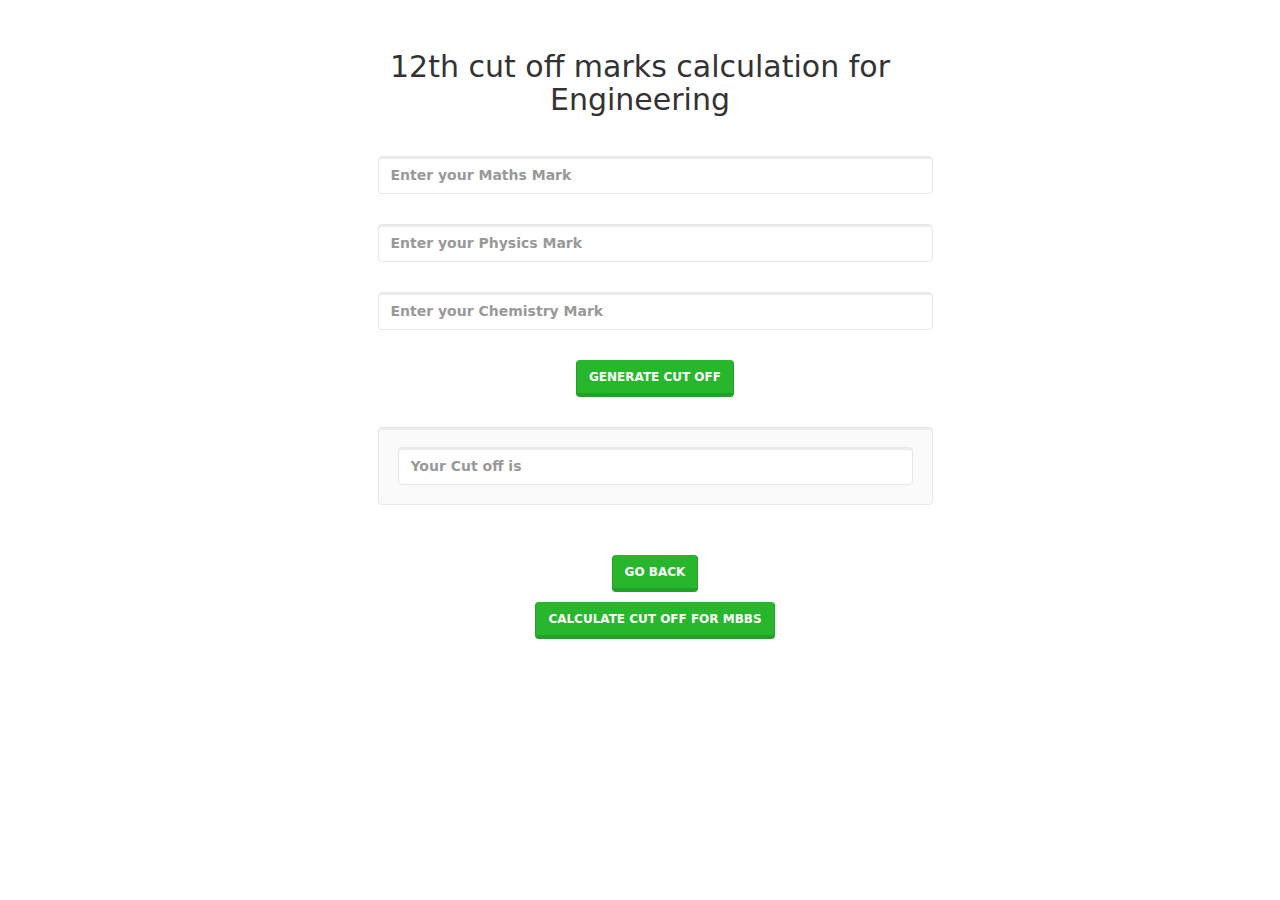
==== eng.html @ 0689bb29 "new files" ====
<!DOCTYPE html>
<html lang="en">
<head>

<!-- meta character set -->
<meta charset="utf-8">

<!-- Always force latest IE rendering engine or request Chrome Frame -->
<meta http-equiv="X-UA-Compatible" content="IE=edge,chrome=1">

<!-- Mobile Specific Meta -->
<meta name="viewport" content="width=device-width, initial-scale=1">

<!-- CSS and Fonts -->
<link href="theme.css" rel="stylesheet">
<style>
body {
    font-family:-apple-system, system-ui, BlinkMacSystemFont, "Segoe UI", Helvetica, Arial, sans-serif, "Apple Color Emoji", "Segoe UI Emoji", "Segoe UI Symbol";
    font-size: 16px;
    font-weight: 300;
    color: #888;
    line-height: 30px;
    text-align: center;
}
</style>

<!-- HTML5 shim and Respond.js IE8 support of HTML5 elements and media queries -->
    <!--[if lt IE 9]>
      <script src="https://oss.maxcdn.com/libs/html5shiv/3.7.0/html5shiv.js"></script>
      <script src="https://oss.maxcdn.com/libs/respond.js/1.3.0/respond.min.js"></script>
    <![endif]-->

</head>
<body>

<br />

<div class="container">
<div class="row">
<div class="col-lg-6 col-lg-offset-3 text-center">
<h2 span class="veer">12th cut off marks calculation for Engineering</h2>
</div>
</div>
<br />

<div class="container">
<div class="row">
<div class="col-lg-6 col-lg-offset-3 text-center">
<form name='CutoffCalculator'>
<strong><input maxlength='3' name='Maths' type='text' class="form-control w-40 dis-ib" placeholder="Enter your Maths Mark"/></strong>
<br />
<strong><input maxlength='3' name='Physics' type='text' class="form-control w-40 dis-ib" placeholder="Enter your Physics Mark"/></strong>
<br />
<strong><input maxlength='3' name='Chemistry' class="form-control w-40 dis-ib" type='text' placeholder="Enter your Chemistry Mark"/></strong>
<br />
<input name='Find' onclick='CutoffCalculator.CutOff.value = (CutoffCalculator.Maths.value/2)+(CutoffCalculator.Physics.value/4)+(CutoffCalculator.Chemistry.value/4)' type='button' class="btn btn-success" value='GENERATE CUT OFF'/>
<br />
<br />
<div class="text-center well">
<strong><input maxlength='10' name='CutOff' type='text' class="form-control w-40 dis-ib" placeholder="Your Cut off is"/></strong>
</div>
</div>
</div>
</div>
<br />
<div class="container">
<div class="row">
<div class="col-lg-6 col-lg-offset-3 centered">
<P><a href="javascript:history.go(-1)" class="btn btn-success">Go Back</a></P>
<p><a href="mbbs.html" class="btn btn-success">calculate cut off For MBBS</a></p>
</div>
</div>
</div>
<br />
<br />

</body>
</html>
---- theme.css ----
* bootswatch v3.3.6
 * Homepage: http://bootswatch.com
 * Copyright 2012-2016 Thomas Park
 * Licensed under MIT
 * Based on Bootstrap
*//*!
 * Bootstrap v3.3.6 (http://getbootstrap.com)
 * Copyright 2011-2015 Twitter, Inc.
 * Licensed under MIT (https://github.com/twbs/bootstrap/blob/master/LICENSE)
 *//*! normalize.css v3.0.3 | MIT License | github.com/necolas/normalize.css */html{font-family:sans-serif;-ms-text-size-adjust:100%;-webkit-text-size-adjust:100%}body{margin:0}article,aside,details,figcaption,figure,footer,header,hgroup,main,menu,nav,section,summary{display:block}audio,canvas,progress,video{display:inline-block;vertical-align:baseline}audio:not([controls]){display:none;height:0}[hidden],template{display:none}a{background-color:transparent}a:active,a:hover{outline:0}abbr[title]{border-bottom:1px dotted}b,strong{font-weight:bold}dfn{font-style:italic}h1{font-size:2em;margin:0.67em 0}mark{background:#ff0;color:#000}small{font-size:80%}sub,sup{font-size:75%;line-height:0;position:relative;vertical-align:baseline}sup{top:-0.5em}sub{bottom:-0.25em}img{border:0}svg:not(:root){overflow:hidden}figure{margin:1em 40px}hr{-webkit-box-sizing:content-box;-moz-box-sizing:content-box;box-sizing:content-box;height:0}pre{overflow:auto}code,kbd,pre,samp{font-family:monospace, monospace;font-size:1em}button,input,optgroup,select,textarea{color:inherit;font:inherit;margin:0}button{overflow:visible}button,select{text-transform:none}button,html input[type="button"],input[type="reset"],input[type="submit"]{-webkit-appearance:button;cursor:pointer}button[disabled],html input[disabled]{cursor:default}button::-moz-focus-inner,input::-moz-focus-inner{border:0;padding:0}input{line-height:normal}input[type="checkbox"],input[type="radio"]{-webkit-box-sizing:border-box;-moz-box-sizing:border-box;box-sizing:border-box;padding:0}input[type="number"]::-webkit-inner-spin-button,input[type="number"]::-webkit-outer-spin-button{height:auto}input[type="search"]{-webkit-appearance:textfield;-webkit-box-sizing:content-box;-moz-box-sizing:content-box;box-sizing:content-box}input[type="search"]::-webkit-search-cancel-button,input[type="search"]::-webkit-search-decoration{-webkit-appearance:none}fieldset{border:1px solid #c0c0c0;margin:0 2px;padding:0.35em 0.625em 0.75em}legend{border:0;padding:0}textarea{overflow:auto}optgroup{font-weight:bold}table{border-collapse:collapse;border-spacing:0}td,th{padding:0}/*! Source: https://github.com/h5bp/html5-boilerplate/blob/master/src/css/main.css */@media print{*,*:before,*:after{background:transparent !important;color:#000 !important;-webkit-box-shadow:none !important;box-shadow:none !important;text-shadow:none !important}a,a:visited{text-decoration:underline}a[href]:after{content:" (" attr(href) ")"}abbr[title]:after{content:" (" attr(title) ")"}a[href^="#"]:after,a[href^="javascript:"]:after{content:""}pre,blockquote{border:1px solid #999;page-break-inside:avoid}thead{display:table-header-group}tr,img{page-break-inside:avoid}img{max-width:100% !important}p,h2,h3{orphans:3;widows:3}h2,h3{page-break-after:avoid}.navbar{display:none}.btn>.caret,.dropup>.btn>.caret{border-top-color:#000 !important}.label{border:1px solid #000}.table{border-collapse:collapse !important}.table td,.table th{background-color:#fff !important}.table-bordered th,.table-bordered td{border:1px solid #ddd !important}}@font-face{font-family:'Glyphicons Halflings';src:url('../fonts/glyphicons-halflings-regular.eot');src:url('../fonts/glyphicons-halflings-regular.eot?#iefix') format('embedded-opentype'),url('../fonts/glyphicons-halflings-regular.woff2') format('woff2'),url('../fonts/glyphicons-halflings-regular.woff') format('woff'),url('../fonts/glyphicons-halflings-regular.ttf') format('truetype'),url('../fonts/glyphicons-halflings-regular.svg#glyphicons_halflingsregular') format('svg')}.glyphicon{position:relative;top:1px;display:inline-block;font-family:'Glyphicons Halflings';font-style:normal;font-weight:normal;line-height:1;-webkit-font-smoothing:antialiased;-moz-osx-font-smoothing:grayscale}.glyphicon-asterisk:before{content:"\002a"}.glyphicon-plus:before{content:"\002b"}.glyphicon-euro:before,.glyphicon-eur:before{content:"\20ac"}.glyphicon-minus:before{content:"\2212"}.glyphicon-cloud:before{content:"\2601"}.glyphicon-envelope:before{content:"\2709"}.glyphicon-pencil:before{content:"\270f"}.glyphicon-glass:before{content:"\e001"}.glyphicon-music:before{content:"\e002"}.glyphicon-search:before{content:"\e003"}.glyphicon-heart:before{content:"\e005"}.glyphicon-star:before{content:"\e006"}.glyphicon-star-empty:before{content:"\e007"}.glyphicon-user:before{content:"\e008"}.glyphicon-film:before{content:"\e009"}.glyphicon-th-large:before{content:"\e010"}.glyphicon-th:before{content:"\e011"}.glyphicon-th-list:before{content:"\e012"}.glyphicon-ok:before{content:"\e013"}.glyphicon-remove:before{content:"\e014"}.glyphicon-zoom-in:before{content:"\e015"}.glyphicon-zoom-out:before{content:"\e016"}.glyphicon-off:before{content:"\e017"}.glyphicon-signal:before{content:"\e018"}.glyphicon-cog:before{content:"\e019"}.glyphicon-trash:before{content:"\e020"}.glyphicon-home:before{content:"\e021"}.glyphicon-file:before{content:"\e022"}.glyphicon-time:before{content:"\e023"}.glyphicon-road:before{content:"\e024"}.glyphicon-download-alt:before{content:"\e025"}.glyphicon-download:before{content:"\e026"}.glyphicon-upload:before{content:"\e027"}.glyphicon-inbox:before{content:"\e028"}.glyphicon-play-circle:before{content:"\e029"}.glyphicon-repeat:before{content:"\e030"}.glyphicon-refresh:before{content:"\e031"}.glyphicon-list-alt:before{content:"\e032"}.glyphicon-lock:before{content:"\e033"}.glyphicon-flag:before{content:"\e034"}.glyphicon-headphones:before{content:"\e035"}.glyphicon-volume-off:before{content:"\e036"}.glyphicon-volume-down:before{content:"\e037"}.glyphicon-volume-up:before{content:"\e038"}.glyphicon-qrcode:before{content:"\e039"}.glyphicon-barcode:before{content:"\e040"}.glyphicon-tag:before{content:"\e041"}.glyphicon-tags:before{content:"\e042"}.glyphicon-book:before{content:"\e043"}.glyphicon-bookmark:before{content:"\e044"}.glyphicon-print:before{content:"\e045"}.glyphicon-camera:before{content:"\e046"}.glyphicon-font:before{content:"\e047"}.glyphicon-bold:before{content:"\e048"}.glyphicon-italic:before{content:"\e049"}.glyphicon-text-height:before{content:"\e050"}.glyphicon-text-width:before{content:"\e051"}.glyphicon-align-left:before{content:"\e052"}.glyphicon-align-center:before{content:"\e053"}.glyphicon-align-right:before{content:"\e054"}.glyphicon-align-justify:before{content:"\e055"}.glyphicon-list:before{content:"\e056"}.glyphicon-indent-left:before{content:"\e057"}.glyphicon-indent-right:before{content:"\e058"}.glyphicon-facetime-video:before{content:"\e059"}.glyphicon-picture:before{content:"\e060"}.glyphicon-map-marker:before{content:"\e062"}.glyphicon-adjust:before{content:"\e063"}.glyphicon-tint:before{content:"\e064"}.glyphicon-edit:before{content:"\e065"}.glyphicon-share:before{content:"\e066"}.glyphicon-check:before{content:"\e067"}.glyphicon-move:before{content:"\e068"}.glyphicon-step-backward:before{content:"\e069"}.glyphicon-fast-backward:before{content:"\e070"}.glyphicon-backward:before{content:"\e071"}.glyphicon-play:before{content:"\e072"}.glyphicon-pause:before{content:"\e073"}.glyphicon-stop:before{content:"\e074"}.glyphicon-forward:before{content:"\e075"}.glyphicon-fast-forward:before{content:"\e076"}.glyphicon-step-forward:before{content:"\e077"}.glyphicon-eject:before{content:"\e078"}.glyphicon-chevron-left:before{content:"\e079"}.glyphicon-chevron-right:before{content:"\e080"}.glyphicon-plus-sign:before{content:"\e081"}.glyphicon-minus-sign:before{content:"\e082"}.glyphicon-remove-sign:before{content:"\e083"}.glyphicon-ok-sign:before{content:"\e084"}.glyphicon-question-sign:before{content:"\e085"}.glyphicon-info-sign:before{content:"\e086"}.glyphicon-screenshot:before{content:"\e087"}.glyphicon-remove-circle:before{content:"\e088"}.glyphicon-ok-circle:before{content:"\e089"}.glyphicon-ban-circle:before{content:"\e090"}.glyphicon-arrow-left:before{content:"\e091"}.glyphicon-arrow-right:before{content:"\e092"}.glyphicon-arrow-up:before{content:"\e093"}.glyphicon-arrow-down:before{content:"\e094"}.glyphicon-share-alt:before{content:"\e095"}.glyphicon-resize-full:before{content:"\e096"}.glyphicon-resize-small:before{content:"\e097"}.glyphicon-exclamation-sign:before{content:"\e101"}.glyphicon-gift:before{content:"\e102"}.glyphicon-leaf:before{content:"\e103"}.glyphicon-fire:before{content:"\e104"}.glyphicon-eye-open:before{content:"\e105"}.glyphicon-eye-close:before{content:"\e106"}.glyphicon-warning-sign:before{content:"\e107"}.glyphicon-plane:before{content:"\e108"}.glyphicon-calendar:before{content:"\e109"}.glyphicon-random:before{content:"\e110"}.glyphicon-comment:before{content:"\e111"}.glyphicon-magnet:before{content:"\e112"}.glyphicon-chevron-up:before{content:"\e113"}.glyphicon-chevron-down:before{content:"\e114"}.glyphicon-retweet:before{content:"\e115"}.glyphicon-shopping-cart:before{content:"\e116"}.glyphicon-folder-close:before{content:"\e117"}.glyphicon-folder-open:before{content:"\e118"}.glyphicon-resize-vertical:before{content:"\e119"}.glyphicon-resize-horizontal:before{content:"\e120"}.glyphicon-hdd:before{content:"\e121"}.glyphicon-bullhorn:before{content:"\e122"}.glyphicon-bell:before{content:"\e123"}.glyphicon-certificate:before{content:"\e124"}.glyphicon-thumbs-up:before{content:"\e125"}.glyphicon-thumbs-down:before{content:"\e126"}.glyphicon-hand-right:before{content:"\e127"}.glyphicon-hand-left:before{content:"\e128"}.glyphicon-hand-up:before{content:"\e129"}.glyphicon-hand-down:before{content:"\e130"}.glyphicon-circle-arrow-right:before{content:"\e131"}.glyphicon-circle-arrow-left:before{content:"\e132"}.glyphicon-circle-arrow-up:before{content:"\e133"}.glyphicon-circle-arrow-down:before{content:"\e134"}.glyphicon-globe:before{content:"\e135"}.glyphicon-wrench:before{content:"\e136"}.glyphicon-tasks:before{content:"\e137"}.glyphicon-filter:before{content:"\e138"}.glyphicon-briefcase:before{content:"\e139"}.glyphicon-fullscreen:before{content:"\e140"}.glyphicon-dashboard:before{content:"\e141"}.glyphicon-paperclip:before{content:"\e142"}.glyphicon-heart-empty:before{content:"\e143"}.glyphicon-link:before{content:"\e144"}.glyphicon-phone:before{content:"\e145"}.glyphicon-pushpin:before{content:"\e146"}.glyphicon-usd:before{content:"\e148"}.glyphicon-gbp:before{content:"\e149"}.glyphicon-sort:before{content:"\e150"}.glyphicon-sort-by-alphabet:before{content:"\e151"}.glyphicon-sort-by-alphabet-alt:before{content:"\e152"}.glyphicon-sort-by-order:before{content:"\e153"}.glyphicon-sort-by-order-alt:before{content:"\e154"}.glyphicon-sort-by-attributes:before{content:"\e155"}.glyphicon-sort-by-attributes-alt:before{content:"\e156"}.glyphicon-unchecked:before{content:"\e157"}.glyphicon-expand:before{content:"\e158"}.glyphicon-collapse-down:before{content:"\e159"}.glyphicon-collapse-up:before{content:"\e160"}.glyphicon-log-in:before{content:"\e161"}.glyphicon-flash:before{content:"\e162"}.glyphicon-log-out:before{content:"\e163"}.glyphicon-new-window:before{content:"\e164"}.glyphicon-record:before{content:"\e165"}.glyphicon-save:before{content:"\e166"}.glyphicon-open:before{content:"\e167"}.glyphicon-saved:before{content:"\e168"}.glyphicon-import:before{content:"\e169"}.glyphicon-export:before{content:"\e170"}.glyphicon-send:before{content:"\e171"}.glyphicon-floppy-disk:before{content:"\e172"}.glyphicon-floppy-saved:before{content:"\e173"}.glyphicon-floppy-remove:before{content:"\e174"}.glyphicon-floppy-save:before{content:"\e175"}.glyphicon-floppy-open:before{content:"\e176"}.glyphicon-credit-card:before{content:"\e177"}.glyphicon-transfer:before{content:"\e178"}.glyphicon-cutlery:before{content:"\e179"}.glyphicon-header:before{content:"\e180"}.glyphicon-compressed:before{content:"\e181"}.glyphicon-earphone:before{content:"\e182"}.glyphicon-phone-alt:before{content:"\e183"}.glyphicon-tower:before{content:"\e184"}.glyphicon-stats:before{content:"\e185"}.glyphicon-sd-video:before{content:"\e186"}.glyphicon-hd-video:before{content:"\e187"}.glyphicon-subtitles:before{content:"\e188"}.glyphicon-sound-stereo:before{content:"\e189"}.glyphicon-sound-dolby:before{content:"\e190"}.glyphicon-sound-5-1:before{content:"\e191"}.glyphicon-sound-6-1:before{content:"\e192"}.glyphicon-sound-7-1:before{content:"\e193"}.glyphicon-copyright-mark:before{content:"\e194"}.glyphicon-registration-mark:before{content:"\e195"}.glyphicon-cloud-download:before{content:"\e197"}.glyphicon-cloud-upload:before{content:"\e198"}.glyphicon-tree-conifer:before{content:"\e199"}.glyphicon-tree-deciduous:before{content:"\e200"}.glyphicon-cd:before{content:"\e201"}.glyphicon-save-file:before{content:"\e202"}.glyphicon-open-file:before{content:"\e203"}.glyphicon-level-up:before{content:"\e204"}.glyphicon-copy:before{content:"\e205"}.glyphicon-paste:before{content:"\e206"}.glyphicon-alert:before{content:"\e209"}.glyphicon-equalizer:before{content:"\e210"}.glyphicon-king:before{content:"\e211"}.glyphicon-queen:before{content:"\e212"}.glyphicon-pawn:before{content:"\e213"}.glyphicon-bishop:before{content:"\e214"}.glyphicon-knight:before{content:"\e215"}.glyphicon-baby-formula:before{content:"\e216"}.glyphicon-tent:before{content:"\26fa"}.glyphicon-blackboard:before{content:"\e218"}.glyphicon-bed:before{content:"\e219"}.glyphicon-apple:before{content:"\f8ff"}.glyphicon-erase:before{content:"\e221"}.glyphicon-hourglass:before{content:"\231b"}.glyphicon-lamp:before{content:"\e223"}.glyphicon-duplicate:before{content:"\e224"}.glyphicon-piggy-bank:before{content:"\e225"}.glyphicon-scissors:before{content:"\e226"}.glyphicon-bitcoin:before{content:"\e227"}.glyphicon-btc:before{content:"\e227"}.glyphicon-xbt:before{content:"\e227"}.glyphicon-yen:before{content:"\00a5"}.glyphicon-jpy:before{content:"\00a5"}.glyphicon-ruble:before{content:"\20bd"}.glyphicon-rub:before{content:"\20bd"}.glyphicon-scale:before{content:"\e230"}.glyphicon-ice-lolly:before{content:"\e231"}.glyphicon-ice-lolly-tasted:before{content:"\e232"}.glyphicon-education:before{content:"\e233"}.glyphicon-option-horizontal:before{content:"\e234"}.glyphicon-option-vertical:before{content:"\e235"}.glyphicon-menu-hamburger:before{content:"\e236"}.glyphicon-modal-window:before{content:"\e237"}.glyphicon-oil:before{content:"\e238"}.glyphicon-grain:before{content:"\e239"}.glyphicon-sunglasses:before{content:"\e240"}.glyphicon-text-size:before{content:"\e241"}.glyphicon-text-color:before{content:"\e242"}.glyphicon-text-background:before{content:"\e243"}.glyphicon-object-align-top:before{content:"\e244"}.glyphicon-object-align-bottom:before{content:"\e245"}.glyphicon-object-align-horizontal:before{content:"\e246"}.glyphicon-object-align-left:before{content:"\e247"}.glyphicon-object-align-vertical:before{content:"\e248"}.glyphicon-object-align-right:before{content:"\e249"}.glyphicon-triangle-right:before{content:"\e250"}.glyphicon-triangle-left:before{content:"\e251"}.glyphicon-triangle-bottom:before{content:"\e252"}.glyphicon-triangle-top:before{content:"\e253"}.glyphicon-console:before{content:"\e254"}.glyphicon-superscript:before{content:"\e255"}.glyphicon-subscript:before{content:"\e256"}.glyphicon-menu-left:before{content:"\e257"}.glyphicon-menu-right:before{content:"\e258"}.glyphicon-menu-down:before{content:"\e259"}.glyphicon-menu-up:before{content:"\e260"}*{-webkit-box-sizing:border-box;-moz-box-sizing:border-box;box-sizing:border-box}*:before,*:after{-webkit-box-sizing:border-box;-moz-box-sizing:border-box;box-sizing:border-box}html{font-size:10px;-webkit-tap-highlight-color:rgba(0,0,0,0)}body{font-family:"Source Sans Pro","Helvetica Neue",Helvetica,Arial,sans-serif;font-size:14px;line-height:1.42857143;color:#555555;background-color:#ffffff}input,button,select,textarea{font-family:inherit;font-size:inherit;line-height:inherit}a{color:#158cba;text-decoration:none}a:hover,a:focus{color:#158cba;text-decoration:underline}a:focus{outline:thin dotted;outline:5px auto -webkit-focus-ring-color;outline-offset:-2px}figure{margin:0}img{vertical-align:middle}.img-responsive,.thumbnail>img,.thumbnail a>img,.carousel-inner>.item>img,.carousel-inner>.item>a>img{display:block;max-width:100%;height:auto}.img-rounded{border-radius:5px}.img-thumbnail{padding:4px;line-height:1.42857143;background-color:#ffffff;border:1px solid #eeeeee;border-radius:4px;-webkit-transition:all .2s ease-in-out;-o-transition:all .2s ease-in-out;transition:all .2s ease-in-out;display:inline-block;max-width:100%;height:auto}.img-circle{border-radius:50%}hr{margin-top:20px;margin-bottom:20px;border:0;border-top:1px solid #eeeeee}.sr-only{position:absolute;width:1px;height:1px;margin:-1px;padding:0;overflow:hidden;clip:rect(0, 0, 0, 0);border:0}.sr-only-focusable:active,.sr-only-focusable:focus{position:static;width:auto;height:auto;margin:0;overflow:visible;clip:auto}[role="button"]{cursor:pointer}h1,h2,h3,h4,h5,h6,.h1,.h2,.h3,.h4,.h5,.h6{font-family:inherit;font-weight:400;line-height:1.1;color:#333333}h1 small,h2 small,h3 small,h4 small,h5 small,h6 small,.h1 small,.h2 small,.h3 small,.h4 small,.h5 small,.h6 small,h1 .small,h2 .small,h3 .small,h4 .small,h5 .small,h6 .small,.h1 .small,.h2 .small,.h3 .small,.h4 .small,.h5 .small,.h6 .small{font-weight:normal;line-height:1;color:#999999}h1,.h1,h2,.h2,h3,.h3{margin-top:20px;margin-bottom:10px}h1 small,.h1 small,h2 small,.h2 small,h3 small,.h3 small,h1 .small,.h1 .small,h2 .small,.h2 .small,h3 .small,.h3 .small{font-size:65%}h4,.h4,h5,.h5,h6,.h6{margin-top:10px;margin-bottom:10px}h4 small,.h4 small,h5 small,.h5 small,h6 small,.h6 small,h4 .small,.h4 .small,h5 .small,.h5 .small,h6 .small,.h6 .small{font-size:75%}h1,.h1{font-size:36px}h2,.h2{font-size:30px}h3,.h3{font-size:24px}h4,.h4{font-size:18px}h5,.h5{font-size:14px}h6,.h6{font-size:12px}p{margin:0 0 10px}.lead{margin-bottom:20px;font-size:16px;font-weight:300;line-height:1.4}@media (min-width:768px){.lead{font-size:21px}}small,.small{font-size:85%}mark,.mark{background-color:#ff851b;padding:.2em}.text-left{text-align:left}.text-right{text-align:right}.text-center{text-align:center}.text-justify{text-align:justify}.text-nowrap{white-space:nowrap}.text-lowercase{text-transform:lowercase}.text-uppercase{text-transform:uppercase}.text-capitalize{text-transform:capitalize}.text-muted{color:#999999}.text-primary{color:#158cba}a.text-primary:hover,a.text-primary:focus{color:#106a8c}.text-success{color:#ffffff}a.text-success:hover,a.text-success:focus{color:#e6e6e6}.text-info{color:#ffffff}a.text-info:hover,a.text-info:focus{color:#e6e6e6}.text-warning{color:#ffffff}a.text-warning:hover,a.text-warning:focus{color:#e6e6e6}.text-danger{color:#ffffff}a.text-danger:hover,a.text-danger:focus{color:#e6e6e6}.bg-primary{color:#fff;background-color:#158cba}a.bg-primary:hover,a.bg-primary:focus{background-color:#106a8c}.bg-success{background-color:#28b62c}a.bg-success:hover,a.bg-success:focus{background-color:#1f8c22}.bg-info{background-color:#75caeb}a.bg-info:hover,a.bg-info:focus{background-color:#48b9e5}.bg-warning{background-color:#ff851b}a.bg-warning:hover,a.bg-warning:focus{background-color:#e76b00}.bg-danger{background-color:#ff4136}a.bg-danger:hover,a.bg-danger:focus{background-color:#ff1103}.page-header{padding-bottom:9px;margin:40px 0 20px;border-bottom:1px solid #eeeeee}ul,ol{margin-top:0;margin-bottom:10px}ul ul,ol ul,ul ol,ol ol{margin-bottom:0}.list-unstyled{padding-left:0;list-style:none}.list-inline{padding-left:0;list-style:none;margin-left:-5px}.list-inline>li{display:inline-block;padding-left:5px;padding-right:5px}dl{margin-top:0;margin-bottom:20px}dt,dd{line-height:1.42857143}dt{font-weight:bold}dd{margin-left:0}@media (min-width:768px){.dl-horizontal dt{float:left;width:160px;clear:left;text-align:right;overflow:hidden;text-overflow:ellipsis;white-space:nowrap}.dl-horizontal dd{margin-left:180px}}abbr[title],abbr[data-original-title]{cursor:help;border-bottom:1px dotted #999999}.initialism{font-size:90%;text-transform:uppercase}blockquote{padding:10px 20px;margin:0 0 20px;font-size:17.5px;border-left:5px solid #eeeeee}blockquote p:last-child,blockquote ul:last-child,blockquote ol:last-child{margin-bottom:0}blockquote footer,blockquote small,blockquote .small{display:block;font-size:80%;line-height:1.42857143;color:#999999}blockquote footer:before,blockquote small:before,blockquote .small:before{content:'\2014 \00A0'}.blockquote-reverse,blockquote.pull-right{padding-right:15px;padding-left:0;border-right:5px solid #eeeeee;border-left:0;text-align:right}.blockquote-reverse footer:before,blockquote.pull-right footer:before,.blockquote-reverse small:before,blockquote.pull-right small:before,.blockquote-reverse .small:before,blockquote.pull-right .small:before{content:''}.blockquote-reverse footer:after,blockquote.pull-right footer:after,.blockquote-reverse small:after,blockquote.pull-right small:after,.blockquote-reverse .small:after,blockquote.pull-right .small:after{content:'\00A0 \2014'}address{margin-bottom:20px;font-style:normal;line-height:1.42857143}code,kbd,pre,samp{font-family:Menlo,Monaco,Consolas,"Courier New",monospace}code{padding:2px 4px;font-size:90%;color:#c7254e;background-color:#f9f2f4;border-radius:4px}kbd{padding:2px 4px;font-size:90%;color:#ffffff;background-color:#333333;border-radius:2px;-webkit-box-shadow:inset 0 -1px 0 rgba(0,0,0,0.25);box-shadow:inset 0 -1px 0 rgba(0,0,0,0.25)}kbd kbd{padding:0;font-size:100%;font-weight:bold;-webkit-box-shadow:none;box-shadow:none}pre{display:block;padding:9.5px;margin:0 0 10px;font-size:13px;line-height:1.42857143;word-break:break-all;word-wrap:break-word;color:#333333;background-color:#f5f5f5;border:1px solid #cccccc;border-radius:4px}pre code{padding:0;font-size:inherit;color:inherit;white-space:pre-wrap;background-color:transparent;border-radius:0}.pre-scrollable{max-height:340px;overflow-y:scroll}.container{margin-right:auto;margin-left:auto;padding-left:15px;padding-right:15px}@media (min-width:768px){.container{width:750px}}@media (min-width:992px){.container{width:970px}}@media (min-width:1200px){.container{width:1170px}}.container-fluid{margin-right:auto;margin-left:auto;padding-left:15px;padding-right:15px}.row{margin-left:-15px;margin-right:-15px}.col-xs-1,.col-sm-1,.col-md-1,.col-lg-1,.col-xs-2,.col-sm-2,.col-md-2,.col-lg-2,.col-xs-3,.col-sm-3,.col-md-3,.col-lg-3,.col-xs-4,.col-sm-4,.col-md-4,.col-lg-4,.col-xs-5,.col-sm-5,.col-md-5,.col-lg-5,.col-xs-6,.col-sm-6,.col-md-6,.col-lg-6,.col-xs-7,.col-sm-7,.col-md-7,.col-lg-7,.col-xs-8,.col-sm-8,.col-md-8,.col-lg-8,.col-xs-9,.col-sm-9,.col-md-9,.col-lg-9,.col-xs-10,.col-sm-10,.col-md-10,.col-lg-10,.col-xs-11,.col-sm-11,.col-md-11,.col-lg-11,.col-xs-12,.col-sm-12,.col-md-12,.col-lg-12{position:relative;min-height:1px;padding-left:15px;padding-right:15px}.col-xs-1,.col-xs-2,.col-xs-3,.col-xs-4,.col-xs-5,.col-xs-6,.col-xs-7,.col-xs-8,.col-xs-9,.col-xs-10,.col-xs-11,.col-xs-12{float:left}.col-xs-12{width:100%}.col-xs-11{width:91.66666667%}.col-xs-10{width:83.33333333%}.col-xs-9{width:75%}.col-xs-8{width:66.66666667%}.col-xs-7{width:58.33333333%}.col-xs-6{width:50%}.col-xs-5{width:41.66666667%}.col-xs-4{width:33.33333333%}.col-xs-3{width:25%}.col-xs-2{width:16.66666667%}.col-xs-1{width:8.33333333%}.col-xs-pull-12{right:100%}.col-xs-pull-11{right:91.66666667%}.col-xs-pull-10{right:83.33333333%}.col-xs-pull-9{right:75%}.col-xs-pull-8{right:66.66666667%}.col-xs-pull-7{right:58.33333333%}.col-xs-pull-6{right:50%}.col-xs-pull-5{right:41.66666667%}.col-xs-pull-4{right:33.33333333%}.col-xs-pull-3{right:25%}.col-xs-pull-2{right:16.66666667%}.col-xs-pull-1{right:8.33333333%}.col-xs-pull-0{right:auto}.col-xs-push-12{left:100%}.col-xs-push-11{left:91.66666667%}.col-xs-push-10{left:83.33333333%}.col-xs-push-9{left:75%}.col-xs-push-8{left:66.66666667%}.col-xs-push-7{left:58.33333333%}.col-xs-push-6{left:50%}.col-xs-push-5{left:41.66666667%}.col-xs-push-4{left:33.33333333%}.col-xs-push-3{left:25%}.col-xs-push-2{left:16.66666667%}.col-xs-push-1{left:8.33333333%}.col-xs-push-0{left:auto}.col-xs-offset-12{margin-left:100%}.col-xs-offset-11{margin-left:91.66666667%}.col-xs-offset-10{margin-left:83.33333333%}.col-xs-offset-9{margin-left:75%}.col-xs-offset-8{margin-left:66.66666667%}.col-xs-offset-7{margin-left:58.33333333%}.col-xs-offset-6{margin-left:50%}.col-xs-offset-5{margin-left:41.66666667%}.col-xs-offset-4{margin-left:33.33333333%}.col-xs-offset-3{margin-left:25%}.col-xs-offset-2{margin-left:16.66666667%}.col-xs-offset-1{margin-left:8.33333333%}.col-xs-offset-0{margin-left:0%}@media (min-width:768px){.col-sm-1,.col-sm-2,.col-sm-3,.col-sm-4,.col-sm-5,.col-sm-6,.col-sm-7,.col-sm-8,.col-sm-9,.col-sm-10,.col-sm-11,.col-sm-12{float:left}.col-sm-12{width:100%}.col-sm-11{width:91.66666667%}.col-sm-10{width:83.33333333%}.col-sm-9{width:75%}.col-sm-8{width:66.66666667%}.col-sm-7{width:58.33333333%}.col-sm-6{width:50%}.col-sm-5{width:41.66666667%}.col-sm-4{width:33.33333333%}.col-sm-3{width:25%}.col-sm-2{width:16.66666667%}.col-sm-1{width:8.33333333%}.col-sm-pull-12{right:100%}.col-sm-pull-11{right:91.66666667%}.col-sm-pull-10{right:83.33333333%}.col-sm-pull-9{right:75%}.col-sm-pull-8{right:66.66666667%}.col-sm-pull-7{right:58.33333333%}.col-sm-pull-6{right:50%}.col-sm-pull-5{right:41.66666667%}.col-sm-pull-4{right:33.33333333%}.col-sm-pull-3{right:25%}.col-sm-pull-2{right:16.66666667%}.col-sm-pull-1{right:8.33333333%}.col-sm-pull-0{right:auto}.col-sm-push-12{left:100%}.col-sm-push-11{left:91.66666667%}.col-sm-push-10{left:83.33333333%}.col-sm-push-9{left:75%}.col-sm-push-8{left:66.66666667%}.col-sm-push-7{left:58.33333333%}.col-sm-push-6{left:50%}.col-sm-push-5{left:41.66666667%}.col-sm-push-4{left:33.33333333%}.col-sm-push-3{left:25%}.col-sm-push-2{left:16.66666667%}.col-sm-push-1{left:8.33333333%}.col-sm-push-0{left:auto}.col-sm-offset-12{margin-left:100%}.col-sm-offset-11{margin-left:91.66666667%}.col-sm-offset-10{margin-left:83.33333333%}.col-sm-offset-9{margin-left:75%}.col-sm-offset-8{margin-left:66.66666667%}.col-sm-offset-7{margin-left:58.33333333%}.col-sm-offset-6{margin-left:50%}.col-sm-offset-5{margin-left:41.66666667%}.col-sm-offset-4{margin-left:33.33333333%}.col-sm-offset-3{margin-left:25%}.col-sm-offset-2{margin-left:16.66666667%}.col-sm-offset-1{margin-left:8.33333333%}.col-sm-offset-0{margin-left:0%}}@media (min-width:992px){.col-md-1,.col-md-2,.col-md-3,.col-md-4,.col-md-5,.col-md-6,.col-md-7,.col-md-8,.col-md-9,.col-md-10,.col-md-11,.col-md-12{float:left}.col-md-12{width:100%}.col-md-11{width:91.66666667%}.col-md-10{width:83.33333333%}.col-md-9{width:75%}.col-md-8{width:66.66666667%}.col-md-7{width:58.33333333%}.col-md-6{width:50%}.col-md-5{width:41.66666667%}.col-md-4{width:33.33333333%}.col-md-3{width:25%}.col-md-2{width:16.66666667%}.col-md-1{width:8.33333333%}.col-md-pull-12{right:100%}.col-md-pull-11{right:91.66666667%}.col-md-pull-10{right:83.33333333%}.col-md-pull-9{right:75%}.col-md-pull-8{right:66.66666667%}.col-md-pull-7{right:58.33333333%}.col-md-pull-6{right:50%}.col-md-pull-5{right:41.66666667%}.col-md-pull-4{right:33.33333333%}.col-md-pull-3{right:25%}.col-md-pull-2{right:16.66666667%}.col-md-pull-1{right:8.33333333%}.col-md-pull-0{right:auto}.col-md-push-12{left:100%}.col-md-push-11{left:91.66666667%}.col-md-push-10{left:83.33333333%}.col-md-push-9{left:75%}.col-md-push-8{left:66.66666667%}.col-md-push-7{left:58.33333333%}.col-md-push-6{left:50%}.col-md-push-5{left:41.66666667%}.col-md-push-4{left:33.33333333%}.col-md-push-3{left:25%}.col-md-push-2{left:16.66666667%}.col-md-push-1{left:8.33333333%}.col-md-push-0{left:auto}.col-md-offset-12{margin-left:100%}.col-md-offset-11{margin-left:91.66666667%}.col-md-offset-10{margin-left:83.33333333%}.col-md-offset-9{margin-left:75%}.col-md-offset-8{margin-left:66.66666667%}.col-md-offset-7{margin-left:58.33333333%}.col-md-offset-6{margin-left:50%}.col-md-offset-5{margin-left:41.66666667%}.col-md-offset-4{margin-left:33.33333333%}.col-md-offset-3{margin-left:25%}.col-md-offset-2{margin-left:16.66666667%}.col-md-offset-1{margin-left:8.33333333%}.col-md-offset-0{margin-left:0%}}@media (min-width:1200px){.col-lg-1,.col-lg-2,.col-lg-3,.col-lg-4,.col-lg-5,.col-lg-6,.col-lg-7,.col-lg-8,.col-lg-9,.col-lg-10,.col-lg-11,.col-lg-12{float:left}.col-lg-12{width:100%}.col-lg-11{width:91.66666667%}.col-lg-10{width:83.33333333%}.col-lg-9{width:75%}.col-lg-8{width:66.66666667%}.col-lg-7{width:58.33333333%}.col-lg-6{width:50%}.col-lg-5{width:41.66666667%}.col-lg-4{width:33.33333333%}.col-lg-3{width:25%}.col-lg-2{width:16.66666667%}.col-lg-1{width:8.33333333%}.col-lg-pull-12{right:100%}.col-lg-pull-11{right:91.66666667%}.col-lg-pull-10{right:83.33333333%}.col-lg-pull-9{right:75%}.col-lg-pull-8{right:66.66666667%}.col-lg-pull-7{right:58.33333333%}.col-lg-pull-6{right:50%}.col-lg-pull-5{right:41.66666667%}.col-lg-pull-4{right:33.33333333%}.col-lg-pull-3{right:25%}.col-lg-pull-2{right:16.66666667%}.col-lg-pull-1{right:8.33333333%}.col-lg-pull-0{right:auto}.col-lg-push-12{left:100%}.col-lg-push-11{left:91.66666667%}.col-lg-push-10{left:83.33333333%}.col-lg-push-9{left:75%}.col-lg-push-8{left:66.66666667%}.col-lg-push-7{left:58.33333333%}.col-lg-push-6{left:50%}.col-lg-push-5{left:41.66666667%}.col-lg-push-4{left:33.33333333%}.col-lg-push-3{left:25%}.col-lg-push-2{left:16.66666667%}.col-lg-push-1{left:8.33333333%}.col-lg-push-0{left:auto}.col-lg-offset-12{margin-left:100%}.col-lg-offset-11{margin-left:91.66666667%}.col-lg-offset-10{margin-left:83.33333333%}.col-lg-offset-9{margin-left:75%}.col-lg-offset-8{margin-left:66.66666667%}.col-lg-offset-7{margin-left:58.33333333%}.col-lg-offset-6{margin-left:50%}.col-lg-offset-5{margin-left:41.66666667%}.col-lg-offset-4{margin-left:33.33333333%}.col-lg-offset-3{margin-left:25%}.col-lg-offset-2{margin-left:16.66666667%}.col-lg-offset-1{margin-left:8.33333333%}.col-lg-offset-0{margin-left:0%}}table{background-color:transparent}caption{padding-top:8px;padding-bottom:8px;color:#999999;text-align:left}th{text-align:left}.table{width:100%;max-width:100%;margin-bottom:20px}.table>thead>tr>th,.table>tbody>tr>th,.table>tfoot>tr>th,.table>thead>tr>td,.table>tbody>tr>td,.table>tfoot>tr>td{padding:8px;line-height:1.42857143;vertical-align:top;border-top:1px solid #eeeeee}.table>thead>tr>th{vertical-align:bottom;border-bottom:2px solid #eeeeee}.table>caption+thead>tr:first-child>th,.table>colgroup+thead>tr:first-child>th,.table>thead:first-child>tr:first-child>th,.table>caption+thead>tr:first-child>td,.table>colgroup+thead>tr:first-child>td,.table>thead:first-child>tr:first-child>td{border-top:0}.table>tbody+tbody{border-top:2px solid #eeeeee}.table .table{background-color:#ffffff}.table-condensed>thead>tr>th,.table-condensed>tbody>tr>th,.table-condensed>tfoot>tr>th,.table-condensed>thead>tr>td,.table-condensed>tbody>tr>td,.table-condensed>tfoot>tr>td{padding:5px}.table-bordered{border:1px solid #eeeeee}.table-bordered>thead>tr>th,.table-bordered>tbody>tr>th,.table-bordered>tfoot>tr>th,.table-bordered>thead>tr>td,.table-bordered>tbody>tr>td,.table-bordered>tfoot>tr>td{border:1px solid #eeeeee}.table-bordered>thead>tr>th,.table-bordered>thead>tr>td{border-bottom-width:2px}.table-striped>tbody>tr:nth-of-type(odd){background-color:#f9f9f9}.table-hover>tbody>tr:hover{background-color:#f5f5f5}table col[class*="col-"]{position:static;float:none;display:table-column}table td[class*="col-"],table th[class*="col-"]{position:static;float:none;display:table-cell}.table>thead>tr>td.active,.table>tbody>tr>td.active,.table>tfoot>tr>td.active,.table>thead>tr>th.active,.table>tbody>tr>th.active,.table>tfoot>tr>th.active,.table>thead>tr.active>td,.table>tbody>tr.active>td,.table>tfoot>tr.active>td,.table>thead>tr.active>th,.table>tbody>tr.active>th,.table>tfoot>tr.active>th{background-color:#f5f5f5}.table-hover>tbody>tr>td.active:hover,.table-hover>tbody>tr>th.active:hover,.table-hover>tbody>tr.active:hover>td,.table-hover>tbody>tr:hover>.active,.table-hover>tbody>tr.active:hover>th{background-color:#e8e8e8}.table>thead>tr>td.success,.table>tbody>tr>td.success,.table>tfoot>tr>td.success,.table>thead>tr>th.success,.table>tbody>tr>th.success,.table>tfoot>tr>th.success,.table>thead>tr.success>td,.table>tbody>tr.success>td,.table>tfoot>tr.success>td,.table>thead>tr.success>th,.table>tbody>tr.success>th,.table>tfoot>tr.success>th{background-color:#28b62c}.table-hover>tbody>tr>td.success:hover,.table-hover>tbody>tr>th.success:hover,.table-hover>tbody>tr.success:hover>td,.table-hover>tbody>tr:hover>.success,.table-hover>tbody>tr.success:hover>th{background-color:#23a127}.table>thead>tr>td.info,.table>tbody>tr>td.info,.table>tfoot>tr>td.info,.table>thead>tr>th.info,.table>tbody>tr>th.info,.table>tfoot>tr>th.info,.table>thead>tr.info>td,.table>tbody>tr.info>td,.table>tfoot>tr.info>td,.table>thead>tr.info>th,.table>tbody>tr.info>th,.table>tfoot>tr.info>th{background-color:#75caeb}.table-hover>tbody>tr>td.info:hover,.table-hover>tbody>tr>th.info:hover,.table-hover>tbody>tr.info:hover>td,.table-hover>tbody>tr:hover>.info,.table-hover>tbody>tr.info:hover>th{background-color:#5fc1e8}.table>thead>tr>td.warning,.table>tbody>tr>td.warning,.table>tfoot>tr>td.warning,.table>thead>tr>th.warning,.table>tbody>tr>th.warning,.table>tfoot>tr>th.warning,.table>thead>tr.warning>td,.table>tbody>tr.warning>td,.table>tfoot>tr.warning>td,.table>thead>tr.warning>th,.table>tbody>tr.warning>th,.table>tfoot>tr.warning>th{background-color:#ff851b}.table-hover>tbody>tr>td.warning:hover,.table-hover>tbody>tr>th.warning:hover,.table-hover>tbody>tr.warning:hover>td,.table-hover>tbody>tr:hover>.warning,.table-hover>tbody>tr.warning:hover>th{background-color:#ff7701}.table>thead>tr>td.danger,.table>tbody>tr>td.danger,.table>tfoot>tr>td.danger,.table>thead>tr>th.danger,.table>tbody>tr>th.danger,.table>tfoot>tr>th.danger,.table>thead>tr.danger>td,.table>tbody>tr.danger>td,.table>tfoot>tr.danger>td,.table>thead>tr.danger>th,.table>tbody>tr.danger>th,.table>tfoot>tr.danger>th{background-color:#ff4136}.table-hover>tbody>tr>td.danger:hover,.table-hover>tbody>tr>th.danger:hover,.table-hover>tbody>tr.danger:hover>td,.table-hover>tbody>tr:hover>.danger,.table-hover>tbody>tr.danger:hover>th{background-color:#ff291c}.table-responsive{overflow-x:auto;min-height:0.01%}@media screen and (max-width:767px){.table-responsive{width:100%;margin-bottom:15px;overflow-y:hidden;-ms-overflow-style:-ms-autohiding-scrollbar;border:1px solid #eeeeee}.table-responsive>.table{margin-bottom:0}.table-responsive>.table>thead>tr>th,.table-responsive>.table>tbody>tr>th,.table-responsive>.table>tfoot>tr>th,.table-responsive>.table>thead>tr>td,.table-responsive>.table>tbody>tr>td,.table-responsive>.table>tfoot>tr>td{white-space:nowrap}.table-responsive>.table-bordered{border:0}.table-responsive>.table-bordered>thead>tr>th:first-child,.table-responsive>.table-bordered>tbody>tr>th:first-child,.table-responsive>.table-bordered>tfoot>tr>th:first-child,.table-responsive>.table-bordered>thead>tr>td:first-child,.table-responsive>.table-bordered>tbody>tr>td:first-child,.table-responsive>.table-bordered>tfoot>tr>td:first-child{border-left:0}.table-responsive>.table-bordered>thead>tr>th:last-child,.table-responsive>.table-bordered>tbody>tr>th:last-child,.table-responsive>.table-bordered>tfoot>tr>th:last-child,.table-responsive>.table-bordered>thead>tr>td:last-child,.table-responsive>.table-bordered>tbody>tr>td:last-child,.table-responsive>.table-bordered>tfoot>tr>td:last-child{border-right:0}.table-responsive>.table-bordered>tbody>tr:last-child>th,.table-responsive>.table-bordered>tfoot>tr:last-child>th,.table-responsive>.table-bordered>tbody>tr:last-child>td,.table-responsive>.table-bordered>tfoot>tr:last-child>td{border-bottom:0}}fieldset{padding:0;margin:0;border:0;min-width:0}legend{display:block;width:100%;padding:0;margin-bottom:20px;font-size:21px;line-height:inherit;color:#333333;border:0;border-bottom:1px solid #e5e5e5}label{display:inline-block;max-width:100%;margin-bottom:5px;font-weight:bold}input[type="search"]{-webkit-box-sizing:border-box;-moz-box-sizing:border-box;box-sizing:border-box}input[type="radio"],input[type="checkbox"]{margin:4px 0 0;margin-top:1px \9;line-height:normal}input[type="file"]{display:block}input[type="range"]{display:block;width:100%}select[multiple],select[size]{height:auto}input[type="file"]:focus,input[type="radio"]:focus,input[type="checkbox"]:focus{outline:thin dotted;outline:5px auto -webkit-focus-ring-color;outline-offset:-2px}output{display:block;padding-top:8px;font-size:14px;line-height:1.42857143;color:#555555}.form-control{display:block;width:100%;height:38px;padding:7px 12px;font-size:14px;line-height:1.42857143;color:#555555;background-color:#ffffff;background-image:none;border:1px solid #e7e7e7;border-radius:4px;-webkit-box-shadow:inset 0 1px 1px rgba(0,0,0,0.075);box-shadow:inset 0 1px 1px rgba(0,0,0,0.075);-webkit-transition:border-color ease-in-out .15s,-webkit-box-shadow ease-in-out .15s;-o-transition:border-color ease-in-out .15s,box-shadow ease-in-out .15s;transition:border-color ease-in-out .15s,box-shadow ease-in-out .15s}.form-control:focus{border-color:#66afe9;outline:0;-webkit-box-shadow:inset 0 1px 1px rgba(0,0,0,0.075),0 0 8px rgba(102,175,233,0.6);box-shadow:inset 0 1px 1px rgba(0,0,0,0.075),0 0 8px rgba(102,175,233,0.6)}.form-control::-moz-placeholder{color:#999999;opacity:1}.form-control:-ms-input-placeholder{color:#999999}.form-control::-webkit-input-placeholder{color:#999999}.form-control::-ms-expand{border:0;background-color:transparent}.form-control[disabled],.form-control[readonly],fieldset[disabled] .form-control{background-color:#eeeeee;opacity:1}.form-control[disabled],fieldset[disabled] .form-control{cursor:not-allowed}textarea.form-control{height:auto}input[type="search"]{-webkit-appearance:none}@media screen and (-webkit-min-device-pixel-ratio:0){input[type="date"].form-control,input[type="time"].form-control,input[type="datetime-local"].form-control,input[type="month"].form-control{line-height:38px}input[type="date"].input-sm,input[type="time"].input-sm,input[type="datetime-local"].input-sm,input[type="month"].input-sm,.input-group-sm input[type="date"],.input-group-sm input[type="time"],.input-group-sm input[type="datetime-local"],.input-group-sm input[type="month"]{line-height:28px}input[type="date"].input-lg,input[type="time"].input-lg,input[type="datetime-local"].input-lg,input[type="month"].input-lg,.input-group-lg input[type="date"],.input-group-lg input[type="time"],.input-group-lg input[type="datetime-local"],.input-group-lg input[type="month"]{line-height:52px}}.form-group{margin-bottom:15px}.radio,.checkbox{position:relative;display:block;margin-top:10px;margin-bottom:10px}.radio label,.checkbox label{min-height:20px;padding-left:20px;margin-bottom:0;font-weight:normal;cursor:pointer}.radio input[type="radio"],.radio-inline input[type="radio"],.checkbox input[type="checkbox"],.checkbox-inline input[type="checkbox"]{position:absolute;margin-left:-20px;margin-top:4px \9}.radio+.radio,.checkbox+.checkbox{margin-top:-5px}.radio-inline,.checkbox-inline{position:relative;display:inline-block;padding-left:20px;margin-bottom:0;vertical-align:middle;font-weight:normal;cursor:pointer}.radio-inline+.radio-inline,.checkbox-inline+.checkbox-inline{margin-top:0;margin-left:10px}input[type="radio"][disabled],input[type="checkbox"][disabled],input[type="radio"].disabled,input[type="checkbox"].disabled,fieldset[disabled] input[type="radio"],fieldset[disabled] input[type="checkbox"]{cursor:not-allowed}.radio-inline.disabled,.checkbox-inline.disabled,fieldset[disabled] .radio-inline,fieldset[disabled] .checkbox-inline{cursor:not-allowed}.radio.disabled label,.checkbox.disabled label,fieldset[disabled] .radio label,fieldset[disabled] .checkbox label{cursor:not-allowed}.form-control-static{padding-top:8px;padding-bottom:8px;margin-bottom:0;min-height:34px}.form-control-static.input-lg,.form-control-static.input-sm{padding-left:0;padding-right:0}.input-sm{height:28px;padding:4px 10px;font-size:12px;line-height:1.5;border-radius:2px}select.input-sm{height:28px;line-height:28px}textarea.input-sm,select[multiple].input-sm{height:auto}.form-group-sm .form-control{height:28px;padding:4px 10px;font-size:12px;line-height:1.5;border-radius:2px}.form-group-sm select.form-control{height:28px;line-height:28px}.form-group-sm textarea.form-control,.form-group-sm select[multiple].form-control{height:auto}.form-group-sm .form-control-static{height:28px;min-height:32px;padding:5px 10px;font-size:12px;line-height:1.5}.input-lg{height:52px;padding:13px 16px;font-size:18px;line-height:1.3333333;border-radius:5px}select.input-lg{height:52px;line-height:52px}textarea.input-lg,select[multiple].input-lg{height:auto}.form-group-lg .form-control{height:52px;padding:13px 16px;font-size:18px;line-height:1.3333333;border-radius:5px}.form-group-lg select.form-control{height:52px;line-height:52px}.form-group-lg textarea.form-control,.form-group-lg select[multiple].form-control{height:auto}.form-group-lg .form-control-static{height:52px;min-height:38px;padding:14px 16px;font-size:18px;line-height:1.3333333}.has-feedback{position:relative}.has-feedback .form-control{padding-right:47.5px}.form-control-feedback{position:absolute;top:0;right:0;z-index:2;display:block;width:38px;height:38px;line-height:38px;text-align:center;pointer-events:none}.input-lg+.form-control-feedback,.input-group-lg+.form-control-feedback,.form-group-lg .form-control+.form-control-feedback{width:52px;height:52px;line-height:52px}.input-sm+.form-control-feedback,.input-group-sm+.form-control-feedback,.form-group-sm .form-control+.form-control-feedback{width:28px;height:28px;line-height:28px}.has-success .help-block,.has-success .control-label,.has-success .radio,.has-success .checkbox,.has-success .radio-inline,.has-success .checkbox-inline,.has-success.radio label,.has-success.checkbox label,.has-success.radio-inline label,.has-success.checkbox-inline label{color:#ffffff}.has-success .form-control{border-color:#ffffff;-webkit-box-shadow:inset 0 1px 1px rgba(0,0,0,0.075);box-shadow:inset 0 1px 1px rgba(0,0,0,0.075)}.has-success .form-control:focus{border-color:#e6e6e6;-webkit-box-shadow:inset 0 1px 1px rgba(0,0,0,0.075),0 0 6px #fff;box-shadow:inset 0 1px 1px rgba(0,0,0,0.075),0 0 6px #fff}.has-success .input-group-addon{color:#ffffff;border-color:#ffffff;background-color:#28b62c}.has-success .form-control-feedback{color:#ffffff}.has-warning .help-block,.has-warning .control-label,.has-warning .radio,.has-warning .checkbox,.has-warning .radio-inline,.has-warning .checkbox-inline,.has-warning.radio label,.has-warning.checkbox label,.has-warning.radio-inline label,.has-warning.checkbox-inline label{color:#ffffff}.has-warning .form-control{border-color:#ffffff;-webkit-box-shadow:inset 0 1px 1px rgba(0,0,0,0.075);box-shadow:inset 0 1px 1px rgba(0,0,0,0.075)}.has-warning .form-control:focus{border-color:#e6e6e6;-webkit-box-shadow:inset 0 1px 1px rgba(0,0,0,0.075),0 0 6px #fff;box-shadow:inset 0 1px 1px rgba(0,0,0,0.075),0 0 6px #fff}.has-warning .input-group-addon{color:#ffffff;border-color:#ffffff;background-color:#ff851b}.has-warning .form-control-feedback{color:#ffffff}.has-error .help-block,.has-error .control-label,.has-error .radio,.has-error .checkbox,.has-error .radio-inline,.has-error .checkbox-inline,.has-error.radio label,.has-error.checkbox label,.has-error.radio-inline label,.has-error.checkbox-inline label{color:#ffffff}.has-error .form-control{border-color:#ffffff;-webkit-box-shadow:inset 0 1px 1px rgba(0,0,0,0.075);box-shadow:inset 0 1px 1px rgba(0,0,0,0.075)}.has-error .form-control:focus{border-color:#e6e6e6;-webkit-box-shadow:inset 0 1px 1px rgba(0,0,0,0.075),0 0 6px #fff;box-shadow:inset 0 1px 1px rgba(0,0,0,0.075),0 0 6px #fff}.has-error .input-group-addon{color:#ffffff;border-color:#ffffff;background-color:#ff4136}.has-error .form-control-feedback{color:#ffffff}.has-feedback label~.form-control-feedback{top:25px}.has-feedback label.sr-only~.form-control-feedback{top:0}.help-block{display:block;margin-top:5px;margin-bottom:10px;color:#959595}@media (min-width:768px){.form-inline .form-group{display:inline-block;margin-bottom:0;vertical-align:middle}.form-inline .form-control{display:inline-block;width:auto;vertical-align:middle}.form-inline .form-control-static{display:inline-block}.form-inline .input-group{display:inline-table;vertical-align:middle}.form-inline .input-group .input-group-addon,.form-inline .input-group .input-group-btn,.form-inline .input-group .form-control{width:auto}.form-inline .input-group>.form-control{width:100%}.form-inline .control-label{margin-bottom:0;vertical-align:middle}.form-inline .radio,.form-inline .checkbox{display:inline-block;margin-top:0;margin-bottom:0;vertical-align:middle}.form-inline .radio label,.form-inline .checkbox label{padding-left:0}.form-inline .radio input[type="radio"],.form-inline .checkbox input[type="checkbox"]{position:relative;margin-left:0}.form-inline .has-feedback .form-control-feedback{top:0}}.form-horizontal .radio,.form-horizontal .checkbox,.form-horizontal .radio-inline,.form-horizontal .checkbox-inline{margin-top:0;margin-bottom:0;padding-top:8px}.form-horizontal .radio,.form-horizontal .checkbox{min-height:28px}.form-horizontal .form-group{margin-left:-15px;margin-right:-15px}@media (min-width:768px){.form-horizontal .control-label{text-align:right;margin-bottom:0;padding-top:8px}}.form-horizontal .has-feedback .form-control-feedback{right:15px}@media (min-width:768px){.form-horizontal .form-group-lg .control-label{padding-top:14px;font-size:18px}}@media (min-width:768px){.form-horizontal .form-group-sm .control-label{padding-top:5px;font-size:12px}}.btn{display:inline-block;margin-bottom:0;font-weight:normal;text-align:center;vertical-align:middle;-ms-touch-action:manipulation;touch-action:manipulation;cursor:pointer;background-image:none;border:1px solid transparent;white-space:nowrap;padding:7px 12px;font-size:14px;line-height:1.42857143;border-radius:4px;-webkit-user-select:none;-moz-user-select:none;-ms-user-select:none;user-select:none}.btn:focus,.btn:active:focus,.btn.active:focus,.btn.focus,.btn:active.focus,.btn.active.focus{outline:thin dotted;outline:5px auto -webkit-focus-ring-color;outline-offset:-2px}.btn:hover,.btn:focus,.btn.focus{color:#555555;text-decoration:none}.btn:active,.btn.active{outline:0;background-image:none;-webkit-box-shadow:inset 0 3px 5px rgba(0,0,0,0.125);box-shadow:inset 0 3px 5px rgba(0,0,0,0.125)}.btn.disabled,.btn[disabled],fieldset[disabled] .btn{cursor:not-allowed;opacity:0.65;filter:alpha(opacity=65);-webkit-box-shadow:none;box-shadow:none}a.btn.disabled,fieldset[disabled] a.btn{pointer-events:none}.btn-default{color:#555555;background-color:#eeeeee;border-color:#e2e2e2}.btn-default:focus,.btn-default.focus{color:#555555;background-color:#d5d5d5;border-color:#a2a2a2}.btn-default:hover{color:#555555;background-color:#d5d5d5;border-color:#c3c3c3}.btn-default:active,.btn-default.active,.open>.dropdown-toggle.btn-default{color:#555555;background-color:#d5d5d5;border-color:#c3c3c3}.btn-default:active:hover,.btn-default.active:hover,.open>.dropdown-toggle.btn-default:hover,.btn-default:active:focus,.btn-default.active:focus,.open>.dropdown-toggle.btn-default:focus,.btn-default:active.focus,.btn-default.active.focus,.open>.dropdown-toggle.btn-default.focus{color:#555555;background-color:#c3c3c3;border-color:#a2a2a2}.btn-default:active,.btn-default.active,.open>.dropdown-toggle.btn-default{background-image:none}.btn-default.disabled:hover,.btn-default[disabled]:hover,fieldset[disabled] .btn-default:hover,.btn-default.disabled:focus,.btn-default[disabled]:focus,fieldset[disabled] .btn-default:focus,.btn-default.disabled.focus,.btn-default[disabled].focus,fieldset[disabled] .btn-default.focus{background-color:#eeeeee;border-color:#e2e2e2}.btn-default .badge{color:#eeeeee;background-color:#555555}.btn-primary{color:#ffffff;background-color:#158cba;border-color:#127ba3}.btn-primary:focus,.btn-primary.focus{color:#ffffff;background-color:#106a8c;border-color:#052531}.btn-primary:hover{color:#ffffff;background-color:#106a8c;border-color:#0c516c}.btn-primary:active,.btn-primary.active,.open>.dropdown-toggle.btn-primary{color:#ffffff;background-color:#106a8c;border-color:#0c516c}.btn-primary:active:hover,.btn-primary.active:hover,.open>.dropdown-toggle.btn-primary:hover,.btn-primary:active:focus,.btn-primary.active:focus,.open>.dropdown-toggle.btn-primary:focus,.btn-primary:active.focus,.btn-primary.active.focus,.open>.dropdown-toggle.btn-primary.focus{color:#ffffff;background-color:#0c516c;border-color:#052531}.btn-primary:active,.btn-primary.active,.open>.dropdown-toggle.btn-primary{background-image:none}.btn-primary.disabled:hover,.btn-primary[disabled]:hover,fieldset[disabled] .btn-primary:hover,.btn-primary.disabled:focus,.btn-primary[disabled]:focus,fieldset[disabled] .btn-primary:focus,.btn-primary.disabled.focus,.btn-primary[disabled].focus,fieldset[disabled] .btn-primary.focus{background-color:#158cba;border-color:#127ba3}.btn-primary .badge{color:#158cba;background-color:#ffffff}.btn-success{color:#ffffff;background-color:#28b62c;border-color:#23a127}.btn-success:focus,.btn-success.focus{color:#ffffff;background-color:#1f8c22;border-color:#0c390e}.btn-success:hover{color:#ffffff;background-color:#1f8c22;border-color:#186f1b}.btn-success:active,.btn-success.active,.open>.dropdown-toggle.btn-success{color:#ffffff;background-color:#1f8c22;border-color:#186f1b}.btn-success:active:hover,.btn-success.active:hover,.open>.dropdown-toggle.btn-success:hover,.btn-success:active:focus,.btn-success.active:focus,.open>.dropdown-toggle.btn-success:focus,.btn-success:active.focus,.btn-success.active.focus,.open>.dropdown-toggle.btn-success.focus{color:#ffffff;background-color:#186f1b;border-color:#0c390e}.btn-success:active,.btn-success.active,.open>.dropdown-toggle.btn-success{background-image:none}.btn-success.disabled:hover,.btn-success[disabled]:hover,fieldset[disabled] .btn-success:hover,.btn-success.disabled:focus,.btn-success[disabled]:focus,fieldset[disabled] .btn-success:focus,.btn-success.disabled.focus,.btn-success[disabled].focus,fieldset[disabled] .btn-success.focus{background-color:#28b62c;border-color:#23a127}.btn-success .badge{color:#28b62c;background-color:#ffffff}.btn-info{color:#ffffff;background-color:#75caeb;border-color:#5fc1e8}.btn-info:focus,.btn-info.focus{color:#ffffff;background-color:#48b9e5;border-color:#1984ae}.btn-info:hover{color:#ffffff;background-color:#48b9e5;border-color:#29ade0}.btn-info:active,.btn-info.active,.open>.dropdown-toggle.btn-info{color:#ffffff;background-color:#48b9e5;border-color:#29ade0}.btn-info:active:hover,.btn-info.active:hover,.open>.dropdown-toggle.btn-info:hover,.btn-info:active:focus,.btn-info.active:focus,.open>.dropdown-toggle.btn-info:focus,.btn-info:active.focus,.btn-info.active.focus,.open>.dropdown-toggle.btn-info.focus{color:#ffffff;background-color:#29ade0;border-color:#1984ae}.btn-info:active,.btn-info.active,.open>.dropdown-toggle.btn-info{background-image:none}.btn-info.disabled:hover,.btn-info[disabled]:hover,fieldset[disabled] .btn-info:hover,.btn-info.disabled:focus,.btn-info[disabled]:focus,fieldset[disabled] .btn-info:focus,.btn-info.disabled.focus,.btn-info[disabled].focus,fieldset[disabled] .btn-info.focus{background-color:#75caeb;border-color:#5fc1e8}.btn-info .badge{color:#75caeb;background-color:#ffffff}.btn-warning{color:#ffffff;background-color:#ff851b;border-color:#ff7701}.btn-warning:focus,.btn-warning.focus{color:#ffffff;background-color:#e76b00;border-color:#813c00}.btn-warning:hover{color:#ffffff;background-color:#e76b00;border-color:#c35b00}.btn-warning:active,.btn-warning.active,.open>.dropdown-toggle.btn-warning{color:#ffffff;background-color:#e76b00;border-color:#c35b00}.btn-warning:active:hover,.btn-warning.active:hover,.open>.dropdown-toggle.btn-warning:hover,.btn-warning:active:focus,.btn-warning.active:focus,.open>.dropdown-toggle.btn-warning:focus,.btn-warning:active.focus,.btn-warning.active.focus,.open>.dropdown-toggle.btn-warning.focus{color:#ffffff;background-color:#c35b00;border-color:#813c00}.btn-warning:active,.btn-warning.active,.open>.dropdown-toggle.btn-warning{background-image:none}.btn-warning.disabled:hover,.btn-warning[disabled]:hover,fieldset[disabled] .btn-warning:hover,.btn-warning.disabled:focus,.btn-warning[disabled]:focus,fieldset[disabled] .btn-warning:focus,.btn-warning.disabled.focus,.btn-warning[disabled].focus,fieldset[disabled] .btn-warning.focus{background-color:#ff851b;border-color:#ff7701}.btn-warning .badge{color:#ff851b;background-color:#ffffff}.btn-danger{color:#ffffff;background-color:#ff4136;border-color:#ff291c}.btn-danger:focus,.btn-danger.focus{color:#ffffff;background-color:#ff1103;border-color:#9c0900}.btn-danger:hover{color:#ffffff;background-color:#ff1103;border-color:#de0c00}.btn-danger:active,.btn-danger.active,.open>.dropdown-toggle.btn-danger{color:#ffffff;background-color:#ff1103;border-color:#de0c00}.btn-danger:active:hover,.btn-danger.active:hover,.open>.dropdown-toggle.btn-danger:hover,.btn-danger:active:focus,.btn-danger.active:focus,.open>.dropdown-toggle.btn-danger:focus,.btn-danger:active.focus,.btn-danger.active.focus,.open>.dropdown-toggle.btn-danger.focus{color:#ffffff;background-color:#de0c00;border-color:#9c0900}.btn-danger:active,.btn-danger.active,.open>.dropdown-toggle.btn-danger{background-image:none}.btn-danger.disabled:hover,.btn-danger[disabled]:hover,fieldset[disabled] .btn-danger:hover,.btn-danger.disabled:focus,.btn-danger[disabled]:focus,fieldset[disabled] .btn-danger:focus,.btn-danger.disabled.focus,.btn-danger[disabled].focus,fieldset[disabled] .btn-danger.focus{background-color:#ff4136;border-color:#ff291c}.btn-danger .badge{color:#ff4136;background-color:#ffffff}.btn-link{color:#158cba;font-weight:normal;border-radius:0}.btn-link,.btn-link:active,.btn-link.active,.btn-link[disabled],fieldset[disabled] .btn-link{background-color:transparent;-webkit-box-shadow:none;box-shadow:none}.btn-link,.btn-link:hover,.btn-link:focus,.btn-link:active{border-color:transparent}.btn-link:hover,.btn-link:focus{color:#158cba;text-decoration:underline;background-color:transparent}.btn-link[disabled]:hover,fieldset[disabled] .btn-link:hover,.btn-link[disabled]:focus,fieldset[disabled] .btn-link:focus{color:#999999;text-decoration:none}.btn-lg,.btn-group-lg>.btn{padding:13px 16px;font-size:18px;line-height:1.3333333;border-radius:5px}.btn-sm,.btn-group-sm>.btn{padding:4px 10px;font-size:12px;line-height:1.5;border-radius:2px}.btn-xs,.btn-group-xs>.btn{padding:1px 5px;font-size:12px;line-height:1.5;border-radius:2px}.btn-block{display:block;width:100%}.btn-block+.btn-block{margin-top:5px}input[type="submit"].btn-block,input[type="reset"].btn-block,input[type="button"].btn-block{width:100%}.fade{opacity:0;-webkit-transition:opacity 0.15s linear;-o-transition:opacity 0.15s linear;transition:opacity 0.15s linear}.fade.in{opacity:1}.collapse{display:none}.collapse.in{display:block}tr.collapse.in{display:table-row}tbody.collapse.in{display:table-row-group}.collapsing{position:relative;height:0;overflow:hidden;-webkit-transition-property:height, visibility;-o-transition-property:height, visibility;transition-property:height, visibility;-webkit-transition-duration:0.35s;-o-transition-duration:0.35s;transition-duration:0.35s;-webkit-transition-timing-function:ease;-o-transition-timing-function:ease;transition-timing-function:ease}.caret{display:inline-block;width:0;height:0;margin-left:2px;vertical-align:middle;border-top:4px dashed;border-top:4px solid \9;border-right:4px solid transparent;border-left:4px solid transparent}.dropup,.dropdown{position:relative}.dropdown-toggle:focus{outline:0}.dropdown-menu{position:absolute;top:100%;left:0;z-index:1000;display:none;float:left;min-width:160px;padding:5px 0;margin:2px 0 0;list-style:none;font-size:14px;text-align:left;background-color:#ffffff;border:1px solid #cccccc;border:1px solid #e7e7e7;border-radius:4px;-webkit-box-shadow:0 6px 12px rgba(0,0,0,0.175);box-shadow:0 6px 12px rgba(0,0,0,0.175);-webkit-background-clip:padding-box;background-clip:padding-box}.dropdown-menu.pull-right{right:0;left:auto}.dropdown-menu .divider{height:1px;margin:9px 0;overflow:hidden;background-color:#eeeeee}.dropdown-menu>li>a{display:block;padding:3px 20px;clear:both;font-weight:normal;line-height:1.42857143;color:#999999;white-space:nowrap}.dropdown-menu>li>a:hover,.dropdown-menu>li>a:focus{text-decoration:none;color:#333333;background-color:transparent}.dropdown-menu>.active>a,.dropdown-menu>.active>a:hover,.dropdown-menu>.active>a:focus{color:#ffffff;text-decoration:none;outline:0;background-color:#158cba}.dropdown-menu>.disabled>a,.dropdown-menu>.disabled>a:hover,.dropdown-menu>.disabled>a:focus{color:#eeeeee}.dropdown-menu>.disabled>a:hover,.dropdown-menu>.disabled>a:focus{text-decoration:none;background-color:transparent;background-image:none;filter:progid:DXImageTransform.Microsoft.gradient(enabled=false);cursor:not-allowed}.open>.dropdown-menu{display:block}.open>a{outline:0}.dropdown-menu-right{left:auto;right:0}.dropdown-menu-left{left:0;right:auto}.dropdown-header{display:block;padding:3px 20px;font-size:12px;line-height:1.42857143;color:#999999;white-space:nowrap}.dropdown-backdrop{position:fixed;left:0;right:0;bottom:0;top:0;z-index:990}.pull-right>.dropdown-menu{right:0;left:auto}.dropup .caret,.navbar-fixed-bottom .dropdown .caret{border-top:0;border-bottom:4px dashed;border-bottom:4px solid \9;content:""}.dropup .dropdown-menu,.navbar-fixed-bottom .dropdown .dropdown-menu{top:auto;bottom:100%;margin-bottom:2px}@media (min-width:768px){.navbar-right .dropdown-menu{left:auto;right:0}.navbar-right .dropdown-menu-left{left:0;right:auto}}.btn-group,.btn-group-vertical{position:relative;display:inline-block;vertical-align:middle}.btn-group>.btn,.btn-group-vertical>.btn{position:relative;float:left}.btn-group>.btn:hover,.btn-group-vertical>.btn:hover,.btn-group>.btn:focus,.btn-group-vertical>.btn:focus,.btn-group>.btn:active,.btn-group-vertical>.btn:active,.btn-group>.btn.active,.btn-group-vertical>.btn.active{z-index:2}.btn-group .btn+.btn,.btn-group .btn+.btn-group,.btn-group .btn-group+.btn,.btn-group .btn-group+.btn-group{margin-left:-1px}.btn-toolbar{margin-left:-5px}.btn-toolbar .btn,.btn-toolbar .btn-group,.btn-toolbar .input-group{float:left}.btn-toolbar>.btn,.btn-toolbar>.btn-group,.btn-toolbar>.input-group{margin-left:5px}.btn-group>.btn:not(:first-child):not(:last-child):not(.dropdown-toggle){border-radius:0}.btn-group>.btn:first-child{margin-left:0}.btn-group>.btn:first-child:not(:last-child):not(.dropdown-toggle){border-bottom-right-radius:0;border-top-right-radius:0}.btn-group>.btn:last-child:not(:first-child),.btn-group>.dropdown-toggle:not(:first-child){border-bottom-left-radius:0;border-top-left-radius:0}.btn-group>.btn-group{float:left}.btn-group>.btn-group:not(:first-child):not(:last-child)>.btn{border-radius:0}.btn-group>.btn-group:first-child:not(:last-child)>.btn:last-child,.btn-group>.btn-group:first-child:not(:last-child)>.dropdown-toggle{border-bottom-right-radius:0;border-top-right-radius:0}.btn-group>.btn-group:last-child:not(:first-child)>.btn:first-child{border-bottom-left-radius:0;border-top-left-radius:0}.btn-group .dropdown-toggle:active,.btn-group.open .dropdown-toggle{outline:0}.btn-group>.btn+.dropdown-toggle{padding-left:8px;padding-right:8px}.btn-group>.btn-lg+.dropdown-toggle{padding-left:12px;padding-right:12px}.btn-group.open .dropdown-toggle{-webkit-box-shadow:inset 0 3px 5px rgba(0,0,0,0.125);box-shadow:inset 0 3px 5px rgba(0,0,0,0.125)}.btn-group.open .dropdown-toggle.btn-link{-webkit-box-shadow:none;box-shadow:none}.btn .caret{margin-left:0}.btn-lg .caret{border-width:5px 5px 0;border-bottom-width:0}.dropup .btn-lg .caret{border-width:0 5px 5px}.btn-group-vertical>.btn,.btn-group-vertical>.btn-group,.btn-group-vertical>.btn-group>.btn{display:block;float:none;width:100%;max-width:100%}.btn-group-vertical>.btn-group>.btn{float:none}.btn-group-vertical>.btn+.btn,.btn-group-vertical>.btn+.btn-group,.btn-group-vertical>.btn-group+.btn,.btn-group-vertical>.btn-group+.btn-group{margin-top:-1px;margin-left:0}.btn-group-vertical>.btn:not(:first-child):not(:last-child){border-radius:0}.btn-group-vertical>.btn:first-child:not(:last-child){border-top-right-radius:4px;border-top-left-radius:4px;border-bottom-right-radius:0;border-bottom-left-radius:0}.btn-group-vertical>.btn:last-child:not(:first-child){border-top-right-radius:0;border-top-left-radius:0;border-bottom-right-radius:4px;border-bottom-left-radius:4px}.btn-group-vertical>.btn-group:not(:first-child):not(:last-child)>.btn{border-radius:0}.btn-group-vertical>.btn-group:first-child:not(:last-child)>.btn:last-child,.btn-group-vertical>.btn-group:first-child:not(:last-child)>.dropdown-toggle{border-bottom-right-radius:0;border-bottom-left-radius:0}.btn-group-vertical>.btn-group:last-child:not(:first-child)>.btn:first-child{border-top-right-radius:0;border-top-left-radius:0}.btn-group-justified{display:table;width:100%;table-layout:fixed;border-collapse:separate}.btn-group-justified>.btn,.btn-group-justified>.btn-group{float:none;display:table-cell;width:1%}.btn-group-justified>.btn-group .btn{width:100%}.btn-group-justified>.btn-group .dropdown-menu{left:auto}[data-toggle="buttons"]>.btn input[type="radio"],[data-toggle="buttons"]>.btn-group>.btn input[type="radio"],[data-toggle="buttons"]>.btn input[type="checkbox"],[data-toggle="buttons"]>.btn-group>.btn input[type="checkbox"]{position:absolute;clip:rect(0, 0, 0, 0);pointer-events:none}.input-group{position:relative;display:table;border-collapse:separate}.input-group[class*="col-"]{float:none;padding-left:0;padding-right:0}.input-group .form-control{position:relative;z-index:2;float:left;width:100%;margin-bottom:0}.input-group .form-control:focus{z-index:3}.input-group-lg>.form-control,.input-group-lg>.input-group-addon,.input-group-lg>.input-group-btn>.btn{height:52px;padding:13px 16px;font-size:18px;line-height:1.3333333;border-radius:5px}select.input-group-lg>.form-control,select.input-group-lg>.input-group-addon,select.input-group-lg>.input-group-btn>.btn{height:52px;line-height:52px}textarea.input-group-lg>.form-control,textarea.input-group-lg>.input-group-addon,textarea.input-group-lg>.input-group-btn>.btn,select[multiple].input-group-lg>.form-control,select[multiple].input-group-lg>.input-group-addon,select[multiple].input-group-lg>.input-group-btn>.btn{height:auto}.input-group-sm>.form-control,.input-group-sm>.input-group-addon,.input-group-sm>.input-group-btn>.btn{height:28px;padding:4px 10px;font-size:12px;line-height:1.5;border-radius:2px}select.input-group-sm>.form-control,select.input-group-sm>.input-group-addon,select.input-group-sm>.input-group-btn>.btn{height:28px;line-height:28px}textarea.input-group-sm>.form-control,textarea.input-group-sm>.input-group-addon,textarea.input-group-sm>.input-group-btn>.btn,select[multiple].input-group-sm>.form-control,select[multiple].input-group-sm>.input-group-addon,select[multiple].input-group-sm>.input-group-btn>.btn{height:auto}.input-group-addon,.input-group-btn,.input-group .form-control{display:table-cell}.input-group-addon:not(:first-child):not(:last-child),.input-group-btn:not(:first-child):not(:last-child),.input-group .form-control:not(:first-child):not(:last-child){border-radius:0}.input-group-addon,.input-group-btn{width:1%;white-space:nowrap;vertical-align:middle}.input-group-addon{padding:7px 12px;font-size:14px;font-weight:normal;line-height:1;color:#555555;text-align:center;background-color:#eeeeee;border:1px solid #e7e7e7;border-radius:4px}.input-group-addon.input-sm{padding:4px 10px;font-size:12px;border-radius:2px}.input-group-addon.input-lg{padding:13px 16px;font-size:18px;border-radius:5px}.input-group-addon input[type="radio"],.input-group-addon input[type="checkbox"]{margin-top:0}.input-group .form-control:first-child,.input-group-addon:first-child,.input-group-btn:first-child>.btn,.input-group-btn:first-child>.btn-group>.btn,.input-group-btn:first-child>.dropdown-toggle,.input-group-btn:last-child>.btn:not(:last-child):not(.dropdown-toggle),.input-group-btn:last-child>.btn-group:not(:last-child)>.btn{border-bottom-right-radius:0;border-top-right-radius:0}.input-group-addon:first-child{border-right:0}.input-group .form-control:last-child,.input-group-addon:last-child,.input-group-btn:last-child>.btn,.input-group-btn:last-child>.btn-group>.btn,.input-group-btn:last-child>.dropdown-toggle,.input-group-btn:first-child>.btn:not(:first-child),.input-group-btn:first-child>.btn-group:not(:first-child)>.btn{border-bottom-left-radius:0;border-top-left-radius:0}.input-group-addon:last-child{border-left:0}.input-group-btn{position:relative;font-size:0;white-space:nowrap}.input-group-btn>.btn{position:relative}.input-group-btn>.btn+.btn{margin-left:-1px}.input-group-btn>.btn:hover,.input-group-btn>.btn:focus,.input-group-btn>.btn:active{z-index:2}.input-group-btn:first-child>.btn,.input-group-btn:first-child>.btn-group{margin-right:-1px}.input-group-btn:last-child>.btn,.input-group-btn:last-child>.btn-group{z-index:2;margin-left:-1px}.nav{margin-bottom:0;padding-left:0;list-style:none}.nav>li{position:relative;display:block}.nav>li>a{position:relative;display:block;padding:10px 15px}.nav>li>a:hover,.nav>li>a:focus{text-decoration:none;background-color:#ffffff}.nav>li.disabled>a{color:#999999}.nav>li.disabled>a:hover,.nav>li.disabled>a:focus{color:#999999;text-decoration:none;background-color:transparent;cursor:not-allowed}.nav .open>a,.nav .open>a:hover,.nav .open>a:focus{background-color:#ffffff;border-color:#158cba}.nav .nav-divider{height:1px;margin:9px 0;overflow:hidden;background-color:#e5e5e5}.nav>li>a>img{max-width:none}.nav-tabs{border-bottom:1px solid #e7e7e7}.nav-tabs>li{float:left;margin-bottom:-1px}.nav-tabs>li>a{margin-right:2px;line-height:1.42857143;border:1px solid transparent;border-radius:4px 4px 0 0}.nav-tabs>li>a:hover{border-color:#eeeeee #eeeeee #e7e7e7}.nav-tabs>li.active>a,.nav-tabs>li.active>a:hover,.nav-tabs>li.active>a:focus{color:#555555;background-color:#ffffff;border:1px solid #e7e7e7;border-bottom-color:transparent;cursor:default}.nav-tabs.nav-justified{width:100%;border-bottom:0}.nav-tabs.nav-justified>li{float:none}.nav-tabs.nav-justified>li>a{text-align:center;margin-bottom:5px}.nav-tabs.nav-justified>.dropdown .dropdown-menu{top:auto;left:auto}@media (min-width:768px){.nav-tabs.nav-justified>li{display:table-cell;width:1%}.nav-tabs.nav-justified>li>a{margin-bottom:0}}.nav-tabs.nav-justified>li>a{margin-right:0;border-radius:4px}.nav-tabs.nav-justified>.active>a,.nav-tabs.nav-justified>.active>a:hover,.nav-tabs.nav-justified>.active>a:focus{border:1px solid #e7e7e7}@media (min-width:768px){.nav-tabs.nav-justified>li>a{border-bottom:1px solid #e7e7e7;border-radius:4px 4px 0 0}.nav-tabs.nav-justified>.active>a,.nav-tabs.nav-justified>.active>a:hover,.nav-tabs.nav-justified>.active>a:focus{border-bottom-color:#ffffff}}.nav-pills>li{float:left}.nav-pills>li>a{border-radius:4px}.nav-pills>li+li{margin-left:2px}.nav-pills>li.active>a,.nav-pills>li.active>a:hover,.nav-pills>li.active>a:focus{color:#ffffff;background-color:#158cba}.nav-stacked>li{float:none}.nav-stacked>li+li{margin-top:2px;margin-left:0}.nav-justified{width:100%}.nav-justified>li{float:none}.nav-justified>li>a{text-align:center;margin-bottom:5px}.nav-justified>.dropdown .dropdown-menu{top:auto;left:auto}@media (min-width:768px){.nav-justified>li{display:table-cell;width:1%}.nav-justified>li>a{margin-bottom:0}}.nav-tabs-justified{border-bottom:0}.nav-tabs-justified>li>a{margin-right:0;border-radius:4px}.nav-tabs-justified>.active>a,.nav-tabs-justified>.active>a:hover,.nav-tabs-justified>.active>a:focus{border:1px solid #e7e7e7}@media (min-width:768px){.nav-tabs-justified>li>a{border-bottom:1px solid #e7e7e7;border-radius:4px 4px 0 0}.nav-tabs-justified>.active>a,.nav-tabs-justified>.active>a:hover,.nav-tabs-justified>.active>a:focus{border-bottom-color:#ffffff}}.tab-content>.tab-pane{display:none}.tab-content>.active{display:block}.nav-tabs .dropdown-menu{margin-top:-1px;border-top-right-radius:0;border-top-left-radius:0}.navbar{position:relative;min-height:50px;margin-bottom:20px;border:1px solid transparent}@media (min-width:768px){.navbar{border-radius:4px}}@media (min-width:768px){.navbar-header{float:left}}.navbar-collapse{overflow-x:visible;padding-right:15px;padding-left:15px;border-top:1px solid transparent;-webkit-box-shadow:inset 0 1px 0 rgba(255,255,255,0.1);box-shadow:inset 0 1px 0 rgba(255,255,255,0.1);-webkit-overflow-scrolling:touch}.navbar-collapse.in{overflow-y:auto}@media (min-width:768px){.navbar-collapse{width:auto;border-top:0;-webkit-box-shadow:none;box-shadow:none}.navbar-collapse.collapse{display:block !important;height:auto !important;padding-bottom:0;overflow:visible !important}.navbar-collapse.in{overflow-y:visible}.navbar-fixed-top .navbar-collapse,.navbar-static-top .navbar-collapse,.navbar-fixed-bottom .navbar-collapse{padding-left:0;padding-right:0}}.navbar-fixed-top .navbar-collapse,.navbar-fixed-bottom .navbar-collapse{max-height:340px}@media (max-device-width:480px) and (orientation:landscape){.navbar-fixed-top .navbar-collapse,.navbar-fixed-bottom .navbar-collapse{max-height:200px}}.container>.navbar-header,.container-fluid>.navbar-header,.container>.navbar-collapse,.container-fluid>.navbar-collapse{margin-right:-15px;margin-left:-15px}@media (min-width:768px){.container>.navbar-header,.container-fluid>.navbar-header,.container>.navbar-collapse,.container-fluid>.navbar-collapse{margin-right:0;margin-left:0}}.navbar-static-top{z-index:1000;border-width:0 0 1px}@media (min-width:768px){.navbar-static-top{border-radius:0}}.navbar-fixed-top,.navbar-fixed-bottom{position:fixed;right:0;left:0;z-index:1030}@media (min-width:768px){.navbar-fixed-top,.navbar-fixed-bottom{border-radius:0}}.navbar-fixed-top{top:0;border-width:0 0 1px}.navbar-fixed-bottom{bottom:0;margin-bottom:0;border-width:1px 0 0}.navbar-brand{float:left;padding:15px 15px;font-size:18px;line-height:20px;height:50px}.navbar-brand:hover,.navbar-brand:focus{text-decoration:none}.navbar-brand>img{display:block}@media (min-width:768px){.navbar>.container .navbar-brand,.navbar>.container-fluid .navbar-brand{margin-left:-15px}}.navbar-toggle{position:relative;float:right;margin-right:15px;padding:9px 10px;margin-top:8px;margin-bottom:8px;background-color:transparent;background-image:none;border:1px solid transparent;border-radius:4px}.navbar-toggle:focus{outline:0}.navbar-toggle .icon-bar{display:block;width:22px;height:2px;border-radius:1px}.navbar-toggle .icon-bar+.icon-bar{margin-top:4px}@media (min-width:768px){.navbar-toggle{display:none}}.navbar-nav{margin:7.5px -15px}.navbar-nav>li>a{padding-top:10px;padding-bottom:10px;line-height:20px}@media (max-width:767px){.navbar-nav .open .dropdown-menu{position:static;float:none;width:auto;margin-top:0;background-color:transparent;border:0;-webkit-box-shadow:none;box-shadow:none}.navbar-nav .open .dropdown-menu>li>a,.navbar-nav .open .dropdown-menu .dropdown-header{padding:5px 15px 5px 25px}.navbar-nav .open .dropdown-menu>li>a{line-height:20px}.navbar-nav .open .dropdown-menu>li>a:hover,.navbar-nav .open .dropdown-menu>li>a:focus{background-image:none}}@media (min-width:768px){.navbar-nav{float:left;margin:0}.navbar-nav>li{float:left}.navbar-nav>li>a{padding-top:15px;padding-bottom:15px}}.navbar-form{margin-left:-15px;margin-right:-15px;padding:10px 15px;border-top:1px solid transparent;border-bottom:1px solid transparent;-webkit-box-shadow:inset 0 1px 0 rgba(255,255,255,0.1),0 1px 0 rgba(255,255,255,0.1);box-shadow:inset 0 1px 0 rgba(255,255,255,0.1),0 1px 0 rgba(255,255,255,0.1);margin-top:6px;margin-bottom:6px}@media (min-width:768px){.navbar-form .form-group{display:inline-block;margin-bottom:0;vertical-align:middle}.navbar-form .form-control{display:inline-block;width:auto;vertical-align:middle}.navbar-form .form-control-static{display:inline-block}.navbar-form .input-group{display:inline-table;vertical-align:middle}.navbar-form .input-group .input-group-addon,.navbar-form .input-group .input-group-btn,.navbar-form .input-group .form-control{width:auto}.navbar-form .input-group>.form-control{width:100%}.navbar-form .control-label{margin-bottom:0;vertical-align:middle}.navbar-form .radio,.navbar-form .checkbox{display:inline-block;margin-top:0;margin-bottom:0;vertical-align:middle}.navbar-form .radio label,.navbar-form .checkbox label{padding-left:0}.navbar-form .radio input[type="radio"],.navbar-form .checkbox input[type="checkbox"]{position:relative;margin-left:0}.navbar-form .has-feedback .form-control-feedback{top:0}}@media (max-width:767px){.navbar-form .form-group{margin-bottom:5px}.navbar-form .form-group:last-child{margin-bottom:0}}@media (min-width:768px){.navbar-form{width:auto;border:0;margin-left:0;margin-right:0;padding-top:0;padding-bottom:0;-webkit-box-shadow:none;box-shadow:none}}.navbar-nav>li>.dropdown-menu{margin-top:0;border-top-right-radius:0;border-top-left-radius:0}.navbar-fixed-bottom .navbar-nav>li>.dropdown-menu{margin-bottom:0;border-top-right-radius:4px;border-top-left-radius:4px;border-bottom-right-radius:0;border-bottom-left-radius:0}.navbar-btn{margin-top:6px;margin-bottom:6px}.navbar-btn.btn-sm{margin-top:11px;margin-bottom:11px}.navbar-btn.btn-xs{margin-top:14px;margin-bottom:14px}.navbar-text{margin-top:15px;margin-bottom:15px}@media (min-width:768px){.navbar-text{float:left;margin-left:15px;margin-right:15px}}@media (min-width:768px){.navbar-left{float:left !important}.navbar-right{float:right !important;margin-right:-15px}.navbar-right~.navbar-right{margin-right:0}}.navbar-default{background-color:#f8f8f8;border-color:#e7e7e7}.navbar-default .navbar-brand{color:#333333}.navbar-default .navbar-brand:hover,.navbar-default .navbar-brand:focus{color:#333333;background-color:transparent}.navbar-default .navbar-text{color:#555555}.navbar-default .navbar-nav>li>a{color:#999999}.navbar-default .navbar-nav>li>a:hover,.navbar-default .navbar-nav>li>a:focus{color:#333333;background-color:transparent}.navbar-default .navbar-nav>.active>a,.navbar-default .navbar-nav>.active>a:hover,.navbar-default .navbar-nav>.active>a:focus{color:#333333;background-color:transparent}.navbar-default .navbar-nav>.disabled>a,.navbar-default .navbar-nav>.disabled>a:hover,.navbar-default .navbar-nav>.disabled>a:focus{color:#eeeeee;background-color:transparent}.navbar-default .navbar-toggle{border-color:#eeeeee}.navbar-default .navbar-toggle:hover,.navbar-default .navbar-toggle:focus{background-color:#ffffff}.navbar-default .navbar-toggle .icon-bar{background-color:#999999}.navbar-default .navbar-collapse,.navbar-default .navbar-form{border-color:#e7e7e7}.navbar-default .navbar-nav>.open>a,.navbar-default .navbar-nav>.open>a:hover,.navbar-default .navbar-nav>.open>a:focus{background-color:transparent;color:#333333}@media (max-width:767px){.navbar-default .navbar-nav .open .dropdown-menu>li>a{color:#999999}.navbar-default .navbar-nav .open .dropdown-menu>li>a:hover,.navbar-default .navbar-nav .open .dropdown-menu>li>a:focus{color:#333333;background-color:transparent}.navbar-default .navbar-nav .open .dropdown-menu>.active>a,.navbar-default .navbar-nav .open .dropdown-menu>.active>a:hover,.navbar-default .navbar-nav .open .dropdown-menu>.active>a:focus{color:#333333;background-color:transparent}.navbar-default .navbar-nav .open .dropdown-menu>.disabled>a,.navbar-default .navbar-nav .open .dropdown-menu>.disabled>a:hover,.navbar-default .navbar-nav .open .dropdown-menu>.disabled>a:focus{color:#eeeeee;background-color:transparent}}.navbar-default .navbar-link{color:#999999}.navbar-default .navbar-link:hover{color:#333333}.navbar-default .btn-link{color:#999999}.navbar-default .btn-link:hover,.navbar-default .btn-link:focus{color:#333333}.navbar-default .btn-link[disabled]:hover,fieldset[disabled] .navbar-default .btn-link:hover,.navbar-default .btn-link[disabled]:focus,fieldset[disabled] .navbar-default .btn-link:focus{color:#eeeeee}.navbar-inverse{background-color:#ffffff;border-color:#e6e6e6}.navbar-inverse .navbar-brand{color:#999999}.navbar-inverse .navbar-brand:hover,.navbar-inverse .navbar-brand:focus{color:#333333;background-color:transparent}.navbar-inverse .navbar-text{color:#999999}.navbar-inverse .navbar-nav>li>a{color:#999999}.navbar-inverse .navbar-nav>li>a:hover,.navbar-inverse .navbar-nav>li>a:focus{color:#333333;background-color:transparent}.navbar-inverse .navbar-nav>.active>a,.navbar-inverse .navbar-nav>.active>a:hover,.navbar-inverse .navbar-nav>.active>a:focus{color:#333333;background-color:transparent}.navbar-inverse .navbar-nav>.disabled>a,.navbar-inverse .navbar-nav>.disabled>a:hover,.navbar-inverse .navbar-nav>.disabled>a:focus{color:#eeeeee;background-color:transparent}.navbar-inverse .navbar-toggle{border-color:#eeeeee}.navbar-inverse .navbar-toggle:hover,.navbar-inverse .navbar-toggle:focus{background-color:#eeeeee}.navbar-inverse .navbar-toggle .icon-bar{background-color:#999999}.navbar-inverse .navbar-collapse,.navbar-inverse .navbar-form{border-color:#ededed}.navbar-inverse .navbar-nav>.open>a,.navbar-inverse .navbar-nav>.open>a:hover,.navbar-inverse .navbar-nav>.open>a:focus{background-color:transparent;color:#333333}@media (max-width:767px){.navbar-inverse .navbar-nav .open .dropdown-menu>.dropdown-header{border-color:#e6e6e6}.navbar-inverse .navbar-nav .open .dropdown-menu .divider{background-color:#e6e6e6}.navbar-inverse .navbar-nav .open .dropdown-menu>li>a{color:#999999}.navbar-inverse .navbar-nav .open .dropdown-menu>li>a:hover,.navbar-inverse .navbar-nav .open .dropdown-menu>li>a:focus{color:#333333;background-color:transparent}.navbar-inverse .navbar-nav .open .dropdown-menu>.active>a,.navbar-inverse .navbar-nav .open .dropdown-menu>.active>a:hover,.navbar-inverse .navbar-nav .open .dropdown-menu>.active>a:focus{color:#333333;background-color:transparent}.navbar-inverse .navbar-nav .open .dropdown-menu>.disabled>a,.navbar-inverse .navbar-nav .open .dropdown-menu>.disabled>a:hover,.navbar-inverse .navbar-nav .open .dropdown-menu>.disabled>a:focus{color:#eeeeee;background-color:transparent}}.navbar-inverse .navbar-link{color:#999999}.navbar-inverse .navbar-link:hover{color:#333333}.navbar-inverse .btn-link{color:#999999}.navbar-inverse .btn-link:hover,.navbar-inverse .btn-link:focus{color:#333333}.navbar-inverse .btn-link[disabled]:hover,fieldset[disabled] .navbar-inverse .btn-link:hover,.navbar-inverse .btn-link[disabled]:focus,fieldset[disabled] .navbar-inverse .btn-link:focus{color:#eeeeee}.breadcrumb{padding:8px 15px;margin-bottom:20px;list-style:none;background-color:#fafafa;border-radius:4px}.breadcrumb>li{display:inline-block}.breadcrumb>li+li:before{content:">\00a0";padding:0 5px;color:#999999}.breadcrumb>.active{color:#999999}.pagination{display:inline-block;padding-left:0;margin:20px 0;border-radius:4px}.pagination>li{display:inline}.pagination>li>a,.pagination>li>span{position:relative;float:left;padding:7px 12px;line-height:1.42857143;text-decoration:none;color:#555555;background-color:#eeeeee;border:1px solid #e2e2e2;margin-left:-1px}.pagination>li:first-child>a,.pagination>li:first-child>span{margin-left:0;border-bottom-left-radius:4px;border-top-left-radius:4px}.pagination>li:last-child>a,.pagination>li:last-child>span{border-bottom-right-radius:4px;border-top-right-radius:4px}.pagination>li>a:hover,.pagination>li>span:hover,.pagination>li>a:focus,.pagination>li>span:focus{z-index:2;color:#555555;background-color:#eeeeee;border-color:#e2e2e2}.pagination>.active>a,.pagination>.active>span,.pagination>.active>a:hover,.pagination>.active>span:hover,.pagination>.active>a:focus,.pagination>.active>span:focus{z-index:3;color:#ffffff;background-color:#158cba;border-color:#127ba3;cursor:default}.pagination>.disabled>span,.pagination>.disabled>span:hover,.pagination>.disabled>span:focus,.pagination>.disabled>a,.pagination>.disabled>a:hover,.pagination>.disabled>a:focus{color:#999999;background-color:#eeeeee;border-color:#e2e2e2;cursor:not-allowed}.pagination-lg>li>a,.pagination-lg>li>span{padding:13px 16px;font-size:18px;line-height:1.3333333}.pagination-lg>li:first-child>a,.pagination-lg>li:first-child>span{border-bottom-left-radius:5px;border-top-left-radius:5px}.pagination-lg>li:last-child>a,.pagination-lg>li:last-child>span{border-bottom-right-radius:5px;border-top-right-radius:5px}.pagination-sm>li>a,.pagination-sm>li>span{padding:4px 10px;font-size:12px;line-height:1.5}.pagination-sm>li:first-child>a,.pagination-sm>li:first-child>span{border-bottom-left-radius:2px;border-top-left-radius:2px}.pagination-sm>li:last-child>a,.pagination-sm>li:last-child>span{border-bottom-right-radius:2px;border-top-right-radius:2px}.pager{padding-left:0;margin:20px 0;list-style:none;text-align:center}.pager li{display:inline}.pager li>a,.pager li>span{display:inline-block;padding:5px 14px;background-color:#eeeeee;border:1px solid #e2e2e2;border-radius:15px}.pager li>a:hover,.pager li>a:focus{text-decoration:none;background-color:#eeeeee}.pager .next>a,.pager .next>span{float:right}.pager .previous>a,.pager .previous>span{float:left}.pager .disabled>a,.pager .disabled>a:hover,.pager .disabled>a:focus,.pager .disabled>span{color:#999999;background-color:#eeeeee;cursor:not-allowed}.label{display:inline;padding:.2em .6em .3em;font-size:75%;font-weight:bold;line-height:1;color:#ffffff;text-align:center;white-space:nowrap;vertical-align:baseline;border-radius:.25em}a.label:hover,a.label:focus{color:#ffffff;text-decoration:none;cursor:pointer}.label:empty{display:none}.btn .label{position:relative;top:-1px}.label-default{background-color:#999999}.label-default[href]:hover,.label-default[href]:focus{background-color:#808080}.label-primary{background-color:#158cba}.label-primary[href]:hover,.label-primary[href]:focus{background-color:#106a8c}.label-success{background-color:#28b62c}.label-success[href]:hover,.label-success[href]:focus{background-color:#1f8c22}.label-info{background-color:#75caeb}.label-info[href]:hover,.label-info[href]:focus{background-color:#48b9e5}.label-warning{background-color:#ff851b}.label-warning[href]:hover,.label-warning[href]:focus{background-color:#e76b00}.label-danger{background-color:#ff4136}.label-danger[href]:hover,.label-danger[href]:focus{background-color:#ff1103}.badge{display:inline-block;min-width:10px;padding:3px 7px;font-size:12px;font-weight:normal;color:#ffffff;line-height:1;vertical-align:middle;white-space:nowrap;text-align:center;background-color:#158cba;border-radius:10px}.badge:empty{display:none}.btn .badge{position:relative;top:-1px}.btn-xs .badge,.btn-group-xs>.btn .badge{top:0;padding:1px 5px}a.badge:hover,a.badge:focus{color:#ffffff;text-decoration:none;cursor:pointer}.list-group-item.active>.badge,.nav-pills>.active>a>.badge{color:#158cba;background-color:#ffffff}.list-group-item>.badge{float:right}.list-group-item>.badge+.badge{margin-right:5px}.nav-pills>li>a>.badge{margin-left:3px}.jumbotron{padding-top:30px;padding-bottom:30px;margin-bottom:30px;color:inherit;background-color:#fafafa}.jumbotron h1,.jumbotron .h1{color:inherit}.jumbotron p{margin-bottom:15px;font-size:21px;font-weight:200}.jumbotron>hr{border-top-color:#e1e1e1}.container .jumbotron,.container-fluid .jumbotron{border-radius:5px;padding-left:15px;padding-right:15px}.jumbotron .container{max-width:100%}@media screen and (min-width:768px){.jumbotron{padding-top:48px;padding-bottom:48px}.container .jumbotron,.container-fluid .jumbotron{padding-left:60px;padding-right:60px}.jumbotron h1,.jumbotron .h1{font-size:63px}}.thumbnail{display:block;padding:4px;margin-bottom:20px;line-height:1.42857143;background-color:#ffffff;border:1px solid #eeeeee;border-radius:4px;-webkit-transition:border .2s ease-in-out;-o-transition:border .2s ease-in-out;transition:border .2s ease-in-out}.thumbnail>img,.thumbnail a>img{margin-left:auto;margin-right:auto}a.thumbnail:hover,a.thumbnail:focus,a.thumbnail.active{border-color:#158cba}.thumbnail .caption{padding:9px;color:#555555}.alert{padding:15px;margin-bottom:20px;border:1px solid transparent;border-radius:4px}.alert h4{margin-top:0;color:inherit}.alert .alert-link{font-weight:bold}.alert>p,.alert>ul{margin-bottom:0}.alert>p+p{margin-top:5px}.alert-dismissable,.alert-dismissible{padding-right:35px}.alert-dismissable .close,.alert-dismissible .close{position:relative;top:-2px;right:-21px;color:inherit}.alert-success{background-color:#28b62c;border-color:#24a528;color:#ffffff}.alert-success hr{border-top-color:#209023}.alert-success .alert-link{color:#e6e6e6}.alert-info{background-color:#75caeb;border-color:#40b5e3;color:#ffffff}.alert-info hr{border-top-color:#29ade0}.alert-info .alert-link{color:#e6e6e6}.alert-warning{background-color:#ff851b;border-color:#ff7701;color:#ffffff}.alert-warning hr{border-top-color:#e76b00}.alert-warning .alert-link{color:#e6e6e6}.alert-danger{background-color:#ff4136;border-color:#ff1103;color:#ffffff}.alert-danger hr{border-top-color:#e90d00}.alert-danger .alert-link{color:#e6e6e6}@-webkit-keyframes progress-bar-stripes{from{background-position:40px 0}to{background-position:0 0}}@-o-keyframes progress-bar-stripes{from{background-position:40px 0}to{background-position:0 0}}@keyframes progress-bar-stripes{from{background-position:40px 0}to{background-position:0 0}}.progress{overflow:hidden;height:20px;margin-bottom:20px;background-color:#fafafa;border-radius:4px;-webkit-box-shadow:inset 0 1px 2px rgba(0,0,0,0.1);box-shadow:inset 0 1px 2px rgba(0,0,0,0.1)}.progress-bar{float:left;width:0%;height:100%;font-size:12px;line-height:20px;color:#ffffff;text-align:center;background-color:#158cba;-webkit-box-shadow:inset 0 -1px 0 rgba(0,0,0,0.15);box-shadow:inset 0 -1px 0 rgba(0,0,0,0.15);-webkit-transition:width 0.6s ease;-o-transition:width 0.6s ease;transition:width 0.6s ease}.progress-striped .progress-bar,.progress-bar-striped{background-image:-webkit-linear-gradient(45deg, rgba(255,255,255,0.15) 25%, transparent 25%, transparent 50%, rgba(255,255,255,0.15) 50%, rgba(255,255,255,0.15) 75%, transparent 75%, transparent);background-image:-o-linear-gradient(45deg, rgba(255,255,255,0.15) 25%, transparent 25%, transparent 50%, rgba(255,255,255,0.15) 50%, rgba(255,255,255,0.15) 75%, transparent 75%, transparent);background-image:linear-gradient(45deg, rgba(255,255,255,0.15) 25%, transparent 25%, transparent 50%, rgba(255,255,255,0.15) 50%, rgba(255,255,255,0.15) 75%, transparent 75%, transparent);-webkit-background-size:40px 40px;background-size:40px 40px}.progress.active .progress-bar,.progress-bar.active{-webkit-animation:progress-bar-stripes 2s linear infinite;-o-animation:progress-bar-stripes 2s linear infinite;animation:progress-bar-stripes 2s linear infinite}.progress-bar-success{background-color:#28b62c}.progress-striped .progress-bar-success{background-image:-webkit-linear-gradient(45deg, rgba(255,255,255,0.15) 25%, transparent 25%, transparent 50%, rgba(255,255,255,0.15) 50%, rgba(255,255,255,0.15) 75%, transparent 75%, transparent);background-image:-o-linear-gradient(45deg, rgba(255,255,255,0.15) 25%, transparent 25%, transparent 50%, rgba(255,255,255,0.15) 50%, rgba(255,255,255,0.15) 75%, transparent 75%, transparent);background-image:linear-gradient(45deg, rgba(255,255,255,0.15) 25%, transparent 25%, transparent 50%, rgba(255,255,255,0.15) 50%, rgba(255,255,255,0.15) 75%, transparent 75%, transparent)}.progress-bar-info{background-color:#75caeb}.progress-striped .progress-bar-info{background-image:-webkit-linear-gradient(45deg, rgba(255,255,255,0.15) 25%, transparent 25%, transparent 50%, rgba(255,255,255,0.15) 50%, rgba(255,255,255,0.15) 75%, transparent 75%, transparent);background-image:-o-linear-gradient(45deg, rgba(255,255,255,0.15) 25%, transparent 25%, transparent 50%, rgba(255,255,255,0.15) 50%, rgba(255,255,255,0.15) 75%, transparent 75%, transparent);background-image:linear-gradient(45deg, rgba(255,255,255,0.15) 25%, transparent 25%, transparent 50%, rgba(255,255,255,0.15) 50%, rgba(255,255,255,0.15) 75%, transparent 75%, transparent)}.progress-bar-warning{background-color:#ff851b}.progress-striped .progress-bar-warning{background-image:-webkit-linear-gradient(45deg, rgba(255,255,255,0.15) 25%, transparent 25%, transparent 50%, rgba(255,255,255,0.15) 50%, rgba(255,255,255,0.15) 75%, transparent 75%, transparent);background-image:-o-linear-gradient(45deg, rgba(255,255,255,0.15) 25%, transparent 25%, transparent 50%, rgba(255,255,255,0.15) 50%, rgba(255,255,255,0.15) 75%, transparent 75%, transparent);background-image:linear-gradient(45deg, rgba(255,255,255,0.15) 25%, transparent 25%, transparent 50%, rgba(255,255,255,0.15) 50%, rgba(255,255,255,0.15) 75%, transparent 75%, transparent)}.progress-bar-danger{background-color:#ff4136}.progress-striped .progress-bar-danger{background-image:-webkit-linear-gradient(45deg, rgba(255,255,255,0.15) 25%, transparent 25%, transparent 50%, rgba(255,255,255,0.15) 50%, rgba(255,255,255,0.15) 75%, transparent 75%, transparent);background-image:-o-linear-gradient(45deg, rgba(255,255,255,0.15) 25%, transparent 25%, transparent 50%, rgba(255,255,255,0.15) 50%, rgba(255,255,255,0.15) 75%, transparent 75%, transparent);background-image:linear-gradient(45deg, rgba(255,255,255,0.15) 25%, transparent 25%, transparent 50%, rgba(255,255,255,0.15) 50%, rgba(255,255,255,0.15) 75%, transparent 75%, transparent)}.media{margin-top:15px}.media:first-child{margin-top:0}.media,.media-body{zoom:1;overflow:hidden}.media-body{width:10000px}.media-object{display:block}.media-object.img-thumbnail{max-width:none}.media-right,.media>.pull-right{padding-left:10px}.media-left,.media>.pull-left{padding-right:10px}.media-left,.media-right,.media-body{display:table-cell;vertical-align:top}.media-middle{vertical-align:middle}.media-bottom{vertical-align:bottom}.media-heading{margin-top:0;margin-bottom:5px}.media-list{padding-left:0;list-style:none}.list-group{margin-bottom:20px;padding-left:0}.list-group-item{position:relative;display:block;padding:10px 15px;margin-bottom:-1px;background-color:#ffffff;border:1px solid #eeeeee}.list-group-item:first-child{border-top-right-radius:4px;border-top-left-radius:4px}.list-group-item:last-child{margin-bottom:0;border-bottom-right-radius:4px;border-bottom-left-radius:4px}a.list-group-item,button.list-group-item{color:#555555}a.list-group-item .list-group-item-heading,button.list-group-item .list-group-item-heading{color:#333333}a.list-group-item:hover,button.list-group-item:hover,a.list-group-item:focus,button.list-group-item:focus{text-decoration:none;color:#555555;background-color:#f5f5f5}button.list-group-item{width:100%;text-align:left}.list-group-item.disabled,.list-group-item.disabled:hover,.list-group-item.disabled:focus{background-color:#eeeeee;color:#999999;cursor:not-allowed}.list-group-item.disabled .list-group-item-heading,.list-group-item.disabled:hover .list-group-item-heading,.list-group-item.disabled:focus .list-group-item-heading{color:inherit}.list-group-item.disabled .list-group-item-text,.list-group-item.disabled:hover .list-group-item-text,.list-group-item.disabled:focus .list-group-item-text{color:#999999}.list-group-item.active,.list-group-item.active:hover,.list-group-item.active:focus{z-index:2;color:#ffffff;background-color:#158cba;border-color:#158cba}.list-group-item.active .list-group-item-heading,.list-group-item.active:hover .list-group-item-heading,.list-group-item.active:focus .list-group-item-heading,.list-group-item.active .list-group-item-heading>small,.list-group-item.active:hover .list-group-item-heading>small,.list-group-item.active:focus .list-group-item-heading>small,.list-group-item.active .list-group-item-heading>.small,.list-group-item.active:hover .list-group-item-heading>.small,.list-group-item.active:focus .list-group-item-heading>.small{color:inherit}.list-group-item.active .list-group-item-text,.list-group-item.active:hover .list-group-item-text,.list-group-item.active:focus .list-group-item-text{color:#a6dff5}.list-group-item-success{color:#ffffff;background-color:#28b62c}a.list-group-item-success,button.list-group-item-success{color:#ffffff}a.list-group-item-success .list-group-item-heading,button.list-group-item-success .list-group-item-heading{color:inherit}a.list-group-item-success:hover,button.list-group-item-success:hover,a.list-group-item-success:focus,button.list-group-item-success:focus{color:#ffffff;background-color:#23a127}a.list-group-item-success.active,button.list-group-item-success.active,a.list-group-item-success.active:hover,button.list-group-item-success.active:hover,a.list-group-item-success.active:focus,button.list-group-item-success.active:focus{color:#fff;background-color:#ffffff;border-color:#ffffff}.list-group-item-info{color:#ffffff;background-color:#75caeb}a.list-group-item-info,button.list-group-item-info{color:#ffffff}a.list-group-item-info .list-group-item-heading,button.list-group-item-info .list-group-item-heading{color:inherit}a.list-group-item-info:hover,button.list-group-item-info:hover,a.list-group-item-info:focus,button.list-group-item-info:focus{color:#ffffff;background-color:#5fc1e8}a.list-group-item-info.active,button.list-group-item-info.active,a.list-group-item-info.active:hover,button.list-group-item-info.active:hover,a.list-group-item-info.active:focus,button.list-group-item-info.active:focus{color:#fff;background-color:#ffffff;border-color:#ffffff}.list-group-item-warning{color:#ffffff;background-color:#ff851b}a.list-group-item-warning,button.list-group-item-warning{color:#ffffff}a.list-group-item-warning .list-group-item-heading,button.list-group-item-warning .list-group-item-heading{color:inherit}a.list-group-item-warning:hover,button.list-group-item-warning:hover,a.list-group-item-warning:focus,button.list-group-item-warning:focus{color:#ffffff;background-color:#ff7701}a.list-group-item-warning.active,button.list-group-item-warning.active,a.list-group-item-warning.active:hover,button.list-group-item-warning.active:hover,a.list-group-item-warning.active:focus,button.list-group-item-warning.active:focus{color:#fff;background-color:#ffffff;border-color:#ffffff}.list-group-item-danger{color:#ffffff;background-color:#ff4136}a.list-group-item-danger,button.list-group-item-danger{color:#ffffff}a.list-group-item-danger .list-group-item-heading,button.list-group-item-danger .list-group-item-heading{color:inherit}a.list-group-item-danger:hover,button.list-group-item-danger:hover,a.list-group-item-danger:focus,button.list-group-item-danger:focus{color:#ffffff;background-color:#ff291c}a.list-group-item-danger.active,button.list-group-item-danger.active,a.list-group-item-danger.active:hover,button.list-group-item-danger.active:hover,a.list-group-item-danger.active:focus,button.list-group-item-danger.active:focus{color:#fff;background-color:#ffffff;border-color:#ffffff}.list-group-item-heading{margin-top:0;margin-bottom:5px}.list-group-item-text{margin-bottom:0;line-height:1.3}.panel{margin-bottom:20px;background-color:#ffffff;border:1px solid transparent;border-radius:4px;-webkit-box-shadow:0 1px 1px rgba(0,0,0,0.05);box-shadow:0 1px 1px rgba(0,0,0,0.05)}.panel-body{padding:15px}.panel-heading{padding:10px 15px;border-bottom:1px solid transparent;border-top-right-radius:3px;border-top-left-radius:3px}.panel-heading>.dropdown .dropdown-toggle{color:inherit}.panel-title{margin-top:0;margin-bottom:0;font-size:16px;color:inherit}.panel-title>a,.panel-title>small,.panel-title>.small,.panel-title>small>a,.panel-title>.small>a{color:inherit}.panel-footer{padding:10px 15px;background-color:#f5f5f5;border-top:1px solid transparent;border-bottom-right-radius:3px;border-bottom-left-radius:3px}.panel>.list-group,.panel>.panel-collapse>.list-group{margin-bottom:0}.panel>.list-group .list-group-item,.panel>.panel-collapse>.list-group .list-group-item{border-width:1px 0;border-radius:0}.panel>.list-group:first-child .list-group-item:first-child,.panel>.panel-collapse>.list-group:first-child .list-group-item:first-child{border-top:0;border-top-right-radius:3px;border-top-left-radius:3px}.panel>.list-group:last-child .list-group-item:last-child,.panel>.panel-collapse>.list-group:last-child .list-group-item:last-child{border-bottom:0;border-bottom-right-radius:3px;border-bottom-left-radius:3px}.panel>.panel-heading+.panel-collapse>.list-group .list-group-item:first-child{border-top-right-radius:0;border-top-left-radius:0}.panel-heading+.list-group .list-group-item:first-child{border-top-width:0}.list-group+.panel-footer{border-top-width:0}.panel>.table,.panel>.table-responsive>.table,.panel>.panel-collapse>.table{margin-bottom:0}.panel>.table caption,.panel>.table-responsive>.table caption,.panel>.panel-collapse>.table caption{padding-left:15px;padding-right:15px}.panel>.table:first-child,.panel>.table-responsive:first-child>.table:first-child{border-top-right-radius:3px;border-top-left-radius:3px}.panel>.table:first-child>thead:first-child>tr:first-child,.panel>.table-responsive:first-child>.table:first-child>thead:first-child>tr:first-child,.panel>.table:first-child>tbody:first-child>tr:first-child,.panel>.table-responsive:first-child>.table:first-child>tbody:first-child>tr:first-child{border-top-left-radius:3px;border-top-right-radius:3px}.panel>.table:first-child>thead:first-child>tr:first-child td:first-child,.panel>.table-responsive:first-child>.table:first-child>thead:first-child>tr:first-child td:first-child,.panel>.table:first-child>tbody:first-child>tr:first-child td:first-child,.panel>.table-responsive:first-child>.table:first-child>tbody:first-child>tr:first-child td:first-child,.panel>.table:first-child>thead:first-child>tr:first-child th:first-child,.panel>.table-responsive:first-child>.table:first-child>thead:first-child>tr:first-child th:first-child,.panel>.table:first-child>tbody:first-child>tr:first-child th:first-child,.panel>.table-responsive:first-child>.table:first-child>tbody:first-child>tr:first-child th:first-child{border-top-left-radius:3px}.panel>.table:first-child>thead:first-child>tr:first-child td:last-child,.panel>.table-responsive:first-child>.table:first-child>thead:first-child>tr:first-child td:last-child,.panel>.table:first-child>tbody:first-child>tr:first-child td:last-child,.panel>.table-responsive:first-child>.table:first-child>tbody:first-child>tr:first-child td:last-child,.panel>.table:first-child>thead:first-child>tr:first-child th:last-child,.panel>.table-responsive:first-child>.table:first-child>thead:first-child>tr:first-child th:last-child,.panel>.table:first-child>tbody:first-child>tr:first-child th:last-child,.panel>.table-responsive:first-child>.table:first-child>tbody:first-child>tr:first-child th:last-child{border-top-right-radius:3px}.panel>.table:last-child,.panel>.table-responsive:last-child>.table:last-child{border-bottom-right-radius:3px;border-bottom-left-radius:3px}.panel>.table:last-child>tbody:last-child>tr:last-child,.panel>.table-responsive:last-child>.table:last-child>tbody:last-child>tr:last-child,.panel>.table:last-child>tfoot:last-child>tr:last-child,.panel>.table-responsive:last-child>.table:last-child>tfoot:last-child>tr:last-child{border-bottom-left-radius:3px;border-bottom-right-radius:3px}.panel>.table:last-child>tbody:last-child>tr:last-child td:first-child,.panel>.table-responsive:last-child>.table:last-child>tbody:last-child>tr:last-child td:first-child,.panel>.table:last-child>tfoot:last-child>tr:last-child td:first-child,.panel>.table-responsive:last-child>.table:last-child>tfoot:last-child>tr:last-child td:first-child,.panel>.table:last-child>tbody:last-child>tr:last-child th:first-child,.panel>.table-responsive:last-child>.table:last-child>tbody:last-child>tr:last-child th:first-child,.panel>.table:last-child>tfoot:last-child>tr:last-child th:first-child,.panel>.table-responsive:last-child>.table:last-child>tfoot:last-child>tr:last-child th:first-child{border-bottom-left-radius:3px}.panel>.table:last-child>tbody:last-child>tr:last-child td:last-child,.panel>.table-responsive:last-child>.table:last-child>tbody:last-child>tr:last-child td:last-child,.panel>.table:last-child>tfoot:last-child>tr:last-child td:last-child,.panel>.table-responsive:last-child>.table:last-child>tfoot:last-child>tr:last-child td:last-child,.panel>.table:last-child>tbody:last-child>tr:last-child th:last-child,.panel>.table-responsive:last-child>.table:last-child>tbody:last-child>tr:last-child th:last-child,.panel>.table:last-child>tfoot:last-child>tr:last-child th:last-child,.panel>.table-responsive:last-child>.table:last-child>tfoot:last-child>tr:last-child th:last-child{border-bottom-right-radius:3px}.panel>.panel-body+.table,.panel>.panel-body+.table-responsive,.panel>.table+.panel-body,.panel>.table-responsive+.panel-body{border-top:1px solid #eeeeee}.panel>.table>tbody:first-child>tr:first-child th,.panel>.table>tbody:first-child>tr:first-child td{border-top:0}.panel>.table-bordered,.panel>.table-responsive>.table-bordered{border:0}.panel>.table-bordered>thead>tr>th:first-child,.panel>.table-responsive>.table-bordered>thead>tr>th:first-child,.panel>.table-bordered>tbody>tr>th:first-child,.panel>.table-responsive>.table-bordered>tbody>tr>th:first-child,.panel>.table-bordered>tfoot>tr>th:first-child,.panel>.table-responsive>.table-bordered>tfoot>tr>th:first-child,.panel>.table-bordered>thead>tr>td:first-child,.panel>.table-responsive>.table-bordered>thead>tr>td:first-child,.panel>.table-bordered>tbody>tr>td:first-child,.panel>.table-responsive>.table-bordered>tbody>tr>td:first-child,.panel>.table-bordered>tfoot>tr>td:first-child,.panel>.table-responsive>.table-bordered>tfoot>tr>td:first-child{border-left:0}.panel>.table-bordered>thead>tr>th:last-child,.panel>.table-responsive>.table-bordered>thead>tr>th:last-child,.panel>.table-bordered>tbody>tr>th:last-child,.panel>.table-responsive>.table-bordered>tbody>tr>th:last-child,.panel>.table-bordered>tfoot>tr>th:last-child,.panel>.table-responsive>.table-bordered>tfoot>tr>th:last-child,.panel>.table-bordered>thead>tr>td:last-child,.panel>.table-responsive>.table-bordered>thead>tr>td:last-child,.panel>.table-bordered>tbody>tr>td:last-child,.panel>.table-responsive>.table-bordered>tbody>tr>td:last-child,.panel>.table-bordered>tfoot>tr>td:last-child,.panel>.table-responsive>.table-bordered>tfoot>tr>td:last-child{border-right:0}.panel>.table-bordered>thead>tr:first-child>td,.panel>.table-responsive>.table-bordered>thead>tr:first-child>td,.panel>.table-bordered>tbody>tr:first-child>td,.panel>.table-responsive>.table-bordered>tbody>tr:first-child>td,.panel>.table-bordered>thead>tr:first-child>th,.panel>.table-responsive>.table-bordered>thead>tr:first-child>th,.panel>.table-bordered>tbody>tr:first-child>th,.panel>.table-responsive>.table-bordered>tbody>tr:first-child>th{border-bottom:0}.panel>.table-bordered>tbody>tr:last-child>td,.panel>.table-responsive>.table-bordered>tbody>tr:last-child>td,.panel>.table-bordered>tfoot>tr:last-child>td,.panel>.table-responsive>.table-bordered>tfoot>tr:last-child>td,.panel>.table-bordered>tbody>tr:last-child>th,.panel>.table-responsive>.table-bordered>tbody>tr:last-child>th,.panel>.table-bordered>tfoot>tr:last-child>th,.panel>.table-responsive>.table-bordered>tfoot>tr:last-child>th{border-bottom:0}.panel>.table-responsive{border:0;margin-bottom:0}.panel-group{margin-bottom:20px}.panel-group .panel{margin-bottom:0;border-radius:4px}.panel-group .panel+.panel{margin-top:5px}.panel-group .panel-heading{border-bottom:0}.panel-group .panel-heading+.panel-collapse>.panel-body,.panel-group .panel-heading+.panel-collapse>.list-group{border-top:1px solid transparent}.panel-group .panel-footer{border-top:0}.panel-group .panel-footer+.panel-collapse .panel-body{border-bottom:1px solid transparent}.panel-default{border-color:transparent}.panel-default>.panel-heading{color:#333333;background-color:#f5f5f5;border-color:transparent}.panel-default>.panel-heading+.panel-collapse>.panel-body{border-top-color:transparent}.panel-default>.panel-heading .badge{color:#f5f5f5;background-color:#333333}.panel-default>.panel-footer+.panel-collapse>.panel-body{border-bottom-color:transparent}.panel-primary{border-color:transparent}.panel-primary>.panel-heading{color:#ffffff;background-color:#158cba;border-color:transparent}.panel-primary>.panel-heading+.panel-collapse>.panel-body{border-top-color:transparent}.panel-primary>.panel-heading .badge{color:#158cba;background-color:#ffffff}.panel-primary>.panel-footer+.panel-collapse>.panel-body{border-bottom-color:transparent}.panel-success{border-color:transparent}.panel-success>.panel-heading{color:#ffffff;background-color:#28b62c;border-color:transparent}.panel-success>.panel-heading+.panel-collapse>.panel-body{border-top-color:transparent}.panel-success>.panel-heading .badge{color:#28b62c;background-color:#ffffff}.panel-success>.panel-footer+.panel-collapse>.panel-body{border-bottom-color:transparent}.panel-info{border-color:transparent}.panel-info>.panel-heading{color:#ffffff;background-color:#75caeb;border-color:transparent}.panel-info>.panel-heading+.panel-collapse>.panel-body{border-top-color:transparent}.panel-info>.panel-heading .badge{color:#75caeb;background-color:#ffffff}.panel-info>.panel-footer+.panel-collapse>.panel-body{border-bottom-color:transparent}.panel-warning{border-color:transparent}.panel-warning>.panel-heading{color:#ffffff;background-color:#ff851b;border-color:transparent}.panel-warning>.panel-heading+.panel-collapse>.panel-body{border-top-color:transparent}.panel-warning>.panel-heading .badge{color:#ff851b;background-color:#ffffff}.panel-warning>.panel-footer+.panel-collapse>.panel-body{border-bottom-color:transparent}.panel-danger{border-color:transparent}.panel-danger>.panel-heading{color:#ffffff;background-color:#ff4136;border-color:transparent}.panel-danger>.panel-heading+.panel-collapse>.panel-body{border-top-color:transparent}.panel-danger>.panel-heading .badge{color:#ff4136;background-color:#ffffff}.panel-danger>.panel-footer+.panel-collapse>.panel-body{border-bottom-color:transparent}.embed-responsive{position:relative;display:block;height:0;padding:0;overflow:hidden}.embed-responsive .embed-responsive-item,.embed-responsive iframe,.embed-responsive embed,.embed-responsive object,.embed-responsive video{position:absolute;top:0;left:0;bottom:0;height:100%;width:100%;border:0}.embed-responsive-16by9{padding-bottom:56.25%}.embed-responsive-4by3{padding-bottom:75%}.well{min-height:20px;padding:19px;margin-bottom:20px;background-color:#fafafa;border:1px solid #e8e8e8;border-radius:4px;-webkit-box-shadow:inset 0 1px 1px rgba(0,0,0,0.05);box-shadow:inset 0 1px 1px rgba(0,0,0,0.05)}.well blockquote{border-color:#ddd;border-color:rgba(0,0,0,0.15)}.well-lg{padding:24px;border-radius:5px}.well-sm{padding:9px;border-radius:2px}.close{float:right;font-size:21px;font-weight:bold;line-height:1;color:#ffffff;text-shadow:0 1px 0 #ffffff;opacity:0.2;filter:alpha(opacity=20)}.close:hover,.close:focus{color:#ffffff;text-decoration:none;cursor:pointer;opacity:0.5;filter:alpha(opacity=50)}button.close{padding:0;cursor:pointer;background:transparent;border:0;-webkit-appearance:none}.modal-open{overflow:hidden}.modal{display:none;overflow:hidden;position:fixed;top:0;right:0;bottom:0;left:0;z-index:1050;-webkit-overflow-scrolling:touch;outline:0}.modal.fade .modal-dialog{-webkit-transform:translate(0, -25%);-ms-transform:translate(0, -25%);-o-transform:translate(0, -25%);transform:translate(0, -25%);-webkit-transition:-webkit-transform .3s ease-out;-o-transition:-o-transform .3s ease-out;transition:transform .3s ease-out}.modal.in .modal-dialog{-webkit-transform:translate(0, 0);-ms-transform:translate(0, 0);-o-transform:translate(0, 0);transform:translate(0, 0)}.modal-open .modal{overflow-x:hidden;overflow-y:auto}.modal-dialog{position:relative;width:auto;margin:10px}.modal-content{position:relative;background-color:#ffffff;border:1px solid #eeeeee;border:1px solid rgba(0,0,0,0.05);border-radius:5px;-webkit-box-shadow:0 3px 9px rgba(0,0,0,0.5);box-shadow:0 3px 9px rgba(0,0,0,0.5);-webkit-background-clip:padding-box;background-clip:padding-box;outline:0}.modal-backdrop{position:fixed;top:0;right:0;bottom:0;left:0;z-index:1040;background-color:#000000}.modal-backdrop.fade{opacity:0;filter:alpha(opacity=0)}.modal-backdrop.in{opacity:0.5;filter:alpha(opacity=50)}.modal-header{padding:15px;border-bottom:1px solid #e5e5e5}.modal-header .close{margin-top:-2px}.modal-title{margin:0;line-height:1.42857143}.modal-body{position:relative;padding:20px}.modal-footer{padding:20px;text-align:right;border-top:1px solid #e5e5e5}.modal-footer .btn+.btn{margin-left:5px;margin-bottom:0}.modal-footer .btn-group .btn+.btn{margin-left:-1px}.modal-footer .btn-block+.btn-block{margin-left:0}.modal-scrollbar-measure{position:absolute;top:-9999px;width:50px;height:50px;overflow:scroll}@media (min-width:768px){.modal-dialog{width:600px;margin:30px auto}.modal-content{-webkit-box-shadow:0 5px 15px rgba(0,0,0,0.5);box-shadow:0 5px 15px rgba(0,0,0,0.5)}.modal-sm{width:300px}}@media (min-width:992px){.modal-lg{width:900px}}.tooltip{position:absolute;z-index:1070;display:block;font-family:"Source Sans Pro","Helvetica Neue",Helvetica,Arial,sans-serif;font-style:normal;font-weight:normal;letter-spacing:normal;line-break:auto;line-height:1.42857143;text-align:left;text-align:start;text-decoration:none;text-shadow:none;text-transform:none;white-space:normal;word-break:normal;word-spacing:normal;word-wrap:normal;font-size:12px;opacity:0;filter:alpha(opacity=0)}.tooltip.in{opacity:0.9;filter:alpha(opacity=90)}.tooltip.top{margin-top:-3px;padding:5px 0}.tooltip.right{margin-left:3px;padding:0 5px}.tooltip.bottom{margin-top:3px;padding:5px 0}.tooltip.left{margin-left:-3px;padding:0 5px}.tooltip-inner{max-width:200px;padding:3px 8px;color:#ffffff;text-align:center;background-color:#000000;border-radius:4px}.tooltip-arrow{position:absolute;width:0;height:0;border-color:transparent;border-style:solid}.tooltip.top .tooltip-arrow{bottom:0;left:50%;margin-left:-5px;border-width:5px 5px 0;border-top-color:#000000}.tooltip.top-left .tooltip-arrow{bottom:0;right:5px;margin-bottom:-5px;border-width:5px 5px 0;border-top-color:#000000}.tooltip.top-right .tooltip-arrow{bottom:0;left:5px;margin-bottom:-5px;border-width:5px 5px 0;border-top-color:#000000}.tooltip.right .tooltip-arrow{top:50%;left:0;margin-top:-5px;border-width:5px 5px 5px 0;border-right-color:#000000}.tooltip.left .tooltip-arrow{top:50%;right:0;margin-top:-5px;border-width:5px 0 5px 5px;border-left-color:#000000}.tooltip.bottom .tooltip-arrow{top:0;left:50%;margin-left:-5px;border-width:0 5px 5px;border-bottom-color:#000000}.tooltip.bottom-left .tooltip-arrow{top:0;right:5px;margin-top:-5px;border-width:0 5px 5px;border-bottom-color:#000000}.tooltip.bottom-right .tooltip-arrow{top:0;left:5px;margin-top:-5px;border-width:0 5px 5px;border-bottom-color:#000000}.popover{position:absolute;top:0;left:0;z-index:1060;display:none;max-width:276px;padding:1px;font-family:"Source Sans Pro","Helvetica Neue",Helvetica,Arial,sans-serif;font-style:normal;font-weight:normal;letter-spacing:normal;line-break:auto;line-height:1.42857143;text-align:left;text-align:start;text-decoration:none;text-shadow:none;text-transform:none;white-space:normal;word-break:normal;word-spacing:normal;word-wrap:normal;font-size:14px;background-color:#ffffff;-webkit-background-clip:padding-box;background-clip:padding-box;border:1px solid #cccccc;border:1px solid rgba(0,0,0,0.2);border-radius:5px;-webkit-box-shadow:0 5px 10px rgba(0,0,0,0.2);box-shadow:0 5px 10px rgba(0,0,0,0.2)}.popover.top{margin-top:-10px}.popover.right{margin-left:10px}.popover.bottom{margin-top:10px}.popover.left{margin-left:-10px}.popover-title{margin:0;padding:8px 14px;font-size:14px;background-color:#f7f7f7;border-bottom:1px solid #ebebeb;border-radius:4px 4px 0 0}.popover-content{padding:9px 14px}.popover>.arrow,.popover>.arrow:after{position:absolute;display:block;width:0;height:0;border-color:transparent;border-style:solid}.popover>.arrow{border-width:11px}.popover>.arrow:after{border-width:10px;content:""}.popover.top>.arrow{left:50%;margin-left:-11px;border-bottom-width:0;border-top-color:#999999;border-top-color:rgba(0,0,0,0.25);bottom:-11px}.popover.top>.arrow:after{content:" ";bottom:1px;margin-left:-10px;border-bottom-width:0;border-top-color:#ffffff}.popover.right>.arrow{top:50%;left:-11px;margin-top:-11px;border-left-width:0;border-right-color:#999999;border-right-color:rgba(0,0,0,0.25)}.popover.right>.arrow:after{content:" ";left:1px;bottom:-10px;border-left-width:0;border-right-color:#ffffff}.popover.bottom>.arrow{left:50%;margin-left:-11px;border-top-width:0;border-bottom-color:#999999;border-bottom-color:rgba(0,0,0,0.25);top:-11px}.popover.bottom>.arrow:after{content:" ";top:1px;margin-left:-10px;border-top-width:0;border-bottom-color:#ffffff}.popover.left>.arrow{top:50%;right:-11px;margin-top:-11px;border-right-width:0;border-left-color:#999999;border-left-color:rgba(0,0,0,0.25)}.popover.left>.arrow:after{content:" ";right:1px;border-right-width:0;border-left-color:#ffffff;bottom:-10px}.carousel{position:relative}.carousel-inner{position:relative;overflow:hidden;width:100%}.carousel-inner>.item{display:none;position:relative;-webkit-transition:.6s ease-in-out left;-o-transition:.6s ease-in-out left;transition:.6s ease-in-out left}.carousel-inner>.item>img,.carousel-inner>.item>a>img{line-height:1}@media all and (transform-3d),(-webkit-transform-3d){.carousel-inner>.item{-webkit-transition:-webkit-transform .6s ease-in-out;-o-transition:-o-transform .6s ease-in-out;transition:transform .6s ease-in-out;-webkit-backface-visibility:hidden;backface-visibility:hidden;-webkit-perspective:1000px;perspective:1000px}.carousel-inner>.item.next,.carousel-inner>.item.active.right{-webkit-transform:translate3d(100%, 0, 0);transform:translate3d(100%, 0, 0);left:0}.carousel-inner>.item.prev,.carousel-inner>.item.active.left{-webkit-transform:translate3d(-100%, 0, 0);transform:translate3d(-100%, 0, 0);left:0}.carousel-inner>.item.next.left,.carousel-inner>.item.prev.right,.carousel-inner>.item.active{-webkit-transform:translate3d(0, 0, 0);transform:translate3d(0, 0, 0);left:0}}.carousel-inner>.active,.carousel-inner>.next,.carousel-inner>.prev{display:block}.carousel-inner>.active{left:0}.carousel-inner>.next,.carousel-inner>.prev{position:absolute;top:0;width:100%}.carousel-inner>.next{left:100%}.carousel-inner>.prev{left:-100%}.carousel-inner>.next.left,.carousel-inner>.prev.right{left:0}.carousel-inner>.active.left{left:-100%}.carousel-inner>.active.right{left:100%}.carousel-control{position:absolute;top:0;left:0;bottom:0;width:15%;opacity:0.5;filter:alpha(opacity=50);font-size:20px;color:#ffffff;text-align:center;text-shadow:0 1px 2px rgba(0,0,0,0.6);background-color:rgba(0,0,0,0)}.carousel-control.left{background-image:-webkit-linear-gradient(left, rgba(0,0,0,0.5) 0, rgba(0,0,0,0.0001) 100%);background-image:-o-linear-gradient(left, rgba(0,0,0,0.5) 0, rgba(0,0,0,0.0001) 100%);background-image:-webkit-gradient(linear, left top, right top, from(rgba(0,0,0,0.5)), to(rgba(0,0,0,0.0001)));background-image:linear-gradient(to right, rgba(0,0,0,0.5) 0, rgba(0,0,0,0.0001) 100%);background-repeat:repeat-x;filter:progid:DXImageTransform.Microsoft.gradient(startColorstr='#80000000', endColorstr='#00000000', GradientType=1)}.carousel-control.right{left:auto;right:0;background-image:-webkit-linear-gradient(left, rgba(0,0,0,0.0001) 0, rgba(0,0,0,0.5) 100%);background-image:-o-linear-gradient(left, rgba(0,0,0,0.0001) 0, rgba(0,0,0,0.5) 100%);background-image:-webkit-gradient(linear, left top, right top, from(rgba(0,0,0,0.0001)), to(rgba(0,0,0,0.5)));background-image:linear-gradient(to right, rgba(0,0,0,0.0001) 0, rgba(0,0,0,0.5) 100%);background-repeat:repeat-x;filter:progid:DXImageTransform.Microsoft.gradient(startColorstr='#00000000', endColorstr='#80000000', GradientType=1)}.carousel-control:hover,.carousel-control:focus{outline:0;color:#ffffff;text-decoration:none;opacity:0.9;filter:alpha(opacity=90)}.carousel-control .icon-prev,.carousel-control .icon-next,.carousel-control .glyphicon-chevron-left,.carousel-control .glyphicon-chevron-right{position:absolute;top:50%;margin-top:-10px;z-index:5;display:inline-block}.carousel-control .icon-prev,.carousel-control .glyphicon-chevron-left{left:50%;margin-left:-10px}.carousel-control .icon-next,.carousel-control .glyphicon-chevron-right{right:50%;margin-right:-10px}.carousel-control .icon-prev,.carousel-control .icon-next{width:20px;height:20px;line-height:1;font-family:serif}.carousel-control .icon-prev:before{content:'\2039'}.carousel-control .icon-next:before{content:'\203a'}.carousel-indicators{position:absolute;bottom:10px;left:50%;z-index:15;width:60%;margin-left:-30%;padding-left:0;list-style:none;text-align:center}.carousel-indicators li{display:inline-block;width:10px;height:10px;margin:1px;text-indent:-999px;border:1px solid #ffffff;border-radius:10px;cursor:pointer;background-color:#000 \9;background-color:rgba(0,0,0,0)}.carousel-indicators .active{margin:0;width:12px;height:12px;background-color:#ffffff}.carousel-caption{position:absolute;left:15%;right:15%;bottom:20px;z-index:10;padding-top:20px;padding-bottom:20px;color:#ffffff;text-align:center;text-shadow:0 1px 2px rgba(0,0,0,0.6)}.carousel-caption .btn{text-shadow:none}@media screen and (min-width:768px){.carousel-control .glyphicon-chevron-left,.carousel-control .glyphicon-chevron-right,.carousel-control .icon-prev,.carousel-control .icon-next{width:30px;height:30px;margin-top:-10px;font-size:30px}.carousel-control .glyphicon-chevron-left,.carousel-control .icon-prev{margin-left:-10px}.carousel-control .glyphicon-chevron-right,.carousel-control .icon-next{margin-right:-10px}.carousel-caption{left:20%;right:20%;padding-bottom:30px}.carousel-indicators{bottom:20px}}.clearfix:before,.clearfix:after,.dl-horizontal dd:before,.dl-horizontal dd:after,.container:before,.container:after,.container-fluid:before,.container-fluid:after,.row:before,.row:after,.form-horizontal .form-group:before,.form-horizontal .form-group:after,.btn-toolbar:before,.btn-toolbar:after,.btn-group-vertical>.btn-group:before,.btn-group-vertical>.btn-group:after,.nav:before,.nav:after,.navbar:before,.navbar:after,.navbar-header:before,.navbar-header:after,.navbar-collapse:before,.navbar-collapse:after,.pager:before,.pager:after,.panel-body:before,.panel-body:after,.modal-header:before,.modal-header:after,.modal-footer:before,.modal-footer:after{content:" ";display:table}.clearfix:after,.dl-horizontal dd:after,.container:after,.container-fluid:after,.row:after,.form-horizontal .form-group:after,.btn-toolbar:after,.btn-group-vertical>.btn-group:after,.nav:after,.navbar:after,.navbar-header:after,.navbar-collapse:after,.pager:after,.panel-body:after,.modal-header:after,.modal-footer:after{clear:both}.center-block{display:block;margin-left:auto;margin-right:auto}.pull-right{float:right !important}.pull-left{float:left !important}.hide{display:none !important}.show{display:block !important}.invisible{visibility:hidden}.text-hide{font:0/0 a;color:transparent;text-shadow:none;background-color:transparent;border:0}.hidden{display:none !important}.affix{position:fixed}@-ms-viewport{width:device-width}.visible-xs,.visible-sm,.visible-md,.visible-lg{display:none !important}.visible-xs-block,.visible-xs-inline,.visible-xs-inline-block,.visible-sm-block,.visible-sm-inline,.visible-sm-inline-block,.visible-md-block,.visible-md-inline,.visible-md-inline-block,.visible-lg-block,.visible-lg-inline,.visible-lg-inline-block{display:none !important}@media (max-width:767px){.visible-xs{display:block !important}table.visible-xs{display:table !important}tr.visible-xs{display:table-row !important}th.visible-xs,td.visible-xs{display:table-cell !important}}@media (max-width:767px){.visible-xs-block{display:block !important}}@media (max-width:767px){.visible-xs-inline{display:inline !important}}@media (max-width:767px){.visible-xs-inline-block{display:inline-block !important}}@media (min-width:768px) and (max-width:991px){.visible-sm{display:block !important}table.visible-sm{display:table !important}tr.visible-sm{display:table-row !important}th.visible-sm,td.visible-sm{display:table-cell !important}}@media (min-width:768px) and (max-width:991px){.visible-sm-block{display:block !important}}@media (min-width:768px) and (max-width:991px){.visible-sm-inline{display:inline !important}}@media (min-width:768px) and (max-width:991px){.visible-sm-inline-block{display:inline-block !important}}@media (min-width:992px) and (max-width:1199px){.visible-md{display:block !important}table.visible-md{display:table !important}tr.visible-md{display:table-row !important}th.visible-md,td.visible-md{display:table-cell !important}}@media (min-width:992px) and (max-width:1199px){.visible-md-block{display:block !important}}@media (min-width:992px) and (max-width:1199px){.visible-md-inline{display:inline !important}}@media (min-width:992px) and (max-width:1199px){.visible-md-inline-block{display:inline-block !important}}@media (min-width:1200px){.visible-lg{display:block !important}table.visible-lg{display:table !important}tr.visible-lg{display:table-row !important}th.visible-lg,td.visible-lg{display:table-cell !important}}@media (min-width:1200px){.visible-lg-block{display:block !important}}@media (min-width:1200px){.visible-lg-inline{display:inline !important}}@media (min-width:1200px){.visible-lg-inline-block{display:inline-block !important}}@media (max-width:767px){.hidden-xs{display:none !important}}@media (min-width:768px) and (max-width:991px){.hidden-sm{display:none !important}}@media (min-width:992px) and (max-width:1199px){.hidden-md{display:none !important}}@media (min-width:1200px){.hidden-lg{display:none !important}}.visible-print{display:none !important}@media print{.visible-print{display:block !important}table.visible-print{display:table !important}tr.visible-print{display:table-row !important}th.visible-print,td.visible-print{display:table-cell !important}}.visible-print-block{display:none !important}@media print{.visible-print-block{display:block !important}}.visible-print-inline{display:none !important}@media print{.visible-print-inline{display:inline !important}}.visible-print-inline-block{display:none !important}@media print{.visible-print-inline-block{display:inline-block !important}}@media print{.hidden-print{display:none !important}}.navbar{border-width:0 1px 4px 1px}.btn{padding:9px 12px 7px;border-width:0 1px 4px 1px;font-size:12px;font-weight:bold;text-transform:uppercase}.btn:hover{margin-top:1px;border-bottom-width:3px}.btn:active{margin-top:2px;border-bottom-width:2px;-webkit-box-shadow:none;box-shadow:none}.btn-lg,.btn-group-lg>.btn{padding:15px 16px 13px;line-height:15px}.btn-sm,.btn-group-sm>.btn{padding:6px 10px 4px}.btn-xs,.btn-group-xs>.btn{padding:3px 5px 1px}.btn-default:hover,.btn-default:focus,.btn-group.open .dropdown-toggle.btn-default{background-color:#eeeeee;border-color:#e2e2e2}.btn-primary:hover,.btn-primary:focus,.btn-group.open .dropdown-toggle.btn-primary{background-color:#158cba;border-color:#127ba3}.btn-success:hover,.btn-success:focus,.btn-group.open .dropdown-toggle.btn-success{background-color:#28b62c;border-color:#23a127}.btn-info:hover,.btn-info:focus,.btn-group.open .dropdown-toggle.btn-info{background-color:#75caeb;border-color:#5fc1e8}.btn-warning:hover,.btn-warning:focus,.btn-group.open .dropdown-toggle.btn-warning{background-color:#ff851b;border-color:#ff7701}.btn-danger:hover,.btn-danger:focus,.btn-group.open .dropdown-toggle.btn-danger{background-color:#ff4136;border-color:#ff291c}.btn-group.open .dropdown-toggle{-webkit-box-shadow:none;box-shadow:none}.navbar-btn:hover{margin-top:8px}.navbar-btn:active{margin-top:9px}.navbar-btn.btn-sm:hover{margin-top:11px}.navbar-btn.btn-sm:active{margin-top:12px}.navbar-btn.btn-xs:hover{margin-top:15px}.navbar-btn.btn-xs:active{margin-top:16px}.btn-group-vertical .btn+.btn:hover{border-top-width:1px}.btn-group-vertical .btn+.btn:active{border-top-width:2px}.text-primary,.text-primary:hover{color:#158cba}.text-success,.text-success:hover{color:#28b62c}.text-danger,.text-danger:hover{color:#ff4136}.text-warning,.text-warning:hover{color:#ff851b}.text-info,.text-info:hover{color:#75caeb}table a:not(.btn),.table a:not(.btn){text-decoration:underline}table .dropdown-menu a,.table .dropdown-menu a{text-decoration:none}table .success,.table .success,table .warning,.table .warning,table .danger,.table .danger,table .info,.table .info{color:#fff}table .success a:not(.btn),.table .success a:not(.btn),table .warning a:not(.btn),.table .warning a:not(.btn),table .danger a:not(.btn),.table .danger a:not(.btn),table .info a:not(.btn),.table .info a:not(.btn){color:#fff}table:not(.table-bordered)>thead>tr>th,.table:not(.table-bordered)>thead>tr>th,table:not(.table-bordered)>tbody>tr>th,.table:not(.table-bordered)>tbody>tr>th,table:not(.table-bordered)>tfoot>tr>th,.table:not(.table-bordered)>tfoot>tr>th,table:not(.table-bordered)>thead>tr>td,.table:not(.table-bordered)>thead>tr>td,table:not(.table-bordered)>tbody>tr>td,.table:not(.table-bordered)>tbody>tr>td,table:not(.table-bordered)>tfoot>tr>td,.table:not(.table-bordered)>tfoot>tr>td{border-color:transparent}.form-control{-webkit-box-shadow:inset 0 2px 0 rgba(0,0,0,0.075);box-shadow:inset 0 2px 0 rgba(0,0,0,0.075)}label{font-weight:normal}.has-warning .help-block,.has-warning .control-label,.has-warning .radio,.has-warning .checkbox,.has-warning .radio-inline,.has-warning .checkbox-inline,.has-warning.radio label,.has-warning.checkbox label,.has-warning.radio-inline label,.has-warning.checkbox-inline label,.has-warning .form-control-feedback{color:#ff851b}.has-warning .form-control,.has-warning .form-control:focus{border:1px solid #ff851b;-webkit-box-shadow:inset 0 2px 0 rgba(0,0,0,0.075);box-shadow:inset 0 2px 0 rgba(0,0,0,0.075)}.has-warning .input-group-addon{border:1px solid #ff851b}.has-error .help-block,.has-error .control-label,.has-error .radio,.has-error .checkbox,.has-error .radio-inline,.has-error .checkbox-inline,.has-error.radio label,.has-error.checkbox label,.has-error.radio-inline label,.has-error.checkbox-inline label,.has-error .form-control-feedback{color:#ff4136}.has-error .form-control,.has-error .form-control:focus{border:1px solid #ff4136;-webkit-box-shadow:inset 0 2px 0 rgba(0,0,0,0.075);box-shadow:inset 0 2px 0 rgba(0,0,0,0.075)}.has-error .input-group-addon{border:1px solid #ff4136}.has-success .help-block,.has-success .control-label,.has-success .radio,.has-success .checkbox,.has-success .radio-inline,.has-success .checkbox-inline,.has-success.radio label,.has-success.checkbox label,.has-success.radio-inline label,.has-success.checkbox-inline label,.has-success .form-control-feedback{color:#28b62c}.has-success .form-control,.has-success .form-control:focus{border:1px solid #28b62c;-webkit-box-shadow:inset 0 2px 0 rgba(0,0,0,0.075);box-shadow:inset 0 2px 0 rgba(0,0,0,0.075)}.has-success .input-group-addon{border:1px solid #28b62c}.nav .open>a,.nav .open>a:hover,.nav .open>a:focus{border-color:transparent}.nav-tabs>li>a{margin-top:6px;border-color:#e7e7e7;color:#333333;-webkit-transition:all .2s ease-in-out;-o-transition:all .2s ease-in-out;transition:all .2s ease-in-out}.nav-tabs>li>a:hover,.nav-tabs>li>a:focus,.nav-tabs>li.active>a,.nav-tabs>li.active>a:hover,.nav-tabs>li.active>a:focus,.nav-tabs .open>a,.nav-tabs .open>a:hover,.nav-tabs .open>a:focus{padding-bottom:16px;margin-top:0}.nav-tabs .open>a,.nav-tabs .open>a:hover,.nav-tabs .open>a:focus{border-color:#e7e7e7}.nav-tabs>li.disabled>a:hover,.nav-tabs>li.disabled>a:focus{padding-top:10px;padding-bottom:10px;margin-top:6px}.nav-tabs.nav-justified>li{vertical-align:bottom}.dropdown-menu{margin-top:0;border-width:0 1px 4px 1px;border-top-width:1px;-webkit-box-shadow:none;box-shadow:none}.breadcrumb{border-color:#ededed;border-style:solid;border-width:0 1px 4px 1px}.pagination>li>a,.pager>li>a,.pagination>li>span,.pager>li>span{position:relative;top:0;border-width:0 1px 4px 1px;color:#555555;font-size:12px;font-weight:bold;text-transform:uppercase}.pagination>li>a:hover,.pager>li>a:hover,.pagination>li>span:hover,.pager>li>span:hover{top:1px;border-bottom-width:3px}.pagination>li>a:active,.pager>li>a:active,.pagination>li>span:active,.pager>li>span:active{top:2px;border-bottom-width:2px}.pagination>.disabled>a:hover,.pager>.disabled>a:hover,.pagination>.disabled>span:hover,.pager>.disabled>span:hover{top:0;border-width:0 1px 4px 1px}.pagination>.disabled>a:active,.pager>.disabled>a:active,.pagination>.disabled>span:active,.pager>.disabled>span:active{top:0;border-width:0 1px 4px 1px}.pager>li>a,.pager>li>span,.pager>.disabled>a,.pager>.disabled>span,.pager>li>a:hover,.pager>li>span:hover,.pager>.disabled>a:hover,.pager>.disabled>span:hover,.pager>li>a:active,.pager>li>span:active,.pager>.disabled>a:active,.pager>.disabled>span:active{border-left-width:2px;border-right-width:2px}.close{color:#fff;text-decoration:none;opacity:0.4}.close:hover,.close:focus{color:#fff;opacity:1}.alert{border-width:0 1px 4px 1px}.alert .alert-link{font-weight:normal;color:#fff;text-decoration:underline}.label{font-weight:normal}.progress{border:1px solid #e7e7e7;-webkit-box-shadow:inset 0 2px 0 rgba(0,0,0,0.1);box-shadow:inset 0 2px 0 rgba(0,0,0,0.1)}.progress-bar{-webkit-box-shadow:inset 0 -4px 0 rgba(0,0,0,0.15);box-shadow:inset 0 -4px 0 rgba(0,0,0,0.15)}.well{border:1px solid #e7e7e7;-webkit-box-shadow:inset 0 2px 0 rgba(0,0,0,0.05);box-shadow:inset 0 2px 0 rgba(0,0,0,0.05)}a.list-group-item.active,a.list-group-item.active:hover,a.list-group-item.active:focus{border-color:#eeeeee}a.list-group-item-success.active{background-color:#28b62c}a.list-group-item-success.active:hover,a.list-group-item-success.active:focus{background-color:#23a127}a.list-group-item-warning.active{background-color:#ff851b}a.list-group-item-warning.active:hover,a.list-group-item-warning.active:focus{background-color:#ff7701}a.list-group-item-danger.active{background-color:#ff4136}a.list-group-item-danger.active:hover,a.list-group-item-danger.active:focus{background-color:#ff291c}.jumbotron{border:1px solid #e7e7e7;-webkit-box-shadow:inset 0 2px 0 rgba(0,0,0,0.05);box-shadow:inset 0 2px 0 rgba(0,0,0,0.05)}.panel{border:1px solid #e7e7e7;border-width:0 1px 4px 1px}.panel-default .close{color:#555555}.modal .close{color:#555555}.popover{color:#555555}
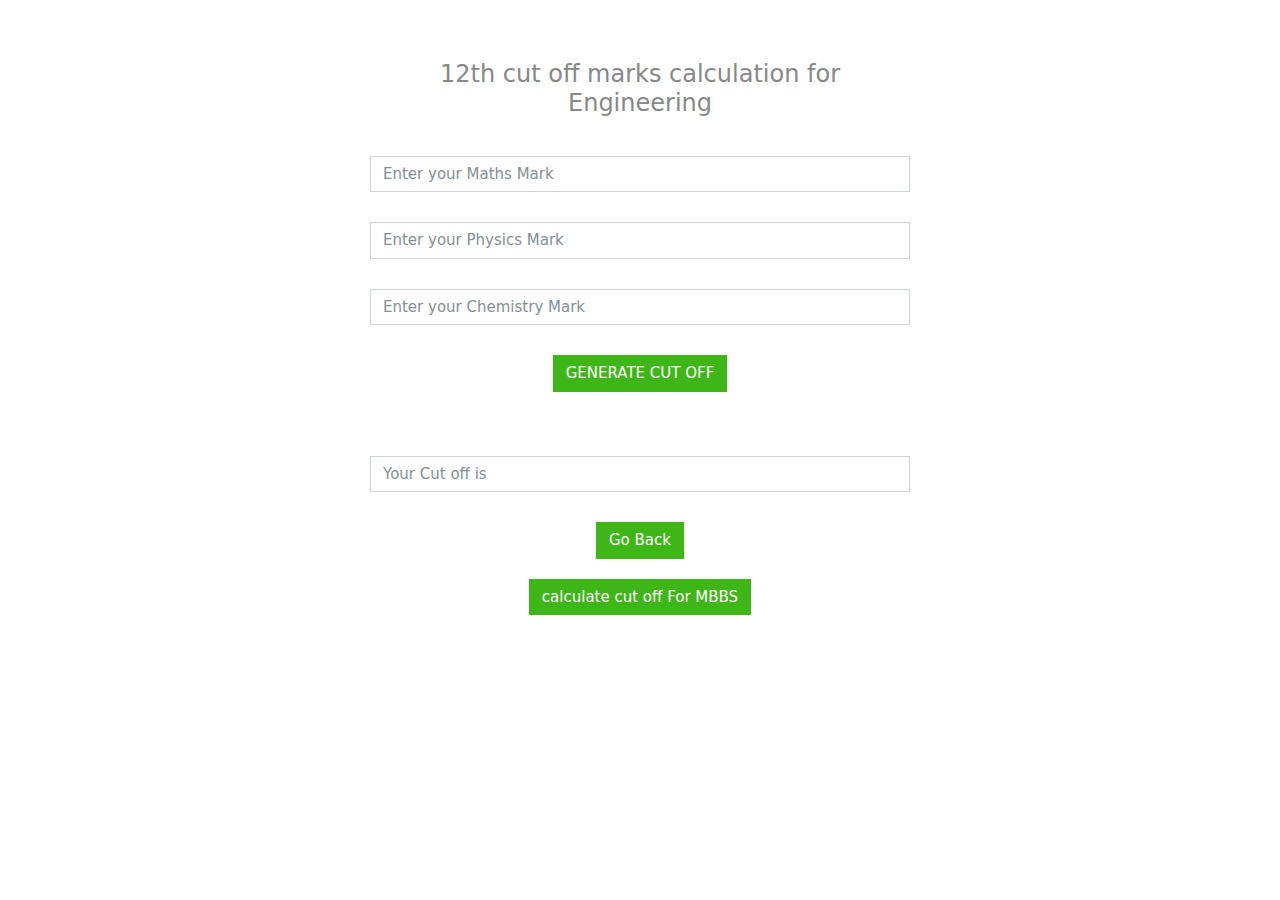
==== commit 89ce6f9b: "Minor Bug Fixes" ====
--- a/eng.html
+++ b/eng.html
@@ -5,14 +5,12 @@
 <!-- meta character set -->
 <meta charset="utf-8">
 
-<!-- Always force latest IE rendering engine or request Chrome Frame -->
-<meta http-equiv="X-UA-Compatible" content="IE=edge,chrome=1">
-
-<!-- Mobile Specific Meta -->
-<meta name="viewport" content="width=device-width, initial-scale=1">
+<meta http-equiv="X-UA-Compatible" content="IE=edge">
+<meta name="viewport" content="width=device-width, initial-scale=1, shrink-to-fit=no">
 
 <!-- CSS and Fonts -->
 <link href="theme.css" rel="stylesheet">
+
 <style>
 body {
     font-family:-apple-system, system-ui, BlinkMacSystemFont, "Segoe UI", Helvetica, Arial, sans-serif, "Apple Color Emoji", "Segoe UI Emoji", "Segoe UI Symbol";
@@ -21,6 +19,15 @@
     color: #888;
     line-height: 30px;
     text-align: center;
+}
+h2 {
+    font-size: 24px;
+}
+.btn {
+    margin-bottom:4px;white-space: normal;
+}
+.input {
+    margin-bottom:4px;white-space: normal;
 }
 </style>
 
@@ -32,20 +39,22 @@
 
 </head>
 <body>
-
+<br />
 <br />
 
 <div class="container">
-<div class="row">
+<div class="row justify-content-center">
 <div class="col-lg-6 col-lg-offset-3 text-center">
-<h2 span class="veer">12th cut off marks calculation for Engineering</h2>
+<h2>12th cut off marks calculation for Engineering</h2>
+</div>
 </div>
 </div>
 <br />
 
 <div class="container">
-<div class="row">
+<div class="row justify-content-center">
 <div class="col-lg-6 col-lg-offset-3 text-center">
+
 <form name='CutoffCalculator'>
 <strong><input maxlength='3' name='Maths' type='text' class="form-control w-40 dis-ib" placeholder="Enter your Maths Mark"/></strong>
 <br />
@@ -54,20 +63,26 @@
 <strong><input maxlength='3' name='Chemistry' class="form-control w-40 dis-ib" type='text' placeholder="Enter your Chemistry Mark"/></strong>
 <br />
 <input name='Find' onclick='CutoffCalculator.CutOff.value = (CutoffCalculator.Maths.value/2)+(CutoffCalculator.Physics.value/4)+(CutoffCalculator.Chemistry.value/4)' type='button' class="btn btn-success" value='GENERATE CUT OFF'/>
+</form>
 <br />
 <br />
+
 <div class="text-center well">
 <strong><input maxlength='10' name='CutOff' type='text' class="form-control w-40 dis-ib" placeholder="Your Cut off is"/></strong>
 </div>
+
 </div>
 </div>
 </div>
 <br />
+
 <div class="container">
-<div class="row">
+<div class="row justify-content-center">
 <div class="col-lg-6 col-lg-offset-3 centered">
+
 <P><a href="javascript:history.go(-1)" class="btn btn-success">Go Back</a></P>
 <p><a href="mbbs.html" class="btn btn-success">calculate cut off For MBBS</a></p>
+
 </div>
 </div>
 </div>
--- a/theme.css
+++ b/theme.css
@@ -1,10 +1,12 @@
- * bootswatch v3.3.6
- * Homepage: http://bootswatch.com
- * Copyright 2012-2016 Thomas Park
+/*!
+ * Bootswatch v4.0.0-beta.3
+ * Homepage: https://bootswatch.com
+ * Copyright 2012-2018 Thomas Park
  * Licensed under MIT
  * Based on Bootstrap
 *//*!
- * Bootstrap v3.3.6 (http://getbootstrap.com)
- * Copyright 2011-2015 Twitter, Inc.
+ * Bootstrap v4.0.0-beta.3 (https://getbootstrap.com)
+ * Copyright 2011-2017 The Bootstrap Authors
+ * Copyright 2011-2017 Twitter, Inc.
  * Licensed under MIT (https://github.com/twbs/bootstrap/blob/master/LICENSE)
- *//*! normalize.css v3.0.3 | MIT License | github.com/necolas/normalize.css */html{font-family:sans-serif;-ms-text-size-adjust:100%;-webkit-text-size-adjust:100%}body{margin:0}article,aside,details,figcaption,figure,footer,header,hgroup,main,menu,nav,section,summary{display:block}audio,canvas,progress,video{display:inline-block;vertical-align:baseline}audio:not([controls]){display:none;height:0}[hidden],template{display:none}a{background-color:transparent}a:active,a:hover{outline:0}abbr[title]{border-bottom:1px dotted}b,strong{font-weight:bold}dfn{font-style:italic}h1{font-size:2em;margin:0.67em 0}mark{background:#ff0;color:#000}small{font-size:80%}sub,sup{font-size:75%;line-height:0;position:relative;vertical-align:baseline}sup{top:-0.5em}sub{bottom:-0.25em}img{border:0}svg:not(:root){overflow:hidden}figure{margin:1em 40px}hr{-webkit-box-sizing:content-box;-moz-box-sizing:content-box;box-sizing:content-box;height:0}pre{overflow:auto}code,kbd,pre,samp{font-family:monospace, monospace;font-size:1em}button,input,optgroup,select,textarea{color:inherit;font:inherit;margin:0}button{overflow:visible}button,select{text-transform:none}button,html input[type="button"],input[type="reset"],input[type="submit"]{-webkit-appearance:button;cursor:pointer}button[disabled],html input[disabled]{cursor:default}button::-moz-focus-inner,input::-moz-focus-inner{border:0;padding:0}input{line-height:normal}input[type="checkbox"],input[type="radio"]{-webkit-box-sizing:border-box;-moz-box-sizing:border-box;box-sizing:border-box;padding:0}input[type="number"]::-webkit-inner-spin-button,input[type="number"]::-webkit-outer-spin-button{height:auto}input[type="search"]{-webkit-appearance:textfield;-webkit-box-sizing:content-box;-moz-box-sizing:content-box;box-sizing:content-box}input[type="search"]::-webkit-search-cancel-button,input[type="search"]::-webkit-search-decoration{-webkit-appearance:none}fieldset{border:1px solid #c0c0c0;margin:0 2px;padding:0.35em 0.625em 0.75em}legend{border:0;padding:0}textarea{overflow:auto}optgroup{font-weight:bold}table{border-collapse:collapse;border-spacing:0}td,th{padding:0}/*! Source: https://github.com/h5bp/html5-boilerplate/blob/master/src/css/main.css */@media print{*,*:before,*:after{background:transparent !important;color:#000 !important;-webkit-box-shadow:none !important;box-shadow:none !important;text-shadow:none !important}a,a:visited{text-decoration:underline}a[href]:after{content:" (" attr(href) ")"}abbr[title]:after{content:" (" attr(title) ")"}a[href^="#"]:after,a[href^="javascript:"]:after{content:""}pre,blockquote{border:1px solid #999;page-break-inside:avoid}thead{display:table-header-group}tr,img{page-break-inside:avoid}img{max-width:100% !important}p,h2,h3{orphans:3;widows:3}h2,h3{page-break-after:avoid}.navbar{display:none}.btn>.caret,.dropup>.btn>.caret{border-top-color:#000 !important}.label{border:1px solid #000}.table{border-collapse:collapse !important}.table td,.table th{background-color:#fff !important}.table-bordered th,.table-bordered td{border:1px solid #ddd !important}}@font-face{font-family:'Glyphicons Halflings';src:url('../fonts/glyphicons-halflings-regular.eot');src:url('../fonts/glyphicons-halflings-regular.eot?#iefix') format('embedded-opentype'),url('../fonts/glyphicons-halflings-regular.woff2') format('woff2'),url('../fonts/glyphicons-halflings-regular.woff') format('woff'),url('../fonts/glyphicons-halflings-regular.ttf') format('truetype'),url('../fonts/glyphicons-halflings-regular.svg#glyphicons_halflingsregular') format('svg')}.glyphicon{position:relative;top:1px;display:inline-block;font-family:'Glyphicons Halflings';font-style:normal;font-weight:normal;line-height:1;-webkit-font-smoothing:antialiased;-moz-osx-font-smoothing:grayscale}.glyphicon-asterisk:before{content:"\002a"}.glyphicon-plus:before{content:"\002b"}.glyphicon-euro:before,.glyphicon-eur:before{content:"\20ac"}.glyphicon-minus:before{content:"\2212"}.glyphicon-cloud:before{content:"\2601"}.glyphicon-envelope:before{content:"\2709"}.glyphicon-pencil:before{content:"\270f"}.glyphicon-glass:before{content:"\e001"}.glyphicon-music:before{content:"\e002"}.glyphicon-search:before{content:"\e003"}.glyphicon-heart:before{content:"\e005"}.glyphicon-star:before{content:"\e006"}.glyphicon-star-empty:before{content:"\e007"}.glyphicon-user:before{content:"\e008"}.glyphicon-film:before{content:"\e009"}.glyphicon-th-large:before{content:"\e010"}.glyphicon-th:before{content:"\e011"}.glyphicon-th-list:before{content:"\e012"}.glyphicon-ok:before{content:"\e013"}.glyphicon-remove:before{content:"\e014"}.glyphicon-zoom-in:before{content:"\e015"}.glyphicon-zoom-out:before{content:"\e016"}.glyphicon-off:before{content:"\e017"}.glyphicon-signal:before{content:"\e018"}.glyphicon-cog:before{content:"\e019"}.glyphicon-trash:before{content:"\e020"}.glyphicon-home:before{content:"\e021"}.glyphicon-file:before{content:"\e022"}.glyphicon-time:before{content:"\e023"}.glyphicon-road:before{content:"\e024"}.glyphicon-download-alt:before{content:"\e025"}.glyphicon-download:before{content:"\e026"}.glyphicon-upload:before{content:"\e027"}.glyphicon-inbox:before{content:"\e028"}.glyphicon-play-circle:before{content:"\e029"}.glyphicon-repeat:before{content:"\e030"}.glyphicon-refresh:before{content:"\e031"}.glyphicon-list-alt:before{content:"\e032"}.glyphicon-lock:before{content:"\e033"}.glyphicon-flag:before{content:"\e034"}.glyphicon-headphones:before{content:"\e035"}.glyphicon-volume-off:before{content:"\e036"}.glyphicon-volume-down:before{content:"\e037"}.glyphicon-volume-up:before{content:"\e038"}.glyphicon-qrcode:before{content:"\e039"}.glyphicon-barcode:before{content:"\e040"}.glyphicon-tag:before{content:"\e041"}.glyphicon-tags:before{content:"\e042"}.glyphicon-book:before{content:"\e043"}.glyphicon-bookmark:before{content:"\e044"}.glyphicon-print:before{content:"\e045"}.glyphicon-camera:before{content:"\e046"}.glyphicon-font:before{content:"\e047"}.glyphicon-bold:before{content:"\e048"}.glyphicon-italic:before{content:"\e049"}.glyphicon-text-height:before{content:"\e050"}.glyphicon-text-width:before{content:"\e051"}.glyphicon-align-left:before{content:"\e052"}.glyphicon-align-center:before{content:"\e053"}.glyphicon-align-right:before{content:"\e054"}.glyphicon-align-justify:before{content:"\e055"}.glyphicon-list:before{content:"\e056"}.glyphicon-indent-left:before{content:"\e057"}.glyphicon-indent-right:before{content:"\e058"}.glyphicon-facetime-video:before{content:"\e059"}.glyphicon-picture:before{content:"\e060"}.glyphicon-map-marker:before{content:"\e062"}.glyphicon-adjust:before{content:"\e063"}.glyphicon-tint:before{content:"\e064"}.glyphicon-edit:before{content:"\e065"}.glyphicon-share:before{content:"\e066"}.glyphicon-check:before{content:"\e067"}.glyphicon-move:before{content:"\e068"}.glyphicon-step-backward:before{content:"\e069"}.glyphicon-fast-backward:before{content:"\e070"}.glyphicon-backward:before{content:"\e071"}.glyphicon-play:before{content:"\e072"}.glyphicon-pause:before{content:"\e073"}.glyphicon-stop:before{content:"\e074"}.glyphicon-forward:before{content:"\e075"}.glyphicon-fast-forward:before{content:"\e076"}.glyphicon-step-forward:before{content:"\e077"}.glyphicon-eject:before{content:"\e078"}.glyphicon-chevron-left:before{content:"\e079"}.glyphicon-chevron-right:before{content:"\e080"}.glyphicon-plus-sign:before{content:"\e081"}.glyphicon-minus-sign:before{content:"\e082"}.glyphicon-remove-sign:before{content:"\e083"}.glyphicon-ok-sign:before{content:"\e084"}.glyphicon-question-sign:before{content:"\e085"}.glyphicon-info-sign:before{content:"\e086"}.glyphicon-screenshot:before{content:"\e087"}.glyphicon-remove-circle:before{content:"\e088"}.glyphicon-ok-circle:before{content:"\e089"}.glyphicon-ban-circle:before{content:"\e090"}.glyphicon-arrow-left:before{content:"\e091"}.glyphicon-arrow-right:before{content:"\e092"}.glyphicon-arrow-up:before{content:"\e093"}.glyphicon-arrow-down:before{content:"\e094"}.glyphicon-share-alt:before{content:"\e095"}.glyphicon-resize-full:before{content:"\e096"}.glyphicon-resize-small:before{content:"\e097"}.glyphicon-exclamation-sign:before{content:"\e101"}.glyphicon-gift:before{content:"\e102"}.glyphicon-leaf:before{content:"\e103"}.glyphicon-fire:before{content:"\e104"}.glyphicon-eye-open:before{content:"\e105"}.glyphicon-eye-close:before{content:"\e106"}.glyphicon-warning-sign:before{content:"\e107"}.glyphicon-plane:before{content:"\e108"}.glyphicon-calendar:before{content:"\e109"}.glyphicon-random:before{content:"\e110"}.glyphicon-comment:before{content:"\e111"}.glyphicon-magnet:before{content:"\e112"}.glyphicon-chevron-up:before{content:"\e113"}.glyphicon-chevron-down:before{content:"\e114"}.glyphicon-retweet:before{content:"\e115"}.glyphicon-shopping-cart:before{content:"\e116"}.glyphicon-folder-close:before{content:"\e117"}.glyphicon-folder-open:before{content:"\e118"}.glyphicon-resize-vertical:before{content:"\e119"}.glyphicon-resize-horizontal:before{content:"\e120"}.glyphicon-hdd:before{content:"\e121"}.glyphicon-bullhorn:before{content:"\e122"}.glyphicon-bell:before{content:"\e123"}.glyphicon-certificate:before{content:"\e124"}.glyphicon-thumbs-up:before{content:"\e125"}.glyphicon-thumbs-down:before{content:"\e126"}.glyphicon-hand-right:before{content:"\e127"}.glyphicon-hand-left:before{content:"\e128"}.glyphicon-hand-up:before{content:"\e129"}.glyphicon-hand-down:before{content:"\e130"}.glyphicon-circle-arrow-right:before{content:"\e131"}.glyphicon-circle-arrow-left:before{content:"\e132"}.glyphicon-circle-arrow-up:before{content:"\e133"}.glyphicon-circle-arrow-down:before{content:"\e134"}.glyphicon-globe:before{content:"\e135"}.glyphicon-wrench:before{content:"\e136"}.glyphicon-tasks:before{content:"\e137"}.glyphicon-filter:before{content:"\e138"}.glyphicon-briefcase:before{content:"\e139"}.glyphicon-fullscreen:before{content:"\e140"}.glyphicon-dashboard:before{content:"\e141"}.glyphicon-paperclip:before{content:"\e142"}.glyphicon-heart-empty:before{content:"\e143"}.glyphicon-link:before{content:"\e144"}.glyphicon-phone:before{content:"\e145"}.glyphicon-pushpin:before{content:"\e146"}.glyphicon-usd:before{content:"\e148"}.glyphicon-gbp:before{content:"\e149"}.glyphicon-sort:before{content:"\e150"}.glyphicon-sort-by-alphabet:before{content:"\e151"}.glyphicon-sort-by-alphabet-alt:before{content:"\e152"}.glyphicon-sort-by-order:before{content:"\e153"}.glyphicon-sort-by-order-alt:before{content:"\e154"}.glyphicon-sort-by-attributes:before{content:"\e155"}.glyphicon-sort-by-attributes-alt:before{content:"\e156"}.glyphicon-unchecked:before{content:"\e157"}.glyphicon-expand:before{content:"\e158"}.glyphicon-collapse-down:before{content:"\e159"}.glyphicon-collapse-up:before{content:"\e160"}.glyphicon-log-in:before{content:"\e161"}.glyphicon-flash:before{content:"\e162"}.glyphicon-log-out:before{content:"\e163"}.glyphicon-new-window:before{content:"\e164"}.glyphicon-record:before{content:"\e165"}.glyphicon-save:before{content:"\e166"}.glyphicon-open:before{content:"\e167"}.glyphicon-saved:before{content:"\e168"}.glyphicon-import:before{content:"\e169"}.glyphicon-export:before{content:"\e170"}.glyphicon-send:before{content:"\e171"}.glyphicon-floppy-disk:before{content:"\e172"}.glyphicon-floppy-saved:before{content:"\e173"}.glyphicon-floppy-remove:before{content:"\e174"}.glyphicon-floppy-save:before{content:"\e175"}.glyphicon-floppy-open:before{content:"\e176"}.glyphicon-credit-card:before{content:"\e177"}.glyphicon-transfer:before{content:"\e178"}.glyphicon-cutlery:before{content:"\e179"}.glyphicon-header:before{content:"\e180"}.glyphicon-compressed:before{content:"\e181"}.glyphicon-earphone:before{content:"\e182"}.glyphicon-phone-alt:before{content:"\e183"}.glyphicon-tower:before{content:"\e184"}.glyphicon-stats:before{content:"\e185"}.glyphicon-sd-video:before{content:"\e186"}.glyphicon-hd-video:before{content:"\e187"}.glyphicon-subtitles:before{content:"\e188"}.glyphicon-sound-stereo:before{content:"\e189"}.glyphicon-sound-dolby:before{content:"\e190"}.glyphicon-sound-5-1:before{content:"\e191"}.glyphicon-sound-6-1:before{content:"\e192"}.glyphicon-sound-7-1:before{content:"\e193"}.glyphicon-copyright-mark:before{content:"\e194"}.glyphicon-registration-mark:before{content:"\e195"}.glyphicon-cloud-download:before{content:"\e197"}.glyphicon-cloud-upload:before{content:"\e198"}.glyphicon-tree-conifer:before{content:"\e199"}.glyphicon-tree-deciduous:before{content:"\e200"}.glyphicon-cd:before{content:"\e201"}.glyphicon-save-file:before{content:"\e202"}.glyphicon-open-file:before{content:"\e203"}.glyphicon-level-up:before{content:"\e204"}.glyphicon-copy:before{content:"\e205"}.glyphicon-paste:before{content:"\e206"}.glyphicon-alert:before{content:"\e209"}.glyphicon-equalizer:before{content:"\e210"}.glyphicon-king:before{content:"\e211"}.glyphicon-queen:before{content:"\e212"}.glyphicon-pawn:before{content:"\e213"}.glyphicon-bishop:before{content:"\e214"}.glyphicon-knight:before{content:"\e215"}.glyphicon-baby-formula:before{content:"\e216"}.glyphicon-tent:before{content:"\26fa"}.glyphicon-blackboard:before{content:"\e218"}.glyphicon-bed:before{content:"\e219"}.glyphicon-apple:before{content:"\f8ff"}.glyphicon-erase:before{content:"\e221"}.glyphicon-hourglass:before{content:"\231b"}.glyphicon-lamp:before{content:"\e223"}.glyphicon-duplicate:before{content:"\e224"}.glyphicon-piggy-bank:before{content:"\e225"}.glyphicon-scissors:before{content:"\e226"}.glyphicon-bitcoin:before{content:"\e227"}.glyphicon-btc:before{content:"\e227"}.glyphicon-xbt:before{content:"\e227"}.glyphicon-yen:before{content:"\00a5"}.glyphicon-jpy:before{content:"\00a5"}.glyphicon-ruble:before{content:"\20bd"}.glyphicon-rub:before{content:"\20bd"}.glyphicon-scale:before{content:"\e230"}.glyphicon-ice-lolly:before{content:"\e231"}.glyphicon-ice-lolly-tasted:before{content:"\e232"}.glyphicon-education:before{content:"\e233"}.glyphicon-option-horizontal:before{content:"\e234"}.glyphicon-option-vertical:before{content:"\e235"}.glyphicon-menu-hamburger:before{content:"\e236"}.glyphicon-modal-window:before{content:"\e237"}.glyphicon-oil:before{content:"\e238"}.glyphicon-grain:before{content:"\e239"}.glyphicon-sunglasses:before{content:"\e240"}.glyphicon-text-size:before{content:"\e241"}.glyphicon-text-color:before{content:"\e242"}.glyphicon-text-background:before{content:"\e243"}.glyphicon-object-align-top:before{content:"\e244"}.glyphicon-object-align-bottom:before{content:"\e245"}.glyphicon-object-align-horizontal:before{content:"\e246"}.glyphicon-object-align-left:before{content:"\e247"}.glyphicon-object-align-vertical:before{content:"\e248"}.glyphicon-object-align-right:before{content:"\e249"}.glyphicon-triangle-right:before{content:"\e250"}.glyphicon-triangle-left:before{content:"\e251"}.glyphicon-triangle-bottom:before{content:"\e252"}.glyphicon-triangle-top:before{content:"\e253"}.glyphicon-console:before{content:"\e254"}.glyphicon-superscript:before{content:"\e255"}.glyphicon-subscript:before{content:"\e256"}.glyphicon-menu-left:before{content:"\e257"}.glyphicon-menu-right:before{content:"\e258"}.glyphicon-menu-down:before{content:"\e259"}.glyphicon-menu-up:before{content:"\e260"}*{-webkit-box-sizing:border-box;-moz-box-sizing:border-box;box-sizing:border-box}*:before,*:after{-webkit-box-sizing:border-box;-moz-box-sizing:border-box;box-sizing:border-box}html{font-size:10px;-webkit-tap-highlight-color:rgba(0,0,0,0)}body{font-family:"Source Sans Pro","Helvetica Neue",Helvetica,Arial,sans-serif;font-size:14px;line-height:1.42857143;color:#555555;background-color:#ffffff}input,button,select,textarea{font-family:inherit;font-size:inherit;line-height:inherit}a{color:#158cba;text-decoration:none}a:hover,a:focus{color:#158cba;text-decoration:underline}a:focus{outline:thin dotted;outline:5px auto -webkit-focus-ring-color;outline-offset:-2px}figure{margin:0}img{vertical-align:middle}.img-responsive,.thumbnail>img,.thumbnail a>img,.carousel-inner>.item>img,.carousel-inner>.item>a>img{display:block;max-width:100%;height:auto}.img-rounded{border-radius:5px}.img-thumbnail{padding:4px;line-height:1.42857143;background-color:#ffffff;border:1px solid #eeeeee;border-radius:4px;-webkit-transition:all .2s ease-in-out;-o-transition:all .2s ease-in-out;transition:all .2s ease-in-out;display:inline-block;max-width:100%;height:auto}.img-circle{border-radius:50%}hr{margin-top:20px;margin-bottom:20px;border:0;border-top:1px solid #eeeeee}.sr-only{position:absolute;width:1px;height:1px;margin:-1px;padding:0;overflow:hidden;clip:rect(0, 0, 0, 0);border:0}.sr-only-focusable:active,.sr-only-focusable:focus{position:static;width:auto;height:auto;margin:0;overflow:visible;clip:auto}[role="button"]{cursor:pointer}h1,h2,h3,h4,h5,h6,.h1,.h2,.h3,.h4,.h5,.h6{font-family:inherit;font-weight:400;line-height:1.1;color:#333333}h1 small,h2 small,h3 small,h4 small,h5 small,h6 small,.h1 small,.h2 small,.h3 small,.h4 small,.h5 small,.h6 small,h1 .small,h2 .small,h3 .small,h4 .small,h5 .small,h6 .small,.h1 .small,.h2 .small,.h3 .small,.h4 .small,.h5 .small,.h6 .small{font-weight:normal;line-height:1;color:#999999}h1,.h1,h2,.h2,h3,.h3{margin-top:20px;margin-bottom:10px}h1 small,.h1 small,h2 small,.h2 small,h3 small,.h3 small,h1 .small,.h1 .small,h2 .small,.h2 .small,h3 .small,.h3 .small{font-size:65%}h4,.h4,h5,.h5,h6,.h6{margin-top:10px;margin-bottom:10px}h4 small,.h4 small,h5 small,.h5 small,h6 small,.h6 small,h4 .small,.h4 .small,h5 .small,.h5 .small,h6 .small,.h6 .small{font-size:75%}h1,.h1{font-size:36px}h2,.h2{font-size:30px}h3,.h3{font-size:24px}h4,.h4{font-size:18px}h5,.h5{font-size:14px}h6,.h6{font-size:12px}p{margin:0 0 10px}.lead{margin-bottom:20px;font-size:16px;font-weight:300;line-height:1.4}@media (min-width:768px){.lead{font-size:21px}}small,.small{font-size:85%}mark,.mark{background-color:#ff851b;padding:.2em}.text-left{text-align:left}.text-right{text-align:right}.text-center{text-align:center}.text-justify{text-align:justify}.text-nowrap{white-space:nowrap}.text-lowercase{text-transform:lowercase}.text-uppercase{text-transform:uppercase}.text-capitalize{text-transform:capitalize}.text-muted{color:#999999}.text-primary{color:#158cba}a.text-primary:hover,a.text-primary:focus{color:#106a8c}.text-success{color:#ffffff}a.text-success:hover,a.text-success:focus{color:#e6e6e6}.text-info{color:#ffffff}a.text-info:hover,a.text-info:focus{color:#e6e6e6}.text-warning{color:#ffffff}a.text-warning:hover,a.text-warning:focus{color:#e6e6e6}.text-danger{color:#ffffff}a.text-danger:hover,a.text-danger:focus{color:#e6e6e6}.bg-primary{color:#fff;background-color:#158cba}a.bg-primary:hover,a.bg-primary:focus{background-color:#106a8c}.bg-success{background-color:#28b62c}a.bg-success:hover,a.bg-success:focus{background-color:#1f8c22}.bg-info{background-color:#75caeb}a.bg-info:hover,a.bg-info:focus{background-color:#48b9e5}.bg-warning{background-color:#ff851b}a.bg-warning:hover,a.bg-warning:focus{background-color:#e76b00}.bg-danger{background-color:#ff4136}a.bg-danger:hover,a.bg-danger:focus{background-color:#ff1103}.page-header{padding-bottom:9px;margin:40px 0 20px;border-bottom:1px solid #eeeeee}ul,ol{margin-top:0;margin-bottom:10px}ul ul,ol ul,ul ol,ol ol{margin-bottom:0}.list-unstyled{padding-left:0;list-style:none}.list-inline{padding-left:0;list-style:none;margin-left:-5px}.list-inline>li{display:inline-block;padding-left:5px;padding-right:5px}dl{margin-top:0;margin-bottom:20px}dt,dd{line-height:1.42857143}dt{font-weight:bold}dd{margin-left:0}@media (min-width:768px){.dl-horizontal dt{float:left;width:160px;clear:left;text-align:right;overflow:hidden;text-overflow:ellipsis;white-space:nowrap}.dl-horizontal dd{margin-left:180px}}abbr[title],abbr[data-original-title]{cursor:help;border-bottom:1px dotted #999999}.initialism{font-size:90%;text-transform:uppercase}blockquote{padding:10px 20px;margin:0 0 20px;font-size:17.5px;border-left:5px solid #eeeeee}blockquote p:last-child,blockquote ul:last-child,blockquote ol:last-child{margin-bottom:0}blockquote footer,blockquote small,blockquote .small{display:block;font-size:80%;line-height:1.42857143;color:#999999}blockquote footer:before,blockquote small:before,blockquote .small:before{content:'\2014 \00A0'}.blockquote-reverse,blockquote.pull-right{padding-right:15px;padding-left:0;border-right:5px solid #eeeeee;border-left:0;text-align:right}.blockquote-reverse footer:before,blockquote.pull-right footer:before,.blockquote-reverse small:before,blockquote.pull-right small:before,.blockquote-reverse .small:before,blockquote.pull-right .small:before{content:''}.blockquote-reverse footer:after,blockquote.pull-right footer:after,.blockquote-reverse small:after,blockquote.pull-right small:after,.blockquote-reverse .small:after,blockquote.pull-right .small:after{content:'\00A0 \2014'}address{margin-bottom:20px;font-style:normal;line-height:1.42857143}code,kbd,pre,samp{font-family:Menlo,Monaco,Consolas,"Courier New",monospace}code{padding:2px 4px;font-size:90%;color:#c7254e;background-color:#f9f2f4;border-radius:4px}kbd{padding:2px 4px;font-size:90%;color:#ffffff;background-color:#333333;border-radius:2px;-webkit-box-shadow:inset 0 -1px 0 rgba(0,0,0,0.25);box-shadow:inset 0 -1px 0 rgba(0,0,0,0.25)}kbd kbd{padding:0;font-size:100%;font-weight:bold;-webkit-box-shadow:none;box-shadow:none}pre{display:block;padding:9.5px;margin:0 0 10px;font-size:13px;line-height:1.42857143;word-break:break-all;word-wrap:break-word;color:#333333;background-color:#f5f5f5;border:1px solid #cccccc;border-radius:4px}pre code{padding:0;font-size:inherit;color:inherit;white-space:pre-wrap;background-color:transparent;border-radius:0}.pre-scrollable{max-height:340px;overflow-y:scroll}.container{margin-right:auto;margin-left:auto;padding-left:15px;padding-right:15px}@media (min-width:768px){.container{width:750px}}@media (min-width:992px){.container{width:970px}}@media (min-width:1200px){.container{width:1170px}}.container-fluid{margin-right:auto;margin-left:auto;padding-left:15px;padding-right:15px}.row{margin-left:-15px;margin-right:-15px}.col-xs-1,.col-sm-1,.col-md-1,.col-lg-1,.col-xs-2,.col-sm-2,.col-md-2,.col-lg-2,.col-xs-3,.col-sm-3,.col-md-3,.col-lg-3,.col-xs-4,.col-sm-4,.col-md-4,.col-lg-4,.col-xs-5,.col-sm-5,.col-md-5,.col-lg-5,.col-xs-6,.col-sm-6,.col-md-6,.col-lg-6,.col-xs-7,.col-sm-7,.col-md-7,.col-lg-7,.col-xs-8,.col-sm-8,.col-md-8,.col-lg-8,.col-xs-9,.col-sm-9,.col-md-9,.col-lg-9,.col-xs-10,.col-sm-10,.col-md-10,.col-lg-10,.col-xs-11,.col-sm-11,.col-md-11,.col-lg-11,.col-xs-12,.col-sm-12,.col-md-12,.col-lg-12{position:relative;min-height:1px;padding-left:15px;padding-right:15px}.col-xs-1,.col-xs-2,.col-xs-3,.col-xs-4,.col-xs-5,.col-xs-6,.col-xs-7,.col-xs-8,.col-xs-9,.col-xs-10,.col-xs-11,.col-xs-12{float:left}.col-xs-12{width:100%}.col-xs-11{width:91.66666667%}.col-xs-10{width:83.33333333%}.col-xs-9{width:75%}.col-xs-8{width:66.66666667%}.col-xs-7{width:58.33333333%}.col-xs-6{width:50%}.col-xs-5{width:41.66666667%}.col-xs-4{width:33.33333333%}.col-xs-3{width:25%}.col-xs-2{width:16.66666667%}.col-xs-1{width:8.33333333%}.col-xs-pull-12{right:100%}.col-xs-pull-11{right:91.66666667%}.col-xs-pull-10{right:83.33333333%}.col-xs-pull-9{right:75%}.col-xs-pull-8{right:66.66666667%}.col-xs-pull-7{right:58.33333333%}.col-xs-pull-6{right:50%}.col-xs-pull-5{right:41.66666667%}.col-xs-pull-4{right:33.33333333%}.col-xs-pull-3{right:25%}.col-xs-pull-2{right:16.66666667%}.col-xs-pull-1{right:8.33333333%}.col-xs-pull-0{right:auto}.col-xs-push-12{left:100%}.col-xs-push-11{left:91.66666667%}.col-xs-push-10{left:83.33333333%}.col-xs-push-9{left:75%}.col-xs-push-8{left:66.66666667%}.col-xs-push-7{left:58.33333333%}.col-xs-push-6{left:50%}.col-xs-push-5{left:41.66666667%}.col-xs-push-4{left:33.33333333%}.col-xs-push-3{left:25%}.col-xs-push-2{left:16.66666667%}.col-xs-push-1{left:8.33333333%}.col-xs-push-0{left:auto}.col-xs-offset-12{margin-left:100%}.col-xs-offset-11{margin-left:91.66666667%}.col-xs-offset-10{margin-left:83.33333333%}.col-xs-offset-9{margin-left:75%}.col-xs-offset-8{margin-left:66.66666667%}.col-xs-offset-7{margin-left:58.33333333%}.col-xs-offset-6{margin-left:50%}.col-xs-offset-5{margin-left:41.66666667%}.col-xs-offset-4{margin-left:33.33333333%}.col-xs-offset-3{margin-left:25%}.col-xs-offset-2{margin-left:16.66666667%}.col-xs-offset-1{margin-left:8.33333333%}.col-xs-offset-0{margin-left:0%}@media (min-width:768px){.col-sm-1,.col-sm-2,.col-sm-3,.col-sm-4,.col-sm-5,.col-sm-6,.col-sm-7,.col-sm-8,.col-sm-9,.col-sm-10,.col-sm-11,.col-sm-12{float:left}.col-sm-12{width:100%}.col-sm-11{width:91.66666667%}.col-sm-10{width:83.33333333%}.col-sm-9{width:75%}.col-sm-8{width:66.66666667%}.col-sm-7{width:58.33333333%}.col-sm-6{width:50%}.col-sm-5{width:41.66666667%}.col-sm-4{width:33.33333333%}.col-sm-3{width:25%}.col-sm-2{width:16.66666667%}.col-sm-1{width:8.33333333%}.col-sm-pull-12{right:100%}.col-sm-pull-11{right:91.66666667%}.col-sm-pull-10{right:83.33333333%}.col-sm-pull-9{right:75%}.col-sm-pull-8{right:66.66666667%}.col-sm-pull-7{right:58.33333333%}.col-sm-pull-6{right:50%}.col-sm-pull-5{right:41.66666667%}.col-sm-pull-4{right:33.33333333%}.col-sm-pull-3{right:25%}.col-sm-pull-2{right:16.66666667%}.col-sm-pull-1{right:8.33333333%}.col-sm-pull-0{right:auto}.col-sm-push-12{left:100%}.col-sm-push-11{left:91.66666667%}.col-sm-push-10{left:83.33333333%}.col-sm-push-9{left:75%}.col-sm-push-8{left:66.66666667%}.col-sm-push-7{left:58.33333333%}.col-sm-push-6{left:50%}.col-sm-push-5{left:41.66666667%}.col-sm-push-4{left:33.33333333%}.col-sm-push-3{left:25%}.col-sm-push-2{left:16.66666667%}.col-sm-push-1{left:8.33333333%}.col-sm-push-0{left:auto}.col-sm-offset-12{margin-left:100%}.col-sm-offset-11{margin-left:91.66666667%}.col-sm-offset-10{margin-left:83.33333333%}.col-sm-offset-9{margin-left:75%}.col-sm-offset-8{margin-left:66.66666667%}.col-sm-offset-7{margin-left:58.33333333%}.col-sm-offset-6{margin-left:50%}.col-sm-offset-5{margin-left:41.66666667%}.col-sm-offset-4{margin-left:33.33333333%}.col-sm-offset-3{margin-left:25%}.col-sm-offset-2{margin-left:16.66666667%}.col-sm-offset-1{margin-left:8.33333333%}.col-sm-offset-0{margin-left:0%}}@media (min-width:992px){.col-md-1,.col-md-2,.col-md-3,.col-md-4,.col-md-5,.col-md-6,.col-md-7,.col-md-8,.col-md-9,.col-md-10,.col-md-11,.col-md-12{float:left}.col-md-12{width:100%}.col-md-11{width:91.66666667%}.col-md-10{width:83.33333333%}.col-md-9{width:75%}.col-md-8{width:66.66666667%}.col-md-7{width:58.33333333%}.col-md-6{width:50%}.col-md-5{width:41.66666667%}.col-md-4{width:33.33333333%}.col-md-3{width:25%}.col-md-2{width:16.66666667%}.col-md-1{width:8.33333333%}.col-md-pull-12{right:100%}.col-md-pull-11{right:91.66666667%}.col-md-pull-10{right:83.33333333%}.col-md-pull-9{right:75%}.col-md-pull-8{right:66.66666667%}.col-md-pull-7{right:58.33333333%}.col-md-pull-6{right:50%}.col-md-pull-5{right:41.66666667%}.col-md-pull-4{right:33.33333333%}.col-md-pull-3{right:25%}.col-md-pull-2{right:16.66666667%}.col-md-pull-1{right:8.33333333%}.col-md-pull-0{right:auto}.col-md-push-12{left:100%}.col-md-push-11{left:91.66666667%}.col-md-push-10{left:83.33333333%}.col-md-push-9{left:75%}.col-md-push-8{left:66.66666667%}.col-md-push-7{left:58.33333333%}.col-md-push-6{left:50%}.col-md-push-5{left:41.66666667%}.col-md-push-4{left:33.33333333%}.col-md-push-3{left:25%}.col-md-push-2{left:16.66666667%}.col-md-push-1{left:8.33333333%}.col-md-push-0{left:auto}.col-md-offset-12{margin-left:100%}.col-md-offset-11{margin-left:91.66666667%}.col-md-offset-10{margin-left:83.33333333%}.col-md-offset-9{margin-left:75%}.col-md-offset-8{margin-left:66.66666667%}.col-md-offset-7{margin-left:58.33333333%}.col-md-offset-6{margin-left:50%}.col-md-offset-5{margin-left:41.66666667%}.col-md-offset-4{margin-left:33.33333333%}.col-md-offset-3{margin-left:25%}.col-md-offset-2{margin-left:16.66666667%}.col-md-offset-1{margin-left:8.33333333%}.col-md-offset-0{margin-left:0%}}@media (min-width:1200px){.col-lg-1,.col-lg-2,.col-lg-3,.col-lg-4,.col-lg-5,.col-lg-6,.col-lg-7,.col-lg-8,.col-lg-9,.col-lg-10,.col-lg-11,.col-lg-12{float:left}.col-lg-12{width:100%}.col-lg-11{width:91.66666667%}.col-lg-10{width:83.33333333%}.col-lg-9{width:75%}.col-lg-8{width:66.66666667%}.col-lg-7{width:58.33333333%}.col-lg-6{width:50%}.col-lg-5{width:41.66666667%}.col-lg-4{width:33.33333333%}.col-lg-3{width:25%}.col-lg-2{width:16.66666667%}.col-lg-1{width:8.33333333%}.col-lg-pull-12{right:100%}.col-lg-pull-11{right:91.66666667%}.col-lg-pull-10{right:83.33333333%}.col-lg-pull-9{right:75%}.col-lg-pull-8{right:66.66666667%}.col-lg-pull-7{right:58.33333333%}.col-lg-pull-6{right:50%}.col-lg-pull-5{right:41.66666667%}.col-lg-pull-4{right:33.33333333%}.col-lg-pull-3{right:25%}.col-lg-pull-2{right:16.66666667%}.col-lg-pull-1{right:8.33333333%}.col-lg-pull-0{right:auto}.col-lg-push-12{left:100%}.col-lg-push-11{left:91.66666667%}.col-lg-push-10{left:83.33333333%}.col-lg-push-9{left:75%}.col-lg-push-8{left:66.66666667%}.col-lg-push-7{left:58.33333333%}.col-lg-push-6{left:50%}.col-lg-push-5{left:41.66666667%}.col-lg-push-4{left:33.33333333%}.col-lg-push-3{left:25%}.col-lg-push-2{left:16.66666667%}.col-lg-push-1{left:8.33333333%}.col-lg-push-0{left:auto}.col-lg-offset-12{margin-left:100%}.col-lg-offset-11{margin-left:91.66666667%}.col-lg-offset-10{margin-left:83.33333333%}.col-lg-offset-9{margin-left:75%}.col-lg-offset-8{margin-left:66.66666667%}.col-lg-offset-7{margin-left:58.33333333%}.col-lg-offset-6{margin-left:50%}.col-lg-offset-5{margin-left:41.66666667%}.col-lg-offset-4{margin-left:33.33333333%}.col-lg-offset-3{margin-left:25%}.col-lg-offset-2{margin-left:16.66666667%}.col-lg-offset-1{margin-left:8.33333333%}.col-lg-offset-0{margin-left:0%}}table{background-color:transparent}caption{padding-top:8px;padding-bottom:8px;color:#999999;text-align:left}th{text-align:left}.table{width:100%;max-width:100%;margin-bottom:20px}.table>thead>tr>th,.table>tbody>tr>th,.table>tfoot>tr>th,.table>thead>tr>td,.table>tbody>tr>td,.table>tfoot>tr>td{padding:8px;line-height:1.42857143;vertical-align:top;border-top:1px solid #eeeeee}.table>thead>tr>th{vertical-align:bottom;border-bottom:2px solid #eeeeee}.table>caption+thead>tr:first-child>th,.table>colgroup+thead>tr:first-child>th,.table>thead:first-child>tr:first-child>th,.table>caption+thead>tr:first-child>td,.table>colgroup+thead>tr:first-child>td,.table>thead:first-child>tr:first-child>td{border-top:0}.table>tbody+tbody{border-top:2px solid #eeeeee}.table .table{background-color:#ffffff}.table-condensed>thead>tr>th,.table-condensed>tbody>tr>th,.table-condensed>tfoot>tr>th,.table-condensed>thead>tr>td,.table-condensed>tbody>tr>td,.table-condensed>tfoot>tr>td{padding:5px}.table-bordered{border:1px solid #eeeeee}.table-bordered>thead>tr>th,.table-bordered>tbody>tr>th,.table-bordered>tfoot>tr>th,.table-bordered>thead>tr>td,.table-bordered>tbody>tr>td,.table-bordered>tfoot>tr>td{border:1px solid #eeeeee}.table-bordered>thead>tr>th,.table-bordered>thead>tr>td{border-bottom-width:2px}.table-striped>tbody>tr:nth-of-type(odd){background-color:#f9f9f9}.table-hover>tbody>tr:hover{background-color:#f5f5f5}table col[class*="col-"]{position:static;float:none;display:table-column}table td[class*="col-"],table th[class*="col-"]{position:static;float:none;display:table-cell}.table>thead>tr>td.active,.table>tbody>tr>td.active,.table>tfoot>tr>td.active,.table>thead>tr>th.active,.table>tbody>tr>th.active,.table>tfoot>tr>th.active,.table>thead>tr.active>td,.table>tbody>tr.active>td,.table>tfoot>tr.active>td,.table>thead>tr.active>th,.table>tbody>tr.active>th,.table>tfoot>tr.active>th{background-color:#f5f5f5}.table-hover>tbody>tr>td.active:hover,.table-hover>tbody>tr>th.active:hover,.table-hover>tbody>tr.active:hover>td,.table-hover>tbody>tr:hover>.active,.table-hover>tbody>tr.active:hover>th{background-color:#e8e8e8}.table>thead>tr>td.success,.table>tbody>tr>td.success,.table>tfoot>tr>td.success,.table>thead>tr>th.success,.table>tbody>tr>th.success,.table>tfoot>tr>th.success,.table>thead>tr.success>td,.table>tbody>tr.success>td,.table>tfoot>tr.success>td,.table>thead>tr.success>th,.table>tbody>tr.success>th,.table>tfoot>tr.success>th{background-color:#28b62c}.table-hover>tbody>tr>td.success:hover,.table-hover>tbody>tr>th.success:hover,.table-hover>tbody>tr.success:hover>td,.table-hover>tbody>tr:hover>.success,.table-hover>tbody>tr.success:hover>th{background-color:#23a127}.table>thead>tr>td.info,.table>tbody>tr>td.info,.table>tfoot>tr>td.info,.table>thead>tr>th.info,.table>tbody>tr>th.info,.table>tfoot>tr>th.info,.table>thead>tr.info>td,.table>tbody>tr.info>td,.table>tfoot>tr.info>td,.table>thead>tr.info>th,.table>tbody>tr.info>th,.table>tfoot>tr.info>th{background-color:#75caeb}.table-hover>tbody>tr>td.info:hover,.table-hover>tbody>tr>th.info:hover,.table-hover>tbody>tr.info:hover>td,.table-hover>tbody>tr:hover>.info,.table-hover>tbody>tr.info:hover>th{background-color:#5fc1e8}.table>thead>tr>td.warning,.table>tbody>tr>td.warning,.table>tfoot>tr>td.warning,.table>thead>tr>th.warning,.table>tbody>tr>th.warning,.table>tfoot>tr>th.warning,.table>thead>tr.warning>td,.table>tbody>tr.warning>td,.table>tfoot>tr.warning>td,.table>thead>tr.warning>th,.table>tbody>tr.warning>th,.table>tfoot>tr.warning>th{background-color:#ff851b}.table-hover>tbody>tr>td.warning:hover,.table-hover>tbody>tr>th.warning:hover,.table-hover>tbody>tr.warning:hover>td,.table-hover>tbody>tr:hover>.warning,.table-hover>tbody>tr.warning:hover>th{background-color:#ff7701}.table>thead>tr>td.danger,.table>tbody>tr>td.danger,.table>tfoot>tr>td.danger,.table>thead>tr>th.danger,.table>tbody>tr>th.danger,.table>tfoot>tr>th.danger,.table>thead>tr.danger>td,.table>tbody>tr.danger>td,.table>tfoot>tr.danger>td,.table>thead>tr.danger>th,.table>tbody>tr.danger>th,.table>tfoot>tr.danger>th{background-color:#ff4136}.table-hover>tbody>tr>td.danger:hover,.table-hover>tbody>tr>th.danger:hover,.table-hover>tbody>tr.danger:hover>td,.table-hover>tbody>tr:hover>.danger,.table-hover>tbody>tr.danger:hover>th{background-color:#ff291c}.table-responsive{overflow-x:auto;min-height:0.01%}@media screen and (max-width:767px){.table-responsive{width:100%;margin-bottom:15px;overflow-y:hidden;-ms-overflow-style:-ms-autohiding-scrollbar;border:1px solid #eeeeee}.table-responsive>.table{margin-bottom:0}.table-responsive>.table>thead>tr>th,.table-responsive>.table>tbody>tr>th,.table-responsive>.table>tfoot>tr>th,.table-responsive>.table>thead>tr>td,.table-responsive>.table>tbody>tr>td,.table-responsive>.table>tfoot>tr>td{white-space:nowrap}.table-responsive>.table-bordered{border:0}.table-responsive>.table-bordered>thead>tr>th:first-child,.table-responsive>.table-bordered>tbody>tr>th:first-child,.table-responsive>.table-bordered>tfoot>tr>th:first-child,.table-responsive>.table-bordered>thead>tr>td:first-child,.table-responsive>.table-bordered>tbody>tr>td:first-child,.table-responsive>.table-bordered>tfoot>tr>td:first-child{border-left:0}.table-responsive>.table-bordered>thead>tr>th:last-child,.table-responsive>.table-bordered>tbody>tr>th:last-child,.table-responsive>.table-bordered>tfoot>tr>th:last-child,.table-responsive>.table-bordered>thead>tr>td:last-child,.table-responsive>.table-bordered>tbody>tr>td:last-child,.table-responsive>.table-bordered>tfoot>tr>td:last-child{border-right:0}.table-responsive>.table-bordered>tbody>tr:last-child>th,.table-responsive>.table-bordered>tfoot>tr:last-child>th,.table-responsive>.table-bordered>tbody>tr:last-child>td,.table-responsive>.table-bordered>tfoot>tr:last-child>td{border-bottom:0}}fieldset{padding:0;margin:0;border:0;min-width:0}legend{display:block;width:100%;padding:0;margin-bottom:20px;font-size:21px;line-height:inherit;color:#333333;border:0;border-bottom:1px solid #e5e5e5}label{display:inline-block;max-width:100%;margin-bottom:5px;font-weight:bold}input[type="search"]{-webkit-box-sizing:border-box;-moz-box-sizing:border-box;box-sizing:border-box}input[type="radio"],input[type="checkbox"]{margin:4px 0 0;margin-top:1px \9;line-height:normal}input[type="file"]{display:block}input[type="range"]{display:block;width:100%}select[multiple],select[size]{height:auto}input[type="file"]:focus,input[type="radio"]:focus,input[type="checkbox"]:focus{outline:thin dotted;outline:5px auto -webkit-focus-ring-color;outline-offset:-2px}output{display:block;padding-top:8px;font-size:14px;line-height:1.42857143;color:#555555}.form-control{display:block;width:100%;height:38px;padding:7px 12px;font-size:14px;line-height:1.42857143;color:#555555;background-color:#ffffff;background-image:none;border:1px solid #e7e7e7;border-radius:4px;-webkit-box-shadow:inset 0 1px 1px rgba(0,0,0,0.075);box-shadow:inset 0 1px 1px rgba(0,0,0,0.075);-webkit-transition:border-color ease-in-out .15s,-webkit-box-shadow ease-in-out .15s;-o-transition:border-color ease-in-out .15s,box-shadow ease-in-out .15s;transition:border-color ease-in-out .15s,box-shadow ease-in-out .15s}.form-control:focus{border-color:#66afe9;outline:0;-webkit-box-shadow:inset 0 1px 1px rgba(0,0,0,0.075),0 0 8px rgba(102,175,233,0.6);box-shadow:inset 0 1px 1px rgba(0,0,0,0.075),0 0 8px rgba(102,175,233,0.6)}.form-control::-moz-placeholder{color:#999999;opacity:1}.form-control:-ms-input-placeholder{color:#999999}.form-control::-webkit-input-placeholder{color:#999999}.form-control::-ms-expand{border:0;background-color:transparent}.form-control[disabled],.form-control[readonly],fieldset[disabled] .form-control{background-color:#eeeeee;opacity:1}.form-control[disabled],fieldset[disabled] .form-control{cursor:not-allowed}textarea.form-control{height:auto}input[type="search"]{-webkit-appearance:none}@media screen and (-webkit-min-device-pixel-ratio:0){input[type="date"].form-control,input[type="time"].form-control,input[type="datetime-local"].form-control,input[type="month"].form-control{line-height:38px}input[type="date"].input-sm,input[type="time"].input-sm,input[type="datetime-local"].input-sm,input[type="month"].input-sm,.input-group-sm input[type="date"],.input-group-sm input[type="time"],.input-group-sm input[type="datetime-local"],.input-group-sm input[type="month"]{line-height:28px}input[type="date"].input-lg,input[type="time"].input-lg,input[type="datetime-local"].input-lg,input[type="month"].input-lg,.input-group-lg input[type="date"],.input-group-lg input[type="time"],.input-group-lg input[type="datetime-local"],.input-group-lg input[type="month"]{line-height:52px}}.form-group{margin-bottom:15px}.radio,.checkbox{position:relative;display:block;margin-top:10px;margin-bottom:10px}.radio label,.checkbox label{min-height:20px;padding-left:20px;margin-bottom:0;font-weight:normal;cursor:pointer}.radio input[type="radio"],.radio-inline input[type="radio"],.checkbox input[type="checkbox"],.checkbox-inline input[type="checkbox"]{position:absolute;margin-left:-20px;margin-top:4px \9}.radio+.radio,.checkbox+.checkbox{margin-top:-5px}.radio-inline,.checkbox-inline{position:relative;display:inline-block;padding-left:20px;margin-bottom:0;vertical-align:middle;font-weight:normal;cursor:pointer}.radio-inline+.radio-inline,.checkbox-inline+.checkbox-inline{margin-top:0;margin-left:10px}input[type="radio"][disabled],input[type="checkbox"][disabled],input[type="radio"].disabled,input[type="checkbox"].disabled,fieldset[disabled] input[type="radio"],fieldset[disabled] input[type="checkbox"]{cursor:not-allowed}.radio-inline.disabled,.checkbox-inline.disabled,fieldset[disabled] .radio-inline,fieldset[disabled] .checkbox-inline{cursor:not-allowed}.radio.disabled label,.checkbox.disabled label,fieldset[disabled] .radio label,fieldset[disabled] .checkbox label{cursor:not-allowed}.form-control-static{padding-top:8px;padding-bottom:8px;margin-bottom:0;min-height:34px}.form-control-static.input-lg,.form-control-static.input-sm{padding-left:0;padding-right:0}.input-sm{height:28px;padding:4px 10px;font-size:12px;line-height:1.5;border-radius:2px}select.input-sm{height:28px;line-height:28px}textarea.input-sm,select[multiple].input-sm{height:auto}.form-group-sm .form-control{height:28px;padding:4px 10px;font-size:12px;line-height:1.5;border-radius:2px}.form-group-sm select.form-control{height:28px;line-height:28px}.form-group-sm textarea.form-control,.form-group-sm select[multiple].form-control{height:auto}.form-group-sm .form-control-static{height:28px;min-height:32px;padding:5px 10px;font-size:12px;line-height:1.5}.input-lg{height:52px;padding:13px 16px;font-size:18px;line-height:1.3333333;border-radius:5px}select.input-lg{height:52px;line-height:52px}textarea.input-lg,select[multiple].input-lg{height:auto}.form-group-lg .form-control{height:52px;padding:13px 16px;font-size:18px;line-height:1.3333333;border-radius:5px}.form-group-lg select.form-control{height:52px;line-height:52px}.form-group-lg textarea.form-control,.form-group-lg select[multiple].form-control{height:auto}.form-group-lg .form-control-static{height:52px;min-height:38px;padding:14px 16px;font-size:18px;line-height:1.3333333}.has-feedback{position:relative}.has-feedback .form-control{padding-right:47.5px}.form-control-feedback{position:absolute;top:0;right:0;z-index:2;display:block;width:38px;height:38px;line-height:38px;text-align:center;pointer-events:none}.input-lg+.form-control-feedback,.input-group-lg+.form-control-feedback,.form-group-lg .form-control+.form-control-feedback{width:52px;height:52px;line-height:52px}.input-sm+.form-control-feedback,.input-group-sm+.form-control-feedback,.form-group-sm .form-control+.form-control-feedback{width:28px;height:28px;line-height:28px}.has-success .help-block,.has-success .control-label,.has-success .radio,.has-success .checkbox,.has-success .radio-inline,.has-success .checkbox-inline,.has-success.radio label,.has-success.checkbox label,.has-success.radio-inline label,.has-success.checkbox-inline label{color:#ffffff}.has-success .form-control{border-color:#ffffff;-webkit-box-shadow:inset 0 1px 1px rgba(0,0,0,0.075);box-shadow:inset 0 1px 1px rgba(0,0,0,0.075)}.has-success .form-control:focus{border-color:#e6e6e6;-webkit-box-shadow:inset 0 1px 1px rgba(0,0,0,0.075),0 0 6px #fff;box-shadow:inset 0 1px 1px rgba(0,0,0,0.075),0 0 6px #fff}.has-success .input-group-addon{color:#ffffff;border-color:#ffffff;background-color:#28b62c}.has-success .form-control-feedback{color:#ffffff}.has-warning .help-block,.has-warning .control-label,.has-warning .radio,.has-warning .checkbox,.has-warning .radio-inline,.has-warning .checkbox-inline,.has-warning.radio label,.has-warning.checkbox label,.has-warning.radio-inline label,.has-warning.checkbox-inline label{color:#ffffff}.has-warning .form-control{border-color:#ffffff;-webkit-box-shadow:inset 0 1px 1px rgba(0,0,0,0.075);box-shadow:inset 0 1px 1px rgba(0,0,0,0.075)}.has-warning .form-control:focus{border-color:#e6e6e6;-webkit-box-shadow:inset 0 1px 1px rgba(0,0,0,0.075),0 0 6px #fff;box-shadow:inset 0 1px 1px rgba(0,0,0,0.075),0 0 6px #fff}.has-warning .input-group-addon{color:#ffffff;border-color:#ffffff;background-color:#ff851b}.has-warning .form-control-feedback{color:#ffffff}.has-error .help-block,.has-error .control-label,.has-error .radio,.has-error .checkbox,.has-error .radio-inline,.has-error .checkbox-inline,.has-error.radio label,.has-error.checkbox label,.has-error.radio-inline label,.has-error.checkbox-inline label{color:#ffffff}.has-error .form-control{border-color:#ffffff;-webkit-box-shadow:inset 0 1px 1px rgba(0,0,0,0.075);box-shadow:inset 0 1px 1px rgba(0,0,0,0.075)}.has-error .form-control:focus{border-color:#e6e6e6;-webkit-box-shadow:inset 0 1px 1px rgba(0,0,0,0.075),0 0 6px #fff;box-shadow:inset 0 1px 1px rgba(0,0,0,0.075),0 0 6px #fff}.has-error .input-group-addon{color:#ffffff;border-color:#ffffff;background-color:#ff4136}.has-error .form-control-feedback{color:#ffffff}.has-feedback label~.form-control-feedback{top:25px}.has-feedback label.sr-only~.form-control-feedback{top:0}.help-block{display:block;margin-top:5px;margin-bottom:10px;color:#959595}@media (min-width:768px){.form-inline .form-group{display:inline-block;margin-bottom:0;vertical-align:middle}.form-inline .form-control{display:inline-block;width:auto;vertical-align:middle}.form-inline .form-control-static{display:inline-block}.form-inline .input-group{display:inline-table;vertical-align:middle}.form-inline .input-group .input-group-addon,.form-inline .input-group .input-group-btn,.form-inline .input-group .form-control{width:auto}.form-inline .input-group>.form-control{width:100%}.form-inline .control-label{margin-bottom:0;vertical-align:middle}.form-inline .radio,.form-inline .checkbox{display:inline-block;margin-top:0;margin-bottom:0;vertical-align:middle}.form-inline .radio label,.form-inline .checkbox label{padding-left:0}.form-inline .radio input[type="radio"],.form-inline .checkbox input[type="checkbox"]{position:relative;margin-left:0}.form-inline .has-feedback .form-control-feedback{top:0}}.form-horizontal .radio,.form-horizontal .checkbox,.form-horizontal .radio-inline,.form-horizontal .checkbox-inline{margin-top:0;margin-bottom:0;padding-top:8px}.form-horizontal .radio,.form-horizontal .checkbox{min-height:28px}.form-horizontal .form-group{margin-left:-15px;margin-right:-15px}@media (min-width:768px){.form-horizontal .control-label{text-align:right;margin-bottom:0;padding-top:8px}}.form-horizontal .has-feedback .form-control-feedback{right:15px}@media (min-width:768px){.form-horizontal .form-group-lg .control-label{padding-top:14px;font-size:18px}}@media (min-width:768px){.form-horizontal .form-group-sm .control-label{padding-top:5px;font-size:12px}}.btn{display:inline-block;margin-bottom:0;font-weight:normal;text-align:center;vertical-align:middle;-ms-touch-action:manipulation;touch-action:manipulation;cursor:pointer;background-image:none;border:1px solid transparent;white-space:nowrap;padding:7px 12px;font-size:14px;line-height:1.42857143;border-radius:4px;-webkit-user-select:none;-moz-user-select:none;-ms-user-select:none;user-select:none}.btn:focus,.btn:active:focus,.btn.active:focus,.btn.focus,.btn:active.focus,.btn.active.focus{outline:thin dotted;outline:5px auto -webkit-focus-ring-color;outline-offset:-2px}.btn:hover,.btn:focus,.btn.focus{color:#555555;text-decoration:none}.btn:active,.btn.active{outline:0;background-image:none;-webkit-box-shadow:inset 0 3px 5px rgba(0,0,0,0.125);box-shadow:inset 0 3px 5px rgba(0,0,0,0.125)}.btn.disabled,.btn[disabled],fieldset[disabled] .btn{cursor:not-allowed;opacity:0.65;filter:alpha(opacity=65);-webkit-box-shadow:none;box-shadow:none}a.btn.disabled,fieldset[disabled] a.btn{pointer-events:none}.btn-default{color:#555555;background-color:#eeeeee;border-color:#e2e2e2}.btn-default:focus,.btn-default.focus{color:#555555;background-color:#d5d5d5;border-color:#a2a2a2}.btn-default:hover{color:#555555;background-color:#d5d5d5;border-color:#c3c3c3}.btn-default:active,.btn-default.active,.open>.dropdown-toggle.btn-default{color:#555555;background-color:#d5d5d5;border-color:#c3c3c3}.btn-default:active:hover,.btn-default.active:hover,.open>.dropdown-toggle.btn-default:hover,.btn-default:active:focus,.btn-default.active:focus,.open>.dropdown-toggle.btn-default:focus,.btn-default:active.focus,.btn-default.active.focus,.open>.dropdown-toggle.btn-default.focus{color:#555555;background-color:#c3c3c3;border-color:#a2a2a2}.btn-default:active,.btn-default.active,.open>.dropdown-toggle.btn-default{background-image:none}.btn-default.disabled:hover,.btn-default[disabled]:hover,fieldset[disabled] .btn-default:hover,.btn-default.disabled:focus,.btn-default[disabled]:focus,fieldset[disabled] .btn-default:focus,.btn-default.disabled.focus,.btn-default[disabled].focus,fieldset[disabled] .btn-default.focus{background-color:#eeeeee;border-color:#e2e2e2}.btn-default .badge{color:#eeeeee;background-color:#555555}.btn-primary{color:#ffffff;background-color:#158cba;border-color:#127ba3}.btn-primary:focus,.btn-primary.focus{color:#ffffff;background-color:#106a8c;border-color:#052531}.btn-primary:hover{color:#ffffff;background-color:#106a8c;border-color:#0c516c}.btn-primary:active,.btn-primary.active,.open>.dropdown-toggle.btn-primary{color:#ffffff;background-color:#106a8c;border-color:#0c516c}.btn-primary:active:hover,.btn-primary.active:hover,.open>.dropdown-toggle.btn-primary:hover,.btn-primary:active:focus,.btn-primary.active:focus,.open>.dropdown-toggle.btn-primary:focus,.btn-primary:active.focus,.btn-primary.active.focus,.open>.dropdown-toggle.btn-primary.focus{color:#ffffff;background-color:#0c516c;border-color:#052531}.btn-primary:active,.btn-primary.active,.open>.dropdown-toggle.btn-primary{background-image:none}.btn-primary.disabled:hover,.btn-primary[disabled]:hover,fieldset[disabled] .btn-primary:hover,.btn-primary.disabled:focus,.btn-primary[disabled]:focus,fieldset[disabled] .btn-primary:focus,.btn-primary.disabled.focus,.btn-primary[disabled].focus,fieldset[disabled] .btn-primary.focus{background-color:#158cba;border-color:#127ba3}.btn-primary .badge{color:#158cba;background-color:#ffffff}.btn-success{color:#ffffff;background-color:#28b62c;border-color:#23a127}.btn-success:focus,.btn-success.focus{color:#ffffff;background-color:#1f8c22;border-color:#0c390e}.btn-success:hover{color:#ffffff;background-color:#1f8c22;border-color:#186f1b}.btn-success:active,.btn-success.active,.open>.dropdown-toggle.btn-success{color:#ffffff;background-color:#1f8c22;border-color:#186f1b}.btn-success:active:hover,.btn-success.active:hover,.open>.dropdown-toggle.btn-success:hover,.btn-success:active:focus,.btn-success.active:focus,.open>.dropdown-toggle.btn-success:focus,.btn-success:active.focus,.btn-success.active.focus,.open>.dropdown-toggle.btn-success.focus{color:#ffffff;background-color:#186f1b;border-color:#0c390e}.btn-success:active,.btn-success.active,.open>.dropdown-toggle.btn-success{background-image:none}.btn-success.disabled:hover,.btn-success[disabled]:hover,fieldset[disabled] .btn-success:hover,.btn-success.disabled:focus,.btn-success[disabled]:focus,fieldset[disabled] .btn-success:focus,.btn-success.disabled.focus,.btn-success[disabled].focus,fieldset[disabled] .btn-success.focus{background-color:#28b62c;border-color:#23a127}.btn-success .badge{color:#28b62c;background-color:#ffffff}.btn-info{color:#ffffff;background-color:#75caeb;border-color:#5fc1e8}.btn-info:focus,.btn-info.focus{color:#ffffff;background-color:#48b9e5;border-color:#1984ae}.btn-info:hover{color:#ffffff;background-color:#48b9e5;border-color:#29ade0}.btn-info:active,.btn-info.active,.open>.dropdown-toggle.btn-info{color:#ffffff;background-color:#48b9e5;border-color:#29ade0}.btn-info:active:hover,.btn-info.active:hover,.open>.dropdown-toggle.btn-info:hover,.btn-info:active:focus,.btn-info.active:focus,.open>.dropdown-toggle.btn-info:focus,.btn-info:active.focus,.btn-info.active.focus,.open>.dropdown-toggle.btn-info.focus{color:#ffffff;background-color:#29ade0;border-color:#1984ae}.btn-info:active,.btn-info.active,.open>.dropdown-toggle.btn-info{background-image:none}.btn-info.disabled:hover,.btn-info[disabled]:hover,fieldset[disabled] .btn-info:hover,.btn-info.disabled:focus,.btn-info[disabled]:focus,fieldset[disabled] .btn-info:focus,.btn-info.disabled.focus,.btn-info[disabled].focus,fieldset[disabled] .btn-info.focus{background-color:#75caeb;border-color:#5fc1e8}.btn-info .badge{color:#75caeb;background-color:#ffffff}.btn-warning{color:#ffffff;background-color:#ff851b;border-color:#ff7701}.btn-warning:focus,.btn-warning.focus{color:#ffffff;background-color:#e76b00;border-color:#813c00}.btn-warning:hover{color:#ffffff;background-color:#e76b00;border-color:#c35b00}.btn-warning:active,.btn-warning.active,.open>.dropdown-toggle.btn-warning{color:#ffffff;background-color:#e76b00;border-color:#c35b00}.btn-warning:active:hover,.btn-warning.active:hover,.open>.dropdown-toggle.btn-warning:hover,.btn-warning:active:focus,.btn-warning.active:focus,.open>.dropdown-toggle.btn-warning:focus,.btn-warning:active.focus,.btn-warning.active.focus,.open>.dropdown-toggle.btn-warning.focus{color:#ffffff;background-color:#c35b00;border-color:#813c00}.btn-warning:active,.btn-warning.active,.open>.dropdown-toggle.btn-warning{background-image:none}.btn-warning.disabled:hover,.btn-warning[disabled]:hover,fieldset[disabled] .btn-warning:hover,.btn-warning.disabled:focus,.btn-warning[disabled]:focus,fieldset[disabled] .btn-warning:focus,.btn-warning.disabled.focus,.btn-warning[disabled].focus,fieldset[disabled] .btn-warning.focus{background-color:#ff851b;border-color:#ff7701}.btn-warning .badge{color:#ff851b;background-color:#ffffff}.btn-danger{color:#ffffff;background-color:#ff4136;border-color:#ff291c}.btn-danger:focus,.btn-danger.focus{color:#ffffff;background-color:#ff1103;border-color:#9c0900}.btn-danger:hover{color:#ffffff;background-color:#ff1103;border-color:#de0c00}.btn-danger:active,.btn-danger.active,.open>.dropdown-toggle.btn-danger{color:#ffffff;background-color:#ff1103;border-color:#de0c00}.btn-danger:active:hover,.btn-danger.active:hover,.open>.dropdown-toggle.btn-danger:hover,.btn-danger:active:focus,.btn-danger.active:focus,.open>.dropdown-toggle.btn-danger:focus,.btn-danger:active.focus,.btn-danger.active.focus,.open>.dropdown-toggle.btn-danger.focus{color:#ffffff;background-color:#de0c00;border-color:#9c0900}.btn-danger:active,.btn-danger.active,.open>.dropdown-toggle.btn-danger{background-image:none}.btn-danger.disabled:hover,.btn-danger[disabled]:hover,fieldset[disabled] .btn-danger:hover,.btn-danger.disabled:focus,.btn-danger[disabled]:focus,fieldset[disabled] .btn-danger:focus,.btn-danger.disabled.focus,.btn-danger[disabled].focus,fieldset[disabled] .btn-danger.focus{background-color:#ff4136;border-color:#ff291c}.btn-danger .badge{color:#ff4136;background-color:#ffffff}.btn-link{color:#158cba;font-weight:normal;border-radius:0}.btn-link,.btn-link:active,.btn-link.active,.btn-link[disabled],fieldset[disabled] .btn-link{background-color:transparent;-webkit-box-shadow:none;box-shadow:none}.btn-link,.btn-link:hover,.btn-link:focus,.btn-link:active{border-color:transparent}.btn-link:hover,.btn-link:focus{color:#158cba;text-decoration:underline;background-color:transparent}.btn-link[disabled]:hover,fieldset[disabled] .btn-link:hover,.btn-link[disabled]:focus,fieldset[disabled] .btn-link:focus{color:#999999;text-decoration:none}.btn-lg,.btn-group-lg>.btn{padding:13px 16px;font-size:18px;line-height:1.3333333;border-radius:5px}.btn-sm,.btn-group-sm>.btn{padding:4px 10px;font-size:12px;line-height:1.5;border-radius:2px}.btn-xs,.btn-group-xs>.btn{padding:1px 5px;font-size:12px;line-height:1.5;border-radius:2px}.btn-block{display:block;width:100%}.btn-block+.btn-block{margin-top:5px}input[type="submit"].btn-block,input[type="reset"].btn-block,input[type="button"].btn-block{width:100%}.fade{opacity:0;-webkit-transition:opacity 0.15s linear;-o-transition:opacity 0.15s linear;transition:opacity 0.15s linear}.fade.in{opacity:1}.collapse{display:none}.collapse.in{display:block}tr.collapse.in{display:table-row}tbody.collapse.in{display:table-row-group}.collapsing{position:relative;height:0;overflow:hidden;-webkit-transition-property:height, visibility;-o-transition-property:height, visibility;transition-property:height, visibility;-webkit-transition-duration:0.35s;-o-transition-duration:0.35s;transition-duration:0.35s;-webkit-transition-timing-function:ease;-o-transition-timing-function:ease;transition-timing-function:ease}.caret{display:inline-block;width:0;height:0;margin-left:2px;vertical-align:middle;border-top:4px dashed;border-top:4px solid \9;border-right:4px solid transparent;border-left:4px solid transparent}.dropup,.dropdown{position:relative}.dropdown-toggle:focus{outline:0}.dropdown-menu{position:absolute;top:100%;left:0;z-index:1000;display:none;float:left;min-width:160px;padding:5px 0;margin:2px 0 0;list-style:none;font-size:14px;text-align:left;background-color:#ffffff;border:1px solid #cccccc;border:1px solid #e7e7e7;border-radius:4px;-webkit-box-shadow:0 6px 12px rgba(0,0,0,0.175);box-shadow:0 6px 12px rgba(0,0,0,0.175);-webkit-background-clip:padding-box;background-clip:padding-box}.dropdown-menu.pull-right{right:0;left:auto}.dropdown-menu .divider{height:1px;margin:9px 0;overflow:hidden;background-color:#eeeeee}.dropdown-menu>li>a{display:block;padding:3px 20px;clear:both;font-weight:normal;line-height:1.42857143;color:#999999;white-space:nowrap}.dropdown-menu>li>a:hover,.dropdown-menu>li>a:focus{text-decoration:none;color:#333333;background-color:transparent}.dropdown-menu>.active>a,.dropdown-menu>.active>a:hover,.dropdown-menu>.active>a:focus{color:#ffffff;text-decoration:none;outline:0;background-color:#158cba}.dropdown-menu>.disabled>a,.dropdown-menu>.disabled>a:hover,.dropdown-menu>.disabled>a:focus{color:#eeeeee}.dropdown-menu>.disabled>a:hover,.dropdown-menu>.disabled>a:focus{text-decoration:none;background-color:transparent;background-image:none;filter:progid:DXImageTransform.Microsoft.gradient(enabled=false);cursor:not-allowed}.open>.dropdown-menu{display:block}.open>a{outline:0}.dropdown-menu-right{left:auto;right:0}.dropdown-menu-left{left:0;right:auto}.dropdown-header{display:block;padding:3px 20px;font-size:12px;line-height:1.42857143;color:#999999;white-space:nowrap}.dropdown-backdrop{position:fixed;left:0;right:0;bottom:0;top:0;z-index:990}.pull-right>.dropdown-menu{right:0;left:auto}.dropup .caret,.navbar-fixed-bottom .dropdown .caret{border-top:0;border-bottom:4px dashed;border-bottom:4px solid \9;content:""}.dropup .dropdown-menu,.navbar-fixed-bottom .dropdown .dropdown-menu{top:auto;bottom:100%;margin-bottom:2px}@media (min-width:768px){.navbar-right .dropdown-menu{left:auto;right:0}.navbar-right .dropdown-menu-left{left:0;right:auto}}.btn-group,.btn-group-vertical{position:relative;display:inline-block;vertical-align:middle}.btn-group>.btn,.btn-group-vertical>.btn{position:relative;float:left}.btn-group>.btn:hover,.btn-group-vertical>.btn:hover,.btn-group>.btn:focus,.btn-group-vertical>.btn:focus,.btn-group>.btn:active,.btn-group-vertical>.btn:active,.btn-group>.btn.active,.btn-group-vertical>.btn.active{z-index:2}.btn-group .btn+.btn,.btn-group .btn+.btn-group,.btn-group .btn-group+.btn,.btn-group .btn-group+.btn-group{margin-left:-1px}.btn-toolbar{margin-left:-5px}.btn-toolbar .btn,.btn-toolbar .btn-group,.btn-toolbar .input-group{float:left}.btn-toolbar>.btn,.btn-toolbar>.btn-group,.btn-toolbar>.input-group{margin-left:5px}.btn-group>.btn:not(:first-child):not(:last-child):not(.dropdown-toggle){border-radius:0}.btn-group>.btn:first-child{margin-left:0}.btn-group>.btn:first-child:not(:last-child):not(.dropdown-toggle){border-bottom-right-radius:0;border-top-right-radius:0}.btn-group>.btn:last-child:not(:first-child),.btn-group>.dropdown-toggle:not(:first-child){border-bottom-left-radius:0;border-top-left-radius:0}.btn-group>.btn-group{float:left}.btn-group>.btn-group:not(:first-child):not(:last-child)>.btn{border-radius:0}.btn-group>.btn-group:first-child:not(:last-child)>.btn:last-child,.btn-group>.btn-group:first-child:not(:last-child)>.dropdown-toggle{border-bottom-right-radius:0;border-top-right-radius:0}.btn-group>.btn-group:last-child:not(:first-child)>.btn:first-child{border-bottom-left-radius:0;border-top-left-radius:0}.btn-group .dropdown-toggle:active,.btn-group.open .dropdown-toggle{outline:0}.btn-group>.btn+.dropdown-toggle{padding-left:8px;padding-right:8px}.btn-group>.btn-lg+.dropdown-toggle{padding-left:12px;padding-right:12px}.btn-group.open .dropdown-toggle{-webkit-box-shadow:inset 0 3px 5px rgba(0,0,0,0.125);box-shadow:inset 0 3px 5px rgba(0,0,0,0.125)}.btn-group.open .dropdown-toggle.btn-link{-webkit-box-shadow:none;box-shadow:none}.btn .caret{margin-left:0}.btn-lg .caret{border-width:5px 5px 0;border-bottom-width:0}.dropup .btn-lg .caret{border-width:0 5px 5px}.btn-group-vertical>.btn,.btn-group-vertical>.btn-group,.btn-group-vertical>.btn-group>.btn{display:block;float:none;width:100%;max-width:100%}.btn-group-vertical>.btn-group>.btn{float:none}.btn-group-vertical>.btn+.btn,.btn-group-vertical>.btn+.btn-group,.btn-group-vertical>.btn-group+.btn,.btn-group-vertical>.btn-group+.btn-group{margin-top:-1px;margin-left:0}.btn-group-vertical>.btn:not(:first-child):not(:last-child){border-radius:0}.btn-group-vertical>.btn:first-child:not(:last-child){border-top-right-radius:4px;border-top-left-radius:4px;border-bottom-right-radius:0;border-bottom-left-radius:0}.btn-group-vertical>.btn:last-child:not(:first-child){border-top-right-radius:0;border-top-left-radius:0;border-bottom-right-radius:4px;border-bottom-left-radius:4px}.btn-group-vertical>.btn-group:not(:first-child):not(:last-child)>.btn{border-radius:0}.btn-group-vertical>.btn-group:first-child:not(:last-child)>.btn:last-child,.btn-group-vertical>.btn-group:first-child:not(:last-child)>.dropdown-toggle{border-bottom-right-radius:0;border-bottom-left-radius:0}.btn-group-vertical>.btn-group:last-child:not(:first-child)>.btn:first-child{border-top-right-radius:0;border-top-left-radius:0}.btn-group-justified{display:table;width:100%;table-layout:fixed;border-collapse:separate}.btn-group-justified>.btn,.btn-group-justified>.btn-group{float:none;display:table-cell;width:1%}.btn-group-justified>.btn-group .btn{width:100%}.btn-group-justified>.btn-group .dropdown-menu{left:auto}[data-toggle="buttons"]>.btn input[type="radio"],[data-toggle="buttons"]>.btn-group>.btn input[type="radio"],[data-toggle="buttons"]>.btn input[type="checkbox"],[data-toggle="buttons"]>.btn-group>.btn input[type="checkbox"]{position:absolute;clip:rect(0, 0, 0, 0);pointer-events:none}.input-group{position:relative;display:table;border-collapse:separate}.input-group[class*="col-"]{float:none;padding-left:0;padding-right:0}.input-group .form-control{position:relative;z-index:2;float:left;width:100%;margin-bottom:0}.input-group .form-control:focus{z-index:3}.input-group-lg>.form-control,.input-group-lg>.input-group-addon,.input-group-lg>.input-group-btn>.btn{height:52px;padding:13px 16px;font-size:18px;line-height:1.3333333;border-radius:5px}select.input-group-lg>.form-control,select.input-group-lg>.input-group-addon,select.input-group-lg>.input-group-btn>.btn{height:52px;line-height:52px}textarea.input-group-lg>.form-control,textarea.input-group-lg>.input-group-addon,textarea.input-group-lg>.input-group-btn>.btn,select[multiple].input-group-lg>.form-control,select[multiple].input-group-lg>.input-group-addon,select[multiple].input-group-lg>.input-group-btn>.btn{height:auto}.input-group-sm>.form-control,.input-group-sm>.input-group-addon,.input-group-sm>.input-group-btn>.btn{height:28px;padding:4px 10px;font-size:12px;line-height:1.5;border-radius:2px}select.input-group-sm>.form-control,select.input-group-sm>.input-group-addon,select.input-group-sm>.input-group-btn>.btn{height:28px;line-height:28px}textarea.input-group-sm>.form-control,textarea.input-group-sm>.input-group-addon,textarea.input-group-sm>.input-group-btn>.btn,select[multiple].input-group-sm>.form-control,select[multiple].input-group-sm>.input-group-addon,select[multiple].input-group-sm>.input-group-btn>.btn{height:auto}.input-group-addon,.input-group-btn,.input-group .form-control{display:table-cell}.input-group-addon:not(:first-child):not(:last-child),.input-group-btn:not(:first-child):not(:last-child),.input-group .form-control:not(:first-child):not(:last-child){border-radius:0}.input-group-addon,.input-group-btn{width:1%;white-space:nowrap;vertical-align:middle}.input-group-addon{padding:7px 12px;font-size:14px;font-weight:normal;line-height:1;color:#555555;text-align:center;background-color:#eeeeee;border:1px solid #e7e7e7;border-radius:4px}.input-group-addon.input-sm{padding:4px 10px;font-size:12px;border-radius:2px}.input-group-addon.input-lg{padding:13px 16px;font-size:18px;border-radius:5px}.input-group-addon input[type="radio"],.input-group-addon input[type="checkbox"]{margin-top:0}.input-group .form-control:first-child,.input-group-addon:first-child,.input-group-btn:first-child>.btn,.input-group-btn:first-child>.btn-group>.btn,.input-group-btn:first-child>.dropdown-toggle,.input-group-btn:last-child>.btn:not(:last-child):not(.dropdown-toggle),.input-group-btn:last-child>.btn-group:not(:last-child)>.btn{border-bottom-right-radius:0;border-top-right-radius:0}.input-group-addon:first-child{border-right:0}.input-group .form-control:last-child,.input-group-addon:last-child,.input-group-btn:last-child>.btn,.input-group-btn:last-child>.btn-group>.btn,.input-group-btn:last-child>.dropdown-toggle,.input-group-btn:first-child>.btn:not(:first-child),.input-group-btn:first-child>.btn-group:not(:first-child)>.btn{border-bottom-left-radius:0;border-top-left-radius:0}.input-group-addon:last-child{border-left:0}.input-group-btn{position:relative;font-size:0;white-space:nowrap}.input-group-btn>.btn{position:relative}.input-group-btn>.btn+.btn{margin-left:-1px}.input-group-btn>.btn:hover,.input-group-btn>.btn:focus,.input-group-btn>.btn:active{z-index:2}.input-group-btn:first-child>.btn,.input-group-btn:first-child>.btn-group{margin-right:-1px}.input-group-btn:last-child>.btn,.input-group-btn:last-child>.btn-group{z-index:2;margin-left:-1px}.nav{margin-bottom:0;padding-left:0;list-style:none}.nav>li{position:relative;display:block}.nav>li>a{position:relative;display:block;padding:10px 15px}.nav>li>a:hover,.nav>li>a:focus{text-decoration:none;background-color:#ffffff}.nav>li.disabled>a{color:#999999}.nav>li.disabled>a:hover,.nav>li.disabled>a:focus{color:#999999;text-decoration:none;background-color:transparent;cursor:not-allowed}.nav .open>a,.nav .open>a:hover,.nav .open>a:focus{background-color:#ffffff;border-color:#158cba}.nav .nav-divider{height:1px;margin:9px 0;overflow:hidden;background-color:#e5e5e5}.nav>li>a>img{max-width:none}.nav-tabs{border-bottom:1px solid #e7e7e7}.nav-tabs>li{float:left;margin-bottom:-1px}.nav-tabs>li>a{margin-right:2px;line-height:1.42857143;border:1px solid transparent;border-radius:4px 4px 0 0}.nav-tabs>li>a:hover{border-color:#eeeeee #eeeeee #e7e7e7}.nav-tabs>li.active>a,.nav-tabs>li.active>a:hover,.nav-tabs>li.active>a:focus{color:#555555;background-color:#ffffff;border:1px solid #e7e7e7;border-bottom-color:transparent;cursor:default}.nav-tabs.nav-justified{width:100%;border-bottom:0}.nav-tabs.nav-justified>li{float:none}.nav-tabs.nav-justified>li>a{text-align:center;margin-bottom:5px}.nav-tabs.nav-justified>.dropdown .dropdown-menu{top:auto;left:auto}@media (min-width:768px){.nav-tabs.nav-justified>li{display:table-cell;width:1%}.nav-tabs.nav-justified>li>a{margin-bottom:0}}.nav-tabs.nav-justified>li>a{margin-right:0;border-radius:4px}.nav-tabs.nav-justified>.active>a,.nav-tabs.nav-justified>.active>a:hover,.nav-tabs.nav-justified>.active>a:focus{border:1px solid #e7e7e7}@media (min-width:768px){.nav-tabs.nav-justified>li>a{border-bottom:1px solid #e7e7e7;border-radius:4px 4px 0 0}.nav-tabs.nav-justified>.active>a,.nav-tabs.nav-justified>.active>a:hover,.nav-tabs.nav-justified>.active>a:focus{border-bottom-color:#ffffff}}.nav-pills>li{float:left}.nav-pills>li>a{border-radius:4px}.nav-pills>li+li{margin-left:2px}.nav-pills>li.active>a,.nav-pills>li.active>a:hover,.nav-pills>li.active>a:focus{color:#ffffff;background-color:#158cba}.nav-stacked>li{float:none}.nav-stacked>li+li{margin-top:2px;margin-left:0}.nav-justified{width:100%}.nav-justified>li{float:none}.nav-justified>li>a{text-align:center;margin-bottom:5px}.nav-justified>.dropdown .dropdown-menu{top:auto;left:auto}@media (min-width:768px){.nav-justified>li{display:table-cell;width:1%}.nav-justified>li>a{margin-bottom:0}}.nav-tabs-justified{border-bottom:0}.nav-tabs-justified>li>a{margin-right:0;border-radius:4px}.nav-tabs-justified>.active>a,.nav-tabs-justified>.active>a:hover,.nav-tabs-justified>.active>a:focus{border:1px solid #e7e7e7}@media (min-width:768px){.nav-tabs-justified>li>a{border-bottom:1px solid #e7e7e7;border-radius:4px 4px 0 0}.nav-tabs-justified>.active>a,.nav-tabs-justified>.active>a:hover,.nav-tabs-justified>.active>a:focus{border-bottom-color:#ffffff}}.tab-content>.tab-pane{display:none}.tab-content>.active{display:block}.nav-tabs .dropdown-menu{margin-top:-1px;border-top-right-radius:0;border-top-left-radius:0}.navbar{position:relative;min-height:50px;margin-bottom:20px;border:1px solid transparent}@media (min-width:768px){.navbar{border-radius:4px}}@media (min-width:768px){.navbar-header{float:left}}.navbar-collapse{overflow-x:visible;padding-right:15px;padding-left:15px;border-top:1px solid transparent;-webkit-box-shadow:inset 0 1px 0 rgba(255,255,255,0.1);box-shadow:inset 0 1px 0 rgba(255,255,255,0.1);-webkit-overflow-scrolling:touch}.navbar-collapse.in{overflow-y:auto}@media (min-width:768px){.navbar-collapse{width:auto;border-top:0;-webkit-box-shadow:none;box-shadow:none}.navbar-collapse.collapse{display:block !important;height:auto !important;padding-bottom:0;overflow:visible !important}.navbar-collapse.in{overflow-y:visible}.navbar-fixed-top .navbar-collapse,.navbar-static-top .navbar-collapse,.navbar-fixed-bottom .navbar-collapse{padding-left:0;padding-right:0}}.navbar-fixed-top .navbar-collapse,.navbar-fixed-bottom .navbar-collapse{max-height:340px}@media (max-device-width:480px) and (orientation:landscape){.navbar-fixed-top .navbar-collapse,.navbar-fixed-bottom .navbar-collapse{max-height:200px}}.container>.navbar-header,.container-fluid>.navbar-header,.container>.navbar-collapse,.container-fluid>.navbar-collapse{margin-right:-15px;margin-left:-15px}@media (min-width:768px){.container>.navbar-header,.container-fluid>.navbar-header,.container>.navbar-collapse,.container-fluid>.navbar-collapse{margin-right:0;margin-left:0}}.navbar-static-top{z-index:1000;border-width:0 0 1px}@media (min-width:768px){.navbar-static-top{border-radius:0}}.navbar-fixed-top,.navbar-fixed-bottom{position:fixed;right:0;left:0;z-index:1030}@media (min-width:768px){.navbar-fixed-top,.navbar-fixed-bottom{border-radius:0}}.navbar-fixed-top{top:0;border-width:0 0 1px}.navbar-fixed-bottom{bottom:0;margin-bottom:0;border-width:1px 0 0}.navbar-brand{float:left;padding:15px 15px;font-size:18px;line-height:20px;height:50px}.navbar-brand:hover,.navbar-brand:focus{text-decoration:none}.navbar-brand>img{display:block}@media (min-width:768px){.navbar>.container .navbar-brand,.navbar>.container-fluid .navbar-brand{margin-left:-15px}}.navbar-toggle{position:relative;float:right;margin-right:15px;padding:9px 10px;margin-top:8px;margin-bottom:8px;background-color:transparent;background-image:none;border:1px solid transparent;border-radius:4px}.navbar-toggle:focus{outline:0}.navbar-toggle .icon-bar{display:block;width:22px;height:2px;border-radius:1px}.navbar-toggle .icon-bar+.icon-bar{margin-top:4px}@media (min-width:768px){.navbar-toggle{display:none}}.navbar-nav{margin:7.5px -15px}.navbar-nav>li>a{padding-top:10px;padding-bottom:10px;line-height:20px}@media (max-width:767px){.navbar-nav .open .dropdown-menu{position:static;float:none;width:auto;margin-top:0;background-color:transparent;border:0;-webkit-box-shadow:none;box-shadow:none}.navbar-nav .open .dropdown-menu>li>a,.navbar-nav .open .dropdown-menu .dropdown-header{padding:5px 15px 5px 25px}.navbar-nav .open .dropdown-menu>li>a{line-height:20px}.navbar-nav .open .dropdown-menu>li>a:hover,.navbar-nav .open .dropdown-menu>li>a:focus{background-image:none}}@media (min-width:768px){.navbar-nav{float:left;margin:0}.navbar-nav>li{float:left}.navbar-nav>li>a{padding-top:15px;padding-bottom:15px}}.navbar-form{margin-left:-15px;margin-right:-15px;padding:10px 15px;border-top:1px solid transparent;border-bottom:1px solid transparent;-webkit-box-shadow:inset 0 1px 0 rgba(255,255,255,0.1),0 1px 0 rgba(255,255,255,0.1);box-shadow:inset 0 1px 0 rgba(255,255,255,0.1),0 1px 0 rgba(255,255,255,0.1);margin-top:6px;margin-bottom:6px}@media (min-width:768px){.navbar-form .form-group{display:inline-block;margin-bottom:0;vertical-align:middle}.navbar-form .form-control{display:inline-block;width:auto;vertical-align:middle}.navbar-form .form-control-static{display:inline-block}.navbar-form .input-group{display:inline-table;vertical-align:middle}.navbar-form .input-group .input-group-addon,.navbar-form .input-group .input-group-btn,.navbar-form .input-group .form-control{width:auto}.navbar-form .input-group>.form-control{width:100%}.navbar-form .control-label{margin-bottom:0;vertical-align:middle}.navbar-form .radio,.navbar-form .checkbox{display:inline-block;margin-top:0;margin-bottom:0;vertical-align:middle}.navbar-form .radio label,.navbar-form .checkbox label{padding-left:0}.navbar-form .radio input[type="radio"],.navbar-form .checkbox input[type="checkbox"]{position:relative;margin-left:0}.navbar-form .has-feedback .form-control-feedback{top:0}}@media (max-width:767px){.navbar-form .form-group{margin-bottom:5px}.navbar-form .form-group:last-child{margin-bottom:0}}@media (min-width:768px){.navbar-form{width:auto;border:0;margin-left:0;margin-right:0;padding-top:0;padding-bottom:0;-webkit-box-shadow:none;box-shadow:none}}.navbar-nav>li>.dropdown-menu{margin-top:0;border-top-right-radius:0;border-top-left-radius:0}.navbar-fixed-bottom .navbar-nav>li>.dropdown-menu{margin-bottom:0;border-top-right-radius:4px;border-top-left-radius:4px;border-bottom-right-radius:0;border-bottom-left-radius:0}.navbar-btn{margin-top:6px;margin-bottom:6px}.navbar-btn.btn-sm{margin-top:11px;margin-bottom:11px}.navbar-btn.btn-xs{margin-top:14px;margin-bottom:14px}.navbar-text{margin-top:15px;margin-bottom:15px}@media (min-width:768px){.navbar-text{float:left;margin-left:15px;margin-right:15px}}@media (min-width:768px){.navbar-left{float:left !important}.navbar-right{float:right !important;margin-right:-15px}.navbar-right~.navbar-right{margin-right:0}}.navbar-default{background-color:#f8f8f8;border-color:#e7e7e7}.navbar-default .navbar-brand{color:#333333}.navbar-default .navbar-brand:hover,.navbar-default .navbar-brand:focus{color:#333333;background-color:transparent}.navbar-default .navbar-text{color:#555555}.navbar-default .navbar-nav>li>a{color:#999999}.navbar-default .navbar-nav>li>a:hover,.navbar-default .navbar-nav>li>a:focus{color:#333333;background-color:transparent}.navbar-default .navbar-nav>.active>a,.navbar-default .navbar-nav>.active>a:hover,.navbar-default .navbar-nav>.active>a:focus{color:#333333;background-color:transparent}.navbar-default .navbar-nav>.disabled>a,.navbar-default .navbar-nav>.disabled>a:hover,.navbar-default .navbar-nav>.disabled>a:focus{color:#eeeeee;background-color:transparent}.navbar-default .navbar-toggle{border-color:#eeeeee}.navbar-default .navbar-toggle:hover,.navbar-default .navbar-toggle:focus{background-color:#ffffff}.navbar-default .navbar-toggle .icon-bar{background-color:#999999}.navbar-default .navbar-collapse,.navbar-default .navbar-form{border-color:#e7e7e7}.navbar-default .navbar-nav>.open>a,.navbar-default .navbar-nav>.open>a:hover,.navbar-default .navbar-nav>.open>a:focus{background-color:transparent;color:#333333}@media (max-width:767px){.navbar-default .navbar-nav .open .dropdown-menu>li>a{color:#999999}.navbar-default .navbar-nav .open .dropdown-menu>li>a:hover,.navbar-default .navbar-nav .open .dropdown-menu>li>a:focus{color:#333333;background-color:transparent}.navbar-default .navbar-nav .open .dropdown-menu>.active>a,.navbar-default .navbar-nav .open .dropdown-menu>.active>a:hover,.navbar-default .navbar-nav .open .dropdown-menu>.active>a:focus{color:#333333;background-color:transparent}.navbar-default .navbar-nav .open .dropdown-menu>.disabled>a,.navbar-default .navbar-nav .open .dropdown-menu>.disabled>a:hover,.navbar-default .navbar-nav .open .dropdown-menu>.disabled>a:focus{color:#eeeeee;background-color:transparent}}.navbar-default .navbar-link{color:#999999}.navbar-default .navbar-link:hover{color:#333333}.navbar-default .btn-link{color:#999999}.navbar-default .btn-link:hover,.navbar-default .btn-link:focus{color:#333333}.navbar-default .btn-link[disabled]:hover,fieldset[disabled] .navbar-default .btn-link:hover,.navbar-default .btn-link[disabled]:focus,fieldset[disabled] .navbar-default .btn-link:focus{color:#eeeeee}.navbar-inverse{background-color:#ffffff;border-color:#e6e6e6}.navbar-inverse .navbar-brand{color:#999999}.navbar-inverse .navbar-brand:hover,.navbar-inverse .navbar-brand:focus{color:#333333;background-color:transparent}.navbar-inverse .navbar-text{color:#999999}.navbar-inverse .navbar-nav>li>a{color:#999999}.navbar-inverse .navbar-nav>li>a:hover,.navbar-inverse .navbar-nav>li>a:focus{color:#333333;background-color:transparent}.navbar-inverse .navbar-nav>.active>a,.navbar-inverse .navbar-nav>.active>a:hover,.navbar-inverse .navbar-nav>.active>a:focus{color:#333333;background-color:transparent}.navbar-inverse .navbar-nav>.disabled>a,.navbar-inverse .navbar-nav>.disabled>a:hover,.navbar-inverse .navbar-nav>.disabled>a:focus{color:#eeeeee;background-color:transparent}.navbar-inverse .navbar-toggle{border-color:#eeeeee}.navbar-inverse .navbar-toggle:hover,.navbar-inverse .navbar-toggle:focus{background-color:#eeeeee}.navbar-inverse .navbar-toggle .icon-bar{background-color:#999999}.navbar-inverse .navbar-collapse,.navbar-inverse .navbar-form{border-color:#ededed}.navbar-inverse .navbar-nav>.open>a,.navbar-inverse .navbar-nav>.open>a:hover,.navbar-inverse .navbar-nav>.open>a:focus{background-color:transparent;color:#333333}@media (max-width:767px){.navbar-inverse .navbar-nav .open .dropdown-menu>.dropdown-header{border-color:#e6e6e6}.navbar-inverse .navbar-nav .open .dropdown-menu .divider{background-color:#e6e6e6}.navbar-inverse .navbar-nav .open .dropdown-menu>li>a{color:#999999}.navbar-inverse .navbar-nav .open .dropdown-menu>li>a:hover,.navbar-inverse .navbar-nav .open .dropdown-menu>li>a:focus{color:#333333;background-color:transparent}.navbar-inverse .navbar-nav .open .dropdown-menu>.active>a,.navbar-inverse .navbar-nav .open .dropdown-menu>.active>a:hover,.navbar-inverse .navbar-nav .open .dropdown-menu>.active>a:focus{color:#333333;background-color:transparent}.navbar-inverse .navbar-nav .open .dropdown-menu>.disabled>a,.navbar-inverse .navbar-nav .open .dropdown-menu>.disabled>a:hover,.navbar-inverse .navbar-nav .open .dropdown-menu>.disabled>a:focus{color:#eeeeee;background-color:transparent}}.navbar-inverse .navbar-link{color:#999999}.navbar-inverse .navbar-link:hover{color:#333333}.navbar-inverse .btn-link{color:#999999}.navbar-inverse .btn-link:hover,.navbar-inverse .btn-link:focus{color:#333333}.navbar-inverse .btn-link[disabled]:hover,fieldset[disabled] .navbar-inverse .btn-link:hover,.navbar-inverse .btn-link[disabled]:focus,fieldset[disabled] .navbar-inverse .btn-link:focus{color:#eeeeee}.breadcrumb{padding:8px 15px;margin-bottom:20px;list-style:none;background-color:#fafafa;border-radius:4px}.breadcrumb>li{display:inline-block}.breadcrumb>li+li:before{content:">\00a0";padding:0 5px;color:#999999}.breadcrumb>.active{color:#999999}.pagination{display:inline-block;padding-left:0;margin:20px 0;border-radius:4px}.pagination>li{display:inline}.pagination>li>a,.pagination>li>span{position:relative;float:left;padding:7px 12px;line-height:1.42857143;text-decoration:none;color:#555555;background-color:#eeeeee;border:1px solid #e2e2e2;margin-left:-1px}.pagination>li:first-child>a,.pagination>li:first-child>span{margin-left:0;border-bottom-left-radius:4px;border-top-left-radius:4px}.pagination>li:last-child>a,.pagination>li:last-child>span{border-bottom-right-radius:4px;border-top-right-radius:4px}.pagination>li>a:hover,.pagination>li>span:hover,.pagination>li>a:focus,.pagination>li>span:focus{z-index:2;color:#555555;background-color:#eeeeee;border-color:#e2e2e2}.pagination>.active>a,.pagination>.active>span,.pagination>.active>a:hover,.pagination>.active>span:hover,.pagination>.active>a:focus,.pagination>.active>span:focus{z-index:3;color:#ffffff;background-color:#158cba;border-color:#127ba3;cursor:default}.pagination>.disabled>span,.pagination>.disabled>span:hover,.pagination>.disabled>span:focus,.pagination>.disabled>a,.pagination>.disabled>a:hover,.pagination>.disabled>a:focus{color:#999999;background-color:#eeeeee;border-color:#e2e2e2;cursor:not-allowed}.pagination-lg>li>a,.pagination-lg>li>span{padding:13px 16px;font-size:18px;line-height:1.3333333}.pagination-lg>li:first-child>a,.pagination-lg>li:first-child>span{border-bottom-left-radius:5px;border-top-left-radius:5px}.pagination-lg>li:last-child>a,.pagination-lg>li:last-child>span{border-bottom-right-radius:5px;border-top-right-radius:5px}.pagination-sm>li>a,.pagination-sm>li>span{padding:4px 10px;font-size:12px;line-height:1.5}.pagination-sm>li:first-child>a,.pagination-sm>li:first-child>span{border-bottom-left-radius:2px;border-top-left-radius:2px}.pagination-sm>li:last-child>a,.pagination-sm>li:last-child>span{border-bottom-right-radius:2px;border-top-right-radius:2px}.pager{padding-left:0;margin:20px 0;list-style:none;text-align:center}.pager li{display:inline}.pager li>a,.pager li>span{display:inline-block;padding:5px 14px;background-color:#eeeeee;border:1px solid #e2e2e2;border-radius:15px}.pager li>a:hover,.pager li>a:focus{text-decoration:none;background-color:#eeeeee}.pager .next>a,.pager .next>span{float:right}.pager .previous>a,.pager .previous>span{float:left}.pager .disabled>a,.pager .disabled>a:hover,.pager .disabled>a:focus,.pager .disabled>span{color:#999999;background-color:#eeeeee;cursor:not-allowed}.label{display:inline;padding:.2em .6em .3em;font-size:75%;font-weight:bold;line-height:1;color:#ffffff;text-align:center;white-space:nowrap;vertical-align:baseline;border-radius:.25em}a.label:hover,a.label:focus{color:#ffffff;text-decoration:none;cursor:pointer}.label:empty{display:none}.btn .label{position:relative;top:-1px}.label-default{background-color:#999999}.label-default[href]:hover,.label-default[href]:focus{background-color:#808080}.label-primary{background-color:#158cba}.label-primary[href]:hover,.label-primary[href]:focus{background-color:#106a8c}.label-success{background-color:#28b62c}.label-success[href]:hover,.label-success[href]:focus{background-color:#1f8c22}.label-info{background-color:#75caeb}.label-info[href]:hover,.label-info[href]:focus{background-color:#48b9e5}.label-warning{background-color:#ff851b}.label-warning[href]:hover,.label-warning[href]:focus{background-color:#e76b00}.label-danger{background-color:#ff4136}.label-danger[href]:hover,.label-danger[href]:focus{background-color:#ff1103}.badge{display:inline-block;min-width:10px;padding:3px 7px;font-size:12px;font-weight:normal;color:#ffffff;line-height:1;vertical-align:middle;white-space:nowrap;text-align:center;background-color:#158cba;border-radius:10px}.badge:empty{display:none}.btn .badge{position:relative;top:-1px}.btn-xs .badge,.btn-group-xs>.btn .badge{top:0;padding:1px 5px}a.badge:hover,a.badge:focus{color:#ffffff;text-decoration:none;cursor:pointer}.list-group-item.active>.badge,.nav-pills>.active>a>.badge{color:#158cba;background-color:#ffffff}.list-group-item>.badge{float:right}.list-group-item>.badge+.badge{margin-right:5px}.nav-pills>li>a>.badge{margin-left:3px}.jumbotron{padding-top:30px;padding-bottom:30px;margin-bottom:30px;color:inherit;background-color:#fafafa}.jumbotron h1,.jumbotron .h1{color:inherit}.jumbotron p{margin-bottom:15px;font-size:21px;font-weight:200}.jumbotron>hr{border-top-color:#e1e1e1}.container .jumbotron,.container-fluid .jumbotron{border-radius:5px;padding-left:15px;padding-right:15px}.jumbotron .container{max-width:100%}@media screen and (min-width:768px){.jumbotron{padding-top:48px;padding-bottom:48px}.container .jumbotron,.container-fluid .jumbotron{padding-left:60px;padding-right:60px}.jumbotron h1,.jumbotron .h1{font-size:63px}}.thumbnail{display:block;padding:4px;margin-bottom:20px;line-height:1.42857143;background-color:#ffffff;border:1px solid #eeeeee;border-radius:4px;-webkit-transition:border .2s ease-in-out;-o-transition:border .2s ease-in-out;transition:border .2s ease-in-out}.thumbnail>img,.thumbnail a>img{margin-left:auto;margin-right:auto}a.thumbnail:hover,a.thumbnail:focus,a.thumbnail.active{border-color:#158cba}.thumbnail .caption{padding:9px;color:#555555}.alert{padding:15px;margin-bottom:20px;border:1px solid transparent;border-radius:4px}.alert h4{margin-top:0;color:inherit}.alert .alert-link{font-weight:bold}.alert>p,.alert>ul{margin-bottom:0}.alert>p+p{margin-top:5px}.alert-dismissable,.alert-dismissible{padding-right:35px}.alert-dismissable .close,.alert-dismissible .close{position:relative;top:-2px;right:-21px;color:inherit}.alert-success{background-color:#28b62c;border-color:#24a528;color:#ffffff}.alert-success hr{border-top-color:#209023}.alert-success .alert-link{color:#e6e6e6}.alert-info{background-color:#75caeb;border-color:#40b5e3;color:#ffffff}.alert-info hr{border-top-color:#29ade0}.alert-info .alert-link{color:#e6e6e6}.alert-warning{background-color:#ff851b;border-color:#ff7701;color:#ffffff}.alert-warning hr{border-top-color:#e76b00}.alert-warning .alert-link{color:#e6e6e6}.alert-danger{background-color:#ff4136;border-color:#ff1103;color:#ffffff}.alert-danger hr{border-top-color:#e90d00}.alert-danger .alert-link{color:#e6e6e6}@-webkit-keyframes progress-bar-stripes{from{background-position:40px 0}to{background-position:0 0}}@-o-keyframes progress-bar-stripes{from{background-position:40px 0}to{background-position:0 0}}@keyframes progress-bar-stripes{from{background-position:40px 0}to{background-position:0 0}}.progress{overflow:hidden;height:20px;margin-bottom:20px;background-color:#fafafa;border-radius:4px;-webkit-box-shadow:inset 0 1px 2px rgba(0,0,0,0.1);box-shadow:inset 0 1px 2px rgba(0,0,0,0.1)}.progress-bar{float:left;width:0%;height:100%;font-size:12px;line-height:20px;color:#ffffff;text-align:center;background-color:#158cba;-webkit-box-shadow:inset 0 -1px 0 rgba(0,0,0,0.15);box-shadow:inset 0 -1px 0 rgba(0,0,0,0.15);-webkit-transition:width 0.6s ease;-o-transition:width 0.6s ease;transition:width 0.6s ease}.progress-striped .progress-bar,.progress-bar-striped{background-image:-webkit-linear-gradient(45deg, rgba(255,255,255,0.15) 25%, transparent 25%, transparent 50%, rgba(255,255,255,0.15) 50%, rgba(255,255,255,0.15) 75%, transparent 75%, transparent);background-image:-o-linear-gradient(45deg, rgba(255,255,255,0.15) 25%, transparent 25%, transparent 50%, rgba(255,255,255,0.15) 50%, rgba(255,255,255,0.15) 75%, transparent 75%, transparent);background-image:linear-gradient(45deg, rgba(255,255,255,0.15) 25%, transparent 25%, transparent 50%, rgba(255,255,255,0.15) 50%, rgba(255,255,255,0.15) 75%, transparent 75%, transparent);-webkit-background-size:40px 40px;background-size:40px 40px}.progress.active .progress-bar,.progress-bar.active{-webkit-animation:progress-bar-stripes 2s linear infinite;-o-animation:progress-bar-stripes 2s linear infinite;animation:progress-bar-stripes 2s linear infinite}.progress-bar-success{background-color:#28b62c}.progress-striped .progress-bar-success{background-image:-webkit-linear-gradient(45deg, rgba(255,255,255,0.15) 25%, transparent 25%, transparent 50%, rgba(255,255,255,0.15) 50%, rgba(255,255,255,0.15) 75%, transparent 75%, transparent);background-image:-o-linear-gradient(45deg, rgba(255,255,255,0.15) 25%, transparent 25%, transparent 50%, rgba(255,255,255,0.15) 50%, rgba(255,255,255,0.15) 75%, transparent 75%, transparent);background-image:linear-gradient(45deg, rgba(255,255,255,0.15) 25%, transparent 25%, transparent 50%, rgba(255,255,255,0.15) 50%, rgba(255,255,255,0.15) 75%, transparent 75%, transparent)}.progress-bar-info{background-color:#75caeb}.progress-striped .progress-bar-info{background-image:-webkit-linear-gradient(45deg, rgba(255,255,255,0.15) 25%, transparent 25%, transparent 50%, rgba(255,255,255,0.15) 50%, rgba(255,255,255,0.15) 75%, transparent 75%, transparent);background-image:-o-linear-gradient(45deg, rgba(255,255,255,0.15) 25%, transparent 25%, transparent 50%, rgba(255,255,255,0.15) 50%, rgba(255,255,255,0.15) 75%, transparent 75%, transparent);background-image:linear-gradient(45deg, rgba(255,255,255,0.15) 25%, transparent 25%, transparent 50%, rgba(255,255,255,0.15) 50%, rgba(255,255,255,0.15) 75%, transparent 75%, transparent)}.progress-bar-warning{background-color:#ff851b}.progress-striped .progress-bar-warning{background-image:-webkit-linear-gradient(45deg, rgba(255,255,255,0.15) 25%, transparent 25%, transparent 50%, rgba(255,255,255,0.15) 50%, rgba(255,255,255,0.15) 75%, transparent 75%, transparent);background-image:-o-linear-gradient(45deg, rgba(255,255,255,0.15) 25%, transparent 25%, transparent 50%, rgba(255,255,255,0.15) 50%, rgba(255,255,255,0.15) 75%, transparent 75%, transparent);background-image:linear-gradient(45deg, rgba(255,255,255,0.15) 25%, transparent 25%, transparent 50%, rgba(255,255,255,0.15) 50%, rgba(255,255,255,0.15) 75%, transparent 75%, transparent)}.progress-bar-danger{background-color:#ff4136}.progress-striped .progress-bar-danger{background-image:-webkit-linear-gradient(45deg, rgba(255,255,255,0.15) 25%, transparent 25%, transparent 50%, rgba(255,255,255,0.15) 50%, rgba(255,255,255,0.15) 75%, transparent 75%, transparent);background-image:-o-linear-gradient(45deg, rgba(255,255,255,0.15) 25%, transparent 25%, transparent 50%, rgba(255,255,255,0.15) 50%, rgba(255,255,255,0.15) 75%, transparent 75%, transparent);background-image:linear-gradient(45deg, rgba(255,255,255,0.15) 25%, transparent 25%, transparent 50%, rgba(255,255,255,0.15) 50%, rgba(255,255,255,0.15) 75%, transparent 75%, transparent)}.media{margin-top:15px}.media:first-child{margin-top:0}.media,.media-body{zoom:1;overflow:hidden}.media-body{width:10000px}.media-object{display:block}.media-object.img-thumbnail{max-width:none}.media-right,.media>.pull-right{padding-left:10px}.media-left,.media>.pull-left{padding-right:10px}.media-left,.media-right,.media-body{display:table-cell;vertical-align:top}.media-middle{vertical-align:middle}.media-bottom{vertical-align:bottom}.media-heading{margin-top:0;margin-bottom:5px}.media-list{padding-left:0;list-style:none}.list-group{margin-bottom:20px;padding-left:0}.list-group-item{position:relative;display:block;padding:10px 15px;margin-bottom:-1px;background-color:#ffffff;border:1px solid #eeeeee}.list-group-item:first-child{border-top-right-radius:4px;border-top-left-radius:4px}.list-group-item:last-child{margin-bottom:0;border-bottom-right-radius:4px;border-bottom-left-radius:4px}a.list-group-item,button.list-group-item{color:#555555}a.list-group-item .list-group-item-heading,button.list-group-item .list-group-item-heading{color:#333333}a.list-group-item:hover,button.list-group-item:hover,a.list-group-item:focus,button.list-group-item:focus{text-decoration:none;color:#555555;background-color:#f5f5f5}button.list-group-item{width:100%;text-align:left}.list-group-item.disabled,.list-group-item.disabled:hover,.list-group-item.disabled:focus{background-color:#eeeeee;color:#999999;cursor:not-allowed}.list-group-item.disabled .list-group-item-heading,.list-group-item.disabled:hover .list-group-item-heading,.list-group-item.disabled:focus .list-group-item-heading{color:inherit}.list-group-item.disabled .list-group-item-text,.list-group-item.disabled:hover .list-group-item-text,.list-group-item.disabled:focus .list-group-item-text{color:#999999}.list-group-item.active,.list-group-item.active:hover,.list-group-item.active:focus{z-index:2;color:#ffffff;background-color:#158cba;border-color:#158cba}.list-group-item.active .list-group-item-heading,.list-group-item.active:hover .list-group-item-heading,.list-group-item.active:focus .list-group-item-heading,.list-group-item.active .list-group-item-heading>small,.list-group-item.active:hover .list-group-item-heading>small,.list-group-item.active:focus .list-group-item-heading>small,.list-group-item.active .list-group-item-heading>.small,.list-group-item.active:hover .list-group-item-heading>.small,.list-group-item.active:focus .list-group-item-heading>.small{color:inherit}.list-group-item.active .list-group-item-text,.list-group-item.active:hover .list-group-item-text,.list-group-item.active:focus .list-group-item-text{color:#a6dff5}.list-group-item-success{color:#ffffff;background-color:#28b62c}a.list-group-item-success,button.list-group-item-success{color:#ffffff}a.list-group-item-success .list-group-item-heading,button.list-group-item-success .list-group-item-heading{color:inherit}a.list-group-item-success:hover,button.list-group-item-success:hover,a.list-group-item-success:focus,button.list-group-item-success:focus{color:#ffffff;background-color:#23a127}a.list-group-item-success.active,button.list-group-item-success.active,a.list-group-item-success.active:hover,button.list-group-item-success.active:hover,a.list-group-item-success.active:focus,button.list-group-item-success.active:focus{color:#fff;background-color:#ffffff;border-color:#ffffff}.list-group-item-info{color:#ffffff;background-color:#75caeb}a.list-group-item-info,button.list-group-item-info{color:#ffffff}a.list-group-item-info .list-group-item-heading,button.list-group-item-info .list-group-item-heading{color:inherit}a.list-group-item-info:hover,button.list-group-item-info:hover,a.list-group-item-info:focus,button.list-group-item-info:focus{color:#ffffff;background-color:#5fc1e8}a.list-group-item-info.active,button.list-group-item-info.active,a.list-group-item-info.active:hover,button.list-group-item-info.active:hover,a.list-group-item-info.active:focus,button.list-group-item-info.active:focus{color:#fff;background-color:#ffffff;border-color:#ffffff}.list-group-item-warning{color:#ffffff;background-color:#ff851b}a.list-group-item-warning,button.list-group-item-warning{color:#ffffff}a.list-group-item-warning .list-group-item-heading,button.list-group-item-warning .list-group-item-heading{color:inherit}a.list-group-item-warning:hover,button.list-group-item-warning:hover,a.list-group-item-warning:focus,button.list-group-item-warning:focus{color:#ffffff;background-color:#ff7701}a.list-group-item-warning.active,button.list-group-item-warning.active,a.list-group-item-warning.active:hover,button.list-group-item-warning.active:hover,a.list-group-item-warning.active:focus,button.list-group-item-warning.active:focus{color:#fff;background-color:#ffffff;border-color:#ffffff}.list-group-item-danger{color:#ffffff;background-color:#ff4136}a.list-group-item-danger,button.list-group-item-danger{color:#ffffff}a.list-group-item-danger .list-group-item-heading,button.list-group-item-danger .list-group-item-heading{color:inherit}a.list-group-item-danger:hover,button.list-group-item-danger:hover,a.list-group-item-danger:focus,button.list-group-item-danger:focus{color:#ffffff;background-color:#ff291c}a.list-group-item-danger.active,button.list-group-item-danger.active,a.list-group-item-danger.active:hover,button.list-group-item-danger.active:hover,a.list-group-item-danger.active:focus,button.list-group-item-danger.active:focus{color:#fff;background-color:#ffffff;border-color:#ffffff}.list-group-item-heading{margin-top:0;margin-bottom:5px}.list-group-item-text{margin-bottom:0;line-height:1.3}.panel{margin-bottom:20px;background-color:#ffffff;border:1px solid transparent;border-radius:4px;-webkit-box-shadow:0 1px 1px rgba(0,0,0,0.05);box-shadow:0 1px 1px rgba(0,0,0,0.05)}.panel-body{padding:15px}.panel-heading{padding:10px 15px;border-bottom:1px solid transparent;border-top-right-radius:3px;border-top-left-radius:3px}.panel-heading>.dropdown .dropdown-toggle{color:inherit}.panel-title{margin-top:0;margin-bottom:0;font-size:16px;color:inherit}.panel-title>a,.panel-title>small,.panel-title>.small,.panel-title>small>a,.panel-title>.small>a{color:inherit}.panel-footer{padding:10px 15px;background-color:#f5f5f5;border-top:1px solid transparent;border-bottom-right-radius:3px;border-bottom-left-radius:3px}.panel>.list-group,.panel>.panel-collapse>.list-group{margin-bottom:0}.panel>.list-group .list-group-item,.panel>.panel-collapse>.list-group .list-group-item{border-width:1px 0;border-radius:0}.panel>.list-group:first-child .list-group-item:first-child,.panel>.panel-collapse>.list-group:first-child .list-group-item:first-child{border-top:0;border-top-right-radius:3px;border-top-left-radius:3px}.panel>.list-group:last-child .list-group-item:last-child,.panel>.panel-collapse>.list-group:last-child .list-group-item:last-child{border-bottom:0;border-bottom-right-radius:3px;border-bottom-left-radius:3px}.panel>.panel-heading+.panel-collapse>.list-group .list-group-item:first-child{border-top-right-radius:0;border-top-left-radius:0}.panel-heading+.list-group .list-group-item:first-child{border-top-width:0}.list-group+.panel-footer{border-top-width:0}.panel>.table,.panel>.table-responsive>.table,.panel>.panel-collapse>.table{margin-bottom:0}.panel>.table caption,.panel>.table-responsive>.table caption,.panel>.panel-collapse>.table caption{padding-left:15px;padding-right:15px}.panel>.table:first-child,.panel>.table-responsive:first-child>.table:first-child{border-top-right-radius:3px;border-top-left-radius:3px}.panel>.table:first-child>thead:first-child>tr:first-child,.panel>.table-responsive:first-child>.table:first-child>thead:first-child>tr:first-child,.panel>.table:first-child>tbody:first-child>tr:first-child,.panel>.table-responsive:first-child>.table:first-child>tbody:first-child>tr:first-child{border-top-left-radius:3px;border-top-right-radius:3px}.panel>.table:first-child>thead:first-child>tr:first-child td:first-child,.panel>.table-responsive:first-child>.table:first-child>thead:first-child>tr:first-child td:first-child,.panel>.table:first-child>tbody:first-child>tr:first-child td:first-child,.panel>.table-responsive:first-child>.table:first-child>tbody:first-child>tr:first-child td:first-child,.panel>.table:first-child>thead:first-child>tr:first-child th:first-child,.panel>.table-responsive:first-child>.table:first-child>thead:first-child>tr:first-child th:first-child,.panel>.table:first-child>tbody:first-child>tr:first-child th:first-child,.panel>.table-responsive:first-child>.table:first-child>tbody:first-child>tr:first-child th:first-child{border-top-left-radius:3px}.panel>.table:first-child>thead:first-child>tr:first-child td:last-child,.panel>.table-responsive:first-child>.table:first-child>thead:first-child>tr:first-child td:last-child,.panel>.table:first-child>tbody:first-child>tr:first-child td:last-child,.panel>.table-responsive:first-child>.table:first-child>tbody:first-child>tr:first-child td:last-child,.panel>.table:first-child>thead:first-child>tr:first-child th:last-child,.panel>.table-responsive:first-child>.table:first-child>thead:first-child>tr:first-child th:last-child,.panel>.table:first-child>tbody:first-child>tr:first-child th:last-child,.panel>.table-responsive:first-child>.table:first-child>tbody:first-child>tr:first-child th:last-child{border-top-right-radius:3px}.panel>.table:last-child,.panel>.table-responsive:last-child>.table:last-child{border-bottom-right-radius:3px;border-bottom-left-radius:3px}.panel>.table:last-child>tbody:last-child>tr:last-child,.panel>.table-responsive:last-child>.table:last-child>tbody:last-child>tr:last-child,.panel>.table:last-child>tfoot:last-child>tr:last-child,.panel>.table-responsive:last-child>.table:last-child>tfoot:last-child>tr:last-child{border-bottom-left-radius:3px;border-bottom-right-radius:3px}.panel>.table:last-child>tbody:last-child>tr:last-child td:first-child,.panel>.table-responsive:last-child>.table:last-child>tbody:last-child>tr:last-child td:first-child,.panel>.table:last-child>tfoot:last-child>tr:last-child td:first-child,.panel>.table-responsive:last-child>.table:last-child>tfoot:last-child>tr:last-child td:first-child,.panel>.table:last-child>tbody:last-child>tr:last-child th:first-child,.panel>.table-responsive:last-child>.table:last-child>tbody:last-child>tr:last-child th:first-child,.panel>.table:last-child>tfoot:last-child>tr:last-child th:first-child,.panel>.table-responsive:last-child>.table:last-child>tfoot:last-child>tr:last-child th:first-child{border-bottom-left-radius:3px}.panel>.table:last-child>tbody:last-child>tr:last-child td:last-child,.panel>.table-responsive:last-child>.table:last-child>tbody:last-child>tr:last-child td:last-child,.panel>.table:last-child>tfoot:last-child>tr:last-child td:last-child,.panel>.table-responsive:last-child>.table:last-child>tfoot:last-child>tr:last-child td:last-child,.panel>.table:last-child>tbody:last-child>tr:last-child th:last-child,.panel>.table-responsive:last-child>.table:last-child>tbody:last-child>tr:last-child th:last-child,.panel>.table:last-child>tfoot:last-child>tr:last-child th:last-child,.panel>.table-responsive:last-child>.table:last-child>tfoot:last-child>tr:last-child th:last-child{border-bottom-right-radius:3px}.panel>.panel-body+.table,.panel>.panel-body+.table-responsive,.panel>.table+.panel-body,.panel>.table-responsive+.panel-body{border-top:1px solid #eeeeee}.panel>.table>tbody:first-child>tr:first-child th,.panel>.table>tbody:first-child>tr:first-child td{border-top:0}.panel>.table-bordered,.panel>.table-responsive>.table-bordered{border:0}.panel>.table-bordered>thead>tr>th:first-child,.panel>.table-responsive>.table-bordered>thead>tr>th:first-child,.panel>.table-bordered>tbody>tr>th:first-child,.panel>.table-responsive>.table-bordered>tbody>tr>th:first-child,.panel>.table-bordered>tfoot>tr>th:first-child,.panel>.table-responsive>.table-bordered>tfoot>tr>th:first-child,.panel>.table-bordered>thead>tr>td:first-child,.panel>.table-responsive>.table-bordered>thead>tr>td:first-child,.panel>.table-bordered>tbody>tr>td:first-child,.panel>.table-responsive>.table-bordered>tbody>tr>td:first-child,.panel>.table-bordered>tfoot>tr>td:first-child,.panel>.table-responsive>.table-bordered>tfoot>tr>td:first-child{border-left:0}.panel>.table-bordered>thead>tr>th:last-child,.panel>.table-responsive>.table-bordered>thead>tr>th:last-child,.panel>.table-bordered>tbody>tr>th:last-child,.panel>.table-responsive>.table-bordered>tbody>tr>th:last-child,.panel>.table-bordered>tfoot>tr>th:last-child,.panel>.table-responsive>.table-bordered>tfoot>tr>th:last-child,.panel>.table-bordered>thead>tr>td:last-child,.panel>.table-responsive>.table-bordered>thead>tr>td:last-child,.panel>.table-bordered>tbody>tr>td:last-child,.panel>.table-responsive>.table-bordered>tbody>tr>td:last-child,.panel>.table-bordered>tfoot>tr>td:last-child,.panel>.table-responsive>.table-bordered>tfoot>tr>td:last-child{border-right:0}.panel>.table-bordered>thead>tr:first-child>td,.panel>.table-responsive>.table-bordered>thead>tr:first-child>td,.panel>.table-bordered>tbody>tr:first-child>td,.panel>.table-responsive>.table-bordered>tbody>tr:first-child>td,.panel>.table-bordered>thead>tr:first-child>th,.panel>.table-responsive>.table-bordered>thead>tr:first-child>th,.panel>.table-bordered>tbody>tr:first-child>th,.panel>.table-responsive>.table-bordered>tbody>tr:first-child>th{border-bottom:0}.panel>.table-bordered>tbody>tr:last-child>td,.panel>.table-responsive>.table-bordered>tbody>tr:last-child>td,.panel>.table-bordered>tfoot>tr:last-child>td,.panel>.table-responsive>.table-bordered>tfoot>tr:last-child>td,.panel>.table-bordered>tbody>tr:last-child>th,.panel>.table-responsive>.table-bordered>tbody>tr:last-child>th,.panel>.table-bordered>tfoot>tr:last-child>th,.panel>.table-responsive>.table-bordered>tfoot>tr:last-child>th{border-bottom:0}.panel>.table-responsive{border:0;margin-bottom:0}.panel-group{margin-bottom:20px}.panel-group .panel{margin-bottom:0;border-radius:4px}.panel-group .panel+.panel{margin-top:5px}.panel-group .panel-heading{border-bottom:0}.panel-group .panel-heading+.panel-collapse>.panel-body,.panel-group .panel-heading+.panel-collapse>.list-group{border-top:1px solid transparent}.panel-group .panel-footer{border-top:0}.panel-group .panel-footer+.panel-collapse .panel-body{border-bottom:1px solid transparent}.panel-default{border-color:transparent}.panel-default>.panel-heading{color:#333333;background-color:#f5f5f5;border-color:transparent}.panel-default>.panel-heading+.panel-collapse>.panel-body{border-top-color:transparent}.panel-default>.panel-heading .badge{color:#f5f5f5;background-color:#333333}.panel-default>.panel-footer+.panel-collapse>.panel-body{border-bottom-color:transparent}.panel-primary{border-color:transparent}.panel-primary>.panel-heading{color:#ffffff;background-color:#158cba;border-color:transparent}.panel-primary>.panel-heading+.panel-collapse>.panel-body{border-top-color:transparent}.panel-primary>.panel-heading .badge{color:#158cba;background-color:#ffffff}.panel-primary>.panel-footer+.panel-collapse>.panel-body{border-bottom-color:transparent}.panel-success{border-color:transparent}.panel-success>.panel-heading{color:#ffffff;background-color:#28b62c;border-color:transparent}.panel-success>.panel-heading+.panel-collapse>.panel-body{border-top-color:transparent}.panel-success>.panel-heading .badge{color:#28b62c;background-color:#ffffff}.panel-success>.panel-footer+.panel-collapse>.panel-body{border-bottom-color:transparent}.panel-info{border-color:transparent}.panel-info>.panel-heading{color:#ffffff;background-color:#75caeb;border-color:transparent}.panel-info>.panel-heading+.panel-collapse>.panel-body{border-top-color:transparent}.panel-info>.panel-heading .badge{color:#75caeb;background-color:#ffffff}.panel-info>.panel-footer+.panel-collapse>.panel-body{border-bottom-color:transparent}.panel-warning{border-color:transparent}.panel-warning>.panel-heading{color:#ffffff;background-color:#ff851b;border-color:transparent}.panel-warning>.panel-heading+.panel-collapse>.panel-body{border-top-color:transparent}.panel-warning>.panel-heading .badge{color:#ff851b;background-color:#ffffff}.panel-warning>.panel-footer+.panel-collapse>.panel-body{border-bottom-color:transparent}.panel-danger{border-color:transparent}.panel-danger>.panel-heading{color:#ffffff;background-color:#ff4136;border-color:transparent}.panel-danger>.panel-heading+.panel-collapse>.panel-body{border-top-color:transparent}.panel-danger>.panel-heading .badge{color:#ff4136;background-color:#ffffff}.panel-danger>.panel-footer+.panel-collapse>.panel-body{border-bottom-color:transparent}.embed-responsive{position:relative;display:block;height:0;padding:0;overflow:hidden}.embed-responsive .embed-responsive-item,.embed-responsive iframe,.embed-responsive embed,.embed-responsive object,.embed-responsive video{position:absolute;top:0;left:0;bottom:0;height:100%;width:100%;border:0}.embed-responsive-16by9{padding-bottom:56.25%}.embed-responsive-4by3{padding-bottom:75%}.well{min-height:20px;padding:19px;margin-bottom:20px;background-color:#fafafa;border:1px solid #e8e8e8;border-radius:4px;-webkit-box-shadow:inset 0 1px 1px rgba(0,0,0,0.05);box-shadow:inset 0 1px 1px rgba(0,0,0,0.05)}.well blockquote{border-color:#ddd;border-color:rgba(0,0,0,0.15)}.well-lg{padding:24px;border-radius:5px}.well-sm{padding:9px;border-radius:2px}.close{float:right;font-size:21px;font-weight:bold;line-height:1;color:#ffffff;text-shadow:0 1px 0 #ffffff;opacity:0.2;filter:alpha(opacity=20)}.close:hover,.close:focus{color:#ffffff;text-decoration:none;cursor:pointer;opacity:0.5;filter:alpha(opacity=50)}button.close{padding:0;cursor:pointer;background:transparent;border:0;-webkit-appearance:none}.modal-open{overflow:hidden}.modal{display:none;overflow:hidden;position:fixed;top:0;right:0;bottom:0;left:0;z-index:1050;-webkit-overflow-scrolling:touch;outline:0}.modal.fade .modal-dialog{-webkit-transform:translate(0, -25%);-ms-transform:translate(0, -25%);-o-transform:translate(0, -25%);transform:translate(0, -25%);-webkit-transition:-webkit-transform .3s ease-out;-o-transition:-o-transform .3s ease-out;transition:transform .3s ease-out}.modal.in .modal-dialog{-webkit-transform:translate(0, 0);-ms-transform:translate(0, 0);-o-transform:translate(0, 0);transform:translate(0, 0)}.modal-open .modal{overflow-x:hidden;overflow-y:auto}.modal-dialog{position:relative;width:auto;margin:10px}.modal-content{position:relative;background-color:#ffffff;border:1px solid #eeeeee;border:1px solid rgba(0,0,0,0.05);border-radius:5px;-webkit-box-shadow:0 3px 9px rgba(0,0,0,0.5);box-shadow:0 3px 9px rgba(0,0,0,0.5);-webkit-background-clip:padding-box;background-clip:padding-box;outline:0}.modal-backdrop{position:fixed;top:0;right:0;bottom:0;left:0;z-index:1040;background-color:#000000}.modal-backdrop.fade{opacity:0;filter:alpha(opacity=0)}.modal-backdrop.in{opacity:0.5;filter:alpha(opacity=50)}.modal-header{padding:15px;border-bottom:1px solid #e5e5e5}.modal-header .close{margin-top:-2px}.modal-title{margin:0;line-height:1.42857143}.modal-body{position:relative;padding:20px}.modal-footer{padding:20px;text-align:right;border-top:1px solid #e5e5e5}.modal-footer .btn+.btn{margin-left:5px;margin-bottom:0}.modal-footer .btn-group .btn+.btn{margin-left:-1px}.modal-footer .btn-block+.btn-block{margin-left:0}.modal-scrollbar-measure{position:absolute;top:-9999px;width:50px;height:50px;overflow:scroll}@media (min-width:768px){.modal-dialog{width:600px;margin:30px auto}.modal-content{-webkit-box-shadow:0 5px 15px rgba(0,0,0,0.5);box-shadow:0 5px 15px rgba(0,0,0,0.5)}.modal-sm{width:300px}}@media (min-width:992px){.modal-lg{width:900px}}.tooltip{position:absolute;z-index:1070;display:block;font-family:"Source Sans Pro","Helvetica Neue",Helvetica,Arial,sans-serif;font-style:normal;font-weight:normal;letter-spacing:normal;line-break:auto;line-height:1.42857143;text-align:left;text-align:start;text-decoration:none;text-shadow:none;text-transform:none;white-space:normal;word-break:normal;word-spacing:normal;word-wrap:normal;font-size:12px;opacity:0;filter:alpha(opacity=0)}.tooltip.in{opacity:0.9;filter:alpha(opacity=90)}.tooltip.top{margin-top:-3px;padding:5px 0}.tooltip.right{margin-left:3px;padding:0 5px}.tooltip.bottom{margin-top:3px;padding:5px 0}.tooltip.left{margin-left:-3px;padding:0 5px}.tooltip-inner{max-width:200px;padding:3px 8px;color:#ffffff;text-align:center;background-color:#000000;border-radius:4px}.tooltip-arrow{position:absolute;width:0;height:0;border-color:transparent;border-style:solid}.tooltip.top .tooltip-arrow{bottom:0;left:50%;margin-left:-5px;border-width:5px 5px 0;border-top-color:#000000}.tooltip.top-left .tooltip-arrow{bottom:0;right:5px;margin-bottom:-5px;border-width:5px 5px 0;border-top-color:#000000}.tooltip.top-right .tooltip-arrow{bottom:0;left:5px;margin-bottom:-5px;border-width:5px 5px 0;border-top-color:#000000}.tooltip.right .tooltip-arrow{top:50%;left:0;margin-top:-5px;border-width:5px 5px 5px 0;border-right-color:#000000}.tooltip.left .tooltip-arrow{top:50%;right:0;margin-top:-5px;border-width:5px 0 5px 5px;border-left-color:#000000}.tooltip.bottom .tooltip-arrow{top:0;left:50%;margin-left:-5px;border-width:0 5px 5px;border-bottom-color:#000000}.tooltip.bottom-left .tooltip-arrow{top:0;right:5px;margin-top:-5px;border-width:0 5px 5px;border-bottom-color:#000000}.tooltip.bottom-right .tooltip-arrow{top:0;left:5px;margin-top:-5px;border-width:0 5px 5px;border-bottom-color:#000000}.popover{position:absolute;top:0;left:0;z-index:1060;display:none;max-width:276px;padding:1px;font-family:"Source Sans Pro","Helvetica Neue",Helvetica,Arial,sans-serif;font-style:normal;font-weight:normal;letter-spacing:normal;line-break:auto;line-height:1.42857143;text-align:left;text-align:start;text-decoration:none;text-shadow:none;text-transform:none;white-space:normal;word-break:normal;word-spacing:normal;word-wrap:normal;font-size:14px;background-color:#ffffff;-webkit-background-clip:padding-box;background-clip:padding-box;border:1px solid #cccccc;border:1px solid rgba(0,0,0,0.2);border-radius:5px;-webkit-box-shadow:0 5px 10px rgba(0,0,0,0.2);box-shadow:0 5px 10px rgba(0,0,0,0.2)}.popover.top{margin-top:-10px}.popover.right{margin-left:10px}.popover.bottom{margin-top:10px}.popover.left{margin-left:-10px}.popover-title{margin:0;padding:8px 14px;font-size:14px;background-color:#f7f7f7;border-bottom:1px solid #ebebeb;border-radius:4px 4px 0 0}.popover-content{padding:9px 14px}.popover>.arrow,.popover>.arrow:after{position:absolute;display:block;width:0;height:0;border-color:transparent;border-style:solid}.popover>.arrow{border-width:11px}.popover>.arrow:after{border-width:10px;content:""}.popover.top>.arrow{left:50%;margin-left:-11px;border-bottom-width:0;border-top-color:#999999;border-top-color:rgba(0,0,0,0.25);bottom:-11px}.popover.top>.arrow:after{content:" ";bottom:1px;margin-left:-10px;border-bottom-width:0;border-top-color:#ffffff}.popover.right>.arrow{top:50%;left:-11px;margin-top:-11px;border-left-width:0;border-right-color:#999999;border-right-color:rgba(0,0,0,0.25)}.popover.right>.arrow:after{content:" ";left:1px;bottom:-10px;border-left-width:0;border-right-color:#ffffff}.popover.bottom>.arrow{left:50%;margin-left:-11px;border-top-width:0;border-bottom-color:#999999;border-bottom-color:rgba(0,0,0,0.25);top:-11px}.popover.bottom>.arrow:after{content:" ";top:1px;margin-left:-10px;border-top-width:0;border-bottom-color:#ffffff}.popover.left>.arrow{top:50%;right:-11px;margin-top:-11px;border-right-width:0;border-left-color:#999999;border-left-color:rgba(0,0,0,0.25)}.popover.left>.arrow:after{content:" ";right:1px;border-right-width:0;border-left-color:#ffffff;bottom:-10px}.carousel{position:relative}.carousel-inner{position:relative;overflow:hidden;width:100%}.carousel-inner>.item{display:none;position:relative;-webkit-transition:.6s ease-in-out left;-o-transition:.6s ease-in-out left;transition:.6s ease-in-out left}.carousel-inner>.item>img,.carousel-inner>.item>a>img{line-height:1}@media all and (transform-3d),(-webkit-transform-3d){.carousel-inner>.item{-webkit-transition:-webkit-transform .6s ease-in-out;-o-transition:-o-transform .6s ease-in-out;transition:transform .6s ease-in-out;-webkit-backface-visibility:hidden;backface-visibility:hidden;-webkit-perspective:1000px;perspective:1000px}.carousel-inner>.item.next,.carousel-inner>.item.active.right{-webkit-transform:translate3d(100%, 0, 0);transform:translate3d(100%, 0, 0);left:0}.carousel-inner>.item.prev,.carousel-inner>.item.active.left{-webkit-transform:translate3d(-100%, 0, 0);transform:translate3d(-100%, 0, 0);left:0}.carousel-inner>.item.next.left,.carousel-inner>.item.prev.right,.carousel-inner>.item.active{-webkit-transform:translate3d(0, 0, 0);transform:translate3d(0, 0, 0);left:0}}.carousel-inner>.active,.carousel-inner>.next,.carousel-inner>.prev{display:block}.carousel-inner>.active{left:0}.carousel-inner>.next,.carousel-inner>.prev{position:absolute;top:0;width:100%}.carousel-inner>.next{left:100%}.carousel-inner>.prev{left:-100%}.carousel-inner>.next.left,.carousel-inner>.prev.right{left:0}.carousel-inner>.active.left{left:-100%}.carousel-inner>.active.right{left:100%}.carousel-control{position:absolute;top:0;left:0;bottom:0;width:15%;opacity:0.5;filter:alpha(opacity=50);font-size:20px;color:#ffffff;text-align:center;text-shadow:0 1px 2px rgba(0,0,0,0.6);background-color:rgba(0,0,0,0)}.carousel-control.left{background-image:-webkit-linear-gradient(left, rgba(0,0,0,0.5) 0, rgba(0,0,0,0.0001) 100%);background-image:-o-linear-gradient(left, rgba(0,0,0,0.5) 0, rgba(0,0,0,0.0001) 100%);background-image:-webkit-gradient(linear, left top, right top, from(rgba(0,0,0,0.5)), to(rgba(0,0,0,0.0001)));background-image:linear-gradient(to right, rgba(0,0,0,0.5) 0, rgba(0,0,0,0.0001) 100%);background-repeat:repeat-x;filter:progid:DXImageTransform.Microsoft.gradient(startColorstr='#80000000', endColorstr='#00000000', GradientType=1)}.carousel-control.right{left:auto;right:0;background-image:-webkit-linear-gradient(left, rgba(0,0,0,0.0001) 0, rgba(0,0,0,0.5) 100%);background-image:-o-linear-gradient(left, rgba(0,0,0,0.0001) 0, rgba(0,0,0,0.5) 100%);background-image:-webkit-gradient(linear, left top, right top, from(rgba(0,0,0,0.0001)), to(rgba(0,0,0,0.5)));background-image:linear-gradient(to right, rgba(0,0,0,0.0001) 0, rgba(0,0,0,0.5) 100%);background-repeat:repeat-x;filter:progid:DXImageTransform.Microsoft.gradient(startColorstr='#00000000', endColorstr='#80000000', GradientType=1)}.carousel-control:hover,.carousel-control:focus{outline:0;color:#ffffff;text-decoration:none;opacity:0.9;filter:alpha(opacity=90)}.carousel-control .icon-prev,.carousel-control .icon-next,.carousel-control .glyphicon-chevron-left,.carousel-control .glyphicon-chevron-right{position:absolute;top:50%;margin-top:-10px;z-index:5;display:inline-block}.carousel-control .icon-prev,.carousel-control .glyphicon-chevron-left{left:50%;margin-left:-10px}.carousel-control .icon-next,.carousel-control .glyphicon-chevron-right{right:50%;margin-right:-10px}.carousel-control .icon-prev,.carousel-control .icon-next{width:20px;height:20px;line-height:1;font-family:serif}.carousel-control .icon-prev:before{content:'\2039'}.carousel-control .icon-next:before{content:'\203a'}.carousel-indicators{position:absolute;bottom:10px;left:50%;z-index:15;width:60%;margin-left:-30%;padding-left:0;list-style:none;text-align:center}.carousel-indicators li{display:inline-block;width:10px;height:10px;margin:1px;text-indent:-999px;border:1px solid #ffffff;border-radius:10px;cursor:pointer;background-color:#000 \9;background-color:rgba(0,0,0,0)}.carousel-indicators .active{margin:0;width:12px;height:12px;background-color:#ffffff}.carousel-caption{position:absolute;left:15%;right:15%;bottom:20px;z-index:10;padding-top:20px;padding-bottom:20px;color:#ffffff;text-align:center;text-shadow:0 1px 2px rgba(0,0,0,0.6)}.carousel-caption .btn{text-shadow:none}@media screen and (min-width:768px){.carousel-control .glyphicon-chevron-left,.carousel-control .glyphicon-chevron-right,.carousel-control .icon-prev,.carousel-control .icon-next{width:30px;height:30px;margin-top:-10px;font-size:30px}.carousel-control .glyphicon-chevron-left,.carousel-control .icon-prev{margin-left:-10px}.carousel-control .glyphicon-chevron-right,.carousel-control .icon-next{margin-right:-10px}.carousel-caption{left:20%;right:20%;padding-bottom:30px}.carousel-indicators{bottom:20px}}.clearfix:before,.clearfix:after,.dl-horizontal dd:before,.dl-horizontal dd:after,.container:before,.container:after,.container-fluid:before,.container-fluid:after,.row:before,.row:after,.form-horizontal .form-group:before,.form-horizontal .form-group:after,.btn-toolbar:before,.btn-toolbar:after,.btn-group-vertical>.btn-group:before,.btn-group-vertical>.btn-group:after,.nav:before,.nav:after,.navbar:before,.navbar:after,.navbar-header:before,.navbar-header:after,.navbar-collapse:before,.navbar-collapse:after,.pager:before,.pager:after,.panel-body:before,.panel-body:after,.modal-header:before,.modal-header:after,.modal-footer:before,.modal-footer:after{content:" ";display:table}.clearfix:after,.dl-horizontal dd:after,.container:after,.container-fluid:after,.row:after,.form-horizontal .form-group:after,.btn-toolbar:after,.btn-group-vertical>.btn-group:after,.nav:after,.navbar:after,.navbar-header:after,.navbar-collapse:after,.pager:after,.panel-body:after,.modal-header:after,.modal-footer:after{clear:both}.center-block{display:block;margin-left:auto;margin-right:auto}.pull-right{float:right !important}.pull-left{float:left !important}.hide{display:none !important}.show{display:block !important}.invisible{visibility:hidden}.text-hide{font:0/0 a;color:transparent;text-shadow:none;background-color:transparent;border:0}.hidden{display:none !important}.affix{position:fixed}@-ms-viewport{width:device-width}.visible-xs,.visible-sm,.visible-md,.visible-lg{display:none !important}.visible-xs-block,.visible-xs-inline,.visible-xs-inline-block,.visible-sm-block,.visible-sm-inline,.visible-sm-inline-block,.visible-md-block,.visible-md-inline,.visible-md-inline-block,.visible-lg-block,.visible-lg-inline,.visible-lg-inline-block{display:none !important}@media (max-width:767px){.visible-xs{display:block !important}table.visible-xs{display:table !important}tr.visible-xs{display:table-row !important}th.visible-xs,td.visible-xs{display:table-cell !important}}@media (max-width:767px){.visible-xs-block{display:block !important}}@media (max-width:767px){.visible-xs-inline{display:inline !important}}@media (max-width:767px){.visible-xs-inline-block{display:inline-block !important}}@media (min-width:768px) and (max-width:991px){.visible-sm{display:block !important}table.visible-sm{display:table !important}tr.visible-sm{display:table-row !important}th.visible-sm,td.visible-sm{display:table-cell !important}}@media (min-width:768px) and (max-width:991px){.visible-sm-block{display:block !important}}@media (min-width:768px) and (max-width:991px){.visible-sm-inline{display:inline !important}}@media (min-width:768px) and (max-width:991px){.visible-sm-inline-block{display:inline-block !important}}@media (min-width:992px) and (max-width:1199px){.visible-md{display:block !important}table.visible-md{display:table !important}tr.visible-md{display:table-row !important}th.visible-md,td.visible-md{display:table-cell !important}}@media (min-width:992px) and (max-width:1199px){.visible-md-block{display:block !important}}@media (min-width:992px) and (max-width:1199px){.visible-md-inline{display:inline !important}}@media (min-width:992px) and (max-width:1199px){.visible-md-inline-block{display:inline-block !important}}@media (min-width:1200px){.visible-lg{display:block !important}table.visible-lg{display:table !important}tr.visible-lg{display:table-row !important}th.visible-lg,td.visible-lg{display:table-cell !important}}@media (min-width:1200px){.visible-lg-block{display:block !important}}@media (min-width:1200px){.visible-lg-inline{display:inline !important}}@media (min-width:1200px){.visible-lg-inline-block{display:inline-block !important}}@media (max-width:767px){.hidden-xs{display:none !important}}@media (min-width:768px) and (max-width:991px){.hidden-sm{display:none !important}}@media (min-width:992px) and (max-width:1199px){.hidden-md{display:none !important}}@media (min-width:1200px){.hidden-lg{display:none !important}}.visible-print{display:none !important}@media print{.visible-print{display:block !important}table.visible-print{display:table !important}tr.visible-print{display:table-row !important}th.visible-print,td.visible-print{display:table-cell !important}}.visible-print-block{display:none !important}@media print{.visible-print-block{display:block !important}}.visible-print-inline{display:none !important}@media print{.visible-print-inline{display:inline !important}}.visible-print-inline-block{display:none !important}@media print{.visible-print-inline-block{display:inline-block !important}}@media print{.hidden-print{display:none !important}}.navbar{border-width:0 1px 4px 1px}.btn{padding:9px 12px 7px;border-width:0 1px 4px 1px;font-size:12px;font-weight:bold;text-transform:uppercase}.btn:hover{margin-top:1px;border-bottom-width:3px}.btn:active{margin-top:2px;border-bottom-width:2px;-webkit-box-shadow:none;box-shadow:none}.btn-lg,.btn-group-lg>.btn{padding:15px 16px 13px;line-height:15px}.btn-sm,.btn-group-sm>.btn{padding:6px 10px 4px}.btn-xs,.btn-group-xs>.btn{padding:3px 5px 1px}.btn-default:hover,.btn-default:focus,.btn-group.open .dropdown-toggle.btn-default{background-color:#eeeeee;border-color:#e2e2e2}.btn-primary:hover,.btn-primary:focus,.btn-group.open .dropdown-toggle.btn-primary{background-color:#158cba;border-color:#127ba3}.btn-success:hover,.btn-success:focus,.btn-group.open .dropdown-toggle.btn-success{background-color:#28b62c;border-color:#23a127}.btn-info:hover,.btn-info:focus,.btn-group.open .dropdown-toggle.btn-info{background-color:#75caeb;border-color:#5fc1e8}.btn-warning:hover,.btn-warning:focus,.btn-group.open .dropdown-toggle.btn-warning{background-color:#ff851b;border-color:#ff7701}.btn-danger:hover,.btn-danger:focus,.btn-group.open .dropdown-toggle.btn-danger{background-color:#ff4136;border-color:#ff291c}.btn-group.open .dropdown-toggle{-webkit-box-shadow:none;box-shadow:none}.navbar-btn:hover{margin-top:8px}.navbar-btn:active{margin-top:9px}.navbar-btn.btn-sm:hover{margin-top:11px}.navbar-btn.btn-sm:active{margin-top:12px}.navbar-btn.btn-xs:hover{margin-top:15px}.navbar-btn.btn-xs:active{margin-top:16px}.btn-group-vertical .btn+.btn:hover{border-top-width:1px}.btn-group-vertical .btn+.btn:active{border-top-width:2px}.text-primary,.text-primary:hover{color:#158cba}.text-success,.text-success:hover{color:#28b62c}.text-danger,.text-danger:hover{color:#ff4136}.text-warning,.text-warning:hover{color:#ff851b}.text-info,.text-info:hover{color:#75caeb}table a:not(.btn),.table a:not(.btn){text-decoration:underline}table .dropdown-menu a,.table .dropdown-menu a{text-decoration:none}table .success,.table .success,table .warning,.table .warning,table .danger,.table .danger,table .info,.table .info{color:#fff}table .success a:not(.btn),.table .success a:not(.btn),table .warning a:not(.btn),.table .warning a:not(.btn),table .danger a:not(.btn),.table .danger a:not(.btn),table .info a:not(.btn),.table .info a:not(.btn){color:#fff}table:not(.table-bordered)>thead>tr>th,.table:not(.table-bordered)>thead>tr>th,table:not(.table-bordered)>tbody>tr>th,.table:not(.table-bordered)>tbody>tr>th,table:not(.table-bordered)>tfoot>tr>th,.table:not(.table-bordered)>tfoot>tr>th,table:not(.table-bordered)>thead>tr>td,.table:not(.table-bordered)>thead>tr>td,table:not(.table-bordered)>tbody>tr>td,.table:not(.table-bordered)>tbody>tr>td,table:not(.table-bordered)>tfoot>tr>td,.table:not(.table-bordered)>tfoot>tr>td{border-color:transparent}.form-control{-webkit-box-shadow:inset 0 2px 0 rgba(0,0,0,0.075);box-shadow:inset 0 2px 0 rgba(0,0,0,0.075)}label{font-weight:normal}.has-warning .help-block,.has-warning .control-label,.has-warning .radio,.has-warning .checkbox,.has-warning .radio-inline,.has-warning .checkbox-inline,.has-warning.radio label,.has-warning.checkbox label,.has-warning.radio-inline label,.has-warning.checkbox-inline label,.has-warning .form-control-feedback{color:#ff851b}.has-warning .form-control,.has-warning .form-control:focus{border:1px solid #ff851b;-webkit-box-shadow:inset 0 2px 0 rgba(0,0,0,0.075);box-shadow:inset 0 2px 0 rgba(0,0,0,0.075)}.has-warning .input-group-addon{border:1px solid #ff851b}.has-error .help-block,.has-error .control-label,.has-error .radio,.has-error .checkbox,.has-error .radio-inline,.has-error .checkbox-inline,.has-error.radio label,.has-error.checkbox label,.has-error.radio-inline label,.has-error.checkbox-inline label,.has-error .form-control-feedback{color:#ff4136}.has-error .form-control,.has-error .form-control:focus{border:1px solid #ff4136;-webkit-box-shadow:inset 0 2px 0 rgba(0,0,0,0.075);box-shadow:inset 0 2px 0 rgba(0,0,0,0.075)}.has-error .input-group-addon{border:1px solid #ff4136}.has-success .help-block,.has-success .control-label,.has-success .radio,.has-success .checkbox,.has-success .radio-inline,.has-success .checkbox-inline,.has-success.radio label,.has-success.checkbox label,.has-success.radio-inline label,.has-success.checkbox-inline label,.has-success .form-control-feedback{color:#28b62c}.has-success .form-control,.has-success .form-control:focus{border:1px solid #28b62c;-webkit-box-shadow:inset 0 2px 0 rgba(0,0,0,0.075);box-shadow:inset 0 2px 0 rgba(0,0,0,0.075)}.has-success .input-group-addon{border:1px solid #28b62c}.nav .open>a,.nav .open>a:hover,.nav .open>a:focus{border-color:transparent}.nav-tabs>li>a{margin-top:6px;border-color:#e7e7e7;color:#333333;-webkit-transition:all .2s ease-in-out;-o-transition:all .2s ease-in-out;transition:all .2s ease-in-out}.nav-tabs>li>a:hover,.nav-tabs>li>a:focus,.nav-tabs>li.active>a,.nav-tabs>li.active>a:hover,.nav-tabs>li.active>a:focus,.nav-tabs .open>a,.nav-tabs .open>a:hover,.nav-tabs .open>a:focus{padding-bottom:16px;margin-top:0}.nav-tabs .open>a,.nav-tabs .open>a:hover,.nav-tabs .open>a:focus{border-color:#e7e7e7}.nav-tabs>li.disabled>a:hover,.nav-tabs>li.disabled>a:focus{padding-top:10px;padding-bottom:10px;margin-top:6px}.nav-tabs.nav-justified>li{vertical-align:bottom}.dropdown-menu{margin-top:0;border-width:0 1px 4px 1px;border-top-width:1px;-webkit-box-shadow:none;box-shadow:none}.breadcrumb{border-color:#ededed;border-style:solid;border-width:0 1px 4px 1px}.pagination>li>a,.pager>li>a,.pagination>li>span,.pager>li>span{position:relative;top:0;border-width:0 1px 4px 1px;color:#555555;font-size:12px;font-weight:bold;text-transform:uppercase}.pagination>li>a:hover,.pager>li>a:hover,.pagination>li>span:hover,.pager>li>span:hover{top:1px;border-bottom-width:3px}.pagination>li>a:active,.pager>li>a:active,.pagination>li>span:active,.pager>li>span:active{top:2px;border-bottom-width:2px}.pagination>.disabled>a:hover,.pager>.disabled>a:hover,.pagination>.disabled>span:hover,.pager>.disabled>span:hover{top:0;border-width:0 1px 4px 1px}.pagination>.disabled>a:active,.pager>.disabled>a:active,.pagination>.disabled>span:active,.pager>.disabled>span:active{top:0;border-width:0 1px 4px 1px}.pager>li>a,.pager>li>span,.pager>.disabled>a,.pager>.disabled>span,.pager>li>a:hover,.pager>li>span:hover,.pager>.disabled>a:hover,.pager>.disabled>span:hover,.pager>li>a:active,.pager>li>span:active,.pager>.disabled>a:active,.pager>.disabled>span:active{border-left-width:2px;border-right-width:2px}.close{color:#fff;text-decoration:none;opacity:0.4}.close:hover,.close:focus{color:#fff;opacity:1}.alert{border-width:0 1px 4px 1px}.alert .alert-link{font-weight:normal;color:#fff;text-decoration:underline}.label{font-weight:normal}.progress{border:1px solid #e7e7e7;-webkit-box-shadow:inset 0 2px 0 rgba(0,0,0,0.1);box-shadow:inset 0 2px 0 rgba(0,0,0,0.1)}.progress-bar{-webkit-box-shadow:inset 0 -4px 0 rgba(0,0,0,0.15);box-shadow:inset 0 -4px 0 rgba(0,0,0,0.15)}.well{border:1px solid #e7e7e7;-webkit-box-shadow:inset 0 2px 0 rgba(0,0,0,0.05);box-shadow:inset 0 2px 0 rgba(0,0,0,0.05)}a.list-group-item.active,a.list-group-item.active:hover,a.list-group-item.active:focus{border-color:#eeeeee}a.list-group-item-success.active{background-color:#28b62c}a.list-group-item-success.active:hover,a.list-group-item-success.active:focus{background-color:#23a127}a.list-group-item-warning.active{background-color:#ff851b}a.list-group-item-warning.active:hover,a.list-group-item-warning.active:focus{background-color:#ff7701}a.list-group-item-danger.active{background-color:#ff4136}a.list-group-item-danger.active:hover,a.list-group-item-danger.active:focus{background-color:#ff291c}.jumbotron{border:1px solid #e7e7e7;-webkit-box-shadow:inset 0 2px 0 rgba(0,0,0,0.05);box-shadow:inset 0 2px 0 rgba(0,0,0,0.05)}.panel{border:1px solid #e7e7e7;border-width:0 1px 4px 1px}.panel-default .close{color:#555555}.modal .close{color:#555555}.popover{color:#555555}+ */@import url("https://fonts.googleapis.com/css?family=Source+Sans+Pro:300,400,700");:root{--blue:#2780E3;--indigo:#6610f2;--purple:#613d7c;--pink:#e83e8c;--red:#FF0039;--orange:#f0ad4e;--yellow:#FF7518;--green:#3FB618;--teal:#20c997;--cyan:#9954BB;--white:#fff;--gray:#868e96;--gray-dark:#373a3c;--primary:#2780E3;--secondary:#373a3c;--success:#3FB618;--info:#9954BB;--warning:#FF7518;--danger:#FF0039;--light:#f8f9fa;--dark:#373a3c;--breakpoint-xs:0;--breakpoint-sm:576px;--breakpoint-md:768px;--breakpoint-lg:992px;--breakpoint-xl:1200px;--font-family-sans-serif:"Segoe UI", "Source Sans Pro", Calibri, Candara, Arial, sans-serif;--font-family-monospace:SFMono-Regular, Menlo, Monaco, Consolas, "Liberation Mono", "Courier New", monospace}*,*::before,*::after{-webkit-box-sizing:border-box;box-sizing:border-box}html{font-family:sans-serif;line-height:1.15;-webkit-text-size-adjust:100%;-ms-text-size-adjust:100%;-ms-overflow-style:scrollbar;-webkit-tap-highlight-color:transparent}@-ms-viewport{width:device-width}article,aside,dialog,figcaption,figure,footer,header,hgroup,main,nav,section{display:block}body{margin:0;font-family:"Segoe UI", "Source Sans Pro", Calibri, Candara, Arial, sans-serif;font-size:0.9375rem;font-weight:400;line-height:1.5;color:#373a3c;text-align:left;background-color:#fff}[tabindex="-1"]:focus{outline:0 !important}hr{-webkit-box-sizing:content-box;box-sizing:content-box;height:0;overflow:visible}h1,h2,h3,h4,h5,h6{margin-top:0;margin-bottom:0.5rem}p{margin-top:0;margin-bottom:1rem}abbr[title],abbr[data-original-title]{text-decoration:underline;-webkit-text-decoration:underline dotted;text-decoration:underline dotted;cursor:help;border-bottom:0}address{margin-bottom:1rem;font-style:normal;line-height:inherit}ol,ul,dl{margin-top:0;margin-bottom:1rem}ol ol,ul ul,ol ul,ul ol{margin-bottom:0}dt{font-weight:700}dd{margin-bottom:.5rem;margin-left:0}blockquote{margin:0 0 1rem}dfn{font-style:italic}b,strong{font-weight:bolder}small{font-size:80%}sub,sup{position:relative;font-size:75%;line-height:0;vertical-align:baseline}sub{bottom:-.25em}sup{top:-.5em}a{color:#2780E3;text-decoration:none;background-color:transparent;-webkit-text-decoration-skip:objects}a:hover{color:#165ba8;text-decoration:underline}a:not([href]):not([tabindex]){color:inherit;text-decoration:none}a:not([href]):not([tabindex]):focus,a:not([href]):not([tabindex]):hover{color:inherit;text-decoration:none}a:not([href]):not([tabindex]):focus{outline:0}pre,code,kbd,samp{font-family:monospace, monospace;font-size:1em}pre{margin-top:0;margin-bottom:1rem;overflow:auto;-ms-overflow-style:scrollbar}figure{margin:0 0 1rem}img{vertical-align:middle;border-style:none}svg:not(:root){overflow:hidden}a,area,button,[role="button"],input:not([type="range"]),label,select,summary,textarea{-ms-touch-action:manipulation;touch-action:manipulation}table{border-collapse:collapse}caption{padding-top:0.75rem;padding-bottom:0.75rem;color:#868e96;text-align:left;caption-side:bottom}th{text-align:inherit}label{display:inline-block;margin-bottom:.5rem}button{border-radius:0}button:focus{outline:1px dotted;outline:5px auto -webkit-focus-ring-color}input,button,select,optgroup,textarea{margin:0;font-family:inherit;font-size:inherit;line-height:inherit}button,input{overflow:visible}button,select{text-transform:none}button,html [type="button"],[type="reset"],[type="submit"]{-webkit-appearance:button}button::-moz-focus-inner,[type="button"]::-moz-focus-inner,[type="reset"]::-moz-focus-inner,[type="submit"]::-moz-focus-inner{padding:0;border-style:none}input[type="radio"],input[type="checkbox"]{-webkit-box-sizing:border-box;box-sizing:border-box;padding:0}input[type="date"],input[type="time"],input[type="datetime-local"],input[type="month"]{-webkit-appearance:listbox}textarea{overflow:auto;resize:vertical}fieldset{min-width:0;padding:0;margin:0;border:0}legend{display:block;width:100%;max-width:100%;padding:0;margin-bottom:.5rem;font-size:1.5rem;line-height:inherit;color:inherit;white-space:normal}progress{vertical-align:baseline}[type="number"]::-webkit-inner-spin-button,[type="number"]::-webkit-outer-spin-button{height:auto}[type="search"]{outline-offset:-2px;-webkit-appearance:none}[type="search"]::-webkit-search-cancel-button,[type="search"]::-webkit-search-decoration{-webkit-appearance:none}::-webkit-file-upload-button{font:inherit;-webkit-appearance:button}output{display:inline-block}summary{display:list-item;cursor:pointer}template{display:none}[hidden]{display:none !important}h1,h2,h3,h4,h5,h6,.h1,.h2,.h3,.h4,.h5,.h6{margin-bottom:0.5rem;font-family:inherit;font-weight:300;line-height:1.2;color:inherit}h1,.h1{font-size:2.34375rem}h2,.h2{font-size:1.875rem}h3,.h3{font-size:1.640625rem}h4,.h4{font-size:1.40625rem}h5,.h5{font-size:1.171875rem}h6,.h6{font-size:0.9375rem}.lead{font-size:1.171875rem;font-weight:300}.display-1{font-size:6rem;font-weight:300;line-height:1.2}.display-2{font-size:5.5rem;font-weight:300;line-height:1.2}.display-3{font-size:4.5rem;font-weight:300;line-height:1.2}.display-4{font-size:3.5rem;font-weight:300;line-height:1.2}hr{margin-top:1rem;margin-bottom:1rem;border:0;border-top:1px solid rgba(0,0,0,0.1)}small,.small{font-size:80%;font-weight:400}mark,.mark{padding:0.2em;background-color:#fcf8e3}.list-unstyled{padding-left:0;list-style:none}.list-inline{padding-left:0;list-style:none}.list-inline-item{display:inline-block}.list-inline-item:not(:last-child){margin-right:0.5rem}.initialism{font-size:90%;text-transform:uppercase}.blockquote{margin-bottom:1rem;font-size:1.171875rem}.blockquote-footer{display:block;font-size:80%;color:#868e96}.blockquote-footer::before{content:"\2014 \00A0"}.img-fluid{max-width:100%;height:auto}.img-thumbnail{padding:0.25rem;background-color:#fff;border:1px solid #dee2e6;max-width:100%;height:auto}.figure{display:inline-block}.figure-img{margin-bottom:0.5rem;line-height:1}.figure-caption{font-size:90%;color:#868e96}code,kbd,pre,samp{font-family:SFMono-Regular, Menlo, Monaco, Consolas, "Liberation Mono", "Courier New", monospace}code{font-size:87.5%;color:#e83e8c;word-break:break-word}a>code{color:inherit}kbd{padding:0.2rem 0.4rem;font-size:87.5%;color:#fff;background-color:#212529}kbd kbd{padding:0;font-size:100%;font-weight:700}pre{display:block;font-size:87.5%;color:#212529}pre code{font-size:inherit;color:inherit;word-break:normal}.pre-scrollable{max-height:340px;overflow-y:scroll}.container{width:100%;padding-right:15px;padding-left:15px;margin-right:auto;margin-left:auto}@media (min-width: 576px){.container{max-width:540px}}@media (min-width: 768px){.container{max-width:720px}}@media (min-width: 992px){.container{max-width:960px}}@media (min-width: 1200px){.container{max-width:1140px}}.container-fluid{width:100%;padding-right:15px;padding-left:15px;margin-right:auto;margin-left:auto}.row{display:-webkit-box;display:-ms-flexbox;display:flex;-ms-flex-wrap:wrap;flex-wrap:wrap;margin-right:-15px;margin-left:-15px}.no-gutters{margin-right:0;margin-left:0}.no-gutters>.col,.no-gutters>[class*="col-"]{padding-right:0;padding-left:0}.col-1,.col-2,.col-3,.col-4,.col-5,.col-6,.col-7,.col-8,.col-9,.col-10,.col-11,.col-12,.col,.col-auto,.col-sm-1,.col-sm-2,.col-sm-3,.col-sm-4,.col-sm-5,.col-sm-6,.col-sm-7,.col-sm-8,.col-sm-9,.col-sm-10,.col-sm-11,.col-sm-12,.col-sm,.col-sm-auto,.col-md-1,.col-md-2,.col-md-3,.col-md-4,.col-md-5,.col-md-6,.col-md-7,.col-md-8,.col-md-9,.col-md-10,.col-md-11,.col-md-12,.col-md,.col-md-auto,.col-lg-1,.col-lg-2,.col-lg-3,.col-lg-4,.col-lg-5,.col-lg-6,.col-lg-7,.col-lg-8,.col-lg-9,.col-lg-10,.col-lg-11,.col-lg-12,.col-lg,.col-lg-auto,.col-xl-1,.col-xl-2,.col-xl-3,.col-xl-4,.col-xl-5,.col-xl-6,.col-xl-7,.col-xl-8,.col-xl-9,.col-xl-10,.col-xl-11,.col-xl-12,.col-xl,.col-xl-auto{position:relative;width:100%;min-height:1px;padding-right:15px;padding-left:15px}.col{-ms-flex-preferred-size:0;flex-basis:0;-webkit-box-flex:1;-ms-flex-positive:1;flex-grow:1;max-width:100%}.col-auto{-webkit-box-flex:0;-ms-flex:0 0 auto;flex:0 0 auto;width:auto;max-width:none}.col-1{-webkit-box-flex:0;-ms-flex:0 0 8.3333333333%;flex:0 0 8.3333333333%;max-width:8.3333333333%}.col-2{-webkit-box-flex:0;-ms-flex:0 0 16.6666666667%;flex:0 0 16.6666666667%;max-width:16.6666666667%}.col-3{-webkit-box-flex:0;-ms-flex:0 0 25%;flex:0 0 25%;max-width:25%}.col-4{-webkit-box-flex:0;-ms-flex:0 0 33.3333333333%;flex:0 0 33.3333333333%;max-width:33.3333333333%}.col-5{-webkit-box-flex:0;-ms-flex:0 0 41.6666666667%;flex:0 0 41.6666666667%;max-width:41.6666666667%}.col-6{-webkit-box-flex:0;-ms-flex:0 0 50%;flex:0 0 50%;max-width:50%}.col-7{-webkit-box-flex:0;-ms-flex:0 0 58.3333333333%;flex:0 0 58.3333333333%;max-width:58.3333333333%}.col-8{-webkit-box-flex:0;-ms-flex:0 0 66.6666666667%;flex:0 0 66.6666666667%;max-width:66.6666666667%}.col-9{-webkit-box-flex:0;-ms-flex:0 0 75%;flex:0 0 75%;max-width:75%}.col-10{-webkit-box-flex:0;-ms-flex:0 0 83.3333333333%;flex:0 0 83.3333333333%;max-width:83.3333333333%}.col-11{-webkit-box-flex:0;-ms-flex:0 0 91.6666666667%;flex:0 0 91.6666666667%;max-width:91.6666666667%}.col-12{-webkit-box-flex:0;-ms-flex:0 0 100%;flex:0 0 100%;max-width:100%}.order-first{-webkit-box-ordinal-group:0;-ms-flex-order:-1;order:-1}.order-1{-webkit-box-ordinal-group:2;-ms-flex-order:1;order:1}.order-2{-webkit-box-ordinal-group:3;-ms-flex-order:2;order:2}.order-3{-webkit-box-ordinal-group:4;-ms-flex-order:3;order:3}.order-4{-webkit-box-ordinal-group:5;-ms-flex-order:4;order:4}.order-5{-webkit-box-ordinal-group:6;-ms-flex-order:5;order:5}.order-6{-webkit-box-ordinal-group:7;-ms-flex-order:6;order:6}.order-7{-webkit-box-ordinal-group:8;-ms-flex-order:7;order:7}.order-8{-webkit-box-ordinal-group:9;-ms-flex-order:8;order:8}.order-9{-webkit-box-ordinal-group:10;-ms-flex-order:9;order:9}.order-10{-webkit-box-ordinal-group:11;-ms-flex-order:10;order:10}.order-11{-webkit-box-ordinal-group:12;-ms-flex-order:11;order:11}.order-12{-webkit-box-ordinal-group:13;-ms-flex-order:12;order:12}.offset-1{margin-left:8.3333333333%}.offset-2{margin-left:16.6666666667%}.offset-3{margin-left:25%}.offset-4{margin-left:33.3333333333%}.offset-5{margin-left:41.6666666667%}.offset-6{margin-left:50%}.offset-7{margin-left:58.3333333333%}.offset-8{margin-left:66.6666666667%}.offset-9{margin-left:75%}.offset-10{margin-left:83.3333333333%}.offset-11{margin-left:91.6666666667%}@media (min-width: 576px){.col-sm{-ms-flex-preferred-size:0;flex-basis:0;-webkit-box-flex:1;-ms-flex-positive:1;flex-grow:1;max-width:100%}.col-sm-auto{-webkit-box-flex:0;-ms-flex:0 0 auto;flex:0 0 auto;width:auto;max-width:none}.col-sm-1{-webkit-box-flex:0;-ms-flex:0 0 8.3333333333%;flex:0 0 8.3333333333%;max-width:8.3333333333%}.col-sm-2{-webkit-box-flex:0;-ms-flex:0 0 16.6666666667%;flex:0 0 16.6666666667%;max-width:16.6666666667%}.col-sm-3{-webkit-box-flex:0;-ms-flex:0 0 25%;flex:0 0 25%;max-width:25%}.col-sm-4{-webkit-box-flex:0;-ms-flex:0 0 33.3333333333%;flex:0 0 33.3333333333%;max-width:33.3333333333%}.col-sm-5{-webkit-box-flex:0;-ms-flex:0 0 41.6666666667%;flex:0 0 41.6666666667%;max-width:41.6666666667%}.col-sm-6{-webkit-box-flex:0;-ms-flex:0 0 50%;flex:0 0 50%;max-width:50%}.col-sm-7{-webkit-box-flex:0;-ms-flex:0 0 58.3333333333%;flex:0 0 58.3333333333%;max-width:58.3333333333%}.col-sm-8{-webkit-box-flex:0;-ms-flex:0 0 66.6666666667%;flex:0 0 66.6666666667%;max-width:66.6666666667%}.col-sm-9{-webkit-box-flex:0;-ms-flex:0 0 75%;flex:0 0 75%;max-width:75%}.col-sm-10{-webkit-box-flex:0;-ms-flex:0 0 83.3333333333%;flex:0 0 83.3333333333%;max-width:83.3333333333%}.col-sm-11{-webkit-box-flex:0;-ms-flex:0 0 91.6666666667%;flex:0 0 91.6666666667%;max-width:91.6666666667%}.col-sm-12{-webkit-box-flex:0;-ms-flex:0 0 100%;flex:0 0 100%;max-width:100%}.order-sm-first{-webkit-box-ordinal-group:0;-ms-flex-order:-1;order:-1}.order-sm-1{-webkit-box-ordinal-group:2;-ms-flex-order:1;order:1}.order-sm-2{-webkit-box-ordinal-group:3;-ms-flex-order:2;order:2}.order-sm-3{-webkit-box-ordinal-group:4;-ms-flex-order:3;order:3}.order-sm-4{-webkit-box-ordinal-group:5;-ms-flex-order:4;order:4}.order-sm-5{-webkit-box-ordinal-group:6;-ms-flex-order:5;order:5}.order-sm-6{-webkit-box-ordinal-group:7;-ms-flex-order:6;order:6}.order-sm-7{-webkit-box-ordinal-group:8;-ms-flex-order:7;order:7}.order-sm-8{-webkit-box-ordinal-group:9;-ms-flex-order:8;order:8}.order-sm-9{-webkit-box-ordinal-group:10;-ms-flex-order:9;order:9}.order-sm-10{-webkit-box-ordinal-group:11;-ms-flex-order:10;order:10}.order-sm-11{-webkit-box-ordinal-group:12;-ms-flex-order:11;order:11}.order-sm-12{-webkit-box-ordinal-group:13;-ms-flex-order:12;order:12}.offset-sm-0{margin-left:0}.offset-sm-1{margin-left:8.3333333333%}.offset-sm-2{margin-left:16.6666666667%}.offset-sm-3{margin-left:25%}.offset-sm-4{margin-left:33.3333333333%}.offset-sm-5{margin-left:41.6666666667%}.offset-sm-6{margin-left:50%}.offset-sm-7{margin-left:58.3333333333%}.offset-sm-8{margin-left:66.6666666667%}.offset-sm-9{margin-left:75%}.offset-sm-10{margin-left:83.3333333333%}.offset-sm-11{margin-left:91.6666666667%}}@media (min-width: 768px){.col-md{-ms-flex-preferred-size:0;flex-basis:0;-webkit-box-flex:1;-ms-flex-positive:1;flex-grow:1;max-width:100%}.col-md-auto{-webkit-box-flex:0;-ms-flex:0 0 auto;flex:0 0 auto;width:auto;max-width:none}.col-md-1{-webkit-box-flex:0;-ms-flex:0 0 8.3333333333%;flex:0 0 8.3333333333%;max-width:8.3333333333%}.col-md-2{-webkit-box-flex:0;-ms-flex:0 0 16.6666666667%;flex:0 0 16.6666666667%;max-width:16.6666666667%}.col-md-3{-webkit-box-flex:0;-ms-flex:0 0 25%;flex:0 0 25%;max-width:25%}.col-md-4{-webkit-box-flex:0;-ms-flex:0 0 33.3333333333%;flex:0 0 33.3333333333%;max-width:33.3333333333%}.col-md-5{-webkit-box-flex:0;-ms-flex:0 0 41.6666666667%;flex:0 0 41.6666666667%;max-width:41.6666666667%}.col-md-6{-webkit-box-flex:0;-ms-flex:0 0 50%;flex:0 0 50%;max-width:50%}.col-md-7{-webkit-box-flex:0;-ms-flex:0 0 58.3333333333%;flex:0 0 58.3333333333%;max-width:58.3333333333%}.col-md-8{-webkit-box-flex:0;-ms-flex:0 0 66.6666666667%;flex:0 0 66.6666666667%;max-width:66.6666666667%}.col-md-9{-webkit-box-flex:0;-ms-flex:0 0 75%;flex:0 0 75%;max-width:75%}.col-md-10{-webkit-box-flex:0;-ms-flex:0 0 83.3333333333%;flex:0 0 83.3333333333%;max-width:83.3333333333%}.col-md-11{-webkit-box-flex:0;-ms-flex:0 0 91.6666666667%;flex:0 0 91.6666666667%;max-width:91.6666666667%}.col-md-12{-webkit-box-flex:0;-ms-flex:0 0 100%;flex:0 0 100%;max-width:100%}.order-md-first{-webkit-box-ordinal-group:0;-ms-flex-order:-1;order:-1}.order-md-1{-webkit-box-ordinal-group:2;-ms-flex-order:1;order:1}.order-md-2{-webkit-box-ordinal-group:3;-ms-flex-order:2;order:2}.order-md-3{-webkit-box-ordinal-group:4;-ms-flex-order:3;order:3}.order-md-4{-webkit-box-ordinal-group:5;-ms-flex-order:4;order:4}.order-md-5{-webkit-box-ordinal-group:6;-ms-flex-order:5;order:5}.order-md-6{-webkit-box-ordinal-group:7;-ms-flex-order:6;order:6}.order-md-7{-webkit-box-ordinal-group:8;-ms-flex-order:7;order:7}.order-md-8{-webkit-box-ordinal-group:9;-ms-flex-order:8;order:8}.order-md-9{-webkit-box-ordinal-group:10;-ms-flex-order:9;order:9}.order-md-10{-webkit-box-ordinal-group:11;-ms-flex-order:10;order:10}.order-md-11{-webkit-box-ordinal-group:12;-ms-flex-order:11;order:11}.order-md-12{-webkit-box-ordinal-group:13;-ms-flex-order:12;order:12}.offset-md-0{margin-left:0}.offset-md-1{margin-left:8.3333333333%}.offset-md-2{margin-left:16.6666666667%}.offset-md-3{margin-left:25%}.offset-md-4{margin-left:33.3333333333%}.offset-md-5{margin-left:41.6666666667%}.offset-md-6{margin-left:50%}.offset-md-7{margin-left:58.3333333333%}.offset-md-8{margin-left:66.6666666667%}.offset-md-9{margin-left:75%}.offset-md-10{margin-left:83.3333333333%}.offset-md-11{margin-left:91.6666666667%}}@media (min-width: 992px){.col-lg{-ms-flex-preferred-size:0;flex-basis:0;-webkit-box-flex:1;-ms-flex-positive:1;flex-grow:1;max-width:100%}.col-lg-auto{-webkit-box-flex:0;-ms-flex:0 0 auto;flex:0 0 auto;width:auto;max-width:none}.col-lg-1{-webkit-box-flex:0;-ms-flex:0 0 8.3333333333%;flex:0 0 8.3333333333%;max-width:8.3333333333%}.col-lg-2{-webkit-box-flex:0;-ms-flex:0 0 16.6666666667%;flex:0 0 16.6666666667%;max-width:16.6666666667%}.col-lg-3{-webkit-box-flex:0;-ms-flex:0 0 25%;flex:0 0 25%;max-width:25%}.col-lg-4{-webkit-box-flex:0;-ms-flex:0 0 33.3333333333%;flex:0 0 33.3333333333%;max-width:33.3333333333%}.col-lg-5{-webkit-box-flex:0;-ms-flex:0 0 41.6666666667%;flex:0 0 41.6666666667%;max-width:41.6666666667%}.col-lg-6{-webkit-box-flex:0;-ms-flex:0 0 50%;flex:0 0 50%;max-width:50%}.col-lg-7{-webkit-box-flex:0;-ms-flex:0 0 58.3333333333%;flex:0 0 58.3333333333%;max-width:58.3333333333%}.col-lg-8{-webkit-box-flex:0;-ms-flex:0 0 66.6666666667%;flex:0 0 66.6666666667%;max-width:66.6666666667%}.col-lg-9{-webkit-box-flex:0;-ms-flex:0 0 75%;flex:0 0 75%;max-width:75%}.col-lg-10{-webkit-box-flex:0;-ms-flex:0 0 83.3333333333%;flex:0 0 83.3333333333%;max-width:83.3333333333%}.col-lg-11{-webkit-box-flex:0;-ms-flex:0 0 91.6666666667%;flex:0 0 91.6666666667%;max-width:91.6666666667%}.col-lg-12{-webkit-box-flex:0;-ms-flex:0 0 100%;flex:0 0 100%;max-width:100%}.order-lg-first{-webkit-box-ordinal-group:0;-ms-flex-order:-1;order:-1}.order-lg-1{-webkit-box-ordinal-group:2;-ms-flex-order:1;order:1}.order-lg-2{-webkit-box-ordinal-group:3;-ms-flex-order:2;order:2}.order-lg-3{-webkit-box-ordinal-group:4;-ms-flex-order:3;order:3}.order-lg-4{-webkit-box-ordinal-group:5;-ms-flex-order:4;order:4}.order-lg-5{-webkit-box-ordinal-group:6;-ms-flex-order:5;order:5}.order-lg-6{-webkit-box-ordinal-group:7;-ms-flex-order:6;order:6}.order-lg-7{-webkit-box-ordinal-group:8;-ms-flex-order:7;order:7}.order-lg-8{-webkit-box-ordinal-group:9;-ms-flex-order:8;order:8}.order-lg-9{-webkit-box-ordinal-group:10;-ms-flex-order:9;order:9}.order-lg-10{-webkit-box-ordinal-group:11;-ms-flex-order:10;order:10}.order-lg-11{-webkit-box-ordinal-group:12;-ms-flex-order:11;order:11}.order-lg-12{-webkit-box-ordinal-group:13;-ms-flex-order:12;order:12}.offset-lg-0{margin-left:0}.offset-lg-1{margin-left:8.3333333333%}.offset-lg-2{margin-left:16.6666666667%}.offset-lg-3{margin-left:25%}.offset-lg-4{margin-left:33.3333333333%}.offset-lg-5{margin-left:41.6666666667%}.offset-lg-6{margin-left:50%}.offset-lg-7{margin-left:58.3333333333%}.offset-lg-8{margin-left:66.6666666667%}.offset-lg-9{margin-left:75%}.offset-lg-10{margin-left:83.3333333333%}.offset-lg-11{margin-left:91.6666666667%}}@media (min-width: 1200px){.col-xl{-ms-flex-preferred-size:0;flex-basis:0;-webkit-box-flex:1;-ms-flex-positive:1;flex-grow:1;max-width:100%}.col-xl-auto{-webkit-box-flex:0;-ms-flex:0 0 auto;flex:0 0 auto;width:auto;max-width:none}.col-xl-1{-webkit-box-flex:0;-ms-flex:0 0 8.3333333333%;flex:0 0 8.3333333333%;max-width:8.3333333333%}.col-xl-2{-webkit-box-flex:0;-ms-flex:0 0 16.6666666667%;flex:0 0 16.6666666667%;max-width:16.6666666667%}.col-xl-3{-webkit-box-flex:0;-ms-flex:0 0 25%;flex:0 0 25%;max-width:25%}.col-xl-4{-webkit-box-flex:0;-ms-flex:0 0 33.3333333333%;flex:0 0 33.3333333333%;max-width:33.3333333333%}.col-xl-5{-webkit-box-flex:0;-ms-flex:0 0 41.6666666667%;flex:0 0 41.6666666667%;max-width:41.6666666667%}.col-xl-6{-webkit-box-flex:0;-ms-flex:0 0 50%;flex:0 0 50%;max-width:50%}.col-xl-7{-webkit-box-flex:0;-ms-flex:0 0 58.3333333333%;flex:0 0 58.3333333333%;max-width:58.3333333333%}.col-xl-8{-webkit-box-flex:0;-ms-flex:0 0 66.6666666667%;flex:0 0 66.6666666667%;max-width:66.6666666667%}.col-xl-9{-webkit-box-flex:0;-ms-flex:0 0 75%;flex:0 0 75%;max-width:75%}.col-xl-10{-webkit-box-flex:0;-ms-flex:0 0 83.3333333333%;flex:0 0 83.3333333333%;max-width:83.3333333333%}.col-xl-11{-webkit-box-flex:0;-ms-flex:0 0 91.6666666667%;flex:0 0 91.6666666667%;max-width:91.6666666667%}.col-xl-12{-webkit-box-flex:0;-ms-flex:0 0 100%;flex:0 0 100%;max-width:100%}.order-xl-first{-webkit-box-ordinal-group:0;-ms-flex-order:-1;order:-1}.order-xl-1{-webkit-box-ordinal-group:2;-ms-flex-order:1;order:1}.order-xl-2{-webkit-box-ordinal-group:3;-ms-flex-order:2;order:2}.order-xl-3{-webkit-box-ordinal-group:4;-ms-flex-order:3;order:3}.order-xl-4{-webkit-box-ordinal-group:5;-ms-flex-order:4;order:4}.order-xl-5{-webkit-box-ordinal-group:6;-ms-flex-order:5;order:5}.order-xl-6{-webkit-box-ordinal-group:7;-ms-flex-order:6;order:6}.order-xl-7{-webkit-box-ordinal-group:8;-ms-flex-order:7;order:7}.order-xl-8{-webkit-box-ordinal-group:9;-ms-flex-order:8;order:8}.order-xl-9{-webkit-box-ordinal-group:10;-ms-flex-order:9;order:9}.order-xl-10{-webkit-box-ordinal-group:11;-ms-flex-order:10;order:10}.order-xl-11{-webkit-box-ordinal-group:12;-ms-flex-order:11;order:11}.order-xl-12{-webkit-box-ordinal-group:13;-ms-flex-order:12;order:12}.offset-xl-0{margin-left:0}.offset-xl-1{margin-left:8.3333333333%}.offset-xl-2{margin-left:16.6666666667%}.offset-xl-3{margin-left:25%}.offset-xl-4{margin-left:33.3333333333%}.offset-xl-5{margin-left:41.6666666667%}.offset-xl-6{margin-left:50%}.offset-xl-7{margin-left:58.3333333333%}.offset-xl-8{margin-left:66.6666666667%}.offset-xl-9{margin-left:75%}.offset-xl-10{margin-left:83.3333333333%}.offset-xl-11{margin-left:91.6666666667%}}.table{width:100%;max-width:100%;margin-bottom:1rem;background-color:transparent}.table th,.table td{padding:0.75rem;vertical-align:top;border-top:1px solid #dee2e6}.table thead th{vertical-align:bottom;border-bottom:2px solid #dee2e6}.table tbody+tbody{border-top:2px solid #dee2e6}.table .table{background-color:#fff}.table-sm th,.table-sm td{padding:0.3rem}.table-bordered{border:1px solid #dee2e6}.table-bordered th,.table-bordered td{border:1px solid #dee2e6}.table-bordered thead th,.table-bordered thead td{border-bottom-width:2px}.table-striped tbody tr:nth-of-type(odd){background-color:rgba(0,0,0,0.05)}.table-hover tbody tr:hover{background-color:rgba(0,0,0,0.075)}.table-primary,.table-primary>th,.table-primary>td{background-color:#c3dbf7}.table-hover .table-primary:hover{background-color:#adcef4}.table-hover .table-primary:hover>td,.table-hover .table-primary:hover>th{background-color:#adcef4}.table-secondary,.table-secondary>th,.table-secondary>td{background-color:#c7c8c8}.table-hover .table-secondary:hover{background-color:#babbbb}.table-hover .table-secondary:hover>td,.table-hover .table-secondary:hover>th{background-color:#babbbb}.table-success,.table-success>th,.table-success>td{background-color:#c9ebbe}.table-hover .table-success:hover{background-color:#b9e5ab}.table-hover .table-success:hover>td,.table-hover .table-success:hover>th{background-color:#b9e5ab}.table-info,.table-info>th,.table-info>td{background-color:#e2cfec}.table-hover .table-info:hover{background-color:#d7bde5}.table-hover .table-info:hover>td,.table-hover .table-info:hover>th{background-color:#d7bde5}.table-warning,.table-warning>th,.table-warning>td{background-color:#ffd8be}.table-hover .table-warning:hover{background-color:#ffc9a5}.table-hover .table-warning:hover>td,.table-hover .table-warning:hover>th{background-color:#ffc9a5}.table-danger,.table-danger>th,.table-danger>td{background-color:#ffb8c8}.table-hover .table-danger:hover{background-color:#ff9fb4}.table-hover .table-danger:hover>td,.table-hover .table-danger:hover>th{background-color:#ff9fb4}.table-light,.table-light>th,.table-light>td{background-color:#fdfdfe}.table-hover .table-light:hover{background-color:#ececf6}.table-hover .table-light:hover>td,.table-hover .table-light:hover>th{background-color:#ececf6}.table-dark,.table-dark>th,.table-dark>td{background-color:#c7c8c8}.table-hover .table-dark:hover{background-color:#babbbb}.table-hover .table-dark:hover>td,.table-hover .table-dark:hover>th{background-color:#babbbb}.table-active,.table-active>th,.table-active>td{background-color:rgba(0,0,0,0.075)}.table-hover .table-active:hover{background-color:rgba(0,0,0,0.075)}.table-hover .table-active:hover>td,.table-hover .table-active:hover>th{background-color:rgba(0,0,0,0.075)}.table .thead-dark th{color:#fff;background-color:#212529;border-color:#32383e}.table .thead-light th{color:#495057;background-color:#e9ecef;border-color:#dee2e6}.table-dark{color:#fff;background-color:#212529}.table-dark th,.table-dark td,.table-dark thead th{border-color:#32383e}.table-dark.table-bordered{border:0}.table-dark.table-striped tbody tr:nth-of-type(odd){background-color:rgba(255,255,255,0.05)}.table-dark.table-hover tbody tr:hover{background-color:rgba(255,255,255,0.075)}@media (max-width: 575.99px){.table-responsive-sm{display:block;width:100%;overflow-x:auto;-webkit-overflow-scrolling:touch;-ms-overflow-style:-ms-autohiding-scrollbar}.table-responsive-sm>.table-bordered{border:0}}@media (max-width: 767.99px){.table-responsive-md{display:block;width:100%;overflow-x:auto;-webkit-overflow-scrolling:touch;-ms-overflow-style:-ms-autohiding-scrollbar}.table-responsive-md>.table-bordered{border:0}}@media (max-width: 991.99px){.table-responsive-lg{display:block;width:100%;overflow-x:auto;-webkit-overflow-scrolling:touch;-ms-overflow-style:-ms-autohiding-scrollbar}.table-responsive-lg>.table-bordered{border:0}}@media (max-width: 1199.99px){.table-responsive-xl{display:block;width:100%;overflow-x:auto;-webkit-overflow-scrolling:touch;-ms-overflow-style:-ms-autohiding-scrollbar}.table-responsive-xl>.table-bordered{border:0}}.table-responsive{display:block;width:100%;overflow-x:auto;-webkit-overflow-scrolling:touch;-ms-overflow-style:-ms-autohiding-scrollbar}.table-responsive>.table-bordered{border:0}.form-control{display:block;width:100%;padding:0.375rem 0.75rem;font-size:0.9375rem;line-height:1.5;color:#495057;background-color:#fff;background-clip:padding-box;border:1px solid #ced4da;border-radius:0;-webkit-transition:border-color 0.15s ease-in-out, -webkit-box-shadow 0.15s ease-in-out;transition:border-color 0.15s ease-in-out, -webkit-box-shadow 0.15s ease-in-out;transition:border-color 0.15s ease-in-out, box-shadow 0.15s ease-in-out;transition:border-color 0.15s ease-in-out, box-shadow 0.15s ease-in-out, -webkit-box-shadow 0.15s ease-in-out}.form-control::-ms-expand{background-color:transparent;border:0}.form-control:focus{color:#495057;background-color:#fff;border-color:#98c2f2;outline:0;-webkit-box-shadow:0 0 0 0.2rem rgba(39,128,227,0.25);box-shadow:0 0 0 0.2rem rgba(39,128,227,0.25)}.form-control::-webkit-input-placeholder{color:#868e96;opacity:1}.form-control:-ms-input-placeholder{color:#868e96;opacity:1}.form-control::-ms-input-placeholder{color:#868e96;opacity:1}.form-control::placeholder{color:#868e96;opacity:1}.form-control:disabled,.form-control[readonly]{background-color:#e9ecef;opacity:1}select.form-control:not([size]):not([multiple]){height:calc(2.15625rem + 2px)}select.form-control:focus::-ms-value{color:#495057;background-color:#fff}.form-control-file,.form-control-range{display:block;width:100%}.col-form-label{padding-top:calc(0.375rem + 1px);padding-bottom:calc(0.375rem + 1px);margin-bottom:0;font-size:inherit;line-height:1.5}.col-form-label-lg{padding-top:calc(0.5rem + 1px);padding-bottom:calc(0.5rem + 1px);font-size:1.171875rem;line-height:1.5}.col-form-label-sm{padding-top:calc(0.25rem + 1px);padding-bottom:calc(0.25rem + 1px);font-size:0.8203125rem;line-height:1.5}.form-control-plaintext{display:block;width:100%;padding-top:0.375rem;padding-bottom:0.375rem;margin-bottom:0;line-height:1.5;background-color:transparent;border:solid transparent;border-width:1px 0}.form-control-plaintext.form-control-sm,.input-group-sm>.form-control-plaintext.form-control,.input-group-sm>.input-group-prepend>.form-control-plaintext.input-group-text,.input-group-sm>.input-group-append>.form-control-plaintext.input-group-text,.input-group-sm>.input-group-prepend>.form-control-plaintext.btn,.input-group-sm>.input-group-append>.form-control-plaintext.btn,.form-control-plaintext.form-control-lg,.input-group-lg>.form-control-plaintext.form-control,.input-group-lg>.input-group-prepend>.form-control-plaintext.input-group-text,.input-group-lg>.input-group-append>.form-control-plaintext.input-group-text,.input-group-lg>.input-group-prepend>.form-control-plaintext.btn,.input-group-lg>.input-group-append>.form-control-plaintext.btn{padding-right:0;padding-left:0}.form-control-sm,.input-group-sm>.form-control,.input-group-sm>.input-group-prepend>.input-group-text,.input-group-sm>.input-group-append>.input-group-text,.input-group-sm>.input-group-prepend>.btn,.input-group-sm>.input-group-append>.btn{padding:0.25rem 0.5rem;font-size:0.8203125rem;line-height:1.5}select.form-control-sm:not([size]):not([multiple]),.input-group-sm>select.form-control:not([size]):not([multiple]),.input-group-sm>.input-group-prepend>select.input-group-text:not([size]):not([multiple]),.input-group-sm>.input-group-append>select.input-group-text:not([size]):not([multiple]),.input-group-sm>.input-group-prepend>select.btn:not([size]):not([multiple]),.input-group-sm>.input-group-append>select.btn:not([size]):not([multiple]){height:calc(1.73046875rem + 2px)}.form-control-lg,.input-group-lg>.form-control,.input-group-lg>.input-group-prepend>.input-group-text,.input-group-lg>.input-group-append>.input-group-text,.input-group-lg>.input-group-prepend>.btn,.input-group-lg>.input-group-append>.btn{padding:0.5rem 1rem;font-size:1.171875rem;line-height:1.5}select.form-control-lg:not([size]):not([multiple]),.input-group-lg>select.form-control:not([size]):not([multiple]),.input-group-lg>.input-group-prepend>select.input-group-text:not([size]):not([multiple]),.input-group-lg>.input-group-append>select.input-group-text:not([size]):not([multiple]),.input-group-lg>.input-group-prepend>select.btn:not([size]):not([multiple]),.input-group-lg>.input-group-append>select.btn:not([size]):not([multiple]){height:calc(2.7578125rem + 2px)}.form-group{margin-bottom:1rem}.form-text{display:block;margin-top:0.25rem}.form-row{display:-webkit-box;display:-ms-flexbox;display:flex;-ms-flex-wrap:wrap;flex-wrap:wrap;margin-right:-5px;margin-left:-5px}.form-row>.col,.form-row>[class*="col-"]{padding-right:5px;padding-left:5px}.form-check{position:relative;display:block;padding-left:1.25rem}.form-check-input{position:absolute;margin-top:0.3rem;margin-left:-1.25rem}.form-check-input:disabled ~ .form-check-label{color:#868e96}.form-check-label{margin-bottom:0}.form-check-inline{display:-webkit-inline-box;display:-ms-inline-flexbox;display:inline-flex;-webkit-box-align:center;-ms-flex-align:center;align-items:center;padding-left:0;margin-right:0.75rem}.form-check-inline .form-check-input{position:static;margin-top:0;margin-right:0.3125rem;margin-left:0}.valid-feedback{display:none;width:100%;margin-top:0.25rem;font-size:80%;color:#3FB618}.valid-tooltip{position:absolute;top:100%;z-index:5;display:none;width:250px;padding:.5rem;margin-top:.1rem;font-size:.875rem;line-height:1;color:#fff;background-color:rgba(63,182,24,0.8);border-radius:.2rem}.was-validated .form-control:valid,.form-control.is-valid,.was-validated .custom-select:valid,.custom-select.is-valid{border-color:#3FB618}.was-validated .form-control:valid:focus,.form-control.is-valid:focus,.was-validated .custom-select:valid:focus,.custom-select.is-valid:focus{border-color:#3FB618;-webkit-box-shadow:0 0 0 0.2rem rgba(63,182,24,0.25);box-shadow:0 0 0 0.2rem rgba(63,182,24,0.25)}.was-validated .form-control:valid ~ .valid-feedback,.was-validated .form-control:valid ~ .valid-tooltip,.form-control.is-valid ~ .valid-feedback,.form-control.is-valid ~ .valid-tooltip,.was-validated .custom-select:valid ~ .valid-feedback,.was-validated .custom-select:valid ~ .valid-tooltip,.custom-select.is-valid ~ .valid-feedback,.custom-select.is-valid ~ .valid-tooltip{display:block}.was-validated .form-check-input:valid ~ .form-check-label,.form-check-input.is-valid ~ .form-check-label{color:#3FB618}.was-validated .custom-control-input:valid ~ .custom-control-label,.custom-control-input.is-valid ~ .custom-control-label{color:#3FB618}.was-validated .custom-control-input:valid ~ .custom-control-label::before,.custom-control-input.is-valid ~ .custom-control-label::before{background-color:#84ea63}.was-validated .custom-control-input:valid ~ .valid-feedback,.was-validated .custom-control-input:valid ~ .valid-tooltip,.custom-control-input.is-valid ~ .valid-feedback,.custom-control-input.is-valid ~ .valid-tooltip{display:block}.was-validated .custom-control-input:valid:checked ~ .custom-control-label::before,.custom-control-input.is-valid:checked ~ .custom-control-label::before{background-color:#4fe21f}.was-validated .custom-control-input:valid:focus ~ .custom-control-label::before,.custom-control-input.is-valid:focus ~ .custom-control-label::before{-webkit-box-shadow:0 0 0 1px #fff,0 0 0 0.2rem rgba(63,182,24,0.25);box-shadow:0 0 0 1px #fff,0 0 0 0.2rem rgba(63,182,24,0.25)}.was-validated .custom-file-input:valid ~ .custom-file-label,.custom-file-input.is-valid ~ .custom-file-label{border-color:#3FB618}.was-validated .custom-file-input:valid ~ .custom-file-label::before,.custom-file-input.is-valid ~ .custom-file-label::before{border-color:inherit}.was-validated .custom-file-input:valid ~ .valid-feedback,.was-validated .custom-file-input:valid ~ .valid-tooltip,.custom-file-input.is-valid ~ .valid-feedback,.custom-file-input.is-valid ~ .valid-tooltip{display:block}.was-validated .custom-file-input:valid:focus ~ .custom-file-label,.custom-file-input.is-valid:focus ~ .custom-file-label{-webkit-box-shadow:0 0 0 0.2rem rgba(63,182,24,0.25);box-shadow:0 0 0 0.2rem rgba(63,182,24,0.25)}.invalid-feedback{display:none;width:100%;margin-top:0.25rem;font-size:80%;color:#FF0039}.invalid-tooltip{position:absolute;top:100%;z-index:5;display:none;width:250px;padding:.5rem;margin-top:.1rem;font-size:.875rem;line-height:1;color:#fff;background-color:rgba(255,0,57,0.8);border-radius:.2rem}.was-validated .form-control:invalid,.form-control.is-invalid,.was-validated .custom-select:invalid,.custom-select.is-invalid{border-color:#FF0039}.was-validated .form-control:invalid:focus,.form-control.is-invalid:focus,.was-validated .custom-select:invalid:focus,.custom-select.is-invalid:focus{border-color:#FF0039;-webkit-box-shadow:0 0 0 0.2rem rgba(255,0,57,0.25);box-shadow:0 0 0 0.2rem rgba(255,0,57,0.25)}.was-validated .form-control:invalid ~ .invalid-feedback,.was-validated .form-control:invalid ~ .invalid-tooltip,.form-control.is-invalid ~ .invalid-feedback,.form-control.is-invalid ~ .invalid-tooltip,.was-validated .custom-select:invalid ~ .invalid-feedback,.was-validated .custom-select:invalid ~ .invalid-tooltip,.custom-select.is-invalid ~ .invalid-feedback,.custom-select.is-invalid ~ .invalid-tooltip{display:block}.was-validated .form-check-input:invalid ~ .form-check-label,.form-check-input.is-invalid ~ .form-check-label{color:#FF0039}.was-validated .custom-control-input:invalid ~ .custom-control-label,.custom-control-input.is-invalid ~ .custom-control-label{color:#FF0039}.was-validated .custom-control-input:invalid ~ .custom-control-label::before,.custom-control-input.is-invalid ~ .custom-control-label::before{background-color:#ff809c}.was-validated .custom-control-input:invalid ~ .invalid-feedback,.was-validated .custom-control-input:invalid ~ .invalid-tooltip,.custom-control-input.is-invalid ~ .invalid-feedback,.custom-control-input.is-invalid ~ .invalid-tooltip{display:block}.was-validated .custom-control-input:invalid:checked ~ .custom-control-label::before,.custom-control-input.is-invalid:checked ~ .custom-control-label::before{background-color:#ff3361}.was-validated .custom-control-input:invalid:focus ~ .custom-control-label::before,.custom-control-input.is-invalid:focus ~ .custom-control-label::before{-webkit-box-shadow:0 0 0 1px #fff,0 0 0 0.2rem rgba(255,0,57,0.25);box-shadow:0 0 0 1px #fff,0 0 0 0.2rem rgba(255,0,57,0.25)}.was-validated .custom-file-input:invalid ~ .custom-file-label,.custom-file-input.is-invalid ~ .custom-file-label{border-color:#FF0039}.was-validated .custom-file-input:invalid ~ .custom-file-label::before,.custom-file-input.is-invalid ~ .custom-file-label::before{border-color:inherit}.was-validated .custom-file-input:invalid ~ .invalid-feedback,.was-validated .custom-file-input:invalid ~ .invalid-tooltip,.custom-file-input.is-invalid ~ .invalid-feedback,.custom-file-input.is-invalid ~ .invalid-tooltip{display:block}.was-validated .custom-file-input:invalid:focus ~ .custom-file-label,.custom-file-input.is-invalid:focus ~ .custom-file-label{-webkit-box-shadow:0 0 0 0.2rem rgba(255,0,57,0.25);box-shadow:0 0 0 0.2rem rgba(255,0,57,0.25)}.form-inline{display:-webkit-box;display:-ms-flexbox;display:flex;-webkit-box-orient:horizontal;-webkit-box-direction:normal;-ms-flex-flow:row wrap;flex-flow:row wrap;-webkit-box-align:center;-ms-flex-align:center;align-items:center}.form-inline .form-check{width:100%}@media (min-width: 576px){.form-inline label{display:-webkit-box;display:-ms-flexbox;display:flex;-webkit-box-align:center;-ms-flex-align:center;align-items:center;-webkit-box-pack:center;-ms-flex-pack:center;justify-content:center;margin-bottom:0}.form-inline .form-group{display:-webkit-box;display:-ms-flexbox;display:flex;-webkit-box-flex:0;-ms-flex:0 0 auto;flex:0 0 auto;-webkit-box-orient:horizontal;-webkit-box-direction:normal;-ms-flex-flow:row wrap;flex-flow:row wrap;-webkit-box-align:center;-ms-flex-align:center;align-items:center;margin-bottom:0}.form-inline .form-control{display:inline-block;width:auto;vertical-align:middle}.form-inline .form-control-plaintext{display:inline-block}.form-inline .input-group{width:auto}.form-inline .form-check{display:-webkit-box;display:-ms-flexbox;display:flex;-webkit-box-align:center;-ms-flex-align:center;align-items:center;-webkit-box-pack:center;-ms-flex-pack:center;justify-content:center;width:auto;padding-left:0}.form-inline .form-check-input{position:relative;margin-top:0;margin-right:0.25rem;margin-left:0}.form-inline .custom-control{-webkit-box-align:center;-ms-flex-align:center;align-items:center;-webkit-box-pack:center;-ms-flex-pack:center;justify-content:center}.form-inline .custom-control-label{margin-bottom:0}}.btn{display:inline-block;font-weight:400;text-align:center;white-space:nowrap;vertical-align:middle;-webkit-user-select:none;-moz-user-select:none;-ms-user-select:none;user-select:none;border:1px solid transparent;padding:0.375rem 0.75rem;font-size:0.9375rem;line-height:1.5;border-radius:0;-webkit-transition:color 0.15s ease-in-out, background-color 0.15s ease-in-out, border-color 0.15s ease-in-out, -webkit-box-shadow 0.15s ease-in-out;transition:color 0.15s ease-in-out, background-color 0.15s ease-in-out, border-color 0.15s ease-in-out, -webkit-box-shadow 0.15s ease-in-out;transition:color 0.15s ease-in-out, background-color 0.15s ease-in-out, border-color 0.15s ease-in-out, box-shadow 0.15s ease-in-out;transition:color 0.15s ease-in-out, background-color 0.15s ease-in-out, border-color 0.15s ease-in-out, box-shadow 0.15s ease-in-out, -webkit-box-shadow 0.15s ease-in-out}.btn:focus,.btn:hover{text-decoration:none}.btn:focus,.btn.focus{outline:0;-webkit-box-shadow:0 0 0 0.2rem rgba(39,128,227,0.25);box-shadow:0 0 0 0.2rem rgba(39,128,227,0.25)}.btn.disabled,.btn:disabled{opacity:0.65}.btn:not([disabled]):not(.disabled){cursor:pointer}.btn:not([disabled]):not(.disabled):active,.btn:not([disabled]):not(.disabled).active{background-image:none}a.btn.disabled,fieldset[disabled] a.btn{pointer-events:none}.btn-primary{color:#fff;background-color:#2780E3;border-color:#2780E3}.btn-primary:hover{color:#fff;background-color:#1a6dca;border-color:#1967be}.btn-primary:focus,.btn-primary.focus{-webkit-box-shadow:0 0 0 0.2rem rgba(39,128,227,0.5);box-shadow:0 0 0 0.2rem rgba(39,128,227,0.5)}.btn-primary.disabled,.btn-primary:disabled{background-color:#2780E3;border-color:#2780E3}.btn-primary:not([disabled]):not(.disabled):active,.btn-primary:not([disabled]):not(.disabled).active,.show>.btn-primary.dropdown-toggle{color:#fff;background-color:#1967be;border-color:#1761b3}.btn-primary:not([disabled]):not(.disabled):active:focus,.btn-primary:not([disabled]):not(.disabled).active:focus,.show>.btn-primary.dropdown-toggle:focus{-webkit-box-shadow:0 0 0 0.2rem rgba(39,128,227,0.5);box-shadow:0 0 0 0.2rem rgba(39,128,227,0.5)}.btn-secondary{color:#fff;background-color:#373a3c;border-color:#373a3c}.btn-secondary:hover{color:#fff;background-color:#252728;border-color:#1f2021}.btn-secondary:focus,.btn-secondary.focus{-webkit-box-shadow:0 0 0 0.2rem rgba(55,58,60,0.5);box-shadow:0 0 0 0.2rem rgba(55,58,60,0.5)}.btn-secondary.disabled,.btn-secondary:disabled{background-color:#373a3c;border-color:#373a3c}.btn-secondary:not([disabled]):not(.disabled):active,.btn-secondary:not([disabled]):not(.disabled).active,.show>.btn-secondary.dropdown-toggle{color:#fff;background-color:#1f2021;border-color:#191a1b}.btn-secondary:not([disabled]):not(.disabled):active:focus,.btn-secondary:not([disabled]):not(.disabled).active:focus,.show>.btn-secondary.dropdown-toggle:focus{-webkit-box-shadow:0 0 0 0.2rem rgba(55,58,60,0.5);box-shadow:0 0 0 0.2rem rgba(55,58,60,0.5)}.btn-success{color:#fff;background-color:#3FB618;border-color:#3FB618}.btn-success:hover{color:#fff;background-color:#339414;border-color:#2f8912}.btn-success:focus,.btn-success.focus{-webkit-box-shadow:0 0 0 0.2rem rgba(63,182,24,0.5);box-shadow:0 0 0 0.2rem rgba(63,182,24,0.5)}.btn-success.disabled,.btn-success:disabled{background-color:#3FB618;border-color:#3FB618}.btn-success:not([disabled]):not(.disabled):active,.btn-success:not([disabled]):not(.disabled).active,.show>.btn-success.dropdown-toggle{color:#fff;background-color:#2f8912;border-color:#2c7e11}.btn-success:not([disabled]):not(.disabled):active:focus,.btn-success:not([disabled]):not(.disabled).active:focus,.show>.btn-success.dropdown-toggle:focus{-webkit-box-shadow:0 0 0 0.2rem rgba(63,182,24,0.5);box-shadow:0 0 0 0.2rem rgba(63,182,24,0.5)}.btn-info{color:#fff;background-color:#9954BB;border-color:#9954BB}.btn-info:hover{color:#fff;background-color:#8542a7;border-color:#7e3f9d}.btn-info:focus,.btn-info.focus{-webkit-box-shadow:0 0 0 0.2rem rgba(153,84,187,0.5);box-shadow:0 0 0 0.2rem rgba(153,84,187,0.5)}.btn-info.disabled,.btn-info:disabled{background-color:#9954BB;border-color:#9954BB}.btn-info:not([disabled]):not(.disabled):active,.btn-info:not([disabled]):not(.disabled).active,.show>.btn-info.dropdown-toggle{color:#fff;background-color:#7e3f9d;border-color:#773b94}.btn-info:not([disabled]):not(.disabled):active:focus,.btn-info:not([disabled]):not(.disabled).active:focus,.show>.btn-info.dropdown-toggle:focus{-webkit-box-shadow:0 0 0 0.2rem rgba(153,84,187,0.5);box-shadow:0 0 0 0.2rem rgba(153,84,187,0.5)}.btn-warning{color:#fff;background-color:#FF7518;border-color:#FF7518}.btn-warning:hover{color:#fff;background-color:#f16100;border-color:#e45c00}.btn-warning:focus,.btn-warning.focus{-webkit-box-shadow:0 0 0 0.2rem rgba(255,117,24,0.5);box-shadow:0 0 0 0.2rem rgba(255,117,24,0.5)}.btn-warning.disabled,.btn-warning:disabled{background-color:#FF7518;border-color:#FF7518}.btn-warning:not([disabled]):not(.disabled):active,.btn-warning:not([disabled]):not(.disabled).active,.show>.btn-warning.dropdown-toggle{color:#fff;background-color:#e45c00;border-color:#d75700}.btn-warning:not([disabled]):not(.disabled):active:focus,.btn-warning:not([disabled]):not(.disabled).active:focus,.show>.btn-warning.dropdown-toggle:focus{-webkit-box-shadow:0 0 0 0.2rem rgba(255,117,24,0.5);box-shadow:0 0 0 0.2rem rgba(255,117,24,0.5)}.btn-danger{color:#fff;background-color:#FF0039;border-color:#FF0039}.btn-danger:hover{color:#fff;background-color:#d90030;border-color:#cc002e}.btn-danger:focus,.btn-danger.focus{-webkit-box-shadow:0 0 0 0.2rem rgba(255,0,57,0.5);box-shadow:0 0 0 0.2rem rgba(255,0,57,0.5)}.btn-danger.disabled,.btn-danger:disabled{background-color:#FF0039;border-color:#FF0039}.btn-danger:not([disabled]):not(.disabled):active,.btn-danger:not([disabled]):not(.disabled).active,.show>.btn-danger.dropdown-toggle{color:#fff;background-color:#cc002e;border-color:#bf002b}.btn-danger:not([disabled]):not(.disabled):active:focus,.btn-danger:not([disabled]):not(.disabled).active:focus,.show>.btn-danger.dropdown-toggle:focus{-webkit-box-shadow:0 0 0 0.2rem rgba(255,0,57,0.5);box-shadow:0 0 0 0.2rem rgba(255,0,57,0.5)}.btn-light{color:#212529;background-color:#f8f9fa;border-color:#f8f9fa}.btn-light:hover{color:#212529;background-color:#e2e6ea;border-color:#dae0e5}.btn-light:focus,.btn-light.focus{-webkit-box-shadow:0 0 0 0.2rem rgba(248,249,250,0.5);box-shadow:0 0 0 0.2rem rgba(248,249,250,0.5)}.btn-light.disabled,.btn-light:disabled{background-color:#f8f9fa;border-color:#f8f9fa}.btn-light:not([disabled]):not(.disabled):active,.btn-light:not([disabled]):not(.disabled).active,.show>.btn-light.dropdown-toggle{color:#212529;background-color:#dae0e5;border-color:#d3d9df}.btn-light:not([disabled]):not(.disabled):active:focus,.btn-light:not([disabled]):not(.disabled).active:focus,.show>.btn-light.dropdown-toggle:focus{-webkit-box-shadow:0 0 0 0.2rem rgba(248,249,250,0.5);box-shadow:0 0 0 0.2rem rgba(248,249,250,0.5)}.btn-dark{color:#fff;background-color:#373a3c;border-color:#373a3c}.btn-dark:hover{color:#fff;background-color:#252728;border-color:#1f2021}.btn-dark:focus,.btn-dark.focus{-webkit-box-shadow:0 0 0 0.2rem rgba(55,58,60,0.5);box-shadow:0 0 0 0.2rem rgba(55,58,60,0.5)}.btn-dark.disabled,.btn-dark:disabled{background-color:#373a3c;border-color:#373a3c}.btn-dark:not([disabled]):not(.disabled):active,.btn-dark:not([disabled]):not(.disabled).active,.show>.btn-dark.dropdown-toggle{color:#fff;background-color:#1f2021;border-color:#191a1b}.btn-dark:not([disabled]):not(.disabled):active:focus,.btn-dark:not([disabled]):not(.disabled).active:focus,.show>.btn-dark.dropdown-toggle:focus{-webkit-box-shadow:0 0 0 0.2rem rgba(55,58,60,0.5);box-shadow:0 0 0 0.2rem rgba(55,58,60,0.5)}.btn-outline-primary{color:#2780E3;background-color:transparent;background-image:none;border-color:#2780E3}.btn-outline-primary:hover{color:#fff;background-color:#2780E3;border-color:#2780E3}.btn-outline-primary:focus,.btn-outline-primary.focus{-webkit-box-shadow:0 0 0 0.2rem rgba(39,128,227,0.5);box-shadow:0 0 0 0.2rem rgba(39,128,227,0.5)}.btn-outline-primary.disabled,.btn-outline-primary:disabled{color:#2780E3;background-color:transparent}.btn-outline-primary:not([disabled]):not(.disabled):active,.btn-outline-primary:not([disabled]):not(.disabled).active,.show>.btn-outline-primary.dropdown-toggle{color:#212529;background-color:#2780E3;border-color:#2780E3;-webkit-box-shadow:0 0 0 0.2rem rgba(39,128,227,0.5);box-shadow:0 0 0 0.2rem rgba(39,128,227,0.5)}.btn-outline-secondary{color:#373a3c;background-color:transparent;background-image:none;border-color:#373a3c}.btn-outline-secondary:hover{color:#fff;background-color:#373a3c;border-color:#373a3c}.btn-outline-secondary:focus,.btn-outline-secondary.focus{-webkit-box-shadow:0 0 0 0.2rem rgba(55,58,60,0.5);box-shadow:0 0 0 0.2rem rgba(55,58,60,0.5)}.btn-outline-secondary.disabled,.btn-outline-secondary:disabled{color:#373a3c;background-color:transparent}.btn-outline-secondary:not([disabled]):not(.disabled):active,.btn-outline-secondary:not([disabled]):not(.disabled).active,.show>.btn-outline-secondary.dropdown-toggle{color:#212529;background-color:#373a3c;border-color:#373a3c;-webkit-box-shadow:0 0 0 0.2rem rgba(55,58,60,0.5);box-shadow:0 0 0 0.2rem rgba(55,58,60,0.5)}.btn-outline-success{color:#3FB618;background-color:transparent;background-image:none;border-color:#3FB618}.btn-outline-success:hover{color:#fff;background-color:#3FB618;border-color:#3FB618}.btn-outline-success:focus,.btn-outline-success.focus{-webkit-box-shadow:0 0 0 0.2rem rgba(63,182,24,0.5);box-shadow:0 0 0 0.2rem rgba(63,182,24,0.5)}.btn-outline-success.disabled,.btn-outline-success:disabled{color:#3FB618;background-color:transparent}.btn-outline-success:not([disabled]):not(.disabled):active,.btn-outline-success:not([disabled]):not(.disabled).active,.show>.btn-outline-success.dropdown-toggle{color:#212529;background-color:#3FB618;border-color:#3FB618;-webkit-box-shadow:0 0 0 0.2rem rgba(63,182,24,0.5);box-shadow:0 0 0 0.2rem rgba(63,182,24,0.5)}.btn-outline-info{color:#9954BB;background-color:transparent;background-image:none;border-color:#9954BB}.btn-outline-info:hover{color:#fff;background-color:#9954BB;border-color:#9954BB}.btn-outline-info:focus,.btn-outline-info.focus{-webkit-box-shadow:0 0 0 0.2rem rgba(153,84,187,0.5);box-shadow:0 0 0 0.2rem rgba(153,84,187,0.5)}.btn-outline-info.disabled,.btn-outline-info:disabled{color:#9954BB;background-color:transparent}.btn-outline-info:not([disabled]):not(.disabled):active,.btn-outline-info:not([disabled]):not(.disabled).active,.show>.btn-outline-info.dropdown-toggle{color:#212529;background-color:#9954BB;border-color:#9954BB;-webkit-box-shadow:0 0 0 0.2rem rgba(153,84,187,0.5);box-shadow:0 0 0 0.2rem rgba(153,84,187,0.5)}.btn-outline-warning{color:#FF7518;background-color:transparent;background-image:none;border-color:#FF7518}.btn-outline-warning:hover{color:#fff;background-color:#FF7518;border-color:#FF7518}.btn-outline-warning:focus,.btn-outline-warning.focus{-webkit-box-shadow:0 0 0 0.2rem rgba(255,117,24,0.5);box-shadow:0 0 0 0.2rem rgba(255,117,24,0.5)}.btn-outline-warning.disabled,.btn-outline-warning:disabled{color:#FF7518;background-color:transparent}.btn-outline-warning:not([disabled]):not(.disabled):active,.btn-outline-warning:not([disabled]):not(.disabled).active,.show>.btn-outline-warning.dropdown-toggle{color:#212529;background-color:#FF7518;border-color:#FF7518;-webkit-box-shadow:0 0 0 0.2rem rgba(255,117,24,0.5);box-shadow:0 0 0 0.2rem rgba(255,117,24,0.5)}.btn-outline-danger{color:#FF0039;background-color:transparent;background-image:none;border-color:#FF0039}.btn-outline-danger:hover{color:#fff;background-color:#FF0039;border-color:#FF0039}.btn-outline-danger:focus,.btn-outline-danger.focus{-webkit-box-shadow:0 0 0 0.2rem rgba(255,0,57,0.5);box-shadow:0 0 0 0.2rem rgba(255,0,57,0.5)}.btn-outline-danger.disabled,.btn-outline-danger:disabled{color:#FF0039;background-color:transparent}.btn-outline-danger:not([disabled]):not(.disabled):active,.btn-outline-danger:not([disabled]):not(.disabled).active,.show>.btn-outline-danger.dropdown-toggle{color:#212529;background-color:#FF0039;border-color:#FF0039;-webkit-box-shadow:0 0 0 0.2rem rgba(255,0,57,0.5);box-shadow:0 0 0 0.2rem rgba(255,0,57,0.5)}.btn-outline-light{color:#f8f9fa;background-color:transparent;background-image:none;border-color:#f8f9fa}.btn-outline-light:hover{color:#212529;background-color:#f8f9fa;border-color:#f8f9fa}.btn-outline-light:focus,.btn-outline-light.focus{-webkit-box-shadow:0 0 0 0.2rem rgba(248,249,250,0.5);box-shadow:0 0 0 0.2rem rgba(248,249,250,0.5)}.btn-outline-light.disabled,.btn-outline-light:disabled{color:#f8f9fa;background-color:transparent}.btn-outline-light:not([disabled]):not(.disabled):active,.btn-outline-light:not([disabled]):not(.disabled).active,.show>.btn-outline-light.dropdown-toggle{color:#fff;background-color:#f8f9fa;border-color:#f8f9fa;-webkit-box-shadow:0 0 0 0.2rem rgba(248,249,250,0.5);box-shadow:0 0 0 0.2rem rgba(248,249,250,0.5)}.btn-outline-dark{color:#373a3c;background-color:transparent;background-image:none;border-color:#373a3c}.btn-outline-dark:hover{color:#fff;background-color:#373a3c;border-color:#373a3c}.btn-outline-dark:focus,.btn-outline-dark.focus{-webkit-box-shadow:0 0 0 0.2rem rgba(55,58,60,0.5);box-shadow:0 0 0 0.2rem rgba(55,58,60,0.5)}.btn-outline-dark.disabled,.btn-outline-dark:disabled{color:#373a3c;background-color:transparent}.btn-outline-dark:not([disabled]):not(.disabled):active,.btn-outline-dark:not([disabled]):not(.disabled).active,.show>.btn-outline-dark.dropdown-toggle{color:#212529;background-color:#373a3c;border-color:#373a3c;-webkit-box-shadow:0 0 0 0.2rem rgba(55,58,60,0.5);box-shadow:0 0 0 0.2rem rgba(55,58,60,0.5)}.btn-link{font-weight:400;color:#2780E3;background-color:transparent}.btn-link:hover{color:#165ba8;text-decoration:underline;background-color:transparent;border-color:transparent}.btn-link:focus,.btn-link.focus{text-decoration:underline;border-color:transparent;-webkit-box-shadow:none;box-shadow:none}.btn-link:disabled,.btn-link.disabled{color:#868e96}.btn-lg,.btn-group-lg>.btn{padding:0.5rem 1rem;font-size:1.171875rem;line-height:1.5;border-radius:0}.btn-sm,.btn-group-sm>.btn{padding:0.25rem 0.5rem;font-size:0.8203125rem;line-height:1.5;border-radius:0}.btn-block{display:block;width:100%}.btn-block+.btn-block{margin-top:0.5rem}input[type="submit"].btn-block,input[type="reset"].btn-block,input[type="button"].btn-block{width:100%}.fade{opacity:0;-webkit-transition:opacity 0.15s linear;transition:opacity 0.15s linear}.fade.show{opacity:1}.collapse{display:none}.collapse.show{display:block}tr.collapse.show{display:table-row}tbody.collapse.show{display:table-row-group}.collapsing{position:relative;height:0;overflow:hidden;-webkit-transition:height 0.35s ease;transition:height 0.35s ease}.dropup,.dropdown{position:relative}.dropdown-toggle::after{display:inline-block;width:0;height:0;margin-left:0.255em;vertical-align:0.255em;content:"";border-top:0.3em solid;border-right:0.3em solid transparent;border-bottom:0;border-left:0.3em solid transparent}.dropdown-toggle:empty::after{margin-left:0}.dropdown-menu{position:absolute;top:100%;left:0;z-index:1000;display:none;float:left;min-width:10rem;padding:0.5rem 0;margin:0.125rem 0 0;font-size:0.9375rem;color:#373a3c;text-align:left;list-style:none;background-color:#fff;background-clip:padding-box;border:1px solid rgba(0,0,0,0.15)}.dropup .dropdown-menu{margin-top:0;margin-bottom:0.125rem}.dropup .dropdown-toggle::after{display:inline-block;width:0;height:0;margin-left:0.255em;vertical-align:0.255em;content:"";border-top:0;border-right:0.3em solid transparent;border-bottom:0.3em solid;border-left:0.3em solid transparent}.dropup .dropdown-toggle:empty::after{margin-left:0}.dropright .dropdown-menu{margin-top:0;margin-left:0.125rem}.dropright .dropdown-toggle::after{display:inline-block;width:0;height:0;margin-left:0.255em;vertical-align:0.255em;content:"";border-top:0.3em solid transparent;border-bottom:0.3em solid transparent;border-left:0.3em solid}.dropright .dropdown-toggle:empty::after{margin-left:0}.dropright .dropdown-toggle::after{vertical-align:0}.dropleft .dropdown-menu{margin-top:0;margin-right:0.125rem}.dropleft .dropdown-toggle::after{display:inline-block;width:0;height:0;margin-left:0.255em;vertical-align:0.255em;content:""}.dropleft .dropdown-toggle::after{display:none}.dropleft .dropdown-toggle::before{display:inline-block;width:0;height:0;margin-right:0.255em;vertical-align:0.255em;content:"";border-top:0.3em solid transparent;border-right:0.3em solid;border-bottom:0.3em solid transparent}.dropleft .dropdown-toggle:empty::after{margin-left:0}.dropleft .dropdown-toggle::before{vertical-align:0}.dropdown-divider{height:0;margin:0.5rem 0;overflow:hidden;border-top:1px solid #e9ecef}.dropdown-item{display:block;width:100%;padding:0.25rem 1.5rem;clear:both;font-weight:400;color:#212529;text-align:inherit;white-space:nowrap;background-color:transparent;border:0}.dropdown-item:focus,.dropdown-item:hover{color:#16181b;text-decoration:none;background-color:#f8f9fa}.dropdown-item.active,.dropdown-item:active{color:#fff;text-decoration:none;background-color:#2780E3}.dropdown-item.disabled,.dropdown-item:disabled{color:#868e96;background-color:transparent}.dropdown-menu.show{display:block}.dropdown-header{display:block;padding:0.5rem 1.5rem;margin-bottom:0;font-size:0.8203125rem;color:#868e96;white-space:nowrap}.btn-group,.btn-group-vertical{position:relative;display:-webkit-inline-box;display:-ms-inline-flexbox;display:inline-flex;vertical-align:middle}.btn-group>.btn,.btn-group-vertical>.btn{position:relative;-webkit-box-flex:0;-ms-flex:0 1 auto;flex:0 1 auto}.btn-group>.btn:hover,.btn-group-vertical>.btn:hover{z-index:1}.btn-group>.btn:focus,.btn-group>.btn:active,.btn-group>.btn.active,.btn-group-vertical>.btn:focus,.btn-group-vertical>.btn:active,.btn-group-vertical>.btn.active{z-index:1}.btn-group .btn+.btn,.btn-group .btn+.btn-group,.btn-group .btn-group+.btn,.btn-group .btn-group+.btn-group,.btn-group-vertical .btn+.btn,.btn-group-vertical .btn+.btn-group,.btn-group-vertical .btn-group+.btn,.btn-group-vertical .btn-group+.btn-group{margin-left:-1px}.btn-toolbar{display:-webkit-box;display:-ms-flexbox;display:flex;-ms-flex-wrap:wrap;flex-wrap:wrap;-webkit-box-pack:start;-ms-flex-pack:start;justify-content:flex-start}.btn-toolbar .input-group{width:auto}.btn-group>.btn:first-child{margin-left:0}.dropdown-toggle-split{padding-right:0.5625rem;padding-left:0.5625rem}.dropdown-toggle-split::after{margin-left:0}.btn-sm+.dropdown-toggle-split,.btn-group-sm>.btn+.dropdown-toggle-split{padding-right:0.375rem;padding-left:0.375rem}.btn-lg+.dropdown-toggle-split,.btn-group-lg>.btn+.dropdown-toggle-split{padding-right:0.75rem;padding-left:0.75rem}.btn-group-vertical{-webkit-box-orient:vertical;-webkit-box-direction:normal;-ms-flex-direction:column;flex-direction:column;-webkit-box-align:start;-ms-flex-align:start;align-items:flex-start;-webkit-box-pack:center;-ms-flex-pack:center;justify-content:center}.btn-group-vertical .btn,.btn-group-vertical .btn-group{width:100%}.btn-group-vertical>.btn+.btn,.btn-group-vertical>.btn+.btn-group,.btn-group-vertical>.btn-group+.btn,.btn-group-vertical>.btn-group+.btn-group{margin-top:-1px;margin-left:0}.btn-group-toggle>.btn,.btn-group-toggle>.btn-group>.btn{margin-bottom:0}.btn-group-toggle>.btn input[type="radio"],.btn-group-toggle>.btn input[type="checkbox"],.btn-group-toggle>.btn-group>.btn input[type="radio"],.btn-group-toggle>.btn-group>.btn input[type="checkbox"]{position:absolute;clip:rect(0, 0, 0, 0);pointer-events:none}.input-group{position:relative;display:-webkit-box;display:-ms-flexbox;display:flex;-ms-flex-wrap:wrap;flex-wrap:wrap;-webkit-box-align:stretch;-ms-flex-align:stretch;align-items:stretch;width:100%}.input-group .form-control,.input-group .custom-select,.input-group .custom-file{position:relative;-webkit-box-flex:1;-ms-flex:1 1 auto;flex:1 1 auto;width:1%;margin-bottom:0}.input-group .form-control:focus,.input-group .custom-select:focus,.input-group .custom-file:focus{z-index:3}.input-group .form-control+.form-control,.input-group .custom-select+.form-control,.input-group .custom-file+.form-control{margin-left:-1px}.input-group .custom-file{display:-webkit-box;display:-ms-flexbox;display:flex;-webkit-box-align:center;-ms-flex-align:center;align-items:center}.input-group-prepend,.input-group-append{display:-webkit-box;display:-ms-flexbox;display:flex;-webkit-box-align:center;-ms-flex-align:center;align-items:center}.input-group-prepend .btn,.input-group-append .btn{position:relative;z-index:2}.input-group-prepend .btn+.btn,.input-group-prepend .btn+.input-group-text,.input-group-prepend .input-group-text+.input-group-text,.input-group-prepend .input-group-text+.btn,.input-group-append .btn+.btn,.input-group-append .btn+.input-group-text,.input-group-append .input-group-text+.input-group-text,.input-group-append .input-group-text+.btn{margin-left:-1px}.input-group-prepend{margin-right:-1px}.input-group-append{margin-left:-1px}.input-group-text{padding:0.375rem 0.75rem;margin-bottom:0;font-size:0.9375rem;font-weight:400;line-height:1.5;color:#495057;text-align:center;white-space:nowrap;background-color:#e9ecef;border:1px solid #ced4da}.input-group-text input[type="radio"],.input-group-text input[type="checkbox"]{margin-top:0}.custom-control{position:relative;display:block;min-height:1.5rem;padding-left:1.5rem}.custom-control-inline{display:-webkit-inline-box;display:-ms-inline-flexbox;display:inline-flex;margin-right:1rem}.custom-control-input{position:absolute;z-index:-1;opacity:0}.custom-control-input:checked ~ .custom-control-label::before{color:#fff;background-color:#2780E3}.custom-control-input:focus ~ .custom-control-label::before{-webkit-box-shadow:0 0 0 1px #fff,0 0 0 0.2rem rgba(39,128,227,0.25);box-shadow:0 0 0 1px #fff,0 0 0 0.2rem rgba(39,128,227,0.25)}.custom-control-input:active ~ .custom-control-label::before{color:#fff;background-color:#c5ddf7}.custom-control-input:disabled ~ .custom-control-label{color:#868e96}.custom-control-input:disabled ~ .custom-control-label::before{background-color:#e9ecef}.custom-control-label{margin-bottom:0}.custom-control-label::before{position:absolute;top:0.25rem;left:0;display:block;width:1rem;height:1rem;pointer-events:none;content:"";-webkit-user-select:none;-moz-user-select:none;-ms-user-select:none;user-select:none;background-color:#dee2e6}.custom-control-label::after{position:absolute;top:0.25rem;left:0;display:block;width:1rem;height:1rem;content:"";background-repeat:no-repeat;background-position:center center;background-size:50% 50%}.custom-checkbox .custom-control-input:checked ~ .custom-control-label::before{background-color:#2780E3}.custom-checkbox .custom-control-input:checked ~ .custom-control-label::after{background-image:url("data:image/svg+xml;charset=utf8,%3Csvg xmlns='http://www.w3.org/2000/svg' viewBox='0 0 8 8'%3E%3Cpath fill='%23fff' d='M6.564.75l-3.59 3.612-1.538-1.55L0 4.26 2.974 7.25 8 2.193z'/%3E%3C/svg%3E")}.custom-checkbox .custom-control-input:indeterminate ~ .custom-control-label::before{background-color:#2780E3}.custom-checkbox .custom-control-input:indeterminate ~ .custom-control-label::after{background-image:url("data:image/svg+xml;charset=utf8,%3Csvg xmlns='http://www.w3.org/2000/svg' viewBox='0 0 4 4'%3E%3Cpath stroke='%23fff' d='M0 2h4'/%3E%3C/svg%3E")}.custom-radio .custom-control-label::before{border-radius:50%}.custom-radio .custom-control-input:checked ~ .custom-control-label::before{background-color:#2780E3}.custom-radio .custom-control-input:checked ~ .custom-control-label::after{background-image:url("data:image/svg+xml;charset=utf8,%3Csvg xmlns='http://www.w3.org/2000/svg' viewBox='-4 -4 8 8'%3E%3Ccircle r='3' fill='%23fff'/%3E%3C/svg%3E")}.custom-select{display:inline-block;width:100%;height:calc(2.15625rem + 2px);padding:0.375rem 1.75rem 0.375rem 0.75rem;line-height:1.5;color:#495057;vertical-align:middle;background:#fff url("data:image/svg+xml;charset=utf8,%3Csvg xmlns='http://www.w3.org/2000/svg' viewBox='0 0 4 5'%3E%3Cpath fill='%23373a3c' d='M2 0L0 2h4zm0 5L0 3h4z'/%3E%3C/svg%3E") no-repeat right 0.75rem center;background-size:8px 10px;border:1px solid #ced4da;border-radius:0;-webkit-appearance:none;-moz-appearance:none;appearance:none}.custom-select:focus{border-color:#98c2f2;outline:0;-webkit-box-shadow:inset 0 1px 2px rgba(0,0,0,0.075),0 0 0 0.2rem rgba(39,128,227,0.25);box-shadow:inset 0 1px 2px rgba(0,0,0,0.075),0 0 0 0.2rem rgba(39,128,227,0.25)}.custom-select:focus::-ms-value{color:#495057;background-color:#fff}.custom-select[multiple],.custom-select[size]:not([size="1"]){height:auto;padding-right:0.75rem;background-image:none}.custom-select:disabled{color:#868e96;background-color:#e9ecef}.custom-select::-ms-expand{opacity:0}.custom-select-sm{height:calc(1.73046875rem + 2px);padding-top:0.375rem;padding-bottom:0.375rem;font-size:75%}.custom-select-lg{height:calc(2.7578125rem + 2px);padding-top:0.375rem;padding-bottom:0.375rem;font-size:125%}.custom-file{position:relative;display:inline-block;width:100%;height:calc(2.15625rem + 2px);margin-bottom:0}.custom-file-input{position:relative;z-index:2;width:100%;height:calc(2.15625rem + 2px);margin:0;opacity:0}.custom-file-input:focus ~ .custom-file-control{border-color:#98c2f2;-webkit-box-shadow:0 0 0 0.2rem rgba(39,128,227,0.25);box-shadow:0 0 0 0.2rem rgba(39,128,227,0.25)}.custom-file-input:focus ~ .custom-file-control::before{border-color:#98c2f2}.custom-file-input:lang(en) ~ .custom-file-label::after{content:"Browse"}.custom-file-label{position:absolute;top:0;right:0;left:0;z-index:1;height:calc(2.15625rem + 2px);padding:0.375rem 0.75rem;line-height:1.5;color:#495057;background-color:#fff;border:1px solid #ced4da}.custom-file-label::after{position:absolute;top:0;right:0;bottom:0;z-index:3;display:block;height:calc(calc(2.15625rem + 2px) - 1px * 2);padding:0.375rem 0.75rem;line-height:1.5;color:#495057;content:"Browse";background-color:#e9ecef;border-left:1px solid #ced4da}.nav{display:-webkit-box;display:-ms-flexbox;display:flex;-ms-flex-wrap:wrap;flex-wrap:wrap;padding-left:0;margin-bottom:0;list-style:none}.nav-link{display:block;padding:0.5rem 1rem}.nav-link:focus,.nav-link:hover{text-decoration:none}.nav-link.disabled{color:#868e96}.nav-tabs{border-bottom:1px solid #dee2e6}.nav-tabs .nav-item{margin-bottom:-1px}.nav-tabs .nav-link{border:1px solid transparent}.nav-tabs .nav-link:focus,.nav-tabs .nav-link:hover{border-color:#e9ecef #e9ecef #dee2e6}.nav-tabs .nav-link.disabled{color:#868e96;background-color:transparent;border-color:transparent}.nav-tabs .nav-link.active,.nav-tabs .nav-item.show .nav-link{color:#495057;background-color:#fff;border-color:#dee2e6 #dee2e6 #fff}.nav-tabs .dropdown-menu{margin-top:-1px}.nav-pills .nav-link.active,.nav-pills .show>.nav-link{color:#fff;background-color:#2780E3}.nav-fill .nav-item{-webkit-box-flex:1;-ms-flex:1 1 auto;flex:1 1 auto;text-align:center}.nav-justified .nav-item{-ms-flex-preferred-size:0;flex-basis:0;-webkit-box-flex:1;-ms-flex-positive:1;flex-grow:1;text-align:center}.tab-content>.tab-pane{display:none}.tab-content>.active{display:block}.navbar{position:relative;display:-webkit-box;display:-ms-flexbox;display:flex;-ms-flex-wrap:wrap;flex-wrap:wrap;-webkit-box-align:center;-ms-flex-align:center;align-items:center;-webkit-box-pack:justify;-ms-flex-pack:justify;justify-content:space-between;padding:0.5rem 1rem}.navbar>.container,.navbar>.container-fluid{display:-webkit-box;display:-ms-flexbox;display:flex;-ms-flex-wrap:wrap;flex-wrap:wrap;-webkit-box-align:center;-ms-flex-align:center;align-items:center;-webkit-box-pack:justify;-ms-flex-pack:justify;justify-content:space-between}.navbar-brand{display:inline-block;padding-top:0.32421875rem;padding-bottom:0.32421875rem;margin-right:1rem;font-size:1.171875rem;line-height:inherit;white-space:nowrap}.navbar-brand:focus,.navbar-brand:hover{text-decoration:none}.navbar-nav{display:-webkit-box;display:-ms-flexbox;display:flex;-webkit-box-orient:vertical;-webkit-box-direction:normal;-ms-flex-direction:column;flex-direction:column;padding-left:0;margin-bottom:0;list-style:none}.navbar-nav .nav-link{padding-right:0;padding-left:0}.navbar-nav .dropdown-menu{position:static;float:none}.navbar-text{display:inline-block;padding-top:0.5rem;padding-bottom:0.5rem}.navbar-collapse{-ms-flex-preferred-size:100%;flex-basis:100%;-webkit-box-flex:1;-ms-flex-positive:1;flex-grow:1;-webkit-box-align:center;-ms-flex-align:center;align-items:center}.navbar-toggler{padding:0.25rem 0.75rem;font-size:1.171875rem;line-height:1;background-color:transparent;border:1px solid transparent}.navbar-toggler:focus,.navbar-toggler:hover{text-decoration:none}.navbar-toggler:not([disabled]):not(.disabled){cursor:pointer}.navbar-toggler-icon{display:inline-block;width:1.5em;height:1.5em;vertical-align:middle;content:"";background:no-repeat center center;background-size:100% 100%}@media (max-width: 575.99px){.navbar-expand-sm>.container,.navbar-expand-sm>.container-fluid{padding-right:0;padding-left:0}}@media (min-width: 576px){.navbar-expand-sm{-webkit-box-orient:horizontal;-webkit-box-direction:normal;-ms-flex-flow:row nowrap;flex-flow:row nowrap;-webkit-box-pack:start;-ms-flex-pack:start;justify-content:flex-start}.navbar-expand-sm .navbar-nav{-webkit-box-orient:horizontal;-webkit-box-direction:normal;-ms-flex-direction:row;flex-direction:row}.navbar-expand-sm .navbar-nav .dropdown-menu{position:absolute}.navbar-expand-sm .navbar-nav .dropdown-menu-right{right:0;left:auto}.navbar-expand-sm .navbar-nav .nav-link{padding-right:.5rem;padding-left:.5rem}.navbar-expand-sm>.container,.navbar-expand-sm>.container-fluid{-ms-flex-wrap:nowrap;flex-wrap:nowrap}.navbar-expand-sm .navbar-collapse{display:-webkit-box !important;display:-ms-flexbox !important;display:flex !important;-ms-flex-preferred-size:auto;flex-basis:auto}.navbar-expand-sm .navbar-toggler{display:none}.navbar-expand-sm .dropup .dropdown-menu{top:auto;bottom:100%}}@media (max-width: 767.99px){.navbar-expand-md>.container,.navbar-expand-md>.container-fluid{padding-right:0;padding-left:0}}@media (min-width: 768px){.navbar-expand-md{-webkit-box-orient:horizontal;-webkit-box-direction:normal;-ms-flex-flow:row nowrap;flex-flow:row nowrap;-webkit-box-pack:start;-ms-flex-pack:start;justify-content:flex-start}.navbar-expand-md .navbar-nav{-webkit-box-orient:horizontal;-webkit-box-direction:normal;-ms-flex-direction:row;flex-direction:row}.navbar-expand-md .navbar-nav .dropdown-menu{position:absolute}.navbar-expand-md .navbar-nav .dropdown-menu-right{right:0;left:auto}.navbar-expand-md .navbar-nav .nav-link{padding-right:.5rem;padding-left:.5rem}.navbar-expand-md>.container,.navbar-expand-md>.container-fluid{-ms-flex-wrap:nowrap;flex-wrap:nowrap}.navbar-expand-md .navbar-collapse{display:-webkit-box !important;display:-ms-flexbox !important;display:flex !important;-ms-flex-preferred-size:auto;flex-basis:auto}.navbar-expand-md .navbar-toggler{display:none}.navbar-expand-md .dropup .dropdown-menu{top:auto;bottom:100%}}@media (max-width: 991.99px){.navbar-expand-lg>.container,.navbar-expand-lg>.container-fluid{padding-right:0;padding-left:0}}@media (min-width: 992px){.navbar-expand-lg{-webkit-box-orient:horizontal;-webkit-box-direction:normal;-ms-flex-flow:row nowrap;flex-flow:row nowrap;-webkit-box-pack:start;-ms-flex-pack:start;justify-content:flex-start}.navbar-expand-lg .navbar-nav{-webkit-box-orient:horizontal;-webkit-box-direction:normal;-ms-flex-direction:row;flex-direction:row}.navbar-expand-lg .navbar-nav .dropdown-menu{position:absolute}.navbar-expand-lg .navbar-nav .dropdown-menu-right{right:0;left:auto}.navbar-expand-lg .navbar-nav .nav-link{padding-right:.5rem;padding-left:.5rem}.navbar-expand-lg>.container,.navbar-expand-lg>.container-fluid{-ms-flex-wrap:nowrap;flex-wrap:nowrap}.navbar-expand-lg .navbar-collapse{display:-webkit-box !important;display:-ms-flexbox !important;display:flex !important;-ms-flex-preferred-size:auto;flex-basis:auto}.navbar-expand-lg .navbar-toggler{display:none}.navbar-expand-lg .dropup .dropdown-menu{top:auto;bottom:100%}}@media (max-width: 1199.99px){.navbar-expand-xl>.container,.navbar-expand-xl>.container-fluid{padding-right:0;padding-left:0}}@media (min-width: 1200px){.navbar-expand-xl{-webkit-box-orient:horizontal;-webkit-box-direction:normal;-ms-flex-flow:row nowrap;flex-flow:row nowrap;-webkit-box-pack:start;-ms-flex-pack:start;justify-content:flex-start}.navbar-expand-xl .navbar-nav{-webkit-box-orient:horizontal;-webkit-box-direction:normal;-ms-flex-direction:row;flex-direction:row}.navbar-expand-xl .navbar-nav .dropdown-menu{position:absolute}.navbar-expand-xl .navbar-nav .dropdown-menu-right{right:0;left:auto}.navbar-expand-xl .navbar-nav .nav-link{padding-right:.5rem;padding-left:.5rem}.navbar-expand-xl>.container,.navbar-expand-xl>.container-fluid{-ms-flex-wrap:nowrap;flex-wrap:nowrap}.navbar-expand-xl .navbar-collapse{display:-webkit-box !important;display:-ms-flexbox !important;display:flex !important;-ms-flex-preferred-size:auto;flex-basis:auto}.navbar-expand-xl .navbar-toggler{display:none}.navbar-expand-xl .dropup .dropdown-menu{top:auto;bottom:100%}}.navbar-expand{-webkit-box-orient:horizontal;-webkit-box-direction:normal;-ms-flex-flow:row nowrap;flex-flow:row nowrap;-webkit-box-pack:start;-ms-flex-pack:start;justify-content:flex-start}.navbar-expand>.container,.navbar-expand>.container-fluid{padding-right:0;padding-left:0}.navbar-expand .navbar-nav{-webkit-box-orient:horizontal;-webkit-box-direction:normal;-ms-flex-direction:row;flex-direction:row}.navbar-expand .navbar-nav .dropdown-menu{position:absolute}.navbar-expand .navbar-nav .dropdown-menu-right{right:0;left:auto}.navbar-expand .navbar-nav .nav-link{padding-right:.5rem;padding-left:.5rem}.navbar-expand>.container,.navbar-expand>.container-fluid{-ms-flex-wrap:nowrap;flex-wrap:nowrap}.navbar-expand .navbar-collapse{display:-webkit-box !important;display:-ms-flexbox !important;display:flex !important;-ms-flex-preferred-size:auto;flex-basis:auto}.navbar-expand .navbar-toggler{display:none}.navbar-expand .dropup .dropdown-menu{top:auto;bottom:100%}.navbar-light .navbar-brand{color:rgba(0,0,0,0.9)}.navbar-light .navbar-brand:focus,.navbar-light .navbar-brand:hover{color:rgba(0,0,0,0.9)}.navbar-light .navbar-nav .nav-link{color:rgba(0,0,0,0.5)}.navbar-light .navbar-nav .nav-link:focus,.navbar-light .navbar-nav .nav-link:hover{color:rgba(0,0,0,0.9)}.navbar-light .navbar-nav .nav-link.disabled{color:rgba(0,0,0,0.3)}.navbar-light .navbar-nav .show>.nav-link,.navbar-light .navbar-nav .active>.nav-link,.navbar-light .navbar-nav .nav-link.show,.navbar-light .navbar-nav .nav-link.active{color:rgba(0,0,0,0.9)}.navbar-light .navbar-toggler{color:rgba(0,0,0,0.5);border-color:rgba(0,0,0,0.1)}.navbar-light .navbar-toggler-icon{background-image:url("data:image/svg+xml;charset=utf8,%3Csvg viewBox='0 0 30 30' xmlns='http://www.w3.org/2000/svg'%3E%3Cpath stroke='rgba(0, 0, 0, 0.5)' stroke-width='2' stroke-linecap='round' stroke-miterlimit='10' d='M4 7h22M4 15h22M4 23h22'/%3E%3C/svg%3E")}.navbar-light .navbar-text{color:rgba(0,0,0,0.5)}.navbar-light .navbar-text a{color:rgba(0,0,0,0.9)}.navbar-light .navbar-text a:focus,.navbar-light .navbar-text a:hover{color:rgba(0,0,0,0.9)}.navbar-dark .navbar-brand{color:#fff}.navbar-dark .navbar-brand:focus,.navbar-dark .navbar-brand:hover{color:#fff}.navbar-dark .navbar-nav .nav-link{color:rgba(255,255,255,0.5)}.navbar-dark .navbar-nav .nav-link:focus,.navbar-dark .navbar-nav .nav-link:hover{color:white}.navbar-dark .navbar-nav .nav-link.disabled{color:rgba(255,255,255,0.25)}.navbar-dark .navbar-nav .show>.nav-link,.navbar-dark .navbar-nav .active>.nav-link,.navbar-dark .navbar-nav .nav-link.show,.navbar-dark .navbar-nav .nav-link.active{color:#fff}.navbar-dark .navbar-toggler{color:rgba(255,255,255,0.5);border-color:rgba(255,255,255,0.1)}.navbar-dark .navbar-toggler-icon{background-image:url("data:image/svg+xml;charset=utf8,%3Csvg viewBox='0 0 30 30' xmlns='http://www.w3.org/2000/svg'%3E%3Cpath stroke='rgba(255, 255, 255, 0.5)' stroke-width='2' stroke-linecap='round' stroke-miterlimit='10' d='M4 7h22M4 15h22M4 23h22'/%3E%3C/svg%3E")}.navbar-dark .navbar-text{color:rgba(255,255,255,0.5)}.navbar-dark .navbar-text a{color:#fff}.navbar-dark .navbar-text a:focus,.navbar-dark .navbar-text a:hover{color:#fff}.card{position:relative;display:-webkit-box;display:-ms-flexbox;display:flex;-webkit-box-orient:vertical;-webkit-box-direction:normal;-ms-flex-direction:column;flex-direction:column;min-width:0;word-wrap:break-word;background-color:#fff;background-clip:border-box;border:1px solid rgba(0,0,0,0.125)}.card>hr{margin-right:0;margin-left:0}.card-body{-webkit-box-flex:1;-ms-flex:1 1 auto;flex:1 1 auto;padding:1.25rem}.card-title{margin-bottom:0.75rem}.card-subtitle{margin-top:-0.375rem;margin-bottom:0}.card-text:last-child{margin-bottom:0}.card-link:hover{text-decoration:none}.card-link+.card-link{margin-left:1.25rem}.card-header{padding:0.75rem 1.25rem;margin-bottom:0;background-color:rgba(0,0,0,0.03);border-bottom:1px solid rgba(0,0,0,0.125)}.card-header+.list-group .list-group-item:first-child{border-top:0}.card-footer{padding:0.75rem 1.25rem;background-color:rgba(0,0,0,0.03);border-top:1px solid rgba(0,0,0,0.125)}.card-header-tabs{margin-right:-0.625rem;margin-bottom:-0.75rem;margin-left:-0.625rem;border-bottom:0}.card-header-pills{margin-right:-0.625rem;margin-left:-0.625rem}.card-img-overlay{position:absolute;top:0;right:0;bottom:0;left:0;padding:1.25rem}.card-img{width:100%}.card-img-top{width:100%}.card-img-bottom{width:100%}.card-deck{display:-webkit-box;display:-ms-flexbox;display:flex;-webkit-box-orient:vertical;-webkit-box-direction:normal;-ms-flex-direction:column;flex-direction:column}.card-deck .card{margin-bottom:15px}@media (min-width: 576px){.card-deck{-webkit-box-orient:horizontal;-webkit-box-direction:normal;-ms-flex-flow:row wrap;flex-flow:row wrap;margin-right:-15px;margin-left:-15px}.card-deck .card{display:-webkit-box;display:-ms-flexbox;display:flex;-webkit-box-flex:1;-ms-flex:1 0 0%;flex:1 0 0%;-webkit-box-orient:vertical;-webkit-box-direction:normal;-ms-flex-direction:column;flex-direction:column;margin-right:15px;margin-bottom:0;margin-left:15px}}.card-group{display:-webkit-box;display:-ms-flexbox;display:flex;-webkit-box-orient:vertical;-webkit-box-direction:normal;-ms-flex-direction:column;flex-direction:column}.card-group>.card{margin-bottom:15px}@media (min-width: 576px){.card-group{-webkit-box-orient:horizontal;-webkit-box-direction:normal;-ms-flex-flow:row wrap;flex-flow:row wrap}.card-group>.card{-webkit-box-flex:1;-ms-flex:1 0 0%;flex:1 0 0%;margin-bottom:0}.card-group>.card+.card{margin-left:0;border-left:0}}.card-columns .card{margin-bottom:0.75rem}@media (min-width: 576px){.card-columns{-webkit-column-count:3;column-count:3;-webkit-column-gap:1.25rem;column-gap:1.25rem}.card-columns .card{display:inline-block;width:100%}}.breadcrumb{display:-webkit-box;display:-ms-flexbox;display:flex;-ms-flex-wrap:wrap;flex-wrap:wrap;padding:0.75rem 1rem;margin-bottom:1rem;list-style:none;background-color:#e9ecef}.breadcrumb-item+.breadcrumb-item::before{display:inline-block;padding-right:0.5rem;padding-left:0.5rem;color:#868e96;content:"/"}.breadcrumb-item+.breadcrumb-item:hover::before{text-decoration:underline}.breadcrumb-item+.breadcrumb-item:hover::before{text-decoration:none}.breadcrumb-item.active{color:#868e96}.pagination{display:-webkit-box;display:-ms-flexbox;display:flex;padding-left:0;list-style:none}.page-link{position:relative;display:block;padding:0.5rem 0.75rem;margin-left:-1px;line-height:1.25;color:#2780E3;background-color:#fff;border:1px solid #dee2e6}.page-link:focus,.page-link:hover{color:#165ba8;text-decoration:none;background-color:#e9ecef;border-color:#dee2e6}.page-link:not([disabled]):not(.disabled){cursor:pointer}.page-item:first-child .page-link{margin-left:0}.page-item.active .page-link{z-index:1;color:#fff;background-color:#2780E3;border-color:#2780E3}.page-item.disabled .page-link{color:#868e96;pointer-events:none;cursor:auto;background-color:#fff;border-color:#dee2e6}.pagination-lg .page-link{padding:0.75rem 1.5rem;font-size:1.171875rem;line-height:1.5}.pagination-sm .page-link{padding:0.25rem 0.5rem;font-size:0.8203125rem;line-height:1.5}.badge{display:inline-block;padding:0.25em 0.4em;font-size:75%;font-weight:700;line-height:1;text-align:center;white-space:nowrap;vertical-align:baseline}.badge:empty{display:none}.btn .badge{position:relative;top:-1px}.badge-pill{padding-right:0.6em;padding-left:0.6em}.badge-primary{color:#fff;background-color:#2780E3}.badge-primary[href]:focus,.badge-primary[href]:hover{color:#fff;text-decoration:none;background-color:#1967be}.badge-secondary{color:#fff;background-color:#373a3c}.badge-secondary[href]:focus,.badge-secondary[href]:hover{color:#fff;text-decoration:none;background-color:#1f2021}.badge-success{color:#fff;background-color:#3FB618}.badge-success[href]:focus,.badge-success[href]:hover{color:#fff;text-decoration:none;background-color:#2f8912}.badge-info{color:#fff;background-color:#9954BB}.badge-info[href]:focus,.badge-info[href]:hover{color:#fff;text-decoration:none;background-color:#7e3f9d}.badge-warning{color:#fff;background-color:#FF7518}.badge-warning[href]:focus,.badge-warning[href]:hover{color:#fff;text-decoration:none;background-color:#e45c00}.badge-danger{color:#fff;background-color:#FF0039}.badge-danger[href]:focus,.badge-danger[href]:hover{color:#fff;text-decoration:none;background-color:#cc002e}.badge-light{color:#212529;background-color:#f8f9fa}.badge-light[href]:focus,.badge-light[href]:hover{color:#212529;text-decoration:none;background-color:#dae0e5}.badge-dark{color:#fff;background-color:#373a3c}.badge-dark[href]:focus,.badge-dark[href]:hover{color:#fff;text-decoration:none;background-color:#1f2021}.jumbotron{padding:2rem 1rem;margin-bottom:2rem;background-color:#e9ecef}@media (min-width: 576px){.jumbotron{padding:4rem 2rem}}.jumbotron-fluid{padding-right:0;padding-left:0}.alert{position:relative;padding:0.75rem 1.25rem;margin-bottom:1rem;border:0 solid transparent}.alert-heading{color:inherit}.alert-link{font-weight:700}.alert-dismissible{padding-right:3.90625rem}.alert-dismissible .close{position:absolute;top:0;right:0;padding:0.75rem 1.25rem;color:inherit}.alert-primary{color:#144376;background-color:#d4e6f9;border-color:#c3dbf7}.alert-primary hr{border-top-color:#adcef4}.alert-primary .alert-link{color:#0d2a4a}.alert-secondary{color:#1d1e1f;background-color:#d7d8d8;border-color:#c7c8c8}.alert-secondary hr{border-top-color:#babbbb}.alert-secondary .alert-link{color:#040505}.alert-success{color:#215f0c;background-color:#d9f0d1;border-color:#c9ebbe}.alert-success hr{border-top-color:#b9e5ab}.alert-success .alert-link{color:#113206}.alert-info{color:#502c61;background-color:#ebddf1;border-color:#e2cfec}.alert-info hr{border-top-color:#d7bde5}.alert-info .alert-link{color:#331c3e}.alert-warning{color:#853d0c;background-color:#ffe3d1;border-color:#ffd8be}.alert-warning hr{border-top-color:#ffc9a5}.alert-warning .alert-link{color:#562808}.alert-danger{color:#85001e;background-color:#ffccd7;border-color:#ffb8c8}.alert-danger hr{border-top-color:#ff9fb4}.alert-danger .alert-link{color:#520012}.alert-light{color:#818182;background-color:#fefefe;border-color:#fdfdfe}.alert-light hr{border-top-color:#ececf6}.alert-light .alert-link{color:#686868}.alert-dark{color:#1d1e1f;background-color:#d7d8d8;border-color:#c7c8c8}.alert-dark hr{border-top-color:#babbbb}.alert-dark .alert-link{color:#040505}@-webkit-keyframes progress-bar-stripes{from{background-position:8px 0}to{background-position:0 0}}@keyframes progress-bar-stripes{from{background-position:8px 0}to{background-position:0 0}}.progress{display:-webkit-box;display:-ms-flexbox;display:flex;height:8px;overflow:hidden;font-size:0.703125rem;background-color:#e9ecef}.progress-bar{display:-webkit-box;display:-ms-flexbox;display:flex;-webkit-box-orient:vertical;-webkit-box-direction:normal;-ms-flex-direction:column;flex-direction:column;-webkit-box-pack:center;-ms-flex-pack:center;justify-content:center;color:#fff;text-align:center;background-color:#2780E3;-webkit-transition:width 0.6s ease;transition:width 0.6s ease}.progress-bar-striped{background-image:linear-gradient(45deg, rgba(255,255,255,0.15) 25%, transparent 25%, transparent 50%, rgba(255,255,255,0.15) 50%, rgba(255,255,255,0.15) 75%, transparent 75%, transparent);background-size:8px 8px}.progress-bar-animated{-webkit-animation:progress-bar-stripes 1s linear infinite;animation:progress-bar-stripes 1s linear infinite}.media{display:-webkit-box;display:-ms-flexbox;display:flex;-webkit-box-align:start;-ms-flex-align:start;align-items:flex-start}.media-body{-webkit-box-flex:1;-ms-flex:1;flex:1}.list-group{display:-webkit-box;display:-ms-flexbox;display:flex;-webkit-box-orient:vertical;-webkit-box-direction:normal;-ms-flex-direction:column;flex-direction:column;padding-left:0;margin-bottom:0}.list-group-item-action{width:100%;color:#495057;text-align:inherit}.list-group-item-action:focus,.list-group-item-action:hover{color:#495057;text-decoration:none;background-color:#f8f9fa}.list-group-item-action:active{color:#373a3c;background-color:#e9ecef}.list-group-item{position:relative;display:block;padding:0.75rem 1.25rem;margin-bottom:-1px;background-color:#fff;border:1px solid rgba(0,0,0,0.125)}.list-group-item:last-child{margin-bottom:0}.list-group-item:focus,.list-group-item:hover{z-index:1;text-decoration:none}.list-group-item.disabled,.list-group-item:disabled{color:#868e96;background-color:#fff}.list-group-item.active{z-index:2;color:#fff;background-color:#2780E3;border-color:#2780E3}.list-group-flush .list-group-item{border-right:0;border-left:0}.list-group-flush:first-child .list-group-item:first-child{border-top:0}.list-group-flush:last-child .list-group-item:last-child{border-bottom:0}.list-group-item-primary{color:#144376;background-color:#c3dbf7}a.list-group-item-primary,button.list-group-item-primary{color:#144376}a.list-group-item-primary:focus,a.list-group-item-primary:hover,button.list-group-item-primary:focus,button.list-group-item-primary:hover{color:#144376;background-color:#adcef4}a.list-group-item-primary.active,button.list-group-item-primary.active{color:#fff;background-color:#144376;border-color:#144376}.list-group-item-secondary{color:#1d1e1f;background-color:#c7c8c8}a.list-group-item-secondary,button.list-group-item-secondary{color:#1d1e1f}a.list-group-item-secondary:focus,a.list-group-item-secondary:hover,button.list-group-item-secondary:focus,button.list-group-item-secondary:hover{color:#1d1e1f;background-color:#babbbb}a.list-group-item-secondary.active,button.list-group-item-secondary.active{color:#fff;background-color:#1d1e1f;border-color:#1d1e1f}.list-group-item-success{color:#215f0c;background-color:#c9ebbe}a.list-group-item-success,button.list-group-item-success{color:#215f0c}a.list-group-item-success:focus,a.list-group-item-success:hover,button.list-group-item-success:focus,button.list-group-item-success:hover{color:#215f0c;background-color:#b9e5ab}a.list-group-item-success.active,button.list-group-item-success.active{color:#fff;background-color:#215f0c;border-color:#215f0c}.list-group-item-info{color:#502c61;background-color:#e2cfec}a.list-group-item-info,button.list-group-item-info{color:#502c61}a.list-group-item-info:focus,a.list-group-item-info:hover,button.list-group-item-info:focus,button.list-group-item-info:hover{color:#502c61;background-color:#d7bde5}a.list-group-item-info.active,button.list-group-item-info.active{color:#fff;background-color:#502c61;border-color:#502c61}.list-group-item-warning{color:#853d0c;background-color:#ffd8be}a.list-group-item-warning,button.list-group-item-warning{color:#853d0c}a.list-group-item-warning:focus,a.list-group-item-warning:hover,button.list-group-item-warning:focus,button.list-group-item-warning:hover{color:#853d0c;background-color:#ffc9a5}a.list-group-item-warning.active,button.list-group-item-warning.active{color:#fff;background-color:#853d0c;border-color:#853d0c}.list-group-item-danger{color:#85001e;background-color:#ffb8c8}a.list-group-item-danger,button.list-group-item-danger{color:#85001e}a.list-group-item-danger:focus,a.list-group-item-danger:hover,button.list-group-item-danger:focus,button.list-group-item-danger:hover{color:#85001e;background-color:#ff9fb4}a.list-group-item-danger.active,button.list-group-item-danger.active{color:#fff;background-color:#85001e;border-color:#85001e}.list-group-item-light{color:#818182;background-color:#fdfdfe}a.list-group-item-light,button.list-group-item-light{color:#818182}a.list-group-item-light:focus,a.list-group-item-light:hover,button.list-group-item-light:focus,button.list-group-item-light:hover{color:#818182;background-color:#ececf6}a.list-group-item-light.active,button.list-group-item-light.active{color:#fff;background-color:#818182;border-color:#818182}.list-group-item-dark{color:#1d1e1f;background-color:#c7c8c8}a.list-group-item-dark,button.list-group-item-dark{color:#1d1e1f}a.list-group-item-dark:focus,a.list-group-item-dark:hover,button.list-group-item-dark:focus,button.list-group-item-dark:hover{color:#1d1e1f;background-color:#babbbb}a.list-group-item-dark.active,button.list-group-item-dark.active{color:#fff;background-color:#1d1e1f;border-color:#1d1e1f}.close{float:right;font-size:1.40625rem;font-weight:700;line-height:1;color:#000;text-shadow:0 1px 0 #fff;opacity:.5}.close:focus,.close:hover{color:#000;text-decoration:none;opacity:.75}.close:not([disabled]):not(.disabled){cursor:pointer}button.close{padding:0;background-color:transparent;border:0;-webkit-appearance:none}.modal-open{overflow:hidden}.modal{position:fixed;top:0;right:0;bottom:0;left:0;z-index:1050;display:none;overflow:hidden;outline:0}.modal-open .modal{overflow-x:hidden;overflow-y:auto}.modal-dialog{position:relative;width:auto;margin:0.5rem;pointer-events:none}.modal.fade .modal-dialog{-webkit-transition:-webkit-transform 0.3s ease-out;transition:-webkit-transform 0.3s ease-out;transition:transform 0.3s ease-out;transition:transform 0.3s ease-out, -webkit-transform 0.3s ease-out;-webkit-transform:translate(0, -25%);transform:translate(0, -25%)}.modal.show .modal-dialog{-webkit-transform:translate(0, 0);transform:translate(0, 0)}.modal-dialog-centered{display:-webkit-box;display:-ms-flexbox;display:flex;-webkit-box-align:center;-ms-flex-align:center;align-items:center;min-height:calc(100% - (0.5rem * 2))}.modal-content{position:relative;display:-webkit-box;display:-ms-flexbox;display:flex;-webkit-box-orient:vertical;-webkit-box-direction:normal;-ms-flex-direction:column;flex-direction:column;width:100%;pointer-events:auto;background-color:#fff;background-clip:padding-box;border:1px solid rgba(0,0,0,0.2);outline:0}.modal-backdrop{position:fixed;top:0;right:0;bottom:0;left:0;z-index:1040;background-color:#000}.modal-backdrop.fade{opacity:0}.modal-backdrop.show{opacity:0.5}.modal-header{display:-webkit-box;display:-ms-flexbox;display:flex;-webkit-box-align:start;-ms-flex-align:start;align-items:flex-start;-webkit-box-pack:justify;-ms-flex-pack:justify;justify-content:space-between;padding:1rem;border-bottom:1px solid #e9ecef}.modal-header .close{padding:1rem;margin:-1rem -1rem -1rem auto}.modal-title{margin-bottom:0;line-height:1.5}.modal-body{position:relative;-webkit-box-flex:1;-ms-flex:1 1 auto;flex:1 1 auto;padding:1rem}.modal-footer{display:-webkit-box;display:-ms-flexbox;display:flex;-webkit-box-align:center;-ms-flex-align:center;align-items:center;-webkit-box-pack:end;-ms-flex-pack:end;justify-content:flex-end;padding:1rem;border-top:1px solid #e9ecef}.modal-footer>:not(:first-child){margin-left:.25rem}.modal-footer>:not(:last-child){margin-right:.25rem}.modal-scrollbar-measure{position:absolute;top:-9999px;width:50px;height:50px;overflow:scroll}@media (min-width: 576px){.modal-dialog{max-width:500px;margin:1.75rem auto}.modal-dialog-centered{min-height:calc(100% - (1.75rem * 2))}.modal-sm{max-width:300px}}@media (min-width: 992px){.modal-lg{max-width:800px}}.tooltip{position:absolute;z-index:1070;display:block;margin:0;font-family:"Segoe UI", "Source Sans Pro", Calibri, Candara, Arial, sans-serif;font-style:normal;font-weight:400;line-height:1.5;text-align:left;text-align:start;text-decoration:none;text-shadow:none;text-transform:none;letter-spacing:normal;word-break:normal;word-spacing:normal;white-space:normal;line-break:auto;font-size:0.8203125rem;word-wrap:break-word;opacity:0}.tooltip.show{opacity:0.9}.tooltip .arrow{position:absolute;display:block;width:0.8rem;height:0.4rem}.tooltip .arrow::before{position:absolute;content:"";border-color:transparent;border-style:solid}.bs-tooltip-top,.bs-tooltip-auto[x-placement^="top"]{padding:0.4rem 0}.bs-tooltip-top .arrow,.bs-tooltip-auto[x-placement^="top"] .arrow{bottom:0}.bs-tooltip-top .arrow::before,.bs-tooltip-auto[x-placement^="top"] .arrow::before{top:0;border-width:0.4rem 0.4rem 0;border-top-color:#000}.bs-tooltip-right,.bs-tooltip-auto[x-placement^="right"]{padding:0 0.4rem}.bs-tooltip-right .arrow,.bs-tooltip-auto[x-placement^="right"] .arrow{left:0;width:0.4rem;height:0.8rem}.bs-tooltip-right .arrow::before,.bs-tooltip-auto[x-placement^="right"] .arrow::before{right:0;border-width:0.4rem 0.4rem 0.4rem 0;border-right-color:#000}.bs-tooltip-bottom,.bs-tooltip-auto[x-placement^="bottom"]{padding:0.4rem 0}.bs-tooltip-bottom .arrow,.bs-tooltip-auto[x-placement^="bottom"] .arrow{top:0}.bs-tooltip-bottom .arrow::before,.bs-tooltip-auto[x-placement^="bottom"] .arrow::before{bottom:0;border-width:0 0.4rem 0.4rem;border-bottom-color:#000}.bs-tooltip-left,.bs-tooltip-auto[x-placement^="left"]{padding:0 0.4rem}.bs-tooltip-left .arrow,.bs-tooltip-auto[x-placement^="left"] .arrow{right:0;width:0.4rem;height:0.8rem}.bs-tooltip-left .arrow::before,.bs-tooltip-auto[x-placement^="left"] .arrow::before{left:0;border-width:0.4rem 0 0.4rem 0.4rem;border-left-color:#000}.tooltip-inner{max-width:200px;padding:0.25rem 0.5rem;color:#fff;text-align:center;background-color:#000}.popover{position:absolute;top:0;left:0;z-index:1060;display:block;max-width:276px;font-family:"Segoe UI", "Source Sans Pro", Calibri, Candara, Arial, sans-serif;font-style:normal;font-weight:400;line-height:1.5;text-align:left;text-align:start;text-decoration:none;text-shadow:none;text-transform:none;letter-spacing:normal;word-break:normal;word-spacing:normal;white-space:normal;line-break:auto;font-size:0.8203125rem;word-wrap:break-word;background-color:#fff;background-clip:padding-box;border:1px solid rgba(0,0,0,0.2)}.popover .arrow{position:absolute;display:block;width:1rem;height:0.5rem;margin:0 0.3rem}.popover .arrow::before,.popover .arrow::after{position:absolute;display:block;content:"";border-color:transparent;border-style:solid}.bs-popover-top,.bs-popover-auto[x-placement^="top"]{margin-bottom:0.5rem}.bs-popover-top .arrow,.bs-popover-auto[x-placement^="top"] .arrow{bottom:calc((0.5rem + 1px) * -1)}.bs-popover-top .arrow::before,.bs-popover-auto[x-placement^="top"] .arrow::before,.bs-popover-top .arrow::after,.bs-popover-auto[x-placement^="top"] .arrow::after{border-width:0.5rem 0.5rem 0}.bs-popover-top .arrow::before,.bs-popover-auto[x-placement^="top"] .arrow::before{bottom:0;border-top-color:rgba(0,0,0,0.25)}.bs-popover-top .arrow::after,.bs-popover-auto[x-placement^="top"] .arrow::after{bottom:1px;border-top-color:#fff}.bs-popover-right,.bs-popover-auto[x-placement^="right"]{margin-left:0.5rem}.bs-popover-right .arrow,.bs-popover-auto[x-placement^="right"] .arrow{left:calc((0.5rem + 1px) * -1);width:0.5rem;height:1rem;margin:0.3rem 0}.bs-popover-right .arrow::before,.bs-popover-auto[x-placement^="right"] .arrow::before,.bs-popover-right .arrow::after,.bs-popover-auto[x-placement^="right"] .arrow::after{border-width:0.5rem 0.5rem 0.5rem 0}.bs-popover-right .arrow::before,.bs-popover-auto[x-placement^="right"] .arrow::before{left:0;border-right-color:rgba(0,0,0,0.25)}.bs-popover-right .arrow::after,.bs-popover-auto[x-placement^="right"] .arrow::after{left:1px;border-right-color:#fff}.bs-popover-bottom,.bs-popover-auto[x-placement^="bottom"]{margin-top:0.5rem}.bs-popover-bottom .arrow,.bs-popover-auto[x-placement^="bottom"] .arrow{top:calc((0.5rem + 1px) * -1)}.bs-popover-bottom .arrow::before,.bs-popover-auto[x-placement^="bottom"] .arrow::before,.bs-popover-bottom .arrow::after,.bs-popover-auto[x-placement^="bottom"] .arrow::after{border-width:0 0.5rem 0.5rem 0.5rem}.bs-popover-bottom .arrow::before,.bs-popover-auto[x-placement^="bottom"] .arrow::before{top:0;border-bottom-color:rgba(0,0,0,0.25)}.bs-popover-bottom .arrow::after,.bs-popover-auto[x-placement^="bottom"] .arrow::after{top:1px;border-bottom-color:#fff}.bs-popover-bottom .popover-header::before,.bs-popover-auto[x-placement^="bottom"] .popover-header::before{position:absolute;top:0;left:50%;display:block;width:1rem;margin-left:-0.5rem;content:"";border-bottom:1px solid #f7f7f7}.bs-popover-left,.bs-popover-auto[x-placement^="left"]{margin-right:0.5rem}.bs-popover-left .arrow,.bs-popover-auto[x-placement^="left"] .arrow{right:calc((0.5rem + 1px) * -1);width:0.5rem;height:1rem;margin:0.3rem 0}.bs-popover-left .arrow::before,.bs-popover-auto[x-placement^="left"] .arrow::before,.bs-popover-left .arrow::after,.bs-popover-auto[x-placement^="left"] .arrow::after{border-width:0.5rem 0 0.5rem 0.5rem}.bs-popover-left .arrow::before,.bs-popover-auto[x-placement^="left"] .arrow::before{right:0;border-left-color:rgba(0,0,0,0.25)}.bs-popover-left .arrow::after,.bs-popover-auto[x-placement^="left"] .arrow::after{right:1px;border-left-color:#fff}.popover-header{padding:0.5rem 0.75rem;margin-bottom:0;font-size:0.9375rem;color:inherit;background-color:#f7f7f7;border-bottom:1px solid #ebebeb}.popover-header:empty{display:none}.popover-body{padding:0.5rem 0.75rem;color:#373a3c}.carousel{position:relative}.carousel-inner{position:relative;width:100%;overflow:hidden}.carousel-item{position:relative;display:none;-webkit-box-align:center;-ms-flex-align:center;align-items:center;width:100%;-webkit-transition:-webkit-transform 0.6s ease;transition:-webkit-transform 0.6s ease;transition:transform 0.6s ease;transition:transform 0.6s ease, -webkit-transform 0.6s ease;-webkit-backface-visibility:hidden;backface-visibility:hidden;-webkit-perspective:1000px;perspective:1000px}.carousel-item.active,.carousel-item-next,.carousel-item-prev{display:block}.carousel-item-next,.carousel-item-prev{position:absolute;top:0}.carousel-item-next.carousel-item-left,.carousel-item-prev.carousel-item-right{-webkit-transform:translateX(0);transform:translateX(0)}@supports ((-webkit-transform-style: preserve-3d) or (transform-style: preserve-3d)){.carousel-item-next.carousel-item-left,.carousel-item-prev.carousel-item-right{-webkit-transform:translate3d(0, 0, 0);transform:translate3d(0, 0, 0)}}.carousel-item-next,.active.carousel-item-right{-webkit-transform:translateX(100%);transform:translateX(100%)}@supports ((-webkit-transform-style: preserve-3d) or (transform-style: preserve-3d)){.carousel-item-next,.active.carousel-item-right{-webkit-transform:translate3d(100%, 0, 0);transform:translate3d(100%, 0, 0)}}.carousel-item-prev,.active.carousel-item-left{-webkit-transform:translateX(-100%);transform:translateX(-100%)}@supports ((-webkit-transform-style: preserve-3d) or (transform-style: preserve-3d)){.carousel-item-prev,.active.carousel-item-left{-webkit-transform:translate3d(-100%, 0, 0);transform:translate3d(-100%, 0, 0)}}.carousel-control-prev,.carousel-control-next{position:absolute;top:0;bottom:0;display:-webkit-box;display:-ms-flexbox;display:flex;-webkit-box-align:center;-ms-flex-align:center;align-items:center;-webkit-box-pack:center;-ms-flex-pack:center;justify-content:center;width:15%;color:#fff;text-align:center;opacity:0.5}.carousel-control-prev:focus,.carousel-control-prev:hover,.carousel-control-next:focus,.carousel-control-next:hover{color:#fff;text-decoration:none;outline:0;opacity:.9}.carousel-control-prev{left:0}.carousel-control-next{right:0}.carousel-control-prev-icon,.carousel-control-next-icon{display:inline-block;width:20px;height:20px;background:transparent no-repeat center center;background-size:100% 100%}.carousel-control-prev-icon{background-image:url("data:image/svg+xml;charset=utf8,%3Csvg xmlns='http://www.w3.org/2000/svg' fill='%23fff' viewBox='0 0 8 8'%3E%3Cpath d='M5.25 0l-4 4 4 4 1.5-1.5-2.5-2.5 2.5-2.5-1.5-1.5z'/%3E%3C/svg%3E")}.carousel-control-next-icon{background-image:url("data:image/svg+xml;charset=utf8,%3Csvg xmlns='http://www.w3.org/2000/svg' fill='%23fff' viewBox='0 0 8 8'%3E%3Cpath d='M2.75 0l-1.5 1.5 2.5 2.5-2.5 2.5 1.5 1.5 4-4-4-4z'/%3E%3C/svg%3E")}.carousel-indicators{position:absolute;right:0;bottom:10px;left:0;z-index:15;display:-webkit-box;display:-ms-flexbox;display:flex;-webkit-box-pack:center;-ms-flex-pack:center;justify-content:center;padding-left:0;margin-right:15%;margin-left:15%;list-style:none}.carousel-indicators li{position:relative;-webkit-box-flex:0;-ms-flex:0 1 auto;flex:0 1 auto;width:30px;height:3px;margin-right:3px;margin-left:3px;text-indent:-999px;background-color:rgba(255,255,255,0.5)}.carousel-indicators li::before{position:absolute;top:-10px;left:0;display:inline-block;width:100%;height:10px;content:""}.carousel-indicators li::after{position:absolute;bottom:-10px;left:0;display:inline-block;width:100%;height:10px;content:""}.carousel-indicators .active{background-color:#fff}.carousel-caption{position:absolute;right:15%;bottom:20px;left:15%;z-index:10;padding-top:20px;padding-bottom:20px;color:#fff;text-align:center}.align-baseline{vertical-align:baseline !important}.align-top{vertical-align:top !important}.align-middle{vertical-align:middle !important}.align-bottom{vertical-align:bottom !important}.align-text-bottom{vertical-align:text-bottom !important}.align-text-top{vertical-align:text-top !important}.bg-primary{background-color:#2780E3 !important}a.bg-primary:focus,a.bg-primary:hover,button.bg-primary:focus,button.bg-primary:hover{background-color:#1967be !important}.bg-secondary{background-color:#373a3c !important}a.bg-secondary:focus,a.bg-secondary:hover,button.bg-secondary:focus,button.bg-secondary:hover{background-color:#1f2021 !important}.bg-success{background-color:#3FB618 !important}a.bg-success:focus,a.bg-success:hover,button.bg-success:focus,button.bg-success:hover{background-color:#2f8912 !important}.bg-info{background-color:#9954BB !important}a.bg-info:focus,a.bg-info:hover,button.bg-info:focus,button.bg-info:hover{background-color:#7e3f9d !important}.bg-warning{background-color:#FF7518 !important}a.bg-warning:focus,a.bg-warning:hover,button.bg-warning:focus,button.bg-warning:hover{background-color:#e45c00 !important}.bg-danger{background-color:#FF0039 !important}a.bg-danger:focus,a.bg-danger:hover,button.bg-danger:focus,button.bg-danger:hover{background-color:#cc002e !important}.bg-light{background-color:#f8f9fa !important}a.bg-light:focus,a.bg-light:hover,button.bg-light:focus,button.bg-light:hover{background-color:#dae0e5 !important}.bg-dark{background-color:#373a3c !important}a.bg-dark:focus,a.bg-dark:hover,button.bg-dark:focus,button.bg-dark:hover{background-color:#1f2021 !important}.bg-white{background-color:#fff !important}.bg-transparent{background-color:transparent !important}.border{border:1px solid #e9ecef !important}.border-0{border:0 !important}.border-top-0{border-top:0 !important}.border-right-0{border-right:0 !important}.border-bottom-0{border-bottom:0 !important}.border-left-0{border-left:0 !important}.border-primary{border-color:#2780E3 !important}.border-secondary{border-color:#373a3c !important}.border-success{border-color:#3FB618 !important}.border-info{border-color:#9954BB !important}.border-warning{border-color:#FF7518 !important}.border-danger{border-color:#FF0039 !important}.border-light{border-color:#f8f9fa !important}.border-dark{border-color:#373a3c !important}.border-white{border-color:#fff !important}.rounded{border-radius:0.25rem !important}.rounded-top{border-top-left-radius:0.25rem !important;border-top-right-radius:0.25rem !important}.rounded-right{border-top-right-radius:0.25rem !important;border-bottom-right-radius:0.25rem !important}.rounded-bottom{border-bottom-right-radius:0.25rem !important;border-bottom-left-radius:0.25rem !important}.rounded-left{border-top-left-radius:0.25rem !important;border-bottom-left-radius:0.25rem !important}.rounded-circle{border-radius:50% !important}.rounded-0{border-radius:0 !important}.clearfix::after{display:block;clear:both;content:""}.d-none{display:none !important}.d-inline{display:inline !important}.d-inline-block{display:inline-block !important}.d-block{display:block !important}.d-table{display:table !important}.d-table-row{display:table-row !important}.d-table-cell{display:table-cell !important}.d-flex{display:-webkit-box !important;display:-ms-flexbox !important;display:flex !important}.d-inline-flex{display:-webkit-inline-box !important;display:-ms-inline-flexbox !important;display:inline-flex !important}@media (min-width: 576px){.d-sm-none{display:none !important}.d-sm-inline{display:inline !important}.d-sm-inline-block{display:inline-block !important}.d-sm-block{display:block !important}.d-sm-table{display:table !important}.d-sm-table-row{display:table-row !important}.d-sm-table-cell{display:table-cell !important}.d-sm-flex{display:-webkit-box !important;display:-ms-flexbox !important;display:flex !important}.d-sm-inline-flex{display:-webkit-inline-box !important;display:-ms-inline-flexbox !important;display:inline-flex !important}}@media (min-width: 768px){.d-md-none{display:none !important}.d-md-inline{display:inline !important}.d-md-inline-block{display:inline-block !important}.d-md-block{display:block !important}.d-md-table{display:table !important}.d-md-table-row{display:table-row !important}.d-md-table-cell{display:table-cell !important}.d-md-flex{display:-webkit-box !important;display:-ms-flexbox !important;display:flex !important}.d-md-inline-flex{display:-webkit-inline-box !important;display:-ms-inline-flexbox !important;display:inline-flex !important}}@media (min-width: 992px){.d-lg-none{display:none !important}.d-lg-inline{display:inline !important}.d-lg-inline-block{display:inline-block !important}.d-lg-block{display:block !important}.d-lg-table{display:table !important}.d-lg-table-row{display:table-row !important}.d-lg-table-cell{display:table-cell !important}.d-lg-flex{display:-webkit-box !important;display:-ms-flexbox !important;display:flex !important}.d-lg-inline-flex{display:-webkit-inline-box !important;display:-ms-inline-flexbox !important;display:inline-flex !important}}@media (min-width: 1200px){.d-xl-none{display:none !important}.d-xl-inline{display:inline !important}.d-xl-inline-block{display:inline-block !important}.d-xl-block{display:block !important}.d-xl-table{display:table !important}.d-xl-table-row{display:table-row !important}.d-xl-table-cell{display:table-cell !important}.d-xl-flex{display:-webkit-box !important;display:-ms-flexbox !important;display:flex !important}.d-xl-inline-flex{display:-webkit-inline-box !important;display:-ms-inline-flexbox !important;display:inline-flex !important}}.d-print-block{display:none !important}@media print{.d-print-block{display:block !important}}.d-print-inline{display:none !important}@media print{.d-print-inline{display:inline !important}}.d-print-inline-block{display:none !important}@media print{.d-print-inline-block{display:inline-block !important}}@media print{.d-print-none{display:none !important}}.embed-responsive{position:relative;display:block;width:100%;padding:0;overflow:hidden}.embed-responsive::before{display:block;content:""}.embed-responsive .embed-responsive-item,.embed-responsive iframe,.embed-responsive embed,.embed-responsive object,.embed-responsive video{position:absolute;top:0;bottom:0;left:0;width:100%;height:100%;border:0}.embed-responsive-21by9::before{padding-top:42.8571428571%}.embed-responsive-16by9::before{padding-top:56.25%}.embed-responsive-4by3::before{padding-top:75%}.embed-responsive-1by1::before{padding-top:100%}.flex-row{-webkit-box-orient:horizontal !important;-webkit-box-direction:normal !important;-ms-flex-direction:row !important;flex-direction:row !important}.flex-column{-webkit-box-orient:vertical !important;-webkit-box-direction:normal !important;-ms-flex-direction:column !important;flex-direction:column !important}.flex-row-reverse{-webkit-box-orient:horizontal !important;-webkit-box-direction:reverse !important;-ms-flex-direction:row-reverse !important;flex-direction:row-reverse !important}.flex-column-reverse{-webkit-box-orient:vertical !important;-webkit-box-direction:reverse !important;-ms-flex-direction:column-reverse !important;flex-direction:column-reverse !important}.flex-wrap{-ms-flex-wrap:wrap !important;flex-wrap:wrap !important}.flex-nowrap{-ms-flex-wrap:nowrap !important;flex-wrap:nowrap !important}.flex-wrap-reverse{-ms-flex-wrap:wrap-reverse !important;flex-wrap:wrap-reverse !important}.justify-content-start{-webkit-box-pack:start !important;-ms-flex-pack:start !important;justify-content:flex-start !important}.justify-content-end{-webkit-box-pack:end !important;-ms-flex-pack:end !important;justify-content:flex-end !important}.justify-content-center{-webkit-box-pack:center !important;-ms-flex-pack:center !important;justify-content:center !important}.justify-content-between{-webkit-box-pack:justify !important;-ms-flex-pack:justify !important;justify-content:space-between !important}.justify-content-around{-ms-flex-pack:distribute !important;justify-content:space-around !important}.align-items-start{-webkit-box-align:start !important;-ms-flex-align:start !important;align-items:flex-start !important}.align-items-end{-webkit-box-align:end !important;-ms-flex-align:end !important;align-items:flex-end !important}.align-items-center{-webkit-box-align:center !important;-ms-flex-align:center !important;align-items:center !important}.align-items-baseline{-webkit-box-align:baseline !important;-ms-flex-align:baseline !important;align-items:baseline !important}.align-items-stretch{-webkit-box-align:stretch !important;-ms-flex-align:stretch !important;align-items:stretch !important}.align-content-start{-ms-flex-line-pack:start !important;align-content:flex-start !important}.align-content-end{-ms-flex-line-pack:end !important;align-content:flex-end !important}.align-content-center{-ms-flex-line-pack:center !important;align-content:center !important}.align-content-between{-ms-flex-line-pack:justify !important;align-content:space-between !important}.align-content-around{-ms-flex-line-pack:distribute !important;align-content:space-around !important}.align-content-stretch{-ms-flex-line-pack:stretch !important;align-content:stretch !important}.align-self-auto{-ms-flex-item-align:auto !important;align-self:auto !important}.align-self-start{-ms-flex-item-align:start !important;align-self:flex-start !important}.align-self-end{-ms-flex-item-align:end !important;align-self:flex-end !important}.align-self-center{-ms-flex-item-align:center !important;align-self:center !important}.align-self-baseline{-ms-flex-item-align:baseline !important;align-self:baseline !important}.align-self-stretch{-ms-flex-item-align:stretch !important;align-self:stretch !important}@media (min-width: 576px){.flex-sm-row{-webkit-box-orient:horizontal !important;-webkit-box-direction:normal !important;-ms-flex-direction:row !important;flex-direction:row !important}.flex-sm-column{-webkit-box-orient:vertical !important;-webkit-box-direction:normal !important;-ms-flex-direction:column !important;flex-direction:column !important}.flex-sm-row-reverse{-webkit-box-orient:horizontal !important;-webkit-box-direction:reverse !important;-ms-flex-direction:row-reverse !important;flex-direction:row-reverse !important}.flex-sm-column-reverse{-webkit-box-orient:vertical !important;-webkit-box-direction:reverse !important;-ms-flex-direction:column-reverse !important;flex-direction:column-reverse !important}.flex-sm-wrap{-ms-flex-wrap:wrap !important;flex-wrap:wrap !important}.flex-sm-nowrap{-ms-flex-wrap:nowrap !important;flex-wrap:nowrap !important}.flex-sm-wrap-reverse{-ms-flex-wrap:wrap-reverse !important;flex-wrap:wrap-reverse !important}.justify-content-sm-start{-webkit-box-pack:start !important;-ms-flex-pack:start !important;justify-content:flex-start !important}.justify-content-sm-end{-webkit-box-pack:end !important;-ms-flex-pack:end !important;justify-content:flex-end !important}.justify-content-sm-center{-webkit-box-pack:center !important;-ms-flex-pack:center !important;justify-content:center !important}.justify-content-sm-between{-webkit-box-pack:justify !important;-ms-flex-pack:justify !important;justify-content:space-between !important}.justify-content-sm-around{-ms-flex-pack:distribute !important;justify-content:space-around !important}.align-items-sm-start{-webkit-box-align:start !important;-ms-flex-align:start !important;align-items:flex-start !important}.align-items-sm-end{-webkit-box-align:end !important;-ms-flex-align:end !important;align-items:flex-end !important}.align-items-sm-center{-webkit-box-align:center !important;-ms-flex-align:center !important;align-items:center !important}.align-items-sm-baseline{-webkit-box-align:baseline !important;-ms-flex-align:baseline !important;align-items:baseline !important}.align-items-sm-stretch{-webkit-box-align:stretch !important;-ms-flex-align:stretch !important;align-items:stretch !important}.align-content-sm-start{-ms-flex-line-pack:start !important;align-content:flex-start !important}.align-content-sm-end{-ms-flex-line-pack:end !important;align-content:flex-end !important}.align-content-sm-center{-ms-flex-line-pack:center !important;align-content:center !important}.align-content-sm-between{-ms-flex-line-pack:justify !important;align-content:space-between !important}.align-content-sm-around{-ms-flex-line-pack:distribute !important;align-content:space-around !important}.align-content-sm-stretch{-ms-flex-line-pack:stretch !important;align-content:stretch !important}.align-self-sm-auto{-ms-flex-item-align:auto !important;align-self:auto !important}.align-self-sm-start{-ms-flex-item-align:start !important;align-self:flex-start !important}.align-self-sm-end{-ms-flex-item-align:end !important;align-self:flex-end !important}.align-self-sm-center{-ms-flex-item-align:center !important;align-self:center !important}.align-self-sm-baseline{-ms-flex-item-align:baseline !important;align-self:baseline !important}.align-self-sm-stretch{-ms-flex-item-align:stretch !important;align-self:stretch !important}}@media (min-width: 768px){.flex-md-row{-webkit-box-orient:horizontal !important;-webkit-box-direction:normal !important;-ms-flex-direction:row !important;flex-direction:row !important}.flex-md-column{-webkit-box-orient:vertical !important;-webkit-box-direction:normal !important;-ms-flex-direction:column !important;flex-direction:column !important}.flex-md-row-reverse{-webkit-box-orient:horizontal !important;-webkit-box-direction:reverse !important;-ms-flex-direction:row-reverse !important;flex-direction:row-reverse !important}.flex-md-column-reverse{-webkit-box-orient:vertical !important;-webkit-box-direction:reverse !important;-ms-flex-direction:column-reverse !important;flex-direction:column-reverse !important}.flex-md-wrap{-ms-flex-wrap:wrap !important;flex-wrap:wrap !important}.flex-md-nowrap{-ms-flex-wrap:nowrap !important;flex-wrap:nowrap !important}.flex-md-wrap-reverse{-ms-flex-wrap:wrap-reverse !important;flex-wrap:wrap-reverse !important}.justify-content-md-start{-webkit-box-pack:start !important;-ms-flex-pack:start !important;justify-content:flex-start !important}.justify-content-md-end{-webkit-box-pack:end !important;-ms-flex-pack:end !important;justify-content:flex-end !important}.justify-content-md-center{-webkit-box-pack:center !important;-ms-flex-pack:center !important;justify-content:center !important}.justify-content-md-between{-webkit-box-pack:justify !important;-ms-flex-pack:justify !important;justify-content:space-between !important}.justify-content-md-around{-ms-flex-pack:distribute !important;justify-content:space-around !important}.align-items-md-start{-webkit-box-align:start !important;-ms-flex-align:start !important;align-items:flex-start !important}.align-items-md-end{-webkit-box-align:end !important;-ms-flex-align:end !important;align-items:flex-end !important}.align-items-md-center{-webkit-box-align:center !important;-ms-flex-align:center !important;align-items:center !important}.align-items-md-baseline{-webkit-box-align:baseline !important;-ms-flex-align:baseline !important;align-items:baseline !important}.align-items-md-stretch{-webkit-box-align:stretch !important;-ms-flex-align:stretch !important;align-items:stretch !important}.align-content-md-start{-ms-flex-line-pack:start !important;align-content:flex-start !important}.align-content-md-end{-ms-flex-line-pack:end !important;align-content:flex-end !important}.align-content-md-center{-ms-flex-line-pack:center !important;align-content:center !important}.align-content-md-between{-ms-flex-line-pack:justify !important;align-content:space-between !important}.align-content-md-around{-ms-flex-line-pack:distribute !important;align-content:space-around !important}.align-content-md-stretch{-ms-flex-line-pack:stretch !important;align-content:stretch !important}.align-self-md-auto{-ms-flex-item-align:auto !important;align-self:auto !important}.align-self-md-start{-ms-flex-item-align:start !important;align-self:flex-start !important}.align-self-md-end{-ms-flex-item-align:end !important;align-self:flex-end !important}.align-self-md-center{-ms-flex-item-align:center !important;align-self:center !important}.align-self-md-baseline{-ms-flex-item-align:baseline !important;align-self:baseline !important}.align-self-md-stretch{-ms-flex-item-align:stretch !important;align-self:stretch !important}}@media (min-width: 992px){.flex-lg-row{-webkit-box-orient:horizontal !important;-webkit-box-direction:normal !important;-ms-flex-direction:row !important;flex-direction:row !important}.flex-lg-column{-webkit-box-orient:vertical !important;-webkit-box-direction:normal !important;-ms-flex-direction:column !important;flex-direction:column !important}.flex-lg-row-reverse{-webkit-box-orient:horizontal !important;-webkit-box-direction:reverse !important;-ms-flex-direction:row-reverse !important;flex-direction:row-reverse !important}.flex-lg-column-reverse{-webkit-box-orient:vertical !important;-webkit-box-direction:reverse !important;-ms-flex-direction:column-reverse !important;flex-direction:column-reverse !important}.flex-lg-wrap{-ms-flex-wrap:wrap !important;flex-wrap:wrap !important}.flex-lg-nowrap{-ms-flex-wrap:nowrap !important;flex-wrap:nowrap !important}.flex-lg-wrap-reverse{-ms-flex-wrap:wrap-reverse !important;flex-wrap:wrap-reverse !important}.justify-content-lg-start{-webkit-box-pack:start !important;-ms-flex-pack:start !important;justify-content:flex-start !important}.justify-content-lg-end{-webkit-box-pack:end !important;-ms-flex-pack:end !important;justify-content:flex-end !important}.justify-content-lg-center{-webkit-box-pack:center !important;-ms-flex-pack:center !important;justify-content:center !important}.justify-content-lg-between{-webkit-box-pack:justify !important;-ms-flex-pack:justify !important;justify-content:space-between !important}.justify-content-lg-around{-ms-flex-pack:distribute !important;justify-content:space-around !important}.align-items-lg-start{-webkit-box-align:start !important;-ms-flex-align:start !important;align-items:flex-start !important}.align-items-lg-end{-webkit-box-align:end !important;-ms-flex-align:end !important;align-items:flex-end !important}.align-items-lg-center{-webkit-box-align:center !important;-ms-flex-align:center !important;align-items:center !important}.align-items-lg-baseline{-webkit-box-align:baseline !important;-ms-flex-align:baseline !important;align-items:baseline !important}.align-items-lg-stretch{-webkit-box-align:stretch !important;-ms-flex-align:stretch !important;align-items:stretch !important}.align-content-lg-start{-ms-flex-line-pack:start !important;align-content:flex-start !important}.align-content-lg-end{-ms-flex-line-pack:end !important;align-content:flex-end !important}.align-content-lg-center{-ms-flex-line-pack:center !important;align-content:center !important}.align-content-lg-between{-ms-flex-line-pack:justify !important;align-content:space-between !important}.align-content-lg-around{-ms-flex-line-pack:distribute !important;align-content:space-around !important}.align-content-lg-stretch{-ms-flex-line-pack:stretch !important;align-content:stretch !important}.align-self-lg-auto{-ms-flex-item-align:auto !important;align-self:auto !important}.align-self-lg-start{-ms-flex-item-align:start !important;align-self:flex-start !important}.align-self-lg-end{-ms-flex-item-align:end !important;align-self:flex-end !important}.align-self-lg-center{-ms-flex-item-align:center !important;align-self:center !important}.align-self-lg-baseline{-ms-flex-item-align:baseline !important;align-self:baseline !important}.align-self-lg-stretch{-ms-flex-item-align:stretch !important;align-self:stretch !important}}@media (min-width: 1200px){.flex-xl-row{-webkit-box-orient:horizontal !important;-webkit-box-direction:normal !important;-ms-flex-direction:row !important;flex-direction:row !important}.flex-xl-column{-webkit-box-orient:vertical !important;-webkit-box-direction:normal !important;-ms-flex-direction:column !important;flex-direction:column !important}.flex-xl-row-reverse{-webkit-box-orient:horizontal !important;-webkit-box-direction:reverse !important;-ms-flex-direction:row-reverse !important;flex-direction:row-reverse !important}.flex-xl-column-reverse{-webkit-box-orient:vertical !important;-webkit-box-direction:reverse !important;-ms-flex-direction:column-reverse !important;flex-direction:column-reverse !important}.flex-xl-wrap{-ms-flex-wrap:wrap !important;flex-wrap:wrap !important}.flex-xl-nowrap{-ms-flex-wrap:nowrap !important;flex-wrap:nowrap !important}.flex-xl-wrap-reverse{-ms-flex-wrap:wrap-reverse !important;flex-wrap:wrap-reverse !important}.justify-content-xl-start{-webkit-box-pack:start !important;-ms-flex-pack:start !important;justify-content:flex-start !important}.justify-content-xl-end{-webkit-box-pack:end !important;-ms-flex-pack:end !important;justify-content:flex-end !important}.justify-content-xl-center{-webkit-box-pack:center !important;-ms-flex-pack:center !important;justify-content:center !important}.justify-content-xl-between{-webkit-box-pack:justify !important;-ms-flex-pack:justify !important;justify-content:space-between !important}.justify-content-xl-around{-ms-flex-pack:distribute !important;justify-content:space-around !important}.align-items-xl-start{-webkit-box-align:start !important;-ms-flex-align:start !important;align-items:flex-start !important}.align-items-xl-end{-webkit-box-align:end !important;-ms-flex-align:end !important;align-items:flex-end !important}.align-items-xl-center{-webkit-box-align:center !important;-ms-flex-align:center !important;align-items:center !important}.align-items-xl-baseline{-webkit-box-align:baseline !important;-ms-flex-align:baseline !important;align-items:baseline !important}.align-items-xl-stretch{-webkit-box-align:stretch !important;-ms-flex-align:stretch !important;align-items:stretch !important}.align-content-xl-start{-ms-flex-line-pack:start !important;align-content:flex-start !important}.align-content-xl-end{-ms-flex-line-pack:end !important;align-content:flex-end !important}.align-content-xl-center{-ms-flex-line-pack:center !important;align-content:center !important}.align-content-xl-between{-ms-flex-line-pack:justify !important;align-content:space-between !important}.align-content-xl-around{-ms-flex-line-pack:distribute !important;align-content:space-around !important}.align-content-xl-stretch{-ms-flex-line-pack:stretch !important;align-content:stretch !important}.align-self-xl-auto{-ms-flex-item-align:auto !important;align-self:auto !important}.align-self-xl-start{-ms-flex-item-align:start !important;align-self:flex-start !important}.align-self-xl-end{-ms-flex-item-align:end !important;align-self:flex-end !important}.align-self-xl-center{-ms-flex-item-align:center !important;align-self:center !important}.align-self-xl-baseline{-ms-flex-item-align:baseline !important;align-self:baseline !important}.align-self-xl-stretch{-ms-flex-item-align:stretch !important;align-self:stretch !important}}.float-left{float:left !important}.float-right{float:right !important}.float-none{float:none !important}@media (min-width: 576px){.float-sm-left{float:left !important}.float-sm-right{float:right !important}.float-sm-none{float:none !important}}@media (min-width: 768px){.float-md-left{float:left !important}.float-md-right{float:right !important}.float-md-none{float:none !important}}@media (min-width: 992px){.float-lg-left{float:left !important}.float-lg-right{float:right !important}.float-lg-none{float:none !important}}@media (min-width: 1200px){.float-xl-left{float:left !important}.float-xl-right{float:right !important}.float-xl-none{float:none !important}}.position-static{position:static !important}.position-relative{position:relative !important}.position-absolute{position:absolute !important}.position-fixed{position:fixed !important}.position-sticky{position:-webkit-sticky !important;position:sticky !important}.fixed-top{position:fixed;top:0;right:0;left:0;z-index:1030}.fixed-bottom{position:fixed;right:0;bottom:0;left:0;z-index:1030}@supports ((position: -webkit-sticky) or (position: sticky)){.sticky-top{position:-webkit-sticky;position:sticky;top:0;z-index:1020}}.sr-only{position:absolute;width:1px;height:1px;padding:0;overflow:hidden;clip:rect(0, 0, 0, 0);white-space:nowrap;-webkit-clip-path:inset(50%);clip-path:inset(50%);border:0}.sr-only-focusable:active,.sr-only-focusable:focus{position:static;width:auto;height:auto;overflow:visible;clip:auto;white-space:normal;-webkit-clip-path:none;clip-path:none}.w-25{width:25% !important}.w-50{width:50% !important}.w-75{width:75% !important}.w-100{width:100% !important}.h-25{height:25% !important}.h-50{height:50% !important}.h-75{height:75% !important}.h-100{height:100% !important}.mw-100{max-width:100% !important}.mh-100{max-height:100% !important}.m-0{margin:0 !important}.mt-0,.my-0{margin-top:0 !important}.mr-0,.mx-0{margin-right:0 !important}.mb-0,.my-0{margin-bottom:0 !important}.ml-0,.mx-0{margin-left:0 !important}.m-1{margin:0.25rem !important}.mt-1,.my-1{margin-top:0.25rem !important}.mr-1,.mx-1{margin-right:0.25rem !important}.mb-1,.my-1{margin-bottom:0.25rem !important}.ml-1,.mx-1{margin-left:0.25rem !important}.m-2{margin:0.5rem !important}.mt-2,.my-2{margin-top:0.5rem !important}.mr-2,.mx-2{margin-right:0.5rem !important}.mb-2,.my-2{margin-bottom:0.5rem !important}.ml-2,.mx-2{margin-left:0.5rem !important}.m-3{margin:1rem !important}.mt-3,.my-3{margin-top:1rem !important}.mr-3,.mx-3{margin-right:1rem !important}.mb-3,.my-3{margin-bottom:1rem !important}.ml-3,.mx-3{margin-left:1rem !important}.m-4{margin:1.5rem !important}.mt-4,.my-4{margin-top:1.5rem !important}.mr-4,.mx-4{margin-right:1.5rem !important}.mb-4,.my-4{margin-bottom:1.5rem !important}.ml-4,.mx-4{margin-left:1.5rem !important}.m-5{margin:3rem !important}.mt-5,.my-5{margin-top:3rem !important}.mr-5,.mx-5{margin-right:3rem !important}.mb-5,.my-5{margin-bottom:3rem !important}.ml-5,.mx-5{margin-left:3rem !important}.p-0{padding:0 !important}.pt-0,.py-0{padding-top:0 !important}.pr-0,.px-0{padding-right:0 !important}.pb-0,.py-0{padding-bottom:0 !important}.pl-0,.px-0{padding-left:0 !important}.p-1{padding:0.25rem !important}.pt-1,.py-1{padding-top:0.25rem !important}.pr-1,.px-1{padding-right:0.25rem !important}.pb-1,.py-1{padding-bottom:0.25rem !important}.pl-1,.px-1{padding-left:0.25rem !important}.p-2{padding:0.5rem !important}.pt-2,.py-2{padding-top:0.5rem !important}.pr-2,.px-2{padding-right:0.5rem !important}.pb-2,.py-2{padding-bottom:0.5rem !important}.pl-2,.px-2{padding-left:0.5rem !important}.p-3{padding:1rem !important}.pt-3,.py-3{padding-top:1rem !important}.pr-3,.px-3{padding-right:1rem !important}.pb-3,.py-3{padding-bottom:1rem !important}.pl-3,.px-3{padding-left:1rem !important}.p-4{padding:1.5rem !important}.pt-4,.py-4{padding-top:1.5rem !important}.pr-4,.px-4{padding-right:1.5rem !important}.pb-4,.py-4{padding-bottom:1.5rem !important}.pl-4,.px-4{padding-left:1.5rem !important}.p-5{padding:3rem !important}.pt-5,.py-5{padding-top:3rem !important}.pr-5,.px-5{padding-right:3rem !important}.pb-5,.py-5{padding-bottom:3rem !important}.pl-5,.px-5{padding-left:3rem !important}.m-auto{margin:auto !important}.mt-auto,.my-auto{margin-top:auto !important}.mr-auto,.mx-auto{margin-right:auto !important}.mb-auto,.my-auto{margin-bottom:auto !important}.ml-auto,.mx-auto{margin-left:auto !important}@media (min-width: 576px){.m-sm-0{margin:0 !important}.mt-sm-0,.my-sm-0{margin-top:0 !important}.mr-sm-0,.mx-sm-0{margin-right:0 !important}.mb-sm-0,.my-sm-0{margin-bottom:0 !important}.ml-sm-0,.mx-sm-0{margin-left:0 !important}.m-sm-1{margin:0.25rem !important}.mt-sm-1,.my-sm-1{margin-top:0.25rem !important}.mr-sm-1,.mx-sm-1{margin-right:0.25rem !important}.mb-sm-1,.my-sm-1{margin-bottom:0.25rem !important}.ml-sm-1,.mx-sm-1{margin-left:0.25rem !important}.m-sm-2{margin:0.5rem !important}.mt-sm-2,.my-sm-2{margin-top:0.5rem !important}.mr-sm-2,.mx-sm-2{margin-right:0.5rem !important}.mb-sm-2,.my-sm-2{margin-bottom:0.5rem !important}.ml-sm-2,.mx-sm-2{margin-left:0.5rem !important}.m-sm-3{margin:1rem !important}.mt-sm-3,.my-sm-3{margin-top:1rem !important}.mr-sm-3,.mx-sm-3{margin-right:1rem !important}.mb-sm-3,.my-sm-3{margin-bottom:1rem !important}.ml-sm-3,.mx-sm-3{margin-left:1rem !important}.m-sm-4{margin:1.5rem !important}.mt-sm-4,.my-sm-4{margin-top:1.5rem !important}.mr-sm-4,.mx-sm-4{margin-right:1.5rem !important}.mb-sm-4,.my-sm-4{margin-bottom:1.5rem !important}.ml-sm-4,.mx-sm-4{margin-left:1.5rem !important}.m-sm-5{margin:3rem !important}.mt-sm-5,.my-sm-5{margin-top:3rem !important}.mr-sm-5,.mx-sm-5{margin-right:3rem !important}.mb-sm-5,.my-sm-5{margin-bottom:3rem !important}.ml-sm-5,.mx-sm-5{margin-left:3rem !important}.p-sm-0{padding:0 !important}.pt-sm-0,.py-sm-0{padding-top:0 !important}.pr-sm-0,.px-sm-0{padding-right:0 !important}.pb-sm-0,.py-sm-0{padding-bottom:0 !important}.pl-sm-0,.px-sm-0{padding-left:0 !important}.p-sm-1{padding:0.25rem !important}.pt-sm-1,.py-sm-1{padding-top:0.25rem !important}.pr-sm-1,.px-sm-1{padding-right:0.25rem !important}.pb-sm-1,.py-sm-1{padding-bottom:0.25rem !important}.pl-sm-1,.px-sm-1{padding-left:0.25rem !important}.p-sm-2{padding:0.5rem !important}.pt-sm-2,.py-sm-2{padding-top:0.5rem !important}.pr-sm-2,.px-sm-2{padding-right:0.5rem !important}.pb-sm-2,.py-sm-2{padding-bottom:0.5rem !important}.pl-sm-2,.px-sm-2{padding-left:0.5rem !important}.p-sm-3{padding:1rem !important}.pt-sm-3,.py-sm-3{padding-top:1rem !important}.pr-sm-3,.px-sm-3{padding-right:1rem !important}.pb-sm-3,.py-sm-3{padding-bottom:1rem !important}.pl-sm-3,.px-sm-3{padding-left:1rem !important}.p-sm-4{padding:1.5rem !important}.pt-sm-4,.py-sm-4{padding-top:1.5rem !important}.pr-sm-4,.px-sm-4{padding-right:1.5rem !important}.pb-sm-4,.py-sm-4{padding-bottom:1.5rem !important}.pl-sm-4,.px-sm-4{padding-left:1.5rem !important}.p-sm-5{padding:3rem !important}.pt-sm-5,.py-sm-5{padding-top:3rem !important}.pr-sm-5,.px-sm-5{padding-right:3rem !important}.pb-sm-5,.py-sm-5{padding-bottom:3rem !important}.pl-sm-5,.px-sm-5{padding-left:3rem !important}.m-sm-auto{margin:auto !important}.mt-sm-auto,.my-sm-auto{margin-top:auto !important}.mr-sm-auto,.mx-sm-auto{margin-right:auto !important}.mb-sm-auto,.my-sm-auto{margin-bottom:auto !important}.ml-sm-auto,.mx-sm-auto{margin-left:auto !important}}@media (min-width: 768px){.m-md-0{margin:0 !important}.mt-md-0,.my-md-0{margin-top:0 !important}.mr-md-0,.mx-md-0{margin-right:0 !important}.mb-md-0,.my-md-0{margin-bottom:0 !important}.ml-md-0,.mx-md-0{margin-left:0 !important}.m-md-1{margin:0.25rem !important}.mt-md-1,.my-md-1{margin-top:0.25rem !important}.mr-md-1,.mx-md-1{margin-right:0.25rem !important}.mb-md-1,.my-md-1{margin-bottom:0.25rem !important}.ml-md-1,.mx-md-1{margin-left:0.25rem !important}.m-md-2{margin:0.5rem !important}.mt-md-2,.my-md-2{margin-top:0.5rem !important}.mr-md-2,.mx-md-2{margin-right:0.5rem !important}.mb-md-2,.my-md-2{margin-bottom:0.5rem !important}.ml-md-2,.mx-md-2{margin-left:0.5rem !important}.m-md-3{margin:1rem !important}.mt-md-3,.my-md-3{margin-top:1rem !important}.mr-md-3,.mx-md-3{margin-right:1rem !important}.mb-md-3,.my-md-3{margin-bottom:1rem !important}.ml-md-3,.mx-md-3{margin-left:1rem !important}.m-md-4{margin:1.5rem !important}.mt-md-4,.my-md-4{margin-top:1.5rem !important}.mr-md-4,.mx-md-4{margin-right:1.5rem !important}.mb-md-4,.my-md-4{margin-bottom:1.5rem !important}.ml-md-4,.mx-md-4{margin-left:1.5rem !important}.m-md-5{margin:3rem !important}.mt-md-5,.my-md-5{margin-top:3rem !important}.mr-md-5,.mx-md-5{margin-right:3rem !important}.mb-md-5,.my-md-5{margin-bottom:3rem !important}.ml-md-5,.mx-md-5{margin-left:3rem !important}.p-md-0{padding:0 !important}.pt-md-0,.py-md-0{padding-top:0 !important}.pr-md-0,.px-md-0{padding-right:0 !important}.pb-md-0,.py-md-0{padding-bottom:0 !important}.pl-md-0,.px-md-0{padding-left:0 !important}.p-md-1{padding:0.25rem !important}.pt-md-1,.py-md-1{padding-top:0.25rem !important}.pr-md-1,.px-md-1{padding-right:0.25rem !important}.pb-md-1,.py-md-1{padding-bottom:0.25rem !important}.pl-md-1,.px-md-1{padding-left:0.25rem !important}.p-md-2{padding:0.5rem !important}.pt-md-2,.py-md-2{padding-top:0.5rem !important}.pr-md-2,.px-md-2{padding-right:0.5rem !important}.pb-md-2,.py-md-2{padding-bottom:0.5rem !important}.pl-md-2,.px-md-2{padding-left:0.5rem !important}.p-md-3{padding:1rem !important}.pt-md-3,.py-md-3{padding-top:1rem !important}.pr-md-3,.px-md-3{padding-right:1rem !important}.pb-md-3,.py-md-3{padding-bottom:1rem !important}.pl-md-3,.px-md-3{padding-left:1rem !important}.p-md-4{padding:1.5rem !important}.pt-md-4,.py-md-4{padding-top:1.5rem !important}.pr-md-4,.px-md-4{padding-right:1.5rem !important}.pb-md-4,.py-md-4{padding-bottom:1.5rem !important}.pl-md-4,.px-md-4{padding-left:1.5rem !important}.p-md-5{padding:3rem !important}.pt-md-5,.py-md-5{padding-top:3rem !important}.pr-md-5,.px-md-5{padding-right:3rem !important}.pb-md-5,.py-md-5{padding-bottom:3rem !important}.pl-md-5,.px-md-5{padding-left:3rem !important}.m-md-auto{margin:auto !important}.mt-md-auto,.my-md-auto{margin-top:auto !important}.mr-md-auto,.mx-md-auto{margin-right:auto !important}.mb-md-auto,.my-md-auto{margin-bottom:auto !important}.ml-md-auto,.mx-md-auto{margin-left:auto !important}}@media (min-width: 992px){.m-lg-0{margin:0 !important}.mt-lg-0,.my-lg-0{margin-top:0 !important}.mr-lg-0,.mx-lg-0{margin-right:0 !important}.mb-lg-0,.my-lg-0{margin-bottom:0 !important}.ml-lg-0,.mx-lg-0{margin-left:0 !important}.m-lg-1{margin:0.25rem !important}.mt-lg-1,.my-lg-1{margin-top:0.25rem !important}.mr-lg-1,.mx-lg-1{margin-right:0.25rem !important}.mb-lg-1,.my-lg-1{margin-bottom:0.25rem !important}.ml-lg-1,.mx-lg-1{margin-left:0.25rem !important}.m-lg-2{margin:0.5rem !important}.mt-lg-2,.my-lg-2{margin-top:0.5rem !important}.mr-lg-2,.mx-lg-2{margin-right:0.5rem !important}.mb-lg-2,.my-lg-2{margin-bottom:0.5rem !important}.ml-lg-2,.mx-lg-2{margin-left:0.5rem !important}.m-lg-3{margin:1rem !important}.mt-lg-3,.my-lg-3{margin-top:1rem !important}.mr-lg-3,.mx-lg-3{margin-right:1rem !important}.mb-lg-3,.my-lg-3{margin-bottom:1rem !important}.ml-lg-3,.mx-lg-3{margin-left:1rem !important}.m-lg-4{margin:1.5rem !important}.mt-lg-4,.my-lg-4{margin-top:1.5rem !important}.mr-lg-4,.mx-lg-4{margin-right:1.5rem !important}.mb-lg-4,.my-lg-4{margin-bottom:1.5rem !important}.ml-lg-4,.mx-lg-4{margin-left:1.5rem !important}.m-lg-5{margin:3rem !important}.mt-lg-5,.my-lg-5{margin-top:3rem !important}.mr-lg-5,.mx-lg-5{margin-right:3rem !important}.mb-lg-5,.my-lg-5{margin-bottom:3rem !important}.ml-lg-5,.mx-lg-5{margin-left:3rem !important}.p-lg-0{padding:0 !important}.pt-lg-0,.py-lg-0{padding-top:0 !important}.pr-lg-0,.px-lg-0{padding-right:0 !important}.pb-lg-0,.py-lg-0{padding-bottom:0 !important}.pl-lg-0,.px-lg-0{padding-left:0 !important}.p-lg-1{padding:0.25rem !important}.pt-lg-1,.py-lg-1{padding-top:0.25rem !important}.pr-lg-1,.px-lg-1{padding-right:0.25rem !important}.pb-lg-1,.py-lg-1{padding-bottom:0.25rem !important}.pl-lg-1,.px-lg-1{padding-left:0.25rem !important}.p-lg-2{padding:0.5rem !important}.pt-lg-2,.py-lg-2{padding-top:0.5rem !important}.pr-lg-2,.px-lg-2{padding-right:0.5rem !important}.pb-lg-2,.py-lg-2{padding-bottom:0.5rem !important}.pl-lg-2,.px-lg-2{padding-left:0.5rem !important}.p-lg-3{padding:1rem !important}.pt-lg-3,.py-lg-3{padding-top:1rem !important}.pr-lg-3,.px-lg-3{padding-right:1rem !important}.pb-lg-3,.py-lg-3{padding-bottom:1rem !important}.pl-lg-3,.px-lg-3{padding-left:1rem !important}.p-lg-4{padding:1.5rem !important}.pt-lg-4,.py-lg-4{padding-top:1.5rem !important}.pr-lg-4,.px-lg-4{padding-right:1.5rem !important}.pb-lg-4,.py-lg-4{padding-bottom:1.5rem !important}.pl-lg-4,.px-lg-4{padding-left:1.5rem !important}.p-lg-5{padding:3rem !important}.pt-lg-5,.py-lg-5{padding-top:3rem !important}.pr-lg-5,.px-lg-5{padding-right:3rem !important}.pb-lg-5,.py-lg-5{padding-bottom:3rem !important}.pl-lg-5,.px-lg-5{padding-left:3rem !important}.m-lg-auto{margin:auto !important}.mt-lg-auto,.my-lg-auto{margin-top:auto !important}.mr-lg-auto,.mx-lg-auto{margin-right:auto !important}.mb-lg-auto,.my-lg-auto{margin-bottom:auto !important}.ml-lg-auto,.mx-lg-auto{margin-left:auto !important}}@media (min-width: 1200px){.m-xl-0{margin:0 !important}.mt-xl-0,.my-xl-0{margin-top:0 !important}.mr-xl-0,.mx-xl-0{margin-right:0 !important}.mb-xl-0,.my-xl-0{margin-bottom:0 !important}.ml-xl-0,.mx-xl-0{margin-left:0 !important}.m-xl-1{margin:0.25rem !important}.mt-xl-1,.my-xl-1{margin-top:0.25rem !important}.mr-xl-1,.mx-xl-1{margin-right:0.25rem !important}.mb-xl-1,.my-xl-1{margin-bottom:0.25rem !important}.ml-xl-1,.mx-xl-1{margin-left:0.25rem !important}.m-xl-2{margin:0.5rem !important}.mt-xl-2,.my-xl-2{margin-top:0.5rem !important}.mr-xl-2,.mx-xl-2{margin-right:0.5rem !important}.mb-xl-2,.my-xl-2{margin-bottom:0.5rem !important}.ml-xl-2,.mx-xl-2{margin-left:0.5rem !important}.m-xl-3{margin:1rem !important}.mt-xl-3,.my-xl-3{margin-top:1rem !important}.mr-xl-3,.mx-xl-3{margin-right:1rem !important}.mb-xl-3,.my-xl-3{margin-bottom:1rem !important}.ml-xl-3,.mx-xl-3{margin-left:1rem !important}.m-xl-4{margin:1.5rem !important}.mt-xl-4,.my-xl-4{margin-top:1.5rem !important}.mr-xl-4,.mx-xl-4{margin-right:1.5rem !important}.mb-xl-4,.my-xl-4{margin-bottom:1.5rem !important}.ml-xl-4,.mx-xl-4{margin-left:1.5rem !important}.m-xl-5{margin:3rem !important}.mt-xl-5,.my-xl-5{margin-top:3rem !important}.mr-xl-5,.mx-xl-5{margin-right:3rem !important}.mb-xl-5,.my-xl-5{margin-bottom:3rem !important}.ml-xl-5,.mx-xl-5{margin-left:3rem !important}.p-xl-0{padding:0 !important}.pt-xl-0,.py-xl-0{padding-top:0 !important}.pr-xl-0,.px-xl-0{padding-right:0 !important}.pb-xl-0,.py-xl-0{padding-bottom:0 !important}.pl-xl-0,.px-xl-0{padding-left:0 !important}.p-xl-1{padding:0.25rem !important}.pt-xl-1,.py-xl-1{padding-top:0.25rem !important}.pr-xl-1,.px-xl-1{padding-right:0.25rem !important}.pb-xl-1,.py-xl-1{padding-bottom:0.25rem !important}.pl-xl-1,.px-xl-1{padding-left:0.25rem !important}.p-xl-2{padding:0.5rem !important}.pt-xl-2,.py-xl-2{padding-top:0.5rem !important}.pr-xl-2,.px-xl-2{padding-right:0.5rem !important}.pb-xl-2,.py-xl-2{padding-bottom:0.5rem !important}.pl-xl-2,.px-xl-2{padding-left:0.5rem !important}.p-xl-3{padding:1rem !important}.pt-xl-3,.py-xl-3{padding-top:1rem !important}.pr-xl-3,.px-xl-3{padding-right:1rem !important}.pb-xl-3,.py-xl-3{padding-bottom:1rem !important}.pl-xl-3,.px-xl-3{padding-left:1rem !important}.p-xl-4{padding:1.5rem !important}.pt-xl-4,.py-xl-4{padding-top:1.5rem !important}.pr-xl-4,.px-xl-4{padding-right:1.5rem !important}.pb-xl-4,.py-xl-4{padding-bottom:1.5rem !important}.pl-xl-4,.px-xl-4{padding-left:1.5rem !important}.p-xl-5{padding:3rem !important}.pt-xl-5,.py-xl-5{padding-top:3rem !important}.pr-xl-5,.px-xl-5{padding-right:3rem !important}.pb-xl-5,.py-xl-5{padding-bottom:3rem !important}.pl-xl-5,.px-xl-5{padding-left:3rem !important}.m-xl-auto{margin:auto !important}.mt-xl-auto,.my-xl-auto{margin-top:auto !important}.mr-xl-auto,.mx-xl-auto{margin-right:auto !important}.mb-xl-auto,.my-xl-auto{margin-bottom:auto !important}.ml-xl-auto,.mx-xl-auto{margin-left:auto !important}}.text-justify{text-align:justify !important}.text-nowrap{white-space:nowrap !important}.text-truncate{overflow:hidden;text-overflow:ellipsis;white-space:nowrap}.text-left{text-align:left !important}.text-right{text-align:right !important}.text-center{text-align:center !important}@media (min-width: 576px){.text-sm-left{text-align:left !important}.text-sm-right{text-align:right !important}.text-sm-center{text-align:center !important}}@media (min-width: 768px){.text-md-left{text-align:left !important}.text-md-right{text-align:right !important}.text-md-center{text-align:center !important}}@media (min-width: 992px){.text-lg-left{text-align:left !important}.text-lg-right{text-align:right !important}.text-lg-center{text-align:center !important}}@media (min-width: 1200px){.text-xl-left{text-align:left !important}.text-xl-right{text-align:right !important}.text-xl-center{text-align:center !important}}.text-lowercase{text-transform:lowercase !important}.text-uppercase{text-transform:uppercase !important}.text-capitalize{text-transform:capitalize !important}.font-weight-light{font-weight:300 !important}.font-weight-normal{font-weight:400 !important}.font-weight-bold{font-weight:700 !important}.font-italic{font-style:italic !important}.text-white{color:#fff !important}.text-primary{color:#2780E3 !important}a.text-primary:focus,a.text-primary:hover{color:#1967be !important}.text-secondary{color:#373a3c !important}a.text-secondary:focus,a.text-secondary:hover{color:#1f2021 !important}.text-success{color:#3FB618 !important}a.text-success:focus,a.text-success:hover{color:#2f8912 !important}.text-info{color:#9954BB !important}a.text-info:focus,a.text-info:hover{color:#7e3f9d !important}.text-warning{color:#FF7518 !important}a.text-warning:focus,a.text-warning:hover{color:#e45c00 !important}.text-danger{color:#FF0039 !important}a.text-danger:focus,a.text-danger:hover{color:#cc002e !important}.text-light{color:#f8f9fa !important}a.text-light:focus,a.text-light:hover{color:#dae0e5 !important}.text-dark{color:#373a3c !important}a.text-dark:focus,a.text-dark:hover{color:#1f2021 !important}.text-muted{color:#868e96 !important}.text-hide{font:0/0 a;color:transparent;text-shadow:none;background-color:transparent;border:0}.visible{visibility:visible !important}.invisible{visibility:hidden !important}@media print{*,*::before,*::after{text-shadow:none !important;-webkit-box-shadow:none !important;box-shadow:none !important}a,a:visited{text-decoration:underline}abbr[title]::after{content:" (" attr(title) ")"}pre{white-space:pre-wrap !important}pre,blockquote{border:1px solid #999;page-break-inside:avoid}thead{display:table-header-group}tr,img{page-break-inside:avoid}p,h2,h3{orphans:3;widows:3}h2,h3{page-break-after:avoid}.navbar{display:none}.badge{border:1px solid #000}.table{border-collapse:collapse !important}.table td,.table th{background-color:#fff !important}.table-bordered th,.table-bordered td{border:1px solid #ddd !important}}body{-webkit-font-smoothing:antialiased}.progress .progress-bar{font-size:8px;line-height:8px}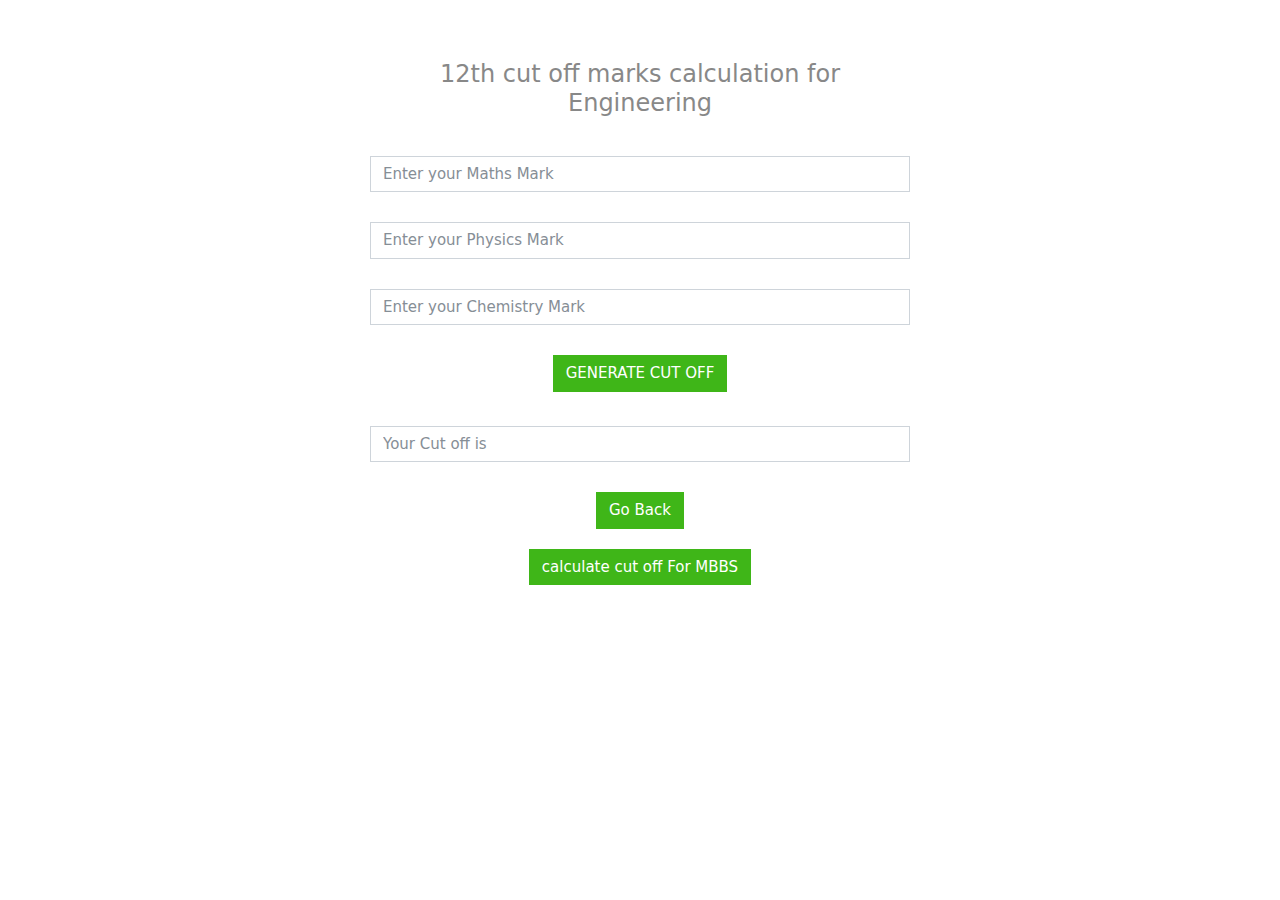
==== commit 76f121fe: "fix Minor errors" ====
--- a/eng.html
+++ b/eng.html
@@ -63,13 +63,14 @@
 <strong><input maxlength='3' name='Chemistry' class="form-control w-40 dis-ib" type='text' placeholder="Enter your Chemistry Mark"/></strong>
 <br />
 <input name='Find' onclick='CutoffCalculator.CutOff.value = (CutoffCalculator.Maths.value/2)+(CutoffCalculator.Physics.value/4)+(CutoffCalculator.Chemistry.value/4)' type='button' class="btn btn-success" value='GENERATE CUT OFF'/>
-</form>
+
 <br />
 <br />
 
 <div class="text-center well">
 <strong><input maxlength='10' name='CutOff' type='text' class="form-control w-40 dis-ib" placeholder="Your Cut off is"/></strong>
 </div>
+</form>
 
 </div>
 </div>
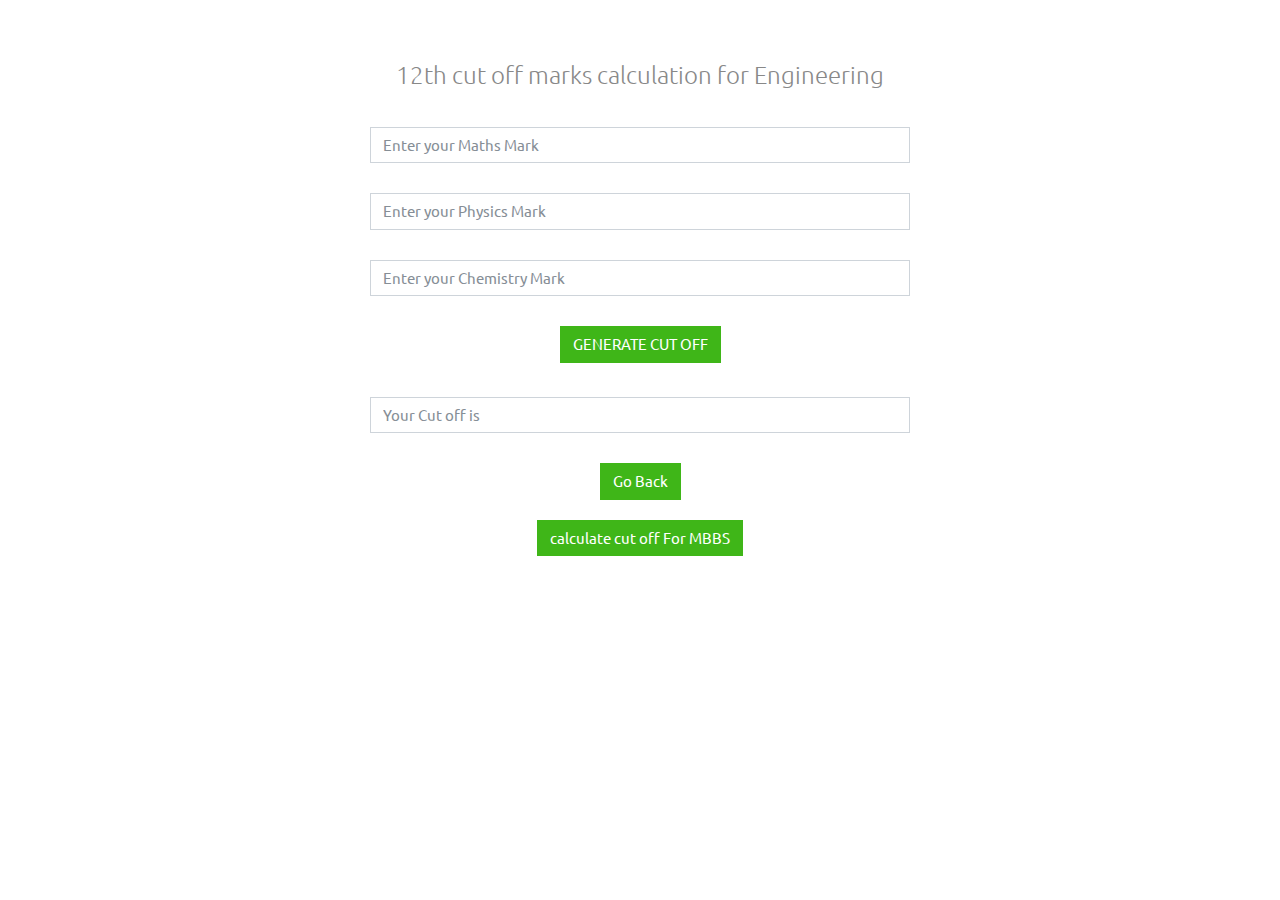
==== commit adcd2973: "update font" ====
--- a/eng.html
+++ b/eng.html
@@ -12,8 +12,36 @@
 <link href="theme.css" rel="stylesheet">
 
 <style>
+    
+/* ubuntu-300 - latin */
+@font-face {
+  font-family: 'Ubuntu';
+  font-style: normal;
+  font-weight: 300;
+  src: url('../fonts/ubuntu-v11-latin-300.eot'); /* IE9 Compat Modes */
+  src: local('Ubuntu Light'), local('Ubuntu-Light'),
+       url('../fonts/ubuntu-v11-latin-300.eot?#iefix') format('embedded-opentype'), /* IE6-IE8 */
+       url('../fonts/ubuntu-v11-latin-300.woff2') format('woff2'), /* Super Modern Browsers */
+       url('../fonts/ubuntu-v11-latin-300.woff') format('woff'), /* Modern Browsers */
+       url('../fonts/ubuntu-v11-latin-300.ttf') format('truetype'), /* Safari, Android, iOS */
+       url('../fonts/ubuntu-v11-latin-300.svg#Ubuntu') format('svg'); /* Legacy iOS */
+}
+/* ubuntu-regular - latin */
+@font-face {
+  font-family: 'Ubuntu';
+  font-style: normal;
+  font-weight: 400;
+  src: url('../fonts/ubuntu-v11-latin-regular.eot'); /* IE9 Compat Modes */
+  src: local('Ubuntu Regular'), local('Ubuntu-Regular'),
+       url('../fonts/ubuntu-v11-latin-regular.eot?#iefix') format('embedded-opentype'), /* IE6-IE8 */
+       url('../fonts/ubuntu-v11-latin-regular.woff2') format('woff2'), /* Super Modern Browsers */
+       url('../fonts/ubuntu-v11-latin-regular.woff') format('woff'), /* Modern Browsers */
+       url('../fonts/ubuntu-v11-latin-regular.ttf') format('truetype'), /* Safari, Android, iOS */
+       url('../fonts/ubuntu-v11-latin-regular.svg#Ubuntu') format('svg'); /* Legacy iOS */
+}
+
 body {
-    font-family:-apple-system, system-ui, BlinkMacSystemFont, "Segoe UI", Helvetica, Arial, sans-serif, "Apple Color Emoji", "Segoe UI Emoji", "Segoe UI Symbol";
+    font-family: 'Ubuntu', sans-serif;
     font-size: 16px;
     font-weight: 300;
     color: #888;
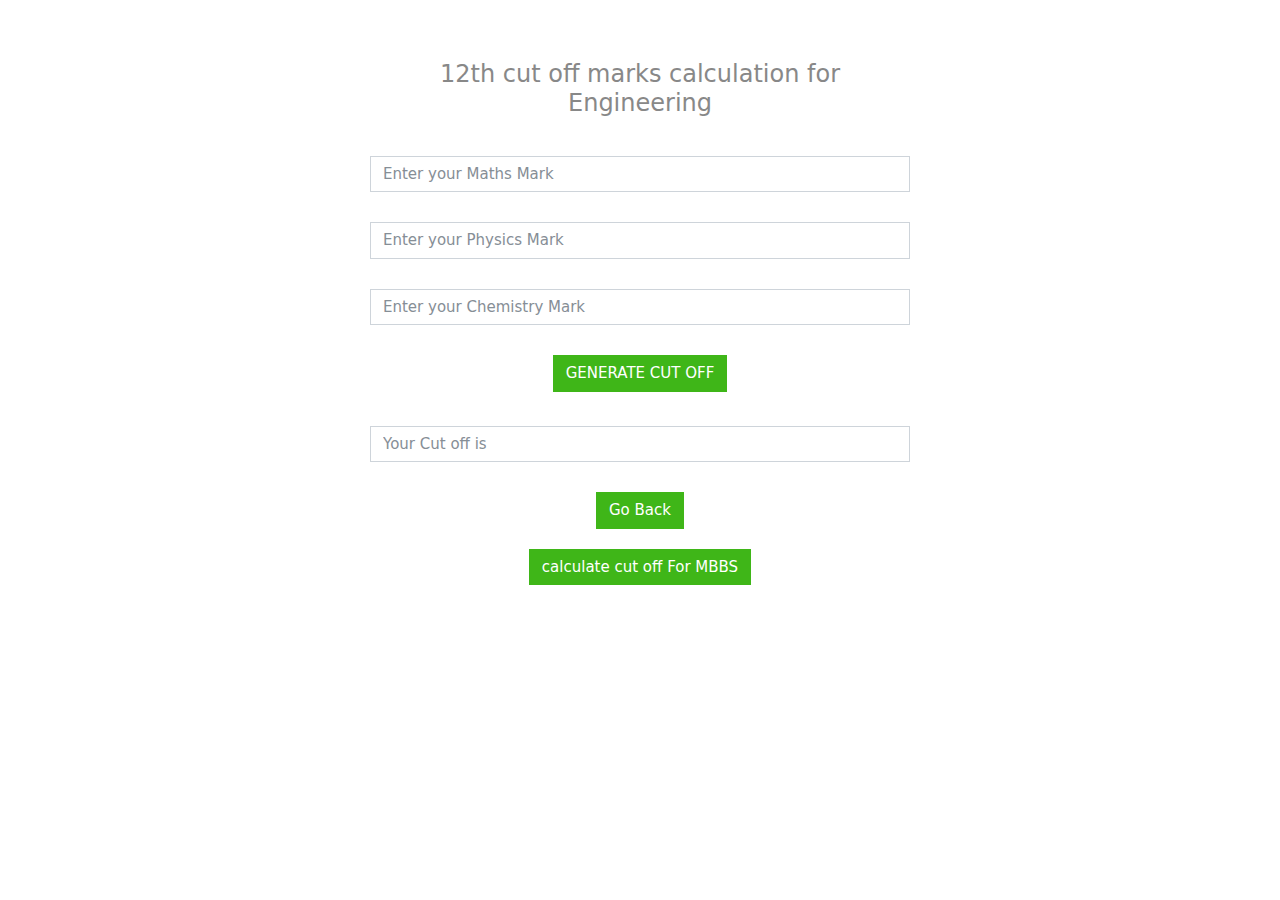
==== commit 38c0f31c: "update font" ====
--- a/eng.html
+++ b/eng.html
@@ -12,36 +12,8 @@
 <link href="theme.css" rel="stylesheet">
 
 <style>
-    
-/* ubuntu-300 - latin */
-@font-face {
-  font-family: 'Ubuntu';
-  font-style: normal;
-  font-weight: 300;
-  src: url('../fonts/ubuntu-v11-latin-300.eot'); /* IE9 Compat Modes */
-  src: local('Ubuntu Light'), local('Ubuntu-Light'),
-       url('../fonts/ubuntu-v11-latin-300.eot?#iefix') format('embedded-opentype'), /* IE6-IE8 */
-       url('../fonts/ubuntu-v11-latin-300.woff2') format('woff2'), /* Super Modern Browsers */
-       url('../fonts/ubuntu-v11-latin-300.woff') format('woff'), /* Modern Browsers */
-       url('../fonts/ubuntu-v11-latin-300.ttf') format('truetype'), /* Safari, Android, iOS */
-       url('../fonts/ubuntu-v11-latin-300.svg#Ubuntu') format('svg'); /* Legacy iOS */
-}
-/* ubuntu-regular - latin */
-@font-face {
-  font-family: 'Ubuntu';
-  font-style: normal;
-  font-weight: 400;
-  src: url('../fonts/ubuntu-v11-latin-regular.eot'); /* IE9 Compat Modes */
-  src: local('Ubuntu Regular'), local('Ubuntu-Regular'),
-       url('../fonts/ubuntu-v11-latin-regular.eot?#iefix') format('embedded-opentype'), /* IE6-IE8 */
-       url('../fonts/ubuntu-v11-latin-regular.woff2') format('woff2'), /* Super Modern Browsers */
-       url('../fonts/ubuntu-v11-latin-regular.woff') format('woff'), /* Modern Browsers */
-       url('../fonts/ubuntu-v11-latin-regular.ttf') format('truetype'), /* Safari, Android, iOS */
-       url('../fonts/ubuntu-v11-latin-regular.svg#Ubuntu') format('svg'); /* Legacy iOS */
-}
-
 body {
-    font-family: 'Ubuntu', sans-serif;
+    font-family:-apple-system, system-ui, BlinkMacSystemFont, "Segoe UI", Helvetica, Arial, sans-serif, "Apple Color Emoji", "Segoe UI Emoji", "Segoe UI Symbol";
     font-size: 16px;
     font-weight: 300;
     color: #888;
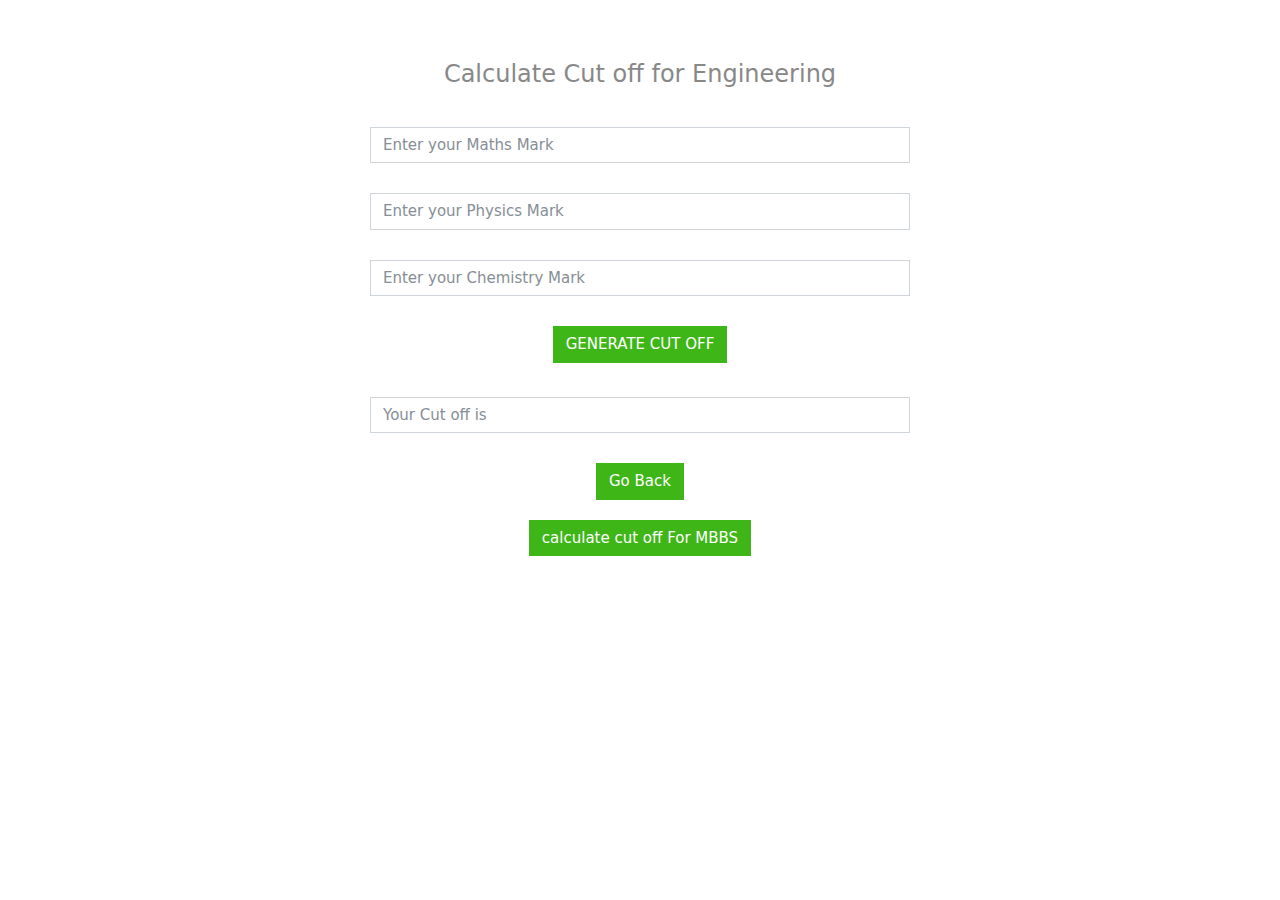
==== commit d80aa3bd: "Code clean up" ====
--- a/eng.html
+++ b/eng.html
@@ -45,7 +45,7 @@
 <div class="container">
 <div class="row justify-content-center">
 <div class="col-lg-6 col-lg-offset-3 text-center">
-<h2>12th cut off marks calculation for Engineering</h2>
+<h2>Calculate Cut off for Engineering</h2>
 </div>
 </div>
 </div>
@@ -62,7 +62,7 @@
 <br />
 <strong><input maxlength='3' name='Chemistry' class="form-control w-40 dis-ib" type='text' placeholder="Enter your Chemistry Mark"/></strong>
 <br />
-<input name='Find' onclick='CutoffCalculator.CutOff.value = (CutoffCalculator.Maths.value/2)+(CutoffCalculator.Physics.value/4)+(CutoffCalculator.Chemistry.value/4)' type='button' class="btn btn-success" value='GENERATE CUT OFF'/>
+<input onclick='CutoffCalculator.CutOff.value = (CutoffCalculator.Maths.value/2)+(CutoffCalculator.Physics.value/4)+(CutoffCalculator.Chemistry.value/4)' type='button' class="btn btn-success" value='GENERATE CUT OFF'/>
 
 <br />
 <br />
